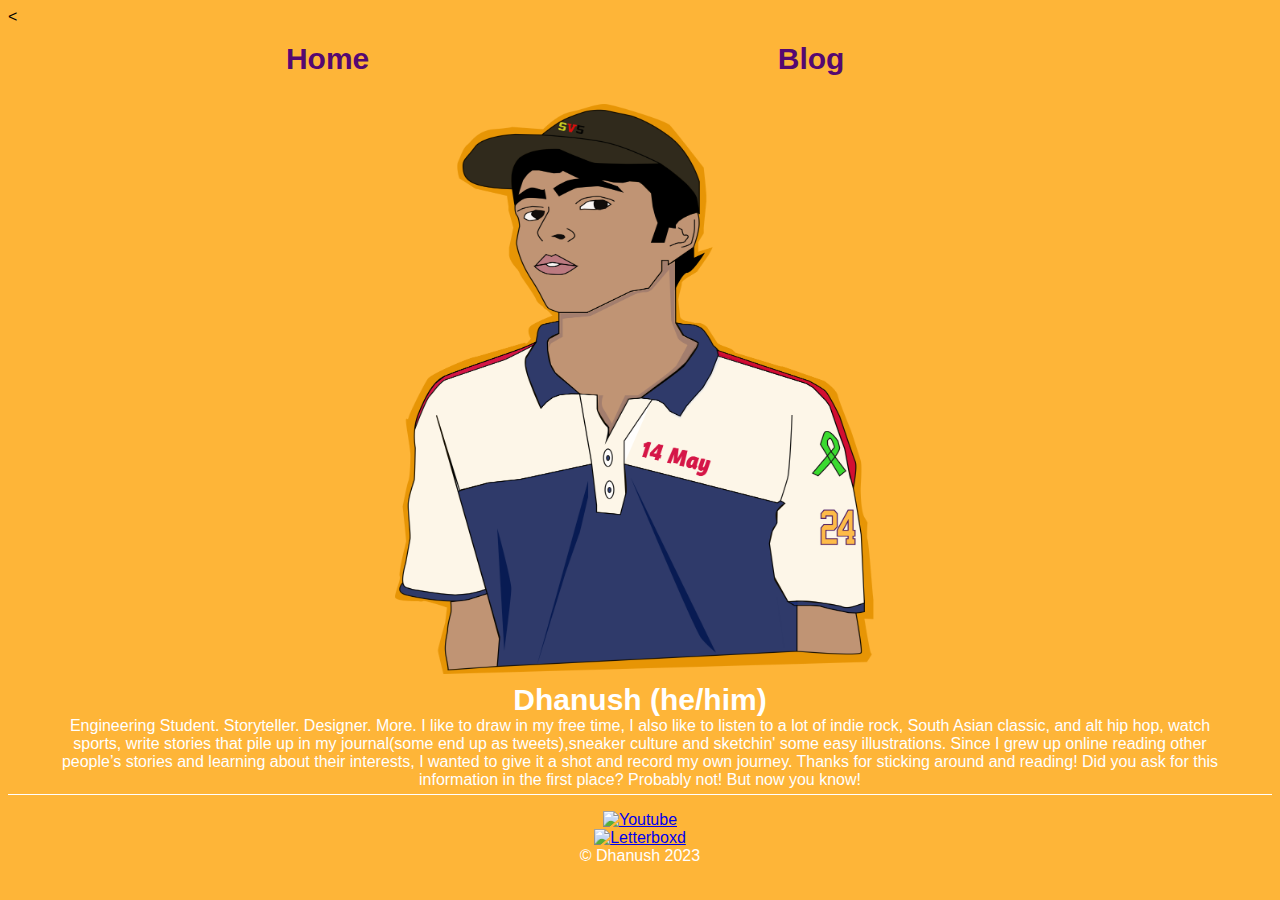
==== index.html @ 63a0d5e5 "Update index.html" ====
<!DOCTYPE html>
<html lang="en">

<head>
    <meta charset="UTF-8">
    <meta http-equiv="X-UA-Compatible" content="IE=edge">
    <meta name="viewport" content="width=device-width, initial-scale=1.0">
    <title>Dhanush</title>
    <link rel="icon" type="image/png" href="image/channels4_profile.ico">
    <link rel="stylesheet" href="style.css">
    <link rel="stylesheet" href="https://maxcdn.bootstrapcdn.com/font-awesome/4.7.0/css/font-awesome.min.css">
    <link href="https://fonts.googleapis.com/css?family=Inter&display=swap" rel="stylesheet">
</head>

<body>
	<head>

<script type="text/javascript" src="https://bam.nr-data.net/1/d36a4494bd?a=46837213&amp;sa=1&amp;v=1044.a6554e7&amp;t=Unnamed%20Transaction&amp;rst=2572&amp;ref=https://mitadmissions.org/&amp;be=1231&amp;fe=1868&amp;perf=%7B%22timing%22:%7B%22of%22:1696877696403,%22n%22:0,%22f%22:10,%22dn%22:10,%22dne%22:10,%22c%22:10,%22ce%22:10,%22rq%22:27,%22rp%22:454,%22rpe%22:475,%22dl%22:467,%22di%22:1164,%22ds%22:1164,%22de%22:1165,%22dc%22:1855,%22l%22:1855,%22le%22:1869%7D,%22navigation%22:%7B%7D%7D&amp;jsonp=NREUM.setToken"></script><script src="https://js-agent.newrelic.com/nr-1044.min.js"></script><script type="text/javascript" async="" src="https://www.google-analytics.com/analytics.js"></script><script type="text/javascript" async="" src="https://www.googletagmanager.com/gtag/js?id=G-R8TSBG6RMB&amp;l=dataLayer&amp;cx=c"></script><script type="text/javascript" async="" src="https://www.googletagmanager.com/gtag/js?id=UA-1592615-30&amp;l=dataLayer&amp;cx=c"></script><script type="text/javascript" async="" src="https://www.google-analytics.com/analytics.js"></script><script type="text/javascript" async="" src="https://www.googletagmanager.com/gtag/js?id=G-G61VQBBGXM&amp;l=dataLayer&amp;cx=c"></script><script src="/cdn-cgi/apps/head/VtiDxyjdETMEihI1SXbgN6xxpQk.js"></script><script src="/cdn-cgi/apps/body/8wsNXyDtbYzTSXokrlIF-szKKvM.js"></script><script async="" src="https://www.googletagmanager.com/gtag/js?id=UA-10864313-2"></script>
<script>
    window.dataLayer = window.dataLayer || [];
    function gtag(){dataLayer.push(arguments);}
    gtag('js', new Date());

    gtag('config', 'UA-10864313-2', {
      'groups': 'admissions'
    });

    gtag('config', 'UA-1592615-30');
  </script>
<meta charset="UTF-8">
<title>MIT Admissions</title>
<meta name="description" content="At MIT Admissions, we recruit and enroll a talented and diverse class of undergraduates who will learn to use science, technology, and other areas of scholarship to serve the nation and the world in the 21st century.">
<meta http-equiv="X-UA-Compatible" content="IE=edge"><script type="text/javascript">(window.NREUM||(NREUM={})).init={ajax:{deny_list:["bam.nr-data.net"]}};(window.NREUM||(NREUM={})).loader_config={licenseKey:"a4e8a8b9af",applicationID:"188032832"};;/*! For license information please see nr-loader-rum-1.243.1.min.js.LICENSE.txt */
(()=>{"use strict";var e,t,n={234:(e,t,n)=>{n.d(t,{P_:()=>h,Mt:()=>m,C5:()=>s,DL:()=>w,OP:()=>j,lF:()=>N,Yu:()=>_,Dg:()=>v,CX:()=>c,GE:()=>A,sU:()=>T});var r=n(8632),i=n(9567);const a={beacon:r.ce.beacon,errorBeacon:r.ce.errorBeacon,licenseKey:void 0,applicationID:void 0,sa:void 0,queueTime:void 0,applicationTime:void 0,ttGuid:void 0,user:void 0,account:void 0,product:void 0,extra:void 0,jsAttributes:{},userAttributes:void 0,atts:void 0,transactionName:void 0,tNamePlain:void 0},o={};function s(e){if(!e)throw new Error("All info objects require an agent identifier!");if(!o[e])throw new Error("Info for ".concat(e," was never set"));return o[e]}function c(e,t){if(!e)throw new Error("All info objects require an agent identifier!");o[e]=(0,i.D)(t,a),(0,r.Qy)(e,o[e],"info")}const d=e=>{if(!e||"string"!=typeof e)return!1;try{document.createDocumentFragment().querySelector(e)}catch{return!1}return!0};var u=n(7056),l=n(50);const f=()=>{const e={mask_selector:"*",block_selector:"[data-nr-block]",mask_input_options:{color:!1,date:!1,"datetime-local":!1,email:!1,month:!1,number:!1,range:!1,search:!1,tel:!1,text:!1,time:!1,url:!1,week:!1,textarea:!1,select:!1,password:!0}};return{proxy:{assets:void 0,beacon:void 0},privacy:{cookies_enabled:!0},ajax:{deny_list:void 0,block_internal:!0,enabled:!0,harvestTimeSeconds:10,autoStart:!0},distributed_tracing:{enabled:void 0,exclude_newrelic_header:void 0,cors_use_newrelic_header:void 0,cors_use_tracecontext_headers:void 0,allowed_origins:void 0},session:{domain:void 0,expiresMs:u.oD,inactiveMs:u.Hb},ssl:void 0,obfuscate:void 0,jserrors:{enabled:!0,harvestTimeSeconds:10,autoStart:!0},metrics:{enabled:!0,autoStart:!0},page_action:{enabled:!0,harvestTimeSeconds:30,autoStart:!0},page_view_event:{enabled:!0,autoStart:!0},page_view_timing:{enabled:!0,harvestTimeSeconds:30,long_task:!1,autoStart:!0},session_trace:{enabled:!0,harvestTimeSeconds:10,autoStart:!0},harvest:{tooManyRequestsDelay:60},session_replay:{autoStart:!0,enabled:!1,harvestTimeSeconds:60,sampling_rate:50,error_sampling_rate:50,mask_all_inputs:!0,get mask_text_selector(){return e.mask_selector},set mask_text_selector(t){d(t)?e.mask_selector=t+",[data-nr-mask]":null===t?e.mask_selector=t:(0,l.Z)("An invalid session_replay.mask_selector was provided and will not be used",t)},get block_class(){return"nr-block"},get ignore_class(){return"nr-ignore"},get mask_text_class(){return"nr-mask"},get block_selector(){return e.block_selector},set block_selector(t){d(t)?e.block_selector+=",".concat(t):""!==t&&(0,l.Z)("An invalid session_replay.block_selector was provided and will not be used",t)},get mask_input_options(){return e.mask_input_options},set mask_input_options(t){t&&"object"==typeof t?e.mask_input_options={...t,password:!0}:(0,l.Z)("An invalid session_replay.mask_input_option was provided and will not be used",t)}},spa:{enabled:!0,harvestTimeSeconds:10,autoStart:!0}}},g={},p="All configuration objects require an agent identifier!";function h(e){if(!e)throw new Error(p);if(!g[e])throw new Error("Configuration for ".concat(e," was never set"));return g[e]}function v(e,t){if(!e)throw new Error(p);g[e]=(0,i.D)(t,f()),(0,r.Qy)(e,g[e],"config")}function m(e,t){if(!e)throw new Error(p);var n=h(e);if(n){for(var r=t.split("."),i=0;i<r.length-1;i++)if("object"!=typeof(n=n[r[i]]))return;n=n[r[r.length-1]]}return n}const b={accountID:void 0,trustKey:void 0,agentID:void 0,licenseKey:void 0,applicationID:void 0,xpid:void 0},y={};function w(e){if(!e)throw new Error("All loader-config objects require an agent identifier!");if(!y[e])throw new Error("LoaderConfig for ".concat(e," was never set"));return y[e]}function A(e,t){if(!e)throw new Error("All loader-config objects require an agent identifier!");y[e]=(0,i.D)(t,b),(0,r.Qy)(e,y[e],"loader_config")}const _=(0,r.mF)().o;var x=n(385),D=n(6818);const k={buildEnv:D.Re,customTransaction:void 0,disabled:!1,distMethod:D.gF,isolatedBacklog:!1,loaderType:void 0,maxBytes:3e4,offset:Math.floor(x._A?.performance?.timeOrigin||x._A?.performance?.timing?.navigationStart||Date.now()),onerror:void 0,origin:""+x._A.location,ptid:void 0,releaseIds:{},session:void 0,xhrWrappable:"function"==typeof x._A.XMLHttpRequest?.prototype?.addEventListener,version:D.q4,denyList:void 0},E={};function j(e){if(!e)throw new Error("All runtime objects require an agent identifier!");if(!E[e])throw new Error("Runtime for ".concat(e," was never set"));return E[e]}function T(e,t){if(!e)throw new Error("All runtime objects require an agent identifier!");E[e]=(0,i.D)(t,k),(0,r.Qy)(e,E[e],"runtime")}function N(e){return function(e){try{const t=s(e);return!!t.licenseKey&&!!t.errorBeacon&&!!t.applicationID}catch(e){return!1}}(e)}},9567:(e,t,n)=>{n.d(t,{D:()=>i});var r=n(50);function i(e,t){try{if(!e||"object"!=typeof e)return(0,r.Z)("Setting a Configurable requires an object as input");if(!t||"object"!=typeof t)return(0,r.Z)("Setting a Configurable requires a model to set its initial properties");const n=Object.create(Object.getPrototypeOf(t),Object.getOwnPropertyDescriptors(t)),a=0===Object.keys(n).length?e:n;for(let o in a)if(void 0!==e[o])try{"object"==typeof e[o]&&"object"==typeof t[o]?n[o]=i(e[o],t[o]):n[o]=e[o]}catch(e){(0,r.Z)("An error occurred while setting a property of a Configurable",e)}return n}catch(e){(0,r.Z)("An error occured while setting a Configurable",e)}}},6818:(e,t,n)=>{n.d(t,{Re:()=>i,gF:()=>a,q4:()=>r});const r="1.243.1",i="PROD",a="CDN"},385:(e,t,n)=>{n.d(t,{Nk:()=>u,Tt:()=>s,_A:()=>a,cv:()=>l,iS:()=>o,il:()=>r,ux:()=>c,v6:()=>i,w1:()=>d});const r="undefined"!=typeof window&&!!window.document,i="undefined"!=typeof WorkerGlobalScope&&("undefined"!=typeof self&&self instanceof WorkerGlobalScope&&self.navigator instanceof WorkerNavigator||"undefined"!=typeof globalThis&&globalThis instanceof WorkerGlobalScope&&globalThis.navigator instanceof WorkerNavigator),a=r?window:"undefined"!=typeof WorkerGlobalScope&&("undefined"!=typeof self&&self instanceof WorkerGlobalScope&&self||"undefined"!=typeof globalThis&&globalThis instanceof WorkerGlobalScope&&globalThis),o=Boolean("hidden"===a?.document?.visibilityState),s=(a?.location,/iPad|iPhone|iPod/.test(a.navigator?.userAgent)),c=s&&"undefined"==typeof SharedWorker,d=((()=>{const e=a.navigator?.userAgent?.match(/Firefox[/\s](\d+\.\d+)/);Array.isArray(e)&&e.length>=2&&e[1]})(),Boolean(r&&window.document.documentMode)),u=!!a.navigator?.sendBeacon,l=Math.floor(a?.performance?.timeOrigin||a?.performance?.timing?.navigationStart||Date.now())},1117:(e,t,n)=>{n.d(t,{w:()=>a});var r=n(50);const i={agentIdentifier:"",ee:void 0};class a{constructor(e){try{if("object"!=typeof e)return(0,r.Z)("shared context requires an object as input");this.sharedContext={},Object.assign(this.sharedContext,i),Object.entries(e).forEach((e=>{let[t,n]=e;Object.keys(i).includes(t)&&(this.sharedContext[t]=n)}))}catch(e){(0,r.Z)("An error occured while setting SharedContext",e)}}}},8e3:(e,t,n)=>{n.d(t,{L:()=>u,R:()=>c});var r=n(8325),i=n(1284),a=n(4322),o=n(3325);const s={};function c(e,t){const n={staged:!1,priority:o.p[t]||0};d(e),s[e].get(t)||s[e].set(t,n)}function d(e){e&&(s[e]||(s[e]=new Map))}function u(){let e=arguments.length>0&&void 0!==arguments[0]?arguments[0]:"",t=arguments.length>1&&void 0!==arguments[1]?arguments[1]:"feature";if(d(e),!e||!s[e].get(t))return o(t);s[e].get(t).staged=!0;const n=[...s[e]];function o(t){const n=e?r.ee.get(e):r.ee,o=a.X.handlers;if(n.backlog&&o){var s=n.backlog[t],c=o[t];if(c){for(var d=0;s&&d<s.length;++d)l(s[d],c);(0,i.D)(c,(function(e,t){(0,i.D)(t,(function(t,n){n[0].on(e,n[1])}))}))}delete o[t],n.backlog[t]=null,n.emit("drain-"+t,[])}}n.every((e=>{let[t,n]=e;return n.staged}))&&(n.sort(((e,t)=>e[1].priority-t[1].priority)),n.forEach((t=>{let[n]=t;s[e].delete(n),o(n)})))}function l(e,t){var n=e[1];(0,i.D)(t[n],(function(t,n){var r=e[0];if(n[0]===r){var i=n[1],a=e[3],o=e[2];i.apply(a,o)}}))}},8325:(e,t,n)=>{n.d(t,{A:()=>c,ee:()=>d});var r=n(8632),i=n(2210),a=n(234);class o{constructor(e){this.contextId=e}}var s=n(3117);const c="nr@context:".concat(s.a),d=function e(t,n){var r={},s={},u={},f=!1;try{f=16===n.length&&(0,a.OP)(n).isolatedBacklog}catch(e){}var g={on:h,addEventListener:h,removeEventListener:function(e,t){var n=r[e];if(!n)return;for(var i=0;i<n.length;i++)n[i]===t&&n.splice(i,1)},emit:function(e,n,r,i,a){!1!==a&&(a=!0);if(d.aborted&&!i)return;t&&a&&t.emit(e,n,r);for(var o=p(r),c=v(e),u=c.length,l=0;l<u;l++)c[l].apply(o,n);var f=b()[s[e]];f&&f.push([g,e,n,o]);return o},get:m,listeners:v,context:p,buffer:function(e,t){const n=b();if(t=t||"feature",g.aborted)return;Object.entries(e||{}).forEach((e=>{let[r,i]=e;s[i]=t,t in n||(n[t]=[])}))},abort:l,aborted:!1,isBuffering:function(e){return!!b()[s[e]]},debugId:n,backlog:f?{}:t&&"object"==typeof t.backlog?t.backlog:{}};return g;function p(e){return e&&e instanceof o?e:e?(0,i.X)(e,c,(()=>new o(c))):new o(c)}function h(e,t){r[e]=v(e).concat(t)}function v(e){return r[e]||[]}function m(t){return u[t]=u[t]||e(g,t)}function b(){return g.backlog}}(void 0,"globalEE"),u=(0,r.fP)();function l(){d.aborted=!0,d.backlog={}}u.ee||(u.ee=d)},5546:(e,t,n)=>{n.d(t,{E:()=>r,p:()=>i});var r=n(8325).ee.get("handle");function i(e,t,n,i,a){a?(a.buffer([e],i),a.emit(e,t,n)):(r.buffer([e],i),r.emit(e,t,n))}},4322:(e,t,n)=>{n.d(t,{X:()=>a});var r=n(5546);a.on=o;var i=a.handlers={};function a(e,t,n,a){o(a||r.E,i,e,t,n)}function o(e,t,n,i,a){a||(a="feature"),e||(e=r.E);var o=t[a]=t[a]||{};(o[n]=o[n]||[]).push([e,i])}},3239:(e,t,n)=>{n.d(t,{bP:()=>s,iz:()=>c,m$:()=>o});var r=n(385);let i=!1,a=!1;try{const e={get passive(){return i=!0,!1},get signal(){return a=!0,!1}};r._A.addEventListener("test",null,e),r._A.removeEventListener("test",null,e)}catch(e){}function o(e,t){return i||a?{capture:!!e,passive:i,signal:t}:!!e}function s(e,t){let n=arguments.length>2&&void 0!==arguments[2]&&arguments[2],r=arguments.length>3?arguments[3]:void 0;window.addEventListener(e,t,o(n,r))}function c(e,t){let n=arguments.length>2&&void 0!==arguments[2]&&arguments[2],r=arguments.length>3?arguments[3]:void 0;document.addEventListener(e,t,o(n,r))}},3117:(e,t,n)=>{n.d(t,{a:()=>r});const r=(0,n(4402).Rl)()},4402:(e,t,n)=>{n.d(t,{Rl:()=>o,ky:()=>s});var r=n(385);const i="xxxxxxxx-xxxx-4xxx-yxxx-xxxxxxxxxxxx";function a(e,t){return e?15&e[t]:16*Math.random()|0}function o(){const e=r._A?.crypto||r._A?.msCrypto;let t,n=0;return e&&e.getRandomValues&&(t=e.getRandomValues(new Uint8Array(31))),i.split("").map((e=>"x"===e?a(t,++n).toString(16):"y"===e?(3&a()|8).toString(16):e)).join("")}function s(e){const t=r._A?.crypto||r._A?.msCrypto;let n,i=0;t&&t.getRandomValues&&(n=t.getRandomValues(new Uint8Array(31)));const o=[];for(var s=0;s<e;s++)o.push(a(n,++i).toString(16));return o.join("")}},7056:(e,t,n)=>{n.d(t,{Bq:()=>r,Hb:()=>a,oD:()=>i});const r="NRBA",i=144e5,a=18e5},7894:(e,t,n)=>{function r(){return Math.round(performance.now())}n.d(t,{z:()=>r})},50:(e,t,n)=>{function r(e,t){"function"==typeof console.warn&&(console.warn("New Relic: ".concat(e)),t&&console.warn(t))}n.d(t,{Z:()=>r})},2587:(e,t,n)=>{n.d(t,{N:()=>c,T:()=>d});var r=n(8325),i=n(5546),a=n(3325);const o={stn:[a.D.sessionTrace],err:[a.D.jserrors,a.D.metrics],ins:[a.D.pageAction],spa:[a.D.spa],sr:[a.D.sessionReplay,a.D.sessionTrace]},s=new Set;function c(e,t){const n=r.ee.get(t);e&&"object"==typeof e&&(s.has(t)||Object.entries(e).forEach((e=>{let[t,r]=e;o[t]?o[t].forEach((e=>{r?(0,i.p)("feat-"+t,[],void 0,e,n):(0,i.p)("block-"+t,[],void 0,e,n),(0,i.p)("rumresp-"+t,[Boolean(r)],void 0,e,n)})):r&&(0,i.p)("feat-"+t,[],void 0,void 0,n),d[t]=Boolean(r)})),Object.keys(o).forEach((e=>{void 0===d[e]&&(o[e]?.forEach((t=>(0,i.p)("rumresp-"+e,[!1],void 0,t,n))),d[e]=!1)})),s.add(t))}const d={}},2210:(e,t,n)=>{n.d(t,{X:()=>i});var r=Object.prototype.hasOwnProperty;function i(e,t,n){if(r.call(e,t))return e[t];var i=n();if(Object.defineProperty&&Object.keys)try{return Object.defineProperty(e,t,{value:i,writable:!0,enumerable:!1}),i}catch(e){}return e[t]=i,i}},1284:(e,t,n)=>{n.d(t,{D:()=>r});const r=(e,t)=>Object.entries(e||{}).map((e=>{let[n,r]=e;return t(n,r)}))},4351:(e,t,n)=>{n.d(t,{P:()=>a});var r=n(8325);const i=()=>{const e=new WeakSet;return(t,n)=>{if("object"==typeof n&&null!==n){if(e.has(n))return;e.add(n)}return n}};function a(e){try{return JSON.stringify(e,i())}catch(e){try{r.ee.emit("internal-error",[e])}catch(e){}}}},3960:(e,t,n)=>{n.d(t,{K:()=>o,b:()=>a});var r=n(3239);function i(){return"undefined"==typeof document||"complete"===document.readyState}function a(e,t){if(i())return e();(0,r.bP)("load",e,t)}function o(e){if(i())return e();(0,r.iz)("DOMContentLoaded",e)}},8632:(e,t,n)=>{n.d(t,{EZ:()=>d,Qy:()=>c,ce:()=>a,fP:()=>o,gG:()=>u,mF:()=>s});var r=n(7894),i=n(385);const a={beacon:"bam.nr-data.net",errorBeacon:"bam.nr-data.net"};function o(){return i._A.NREUM||(i._A.NREUM={}),void 0===i._A.newrelic&&(i._A.newrelic=i._A.NREUM),i._A.NREUM}function s(){let e=o();return e.o||(e.o={ST:i._A.setTimeout,SI:i._A.setImmediate,CT:i._A.clearTimeout,XHR:i._A.XMLHttpRequest,REQ:i._A.Request,EV:i._A.Event,PR:i._A.Promise,MO:i._A.MutationObserver,FETCH:i._A.fetch}),e}function c(e,t,n){let i=o();const a=i.initializedAgents||{},s=a[e]||{};return Object.keys(s).length||(s.initializedAt={ms:(0,r.z)(),date:new Date}),i.initializedAgents={...a,[e]:{...s,[n]:t}},i}function d(e,t){o()[e]=t}function u(){return function(){let e=o();const t=e.info||{};e.info={beacon:a.beacon,errorBeacon:a.errorBeacon,...t}}(),function(){let e=o();const t=e.init||{};e.init={...t}}(),s(),function(){let e=o();const t=e.loader_config||{};e.loader_config={...t}}(),o()}},7956:(e,t,n)=>{n.d(t,{N:()=>i});var r=n(3239);function i(e){let t=arguments.length>1&&void 0!==arguments[1]&&arguments[1],n=arguments.length>2?arguments[2]:void 0,i=arguments.length>3?arguments[3]:void 0;(0,r.iz)("visibilitychange",(function(){if(t)return void("hidden"===document.visibilityState&&e());e(document.visibilityState)}),n,i)}},3081:(e,t,n)=>{n.d(t,{gF:()=>a,mY:()=>i,t9:()=>r,vz:()=>s,xS:()=>o});const r=n(3325).D.metrics,i="sm",a="cm",o="storeSupportabilityMetrics",s="storeEventMetrics"},7633:(e,t,n)=>{n.d(t,{t:()=>r});const r=n(3325).D.pageViewEvent},9251:(e,t,n)=>{n.d(t,{t:()=>r});const r=n(3325).D.pageViewTiming},5938:(e,t,n)=>{n.d(t,{W:()=>i});var r=n(8325);class i{constructor(e,t,n){this.agentIdentifier=e,this.aggregator=t,this.ee=r.ee.get(e),this.featureName=n,this.blocked=!1}}},7530:(e,t,n)=>{n.d(t,{j:()=>b});var r=n(3325),i=n(234),a=n(5546),o=n(8325),s=n(7894),c=n(8e3),d=n(3960),u=n(385),l=n(50),f=n(3081),g=n(8632);function p(){const e=(0,g.gG)();["setErrorHandler","finished","addToTrace","addRelease","addPageAction","setCurrentRouteName","setPageViewName","setCustomAttribute","interaction","noticeError","setUserId","setApplicationVersion","start"].forEach((t=>{e[t]=function(){for(var n=arguments.length,r=new Array(n),i=0;i<n;i++)r[i]=arguments[i];return function(t){for(var n=arguments.length,r=new Array(n>1?n-1:0),i=1;i<n;i++)r[i-1]=arguments[i];let a=[];return Object.values(e.initializedAgents).forEach((e=>{e.exposed&&e.api[t]&&a.push(e.api[t](...r))})),a.length>1?a:a[0]}(t,...r)}}))}var h=n(2587);const v=e=>{const t=e.startsWith("http");e+="/",n.p=t?e:"https://"+e};let m=!1;function b(e){let t=arguments.length>1&&void 0!==arguments[1]?arguments[1]:{},b=arguments.length>2?arguments[2]:void 0,y=arguments.length>3?arguments[3]:void 0,{init:w,info:A,loader_config:_,runtime:x={loaderType:b},exposed:D=!0}=t;const k=(0,g.gG)();A||(w=k.init,A=k.info,_=k.loader_config),(0,i.Dg)(e,w||{}),(0,i.GE)(e,_||{}),A.jsAttributes??={},u.v6&&(A.jsAttributes.isWorker=!0),(0,i.CX)(e,A);const E=(0,i.P_)(e),j=[A.beacon,A.errorBeacon];m||(m=!0,E.proxy.assets&&(v(E.proxy.assets),j.push(E.proxy.assets)),E.proxy.beacon&&j.push(E.proxy.beacon)),x.denyList=[...E.ajax.deny_list||[],...E.ajax.block_internal?j:[]],(0,i.sU)(e,x),p();const T=function(e,t){t||(0,c.R)(e,"api");const g={};var p=o.ee.get(e),h=p.get("tracer"),v="api-",m=v+"ixn-";function b(t,n,r,a){const o=(0,i.C5)(e);return null===n?delete o.jsAttributes[t]:(0,i.CX)(e,{...o,jsAttributes:{...o.jsAttributes,[t]:n}}),A(v,r,!0,a||null===n?"session":void 0)(t,n)}function y(){}["setErrorHandler","finished","addToTrace","addRelease"].forEach((e=>{g[e]=A(v,e,!0,"api")})),g.addPageAction=A(v,"addPageAction",!0,r.D.pageAction),g.setCurrentRouteName=A(v,"routeName",!0,r.D.spa),g.setPageViewName=function(t,n){if("string"==typeof t)return"/"!==t.charAt(0)&&(t="/"+t),(0,i.OP)(e).customTransaction=(n||"http://custom.transaction")+t,A(v,"setPageViewName",!0)()},g.setCustomAttribute=function(e,t){let n=arguments.length>2&&void 0!==arguments[2]&&arguments[2];if("string"==typeof e){if(["string","number"].includes(typeof t)||null===t)return b(e,t,"setCustomAttribute",n);(0,l.Z)("Failed to execute setCustomAttribute.\nNon-null value must be a string or number type, but a type of <".concat(typeof t,"> was provided."))}else(0,l.Z)("Failed to execute setCustomAttribute.\nName must be a string type, but a type of <".concat(typeof e,"> was provided."))},g.setUserId=function(e){if("string"==typeof e||null===e)return b("enduser.id",e,"setUserId",!0);(0,l.Z)("Failed to execute setUserId.\nNon-null value must be a string type, but a type of <".concat(typeof e,"> was provided."))},g.setApplicationVersion=function(e){if("string"==typeof e||null===e)return b("application.version",e,"setApplicationVersion",!1);(0,l.Z)("Failed to execute setApplicationVersion. Expected <String | null>, but got <".concat(typeof e,">."))},g.start=e=>{try{const t=e?"defined":"undefined";(0,a.p)(f.xS,["API/start/".concat(t,"/called")],void 0,r.D.metrics,p);const n=Object.values(r.D);if(void 0===e)e=n;else{if((e=Array.isArray(e)&&e.length?e:[e]).some((e=>!n.includes(e))))return(0,l.Z)("Invalid feature name supplied. Acceptable feature names are: ".concat(n));e.includes(r.D.pageViewEvent)||e.push(r.D.pageViewEvent)}e.forEach((e=>{p.emit("".concat(e,"-opt-in"))}))}catch(e){(0,l.Z)("An unexpected issue occurred",e)}},g.interaction=function(){return(new y).get()};var w=y.prototype={createTracer:function(e,t){var n={},i=this,o="function"==typeof t;return(0,a.p)(m+"tracer",[(0,s.z)(),e,n],i,r.D.spa,p),function(){if(h.emit((o?"":"no-")+"fn-start",[(0,s.z)(),i,o],n),o)try{return t.apply(this,arguments)}catch(e){throw h.emit("fn-err",[arguments,this,e],n),e}finally{h.emit("fn-end",[(0,s.z)()],n)}}}};function A(e,t,n,i){return function(){return(0,a.p)(f.xS,["API/"+t+"/called"],void 0,r.D.metrics,p),i&&(0,a.p)(e+t,[(0,s.z)(),...arguments],n?null:this,i,p),n?void 0:this}}function _(){n.e(75).then(n.bind(n,7438)).then((t=>{let{setAPI:n}=t;n(e),(0,c.L)(e,"api")})).catch((()=>(0,l.Z)("Downloading runtime APIs failed...")))}return["actionText","setName","setAttribute","save","ignore","onEnd","getContext","end","get"].forEach((e=>{w[e]=A(m,e,void 0,r.D.spa)})),g.noticeError=function(e,t){"string"==typeof e&&(e=new Error(e)),(0,a.p)(f.xS,["API/noticeError/called"],void 0,r.D.metrics,p),(0,a.p)("err",[e,(0,s.z)(),!1,t],void 0,r.D.jserrors,p)},u.il?(0,d.b)((()=>_()),!0):_(),g}(e,y);return(0,g.Qy)(e,T,"api"),(0,g.Qy)(e,D,"exposed"),(0,g.EZ)("activatedFeatures",h.T),T}},3325:(e,t,n)=>{n.d(t,{D:()=>r,p:()=>i});const r={ajax:"ajax",jserrors:"jserrors",metrics:"metrics",pageAction:"page_action",pageViewEvent:"page_view_event",pageViewTiming:"page_view_timing",sessionReplay:"session_replay",sessionTrace:"session_trace",spa:"spa"},i={[r.pageViewEvent]:1,[r.pageViewTiming]:2,[r.metrics]:3,[r.jserrors]:4,[r.ajax]:5,[r.sessionTrace]:6,[r.pageAction]:7,[r.spa]:8,[r.sessionReplay]:9}}},r={};function i(e){var t=r[e];if(void 0!==t)return t.exports;var a=r[e]={exports:{}};return n[e](a,a.exports,i),a.exports}i.m=n,i.d=(e,t)=>{for(var n in t)i.o(t,n)&&!i.o(e,n)&&Object.defineProperty(e,n,{enumerable:!0,get:t[n]})},i.f={},i.e=e=>Promise.all(Object.keys(i.f).reduce(((t,n)=>(i.f[n](e,t),t)),[])),i.u=e=>"nr-rum-1.243.1.min.js",i.o=(e,t)=>Object.prototype.hasOwnProperty.call(e,t),e={},t="NRBA-1.243.1.PROD:",i.l=(n,r,a,o)=>{if(e[n])e[n].push(r);else{var s,c;if(void 0!==a)for(var d=document.getElementsByTagName("script"),u=0;u<d.length;u++){var l=d[u];if(l.getAttribute("src")==n||l.getAttribute("data-webpack")==t+a){s=l;break}}s||(c=!0,(s=document.createElement("script")).charset="utf-8",s.timeout=120,i.nc&&s.setAttribute("nonce",i.nc),s.setAttribute("data-webpack",t+a),s.src=n),e[n]=[r];var f=(t,r)=>{s.onerror=s.onload=null,clearTimeout(g);var i=e[n];if(delete e[n],s.parentNode&&s.parentNode.removeChild(s),i&&i.forEach((e=>e(r))),t)return t(r)},g=setTimeout(f.bind(null,void 0,{type:"timeout",target:s}),12e4);s.onerror=f.bind(null,s.onerror),s.onload=f.bind(null,s.onload),c&&document.head.appendChild(s)}},i.r=e=>{"undefined"!=typeof Symbol&&Symbol.toStringTag&&Object.defineProperty(e,Symbol.toStringTag,{value:"Module"}),Object.defineProperty(e,"__esModule",{value:!0})},i.p="https://js-agent.newrelic.com/",(()=>{var e={50:0,832:0};i.f.j=(t,n)=>{var r=i.o(e,t)?e[t]:void 0;if(0!==r)if(r)n.push(r[2]);else{var a=new Promise(((n,i)=>r=e[t]=[n,i]));n.push(r[2]=a);var o=i.p+i.u(t),s=new Error;i.l(o,(n=>{if(i.o(e,t)&&(0!==(r=e[t])&&(e[t]=void 0),r)){var a=n&&("load"===n.type?"missing":n.type),o=n&&n.target&&n.target.src;s.message="Loading chunk "+t+" failed.\n("+a+": "+o+")",s.name="ChunkLoadError",s.type=a,s.request=o,r[1](s)}}),"chunk-"+t,t)}};var t=(t,n)=>{var r,a,[o,s,c]=n,d=0;if(o.some((t=>0!==e[t]))){for(r in s)i.o(s,r)&&(i.m[r]=s[r]);if(c)c(i)}for(t&&t(n);d<o.length;d++)a=o[d],i.o(e,a)&&e[a]&&e[a][0](),e[a]=0},n=self["webpackChunk:NRBA-1.243.1.PROD"]=self["webpackChunk:NRBA-1.243.1.PROD"]||[];n.forEach(t.bind(null,0)),n.push=t.bind(null,n.push.bind(n))})(),(()=>{var e=i(50);class t{addPageAction(t,n){(0,e.Z)("Call to agent api addPageAction failed. The session trace feature is not currently initialized.")}setPageViewName(t,n){(0,e.Z)("Call to agent api setPageViewName failed. The page view feature is not currently initialized.")}setCustomAttribute(t,n,r){(0,e.Z)("Call to agent api setCustomAttribute failed. The js errors feature is not currently initialized.")}noticeError(t,n){(0,e.Z)("Call to agent api noticeError failed. The js errors feature is not currently initialized.")}setUserId(t){(0,e.Z)("Call to agent api setUserId failed. The js errors feature is not currently initialized.")}setApplicationVersion(t){(0,e.Z)("Call to agent api setApplicationVersion failed. The agent is not currently initialized.")}setErrorHandler(t){(0,e.Z)("Call to agent api setErrorHandler failed. The js errors feature is not currently initialized.")}finished(t){(0,e.Z)("Call to agent api finished failed. The page action feature is not currently initialized.")}addRelease(t,n){(0,e.Z)("Call to agent api addRelease failed. The agent is not currently initialized.")}start(t){(0,e.Z)("Call to agent api addRelease failed. The agent is not currently initialized.")}}var n=i(3325),r=i(234);const a=Object.values(n.D);function o(e){const t={};return a.forEach((n=>{t[n]=function(e,t){return!1!==(0,r.Mt)(t,"".concat(e,".enabled"))}(n,e)})),t}var s=i(7530);var c=i(8e3),d=i(5938),u=i(3960),l=i(385);class f extends d.W{constructor(e,t,n){let i=!(arguments.length>3&&void 0!==arguments[3])||arguments[3];super(e,t,n),this.auto=i,this.abortHandler=void 0,this.featAggregate=void 0,this.onAggregateImported=void 0,!1===(0,r.Mt)(this.agentIdentifier,"".concat(this.featureName,".autoStart"))&&(this.auto=!1),this.auto&&(0,c.R)(e,n)}importAggregator(){let t=arguments.length>0&&void 0!==arguments[0]?arguments[0]:{};if(this.featAggregate)return;if(!this.auto)return void this.ee.on("".concat(this.featureName,"-opt-in"),(()=>{(0,c.R)(this.agentIdentifier,this.featureName),this.auto=!0,this.importAggregator()}));const n=l.il&&!0===(0,r.Mt)(this.agentIdentifier,"privacy.cookies_enabled");let a;this.onAggregateImported=new Promise((e=>{a=e}));const o=async()=>{let r;try{if(n){const{setupAgentSession:e}=await i.e(75).then(i.bind(i,3228));r=e(this.agentIdentifier)}}catch(t){(0,e.Z)("A problem occurred when starting up session manager. This page will not start or extend any session.",t)}try{if(!this.shouldImportAgg(this.featureName,r))return(0,c.L)(this.agentIdentifier,this.featureName),void a(!1);const{lazyFeatureLoader:e}=await i.e(75).then(i.bind(i,8582)),{Aggregate:n}=await e(this.featureName,"aggregate");this.featAggregate=new n(this.agentIdentifier,this.aggregator,t),a(!0)}catch(t){(0,e.Z)("Downloading and initializing ".concat(this.featureName," failed..."),t),this.abortHandler?.(),(0,c.L)(this.agentIdentifier,this.featureName),a(!1)}};l.il?(0,u.b)((()=>o()),!0):o()}shouldImportAgg(e,t){return e!==n.D.sessionReplay||!!r.Yu.MO&&(!1!==(0,r.Mt)(this.agentIdentifier,"session_trace.enabled")&&(!!t?.isNew||!!t?.state.sessionReplay))}}var g=i(7633);class p extends f{static featureName=g.t;constructor(e,t){let n=!(arguments.length>2&&void 0!==arguments[2])||arguments[2];super(e,t,g.t,n),this.importAggregator()}}var h=i(1117),v=i(1284);class m extends h.w{constructor(e){super(e),this.aggregatedData={}}store(e,t,n,r,i){var a=this.getBucket(e,t,n,i);return a.metrics=function(e,t){t||(t={count:0});return t.count+=1,(0,v.D)(e,(function(e,n){t[e]=b(n,t[e])})),t}(r,a.metrics),a}merge(e,t,n,r,i){var a=this.getBucket(e,t,r,i);if(a.metrics){var o=a.metrics;o.count+=n.count,(0,v.D)(n,(function(e,t){if("count"!==e){var r=o[e],i=n[e];i&&!i.c?o[e]=b(i.t,r):o[e]=function(e,t){if(!t)return e;t.c||(t=y(t.t));return t.min=Math.min(e.min,t.min),t.max=Math.max(e.max,t.max),t.t+=e.t,t.sos+=e.sos,t.c+=e.c,t}(i,o[e])}}))}else a.metrics=n}storeMetric(e,t,n,r){var i=this.getBucket(e,t,n);return i.stats=b(r,i.stats),i}getBucket(e,t,n,r){this.aggregatedData[e]||(this.aggregatedData[e]={});var i=this.aggregatedData[e][t];return i||(i=this.aggregatedData[e][t]={params:n||{}},r&&(i.custom=r)),i}get(e,t){return t?this.aggregatedData[e]&&this.aggregatedData[e][t]:this.aggregatedData[e]}take(e){for(var t={},n="",r=!1,i=0;i<e.length;i++)t[n=e[i]]=w(this.aggregatedData[n]),t[n].length&&(r=!0),delete this.aggregatedData[n];return r?t:null}}function b(e,t){return null==e?function(e){e?e.c++:e={c:1};return e}(t):t?(t.c||(t=y(t.t)),t.c+=1,t.t+=e,t.sos+=e*e,e>t.max&&(t.max=e),e<t.min&&(t.min=e),t):{t:e}}function y(e){return{t:e,min:e,max:e,sos:e*e,c:1}}function w(e){return"object"!=typeof e?[]:(0,v.D)(e,A)}function A(e,t){return t}var _=i(8632),x=i(4402),D=i(4351);var k=i(5546),E=i(7956),j=i(3239),T=i(7894),N=i(9251);class S extends f{static featureName=N.t;constructor(e,t){let n=!(arguments.length>2&&void 0!==arguments[2])||arguments[2];super(e,t,N.t,n),l.il&&((0,E.N)((()=>(0,k.p)("docHidden",[(0,T.z)()],void 0,N.t,this.ee)),!0),(0,j.bP)("pagehide",(()=>(0,k.p)("winPagehide",[(0,T.z)()],void 0,N.t,this.ee))),this.importAggregator())}}var C=i(3081);class P extends f{static featureName=C.t9;constructor(e,t){let n=!(arguments.length>2&&void 0!==arguments[2])||arguments[2];super(e,t,C.t9,n),this.importAggregator()}}new class extends t{constructor(t){let n=arguments.length>1&&void 0!==arguments[1]?arguments[1]:(0,x.ky)(16);super(),l._A?(this.agentIdentifier=n,this.sharedAggregator=new m({agentIdentifier:this.agentIdentifier}),this.features={},this.desiredFeatures=new Set(t.features||[]),this.desiredFeatures.add(p),Object.assign(this,(0,s.j)(this.agentIdentifier,t,t.loaderType||"agent")),this.run()):(0,e.Z)("Failed to initial the agent. Could not determine the runtime environment.")}get config(){return{info:(0,r.C5)(this.agentIdentifier),init:(0,r.P_)(this.agentIdentifier),loader_config:(0,r.DL)(this.agentIdentifier),runtime:(0,r.OP)(this.agentIdentifier)}}run(){const t="features";try{const r=o(this.agentIdentifier),i=[...this.desiredFeatures];i.sort(((e,t)=>n.p[e.featureName]-n.p[t.featureName])),i.forEach((t=>{if(r[t.featureName]||t.featureName===n.D.pageViewEvent){const i=function(e){switch(e){case n.D.ajax:return[n.D.jserrors];case n.D.sessionTrace:return[n.D.ajax,n.D.pageViewEvent];case n.D.sessionReplay:return[n.D.sessionTrace];case n.D.pageViewTiming:return[n.D.pageViewEvent];default:return[]}}(t.featureName);i.every((e=>r[e]))||(0,e.Z)("".concat(t.featureName," is enabled but one or more dependent features has been disabled (").concat((0,D.P)(i),"). This may cause unintended consequences or missing data...")),this.features[t.featureName]=new t(this.agentIdentifier,this.sharedAggregator)}})),(0,_.Qy)(this.agentIdentifier,this.features,t)}catch(n){(0,e.Z)("Failed to initialize all enabled instrument classes (agent aborted) -",n);for(const e in this.features)this.features[e].abortHandler?.();const r=(0,_.fP)();return delete r.initializedAgents[this.agentIdentifier]?.api,delete r.initializedAgents[this.agentIdentifier]?.[t],delete this.sharedAggregator,r.ee?.abort(),delete r.ee?.get(this.agentIdentifier),!1}}addToTrace(t){(0,e.Z)("Call to agent api addToTrace failed. The page action feature is not currently initialized.")}setCurrentRouteName(t){(0,e.Z)("Call to agent api setCurrentRouteName failed. The spa feature is not currently initialized.")}interaction(){(0,e.Z)("Call to agent api interaction failed. The spa feature is not currently initialized.")}}({features:[p,S,P],loaderType:"lite"})})()})();</script>
<meta name="viewport" content="width=device-width, initial-scale=1.0">

<
<link rel="dns-prefetch" href="//mitadmissions.org">
<script type="text/javascript">
window._wpemojiSettings = {"baseUrl":"https:\/\/s.w.org\/images\/core\/emoji\/14.0.0\/72x72\/","ext":".png","svgUrl":"https:\/\/s.w.org\/images\/core\/emoji\/14.0.0\/svg\/","svgExt":".svg","source":{"concatemoji":"https:\/\/mitadmissions.org\/wp-includes\/js\/wp-emoji-release.min.js?ver=6.2.2"}};
/*! This file is auto-generated */
!function(e,a,t){var n,r,o,i=a.createElement("canvas"),p=i.getContext&&i.getContext("2d");function s(e,t){p.clearRect(0,0,i.width,i.height),p.fillText(e,0,0);e=i.toDataURL();return p.clearRect(0,0,i.width,i.height),p.fillText(t,0,0),e===i.toDataURL()}function c(e){var t=a.createElement("script");t.src=e,t.defer=t.type="text/javascript",a.getElementsByTagName("head")[0].appendChild(t)}for(o=Array("flag","emoji"),t.supports={everything:!0,everythingExceptFlag:!0},r=0;r<o.length;r++)t.supports[o[r]]=function(e){if(p&&p.fillText)switch(p.textBaseline="top",p.font="600 32px Arial",e){case"flag":return s("\ud83c\udff3\ufe0f\u200d\u26a7\ufe0f","\ud83c\udff3\ufe0f\u200b\u26a7\ufe0f")?!1:!s("\ud83c\uddfa\ud83c\uddf3","\ud83c\uddfa\u200b\ud83c\uddf3")&&!s("\ud83c\udff4\udb40\udc67\udb40\udc62\udb40\udc65\udb40\udc6e\udb40\udc67\udb40\udc7f","\ud83c\udff4\u200b\udb40\udc67\u200b\udb40\udc62\u200b\udb40\udc65\u200b\udb40\udc6e\u200b\udb40\udc67\u200b\udb40\udc7f");case"emoji":return!s("\ud83e\udef1\ud83c\udffb\u200d\ud83e\udef2\ud83c\udfff","\ud83e\udef1\ud83c\udffb\u200b\ud83e\udef2\ud83c\udfff")}return!1}(o[r]),t.supports.everything=t.supports.everything&&t.supports[o[r]],"flag"!==o[r]&&(t.supports.everythingExceptFlag=t.supports.everythingExceptFlag&&t.supports[o[r]]);t.supports.everythingExceptFlag=t.supports.everythingExceptFlag&&!t.supports.flag,t.DOMReady=!1,t.readyCallback=function(){t.DOMReady=!0},t.supports.everything||(n=function(){t.readyCallback()},a.addEventListener?(a.addEventListener("DOMContentLoaded",n,!1),e.addEventListener("load",n,!1)):(e.attachEvent("onload",n),a.attachEvent("onreadystatechange",function(){"complete"===a.readyState&&t.readyCallback()})),(e=t.source||{}).concatemoji?c(e.concatemoji):e.wpemoji&&e.twemoji&&(c(e.twemoji),c(e.wpemoji)))}(window,document,window._wpemojiSettings);
</script><script src="https://mitadmissions.org/wp-includes/js/wp-emoji-release.min.js?ver=6.2.2" type="text/javascript" defer=""></script>
<style type="text/css">
img.wp-smiley,
img.emoji {
	display: inline !important;
	border: none !important;
	box-shadow: none !important;
	height: 1em !important;
	width: 1em !important;
	margin: 0 0.07em !important;
	vertical-align: -0.1em !important;
	background: none !important;
	padding: 0 !important;
}
</style>
<link rel="stylesheet" id="wp-block-library-css" href="https://mitadmissions.org/wp-includes/css/dist/block-library/style.min.css?ver=6.2.2" type="text/css" media="all">
<link rel="stylesheet" id="classic-theme-styles-css" href="https://mitadmissions.org/wp-includes/css/classic-themes.min.css?ver=6.2.2" type="text/css" media="all">
<style id="global-styles-inline-css" type="text/css">
body{--wp--preset--color--black: #000000;--wp--preset--color--cyan-bluish-gray: #abb8c3;--wp--preset--color--white: #ffffff;--wp--preset--color--pale-pink: #f78da7;--wp--preset--color--vivid-red: #cf2e2e;--wp--preset--color--luminous-vivid-orange: #ff6900;--wp--preset--color--luminous-vivid-amber: #fcb900;--wp--preset--color--light-green-cyan: #7bdcb5;--wp--preset--color--vivid-green-cyan: #00d084;--wp--preset--color--pale-cyan-blue: #8ed1fc;--wp--preset--color--vivid-cyan-blue: #0693e3;--wp--preset--color--vivid-purple: #9b51e0;--wp--preset--gradient--vivid-cyan-blue-to-vivid-purple: linear-gradient(135deg,rgba(6,147,227,1) 0%,rgb(155,81,224) 100%);--wp--preset--gradient--light-green-cyan-to-vivid-green-cyan: linear-gradient(135deg,rgb(122,220,180) 0%,rgb(0,208,130) 100%);--wp--preset--gradient--luminous-vivid-amber-to-luminous-vivid-orange: linear-gradient(135deg,rgba(252,185,0,1) 0%,rgba(255,105,0,1) 100%);--wp--preset--gradient--luminous-vivid-orange-to-vivid-red: linear-gradient(135deg,rgba(255,105,0,1) 0%,rgb(207,46,46) 100%);--wp--preset--gradient--very-light-gray-to-cyan-bluish-gray: linear-gradient(135deg,rgb(238,238,238) 0%,rgb(169,184,195) 100%);--wp--preset--gradient--cool-to-warm-spectrum: linear-gradient(135deg,rgb(74,234,220) 0%,rgb(151,120,209) 20%,rgb(207,42,186) 40%,rgb(238,44,130) 60%,rgb(251,105,98) 80%,rgb(254,248,76) 100%);--wp--preset--gradient--blush-light-purple: linear-gradient(135deg,rgb(255,206,236) 0%,rgb(152,150,240) 100%);--wp--preset--gradient--blush-bordeaux: linear-gradient(135deg,rgb(254,205,165) 0%,rgb(254,45,45) 50%,rgb(107,0,62) 100%);--wp--preset--gradient--luminous-dusk: linear-gradient(135deg,rgb(255,203,112) 0%,rgb(199,81,192) 50%,rgb(65,88,208) 100%);--wp--preset--gradient--pale-ocean: linear-gradient(135deg,rgb(255,245,203) 0%,rgb(182,227,212) 50%,rgb(51,167,181) 100%);--wp--preset--gradient--electric-grass: linear-gradient(135deg,rgb(202,248,128) 0%,rgb(113,206,126) 100%);--wp--preset--gradient--midnight: linear-gradient(135deg,rgb(2,3,129) 0%,rgb(40,116,252) 100%);--wp--preset--duotone--dark-grayscale: url('#wp-duotone-dark-grayscale');--wp--preset--duotone--grayscale: url('#wp-duotone-grayscale');--wp--preset--duotone--purple-yellow: url('#wp-duotone-purple-yellow');--wp--preset--duotone--blue-red: url('#wp-duotone-blue-red');--wp--preset--duotone--midnight: url('#wp-duotone-midnight');--wp--preset--duotone--magenta-yellow: url('#wp-duotone-magenta-yellow');--wp--preset--duotone--purple-green: url('#wp-duotone-purple-green');--wp--preset--duotone--blue-orange: url('#wp-duotone-blue-orange');--wp--preset--font-size--small: 13px;--wp--preset--font-size--medium: 20px;--wp--preset--font-size--large: 36px;--wp--preset--font-size--x-large: 42px;--wp--preset--spacing--20: 0.44rem;--wp--preset--spacing--30: 0.67rem;--wp--preset--spacing--40: 1rem;--wp--preset--spacing--50: 1.5rem;--wp--preset--spacing--60: 2.25rem;--wp--preset--spacing--70: 3.38rem;--wp--preset--spacing--80: 5.06rem;--wp--preset--shadow--natural: 6px 6px 9px rgba(0, 0, 0, 0.2);--wp--preset--shadow--deep: 12px 12px 50px rgba(0, 0, 0, 0.4);--wp--preset--shadow--sharp: 6px 6px 0px rgba(0, 0, 0, 0.2);--wp--preset--shadow--outlined: 6px 6px 0px -3px rgba(255, 255, 255, 1), 6px 6px rgba(0, 0, 0, 1);--wp--preset--shadow--crisp: 6px 6px 0px rgba(0, 0, 0, 1);}:where(.is-layout-flex){gap: 0.5em;}body .is-layout-flow > .alignleft{float: left;margin-inline-start: 0;margin-inline-end: 2em;}body .is-layout-flow > .alignright{float: right;margin-inline-start: 2em;margin-inline-end: 0;}body .is-layout-flow > .aligncenter{margin-left: auto !important;margin-right: auto !important;}body .is-layout-constrained > .alignleft{float: left;margin-inline-start: 0;margin-inline-end: 2em;}body .is-layout-constrained > .alignright{float: right;margin-inline-start: 2em;margin-inline-end: 0;}body .is-layout-constrained > .aligncenter{margin-left: auto !important;margin-right: auto !important;}body .is-layout-constrained > :where(:not(.alignleft):not(.alignright):not(.alignfull)){max-width: var(--wp--style--global--content-size);margin-left: auto !important;margin-right: auto !important;}body .is-layout-constrained > .alignwide{max-width: var(--wp--style--global--wide-size);}body .is-layout-flex{display: flex;}body .is-layout-flex{flex-wrap: wrap;align-items: center;}body .is-layout-flex > *{margin: 0;}:where(.wp-block-columns.is-layout-flex){gap: 2em;}.has-black-color{color: var(--wp--preset--color--black) !important;}.has-cyan-bluish-gray-color{color: var(--wp--preset--color--cyan-bluish-gray) !important;}.has-white-color{color: var(--wp--preset--color--white) !important;}.has-pale-pink-color{color: var(--wp--preset--color--pale-pink) !important;}.has-vivid-red-color{color: var(--wp--preset--color--vivid-red) !important;}.has-luminous-vivid-orange-color{color: var(--wp--preset--color--luminous-vivid-orange) !important;}.has-luminous-vivid-amber-color{color: var(--wp--preset--color--luminous-vivid-amber) !important;}.has-light-green-cyan-color{color: var(--wp--preset--color--light-green-cyan) !important;}.has-vivid-green-cyan-color{color: var(--wp--preset--color--vivid-green-cyan) !important;}.has-pale-cyan-blue-color{color: var(--wp--preset--color--pale-cyan-blue) !important;}.has-vivid-cyan-blue-color{color: var(--wp--preset--color--vivid-cyan-blue) !important;}.has-vivid-purple-color{color: var(--wp--preset--color--vivid-purple) !important;}.has-black-background-color{background-color: var(--wp--preset--color--black) !important;}.has-cyan-bluish-gray-background-color{background-color: var(--wp--preset--color--cyan-bluish-gray) !important;}.has-white-background-color{background-color: var(--wp--preset--color--white) !important;}.has-pale-pink-background-color{background-color: var(--wp--preset--color--pale-pink) !important;}.has-vivid-red-background-color{background-color: var(--wp--preset--color--vivid-red) !important;}.has-luminous-vivid-orange-background-color{background-color: var(--wp--preset--color--luminous-vivid-orange) !important;}.has-luminous-vivid-amber-background-color{background-color: var(--wp--preset--color--luminous-vivid-amber) !important;}.has-light-green-cyan-background-color{background-color: var(--wp--preset--color--light-green-cyan) !important;}.has-vivid-green-cyan-background-color{background-color: var(--wp--preset--color--vivid-green-cyan) !important;}.has-pale-cyan-blue-background-color{background-color: var(--wp--preset--color--pale-cyan-blue) !important;}.has-vivid-cyan-blue-background-color{background-color: var(--wp--preset--color--vivid-cyan-blue) !important;}.has-vivid-purple-background-color{background-color: var(--wp--preset--color--vivid-purple) !important;}.has-black-border-color{border-color: var(--wp--preset--color--black) !important;}.has-cyan-bluish-gray-border-color{border-color: var(--wp--preset--color--cyan-bluish-gray) !important;}.has-white-border-color{border-color: var(--wp--preset--color--white) !important;}.has-pale-pink-border-color{border-color: var(--wp--preset--color--pale-pink) !important;}.has-vivid-red-border-color{border-color: var(--wp--preset--color--vivid-red) !important;}.has-luminous-vivid-orange-border-color{border-color: var(--wp--preset--color--luminous-vivid-orange) !important;}.has-luminous-vivid-amber-border-color{border-color: var(--wp--preset--color--luminous-vivid-amber) !important;}.has-light-green-cyan-border-color{border-color: var(--wp--preset--color--light-green-cyan) !important;}.has-vivid-green-cyan-border-color{border-color: var(--wp--preset--color--vivid-green-cyan) !important;}.has-pale-cyan-blue-border-color{border-color: var(--wp--preset--color--pale-cyan-blue) !important;}.has-vivid-cyan-blue-border-color{border-color: var(--wp--preset--color--vivid-cyan-blue) !important;}.has-vivid-purple-border-color{border-color: var(--wp--preset--color--vivid-purple) !important;}.has-vivid-cyan-blue-to-vivid-purple-gradient-background{background: var(--wp--preset--gradient--vivid-cyan-blue-to-vivid-purple) !important;}.has-light-green-cyan-to-vivid-green-cyan-gradient-background{background: var(--wp--preset--gradient--light-green-cyan-to-vivid-green-cyan) !important;}.has-luminous-vivid-amber-to-luminous-vivid-orange-gradient-background{background: var(--wp--preset--gradient--luminous-vivid-amber-to-luminous-vivid-orange) !important;}.has-luminous-vivid-orange-to-vivid-red-gradient-background{background: var(--wp--preset--gradient--luminous-vivid-orange-to-vivid-red) !important;}.has-very-light-gray-to-cyan-bluish-gray-gradient-background{background: var(--wp--preset--gradient--very-light-gray-to-cyan-bluish-gray) !important;}.has-cool-to-warm-spectrum-gradient-background{background: var(--wp--preset--gradient--cool-to-warm-spectrum) !important;}.has-blush-light-purple-gradient-background{background: var(--wp--preset--gradient--blush-light-purple) !important;}.has-blush-bordeaux-gradient-background{background: var(--wp--preset--gradient--blush-bordeaux) !important;}.has-luminous-dusk-gradient-background{background: var(--wp--preset--gradient--luminous-dusk) !important;}.has-pale-ocean-gradient-background{background: var(--wp--preset--gradient--pale-ocean) !important;}.has-electric-grass-gradient-background{background: var(--wp--preset--gradient--electric-grass) !important;}.has-midnight-gradient-background{background: var(--wp--preset--gradient--midnight) !important;}.has-small-font-size{font-size: var(--wp--preset--font-size--small) !important;}.has-medium-font-size{font-size: var(--wp--preset--font-size--medium) !important;}.has-large-font-size{font-size: var(--wp--preset--font-size--large) !important;}.has-x-large-font-size{font-size: var(--wp--preset--font-size--x-large) !important;}
.wp-block-navigation a:where(:not(.wp-element-button)){color: inherit;}
:where(.wp-block-columns.is-layout-flex){gap: 2em;}
.wp-block-pullquote{font-size: 1.5em;line-height: 1.6;}
</style>
<script type="text/javascript" src="https://mitadmissions.org/wp-includes/js/jquery/jquery.min.js?ver=3.6.4" id="jquery-core-js"></script>
<script type="text/javascript" src="https://mitadmissions.org/wp-includes/js/jquery/jquery-migrate.min.js?ver=3.4.0" id="jquery-migrate-js"></script>
<link rel="https://api.w.org/" href="https://mitadmissions.org/wp-json/"><link rel="alternate" type="application/json" href="https://mitadmissions.org/wp-json/wp/v2/pages/60"><link rel="EditURI" type="application/rsd+xml" title="RSD" href="https://mitadmissions.org/xmlrpc.php?rsd">
<link rel="wlwmanifest" type="application/wlwmanifest+xml" href="https://mitadmissions.org/wp-includes/wlwmanifest.xml">
<meta name="generator" content="WordPress 6.2.2">
<link rel="canonical" href="https://mitadmissions.org/">
<link rel="shortlink" href="https://mitadmissions.org/">
<link rel="alternate" type="application/json+oembed" href="https://mitadmissions.org/wp-json/oembed/1.0/embed?url=https%3A%2F%2Fmitadmissions.org%2F">
<link rel="alternate" type="text/xml+oembed" href="https://mitadmissions.org/wp-json/oembed/1.0/embed?url=https%3A%2F%2Fmitadmissions.org%2F&amp;format=xml">
<style type="text/css">.broken_link, a.broken_link {
	text-decoration: line-through;
}</style><link rel="preload" as="style" href="https://mitadmissions.org/wp-content/plugins/code-prettify/prettify/prettify.css">
<!--[if lt IE 9]>
  <script>
    // Add semantic html elements
    document.createElement('header');
    document.createElement('nav');
    document.createElement('section');
    document.createElement('article');
    document.createElement('aside');
    document.createElement('footer');
  </script>
  <![endif]-->
<link rel="stylesheet" type="text/css" href="https://mitadmissions.org/wp-content/plugins/code-prettify/prettify/prettify.css"><link rel="stylesheet" href="[data-uri]"><script src="https://mitadmissions.disqus.com/count-data.js?1=90970%20https%3A%2F%2Fmitadmissions.org%2F%3Fp%3D90970&amp;1=91841%20https%3A%2F%2Fmitadmissions.org%2F%3Fp%3D91841&amp;1=91886%20https%3A%2F%2Fmitadmissions.org%2F%3Fp%3D91886&amp;1=91920%20https%3A%2F%2Fmitadmissions.org%2F%3Fp%3D91920&amp;1=91981%20https%3A%2F%2Fmitadmissions.org%2F%3Fp%3D91981&amp;1=92005%20https%3A%2F%2Fmitadmissions.org%2F%3Fp%3D92005&amp;1=92013%20https%3A%2F%2Fmitadmissions.org%2F%3Fp%3D92013&amp;1=92026%20https%3A%2F%2Fmitadmissions.org%2F%3Fp%3D92026&amp;1=92107%20https%3A%2F%2Fmitadmissions.org%2F%3Fp%3D92107&amp;1=92108%20https%3A%2F%2Fmitadmissions.org%2F%3Fp%3D92108"></script><script src="https://mitadmissions.disqus.com/count-data.js?1=92307%20https%3A%2F%2Fmitadmissions.org%2F%3Fp%3D92307&amp;1=92397%20https%3A%2F%2Fmitadmissions.org%2F%3Fp%3D92397&amp;1=92544%20https%3A%2F%2Fmitadmissions.org%2F%3Fp%3D92544"></script></head>


    <nav>
        <ul class="nav-list">
            <li class="nav-item">
                <a href="./index.html">Home</a>
            </li>
            <li class="nav-item">
                <a href="./blog.html">Blog</a>
            </li>
            <li class="nav-item">
                <a href="mailto:itsdhanushhere@gmail.com">Contact</a>
            </li>
        </ul>
    </nav>

    <main>
        <div>
            <img src="myavi.png" alt="profile pic" width="490px" height="570">
        </div>
        <h2>Dhanush (he/him)</h2>
        <h3>Engineering Student. Storyteller. Designer. More. I like to draw in my free time, I also like to listen to a lot of indie rock, South Asian classic, and alt hip hop, watch sports, write stories that pile up in my journal(some end up as tweets),sneaker culture and sketchin' some easy illustrations. Since I grew up online reading other people’s stories and learning about their interests, I wanted to give it a shot and record my own journey. Thanks for sticking around and reading! Did you ask for this information in the first place? Probably not! But now you know!</h3>

        <div class="social-icons">
            <a href="https://www.youtube.com/channel/UCneEbRIowmgu3UCEYD56akQ" title="Youtube" target="_blank">
                <img src="https://www.freepnglogos.com/uploads/youtube-logo-hd-8.png" height="35px" width="35px" alt="Youtube">
            </a>
            <a href="https://letterboxd.com/itsdhanushhere/list/stand-up/" target="_blank">
                <img src="https://a.ltrbxd.com/logos/letterboxd-decal-dots-pos-rgb-500px.png" width="35" height="35" alt="Letterboxd" class="icon">
            </a>
        </div>
    </main>

    <footer>
        <div>© Dhanush 2023</div>
    </footer>

</body>

</html>
---- style.css ----
:root {
    /*   color variables */
    --clr-primary: #ffffff;
    --clr-primary-hover: #ffffff;
    --clr-primary-dark: #ffffff;
    --clr-gray100: #f0f7f8;
    --clr-gray200: #cfd8dc;
  
    /*   border radius */
    --radius: 0.2rem;
  }
  
  *,
  *:before,
  *:after {
    box-sizing: border-box;
  }
  
  body {
    font-family: Montserrat, sans-serif;
    background: var(--clr-gray100);
  }
 nav { 
    position: relative; 
    display: block; 
    max-width: 575px; 
    margin: 0 auto; 
    display: flex;
    justify-content: center;
     
}
@media (min-width: 450px) and (max-width: 1119px)
.page-topper__sub {
  font-size: calc(18px + (28 - 18) * (100vw - 450px)/(1120 - 450));
}
  .nav-space {
    width: 2px; /* Adjust the width as needed for the desired space */
    height: 1px; /* Set the height to create a horizontal space */
     /* Set background color to match the background */
}
.nav-list {
    font-size: 30px;
    padding: 1rem 0;
    border-radius: var(--radius);
    display: flex;
    justify-content: space-between;
     gap: 6px;/* Use space-between to equally space the items */
    align-items: center;
    margin: 0;
    font-weight: bold; 
    width: 100%; /* Add this line to ensure the items fill the available space */
}
  
.nav-item {
    list-style: none;
}
  
.nav-item a {
    text-decoration: none;
    color: #550871;
    transition: all 200ms ease-in;
    font-size: larger;
}

  .nav-item a:hover {
    color: var(--clr-primary-dark);
  }

  
  .btn-primary {
  
    font-size: 1rem;
    background: var(--clr-primary);
    border: none;
    outline: none;
    border-radius: var(--radius);
    padding: 0.5rem 1rem;
    cursor: pointer;
    transition: all 200ms ease-in;
  }
  
  .btn-primary:hover {
    background: var(--clr-primary-hover);
  }
  div
  {
    display: grid;
    place-items: center;
  }
html body {
    background-color:#feb538;
   
   
}
.d {
  list-style: none;
  margin-right: 2rem;
  padding: 1rem 0;
  border-radius: var(--radius);
  display: flex;
  justify-content: flex-end;
}
p { display: inline-block; }
h2
{
      color: #ffffff;
      font-size: larger;
      font-size: 30px;
      text-align: right;
      padding-right: 50;
      padding-left: 50;
      display: flex;
      justify-content: center;
      line-height: 1.5px;
}
p
{
  font-family:;
}

h3
{   
  

.post-tease__meta-list 
    font-family: messinasans,sans-serif;
    font-size: 13px;
    font-weight: 500;
   
margin-top: -8px;
    color:#ffffff;
    font-size: larger;
    font-size: 30px;
    text-align: center;
    padding-left: 50px;
    padding-right: 50px;
    display: flex;
    justify-content: center;
    line: height 1.6em;
    
      display: inline-block; 
    
}
i {
  padding: 5px;
  }
s 
{
    margin-top: -34px;
    margin-left: auto;
    margin-right: auto;
    font-size: 30px; 
    text-decoration: none;
    text-align: center;
    padding-left: 2em;
    padding-right: 2em;
    display: flex;
    justify-content: center;
    
}
s :hover
{
    color: rgb(255, 255, 255);
    
}

    

footer h6 {
  color: hsl(0, 0%, 100%);
  font-size: medium;
  position: relative;
  display: grid;
  justify-content: center;
  margin-left: auto;
  margin-right: auto;
  margin-bottom: 0px;
}

div {
  position: relative;
  display: grid;
  place-items: bottom;
  margin-left: auto;
  margin-right: auto;
}
.container {
  position: relative;
}

.footer {
  font-size: medium;
  position: absolute;
  bottom: 0;
  left: 0;
  right: 0;
  display: grid;
  justify-content: center;
  margin-bottom: 0;
}

.content {
  position: relative;
  display: grid;
  place-items: bottom;
  margin-left: auto;
  margin-right: auto;
  s
  /* Add any other styles for the content div */
}
.image-container {
  position: relative;
}

.image-overlay {
  position:absolute;
  bottom: 0;
  left: 0;
  right: 0;
  color: white;
  padding: 7.2px;
  font-size: 10px;
  text-align: center;
}
p {
  font-weight: 400;
}

r
 

*,
*:before,
*:after {
  box-sizing: border-box;
}


body {
  
h3
{
  padding-bottom: 5px;
    border-bottom: 1px solid;
    font-family: messinasans,sans-serif;
    font-size: 16px;
    font-weight: 400;
    .collapsed {
  overflow: hidden;
}

    position: relative;
    z-index: 1;
    position: relative;
}
.nav-list {

  font-size: 25px;
  padding: 1rem 0;
  border-radius: var(--radius);
  align-items: center;
  font-weight: bold; 
  justify-content: center;


}

.nav-list {
justify-content: center;
}

.nav-item {
  margin-right: 2rem;
  justify-content: center;
  align-items: center;
  text-align: center;
 display: block;
 padding-left: 70%;
 margin-bottom: 0.75rem;
 
 
}
.h2
{
   color: #feb308;
}

.nav-item:first-child {
  margin-right: auto;
  margin-left: 2rem;
  justify-content: center;
  
}

.nav-item a {
  text-decoration: none;
  color:#550871;
  transition: all 200ms ease-in;
  align-items: center;
  display:flex;
  flex-direction: row;

}

.nav-item a:hover {
  color: #feb308;
}

.nav-items-row {
  justify-content: center;
  align-items: center;
  margin-right: auto;
  margin-left: 2rem;

}


.btn-primary {
  font-family: Montserrat, sans-serif;
  font-size: 1rem;
  background: var(--clr-primary);
  border: none;
  outline: none;
  border-radius: var(--radius);
  padding: 0.5rem 1rem;
  cursor: pointer;
  transition: all 200ms ease-in;
}

.btn-primary:hover {
  background: var(--clr-primary-hover);
}


  
 
}
  
  
  .btn-primary:hover {
    background: var(--clr-primary-hover);
  }
  

   


/* CSS Styles for Blog Section */
.blog-section {
  padding: 0px 0;
}

.container {
  max-width: 1200px;
  margin: 0 auto;
  padding: 0 20px;
}

.section-title {
  text-align: center;
  margin-bottom: 30px;
}

.blog-list {
  display: grid;
  grid-template-columns: repeat(3, 1fr); /* Adjust the number of columns as needed */
  gap: 20px; /* Add spacing between blog items */
}

.blog-item {
    font-family: messinasans,sans-serif;
    font-size: 16px;
    font-weight: 400;
    line-height: 1.4;
}

.blog-image {
  width: 100%;
  height: auto;
  max-height: 200px;
  object-fit: cover;
  border-radius: 5px;
}

.blog-title {
  font-size: 18px;
  margin-bottom: 10px;
}

.blog-summary {
  font-size: 14px;
  margin-bottom: 15px;
}




#moreText {
  display: none;
}

div {
  color: #ffffff;
}
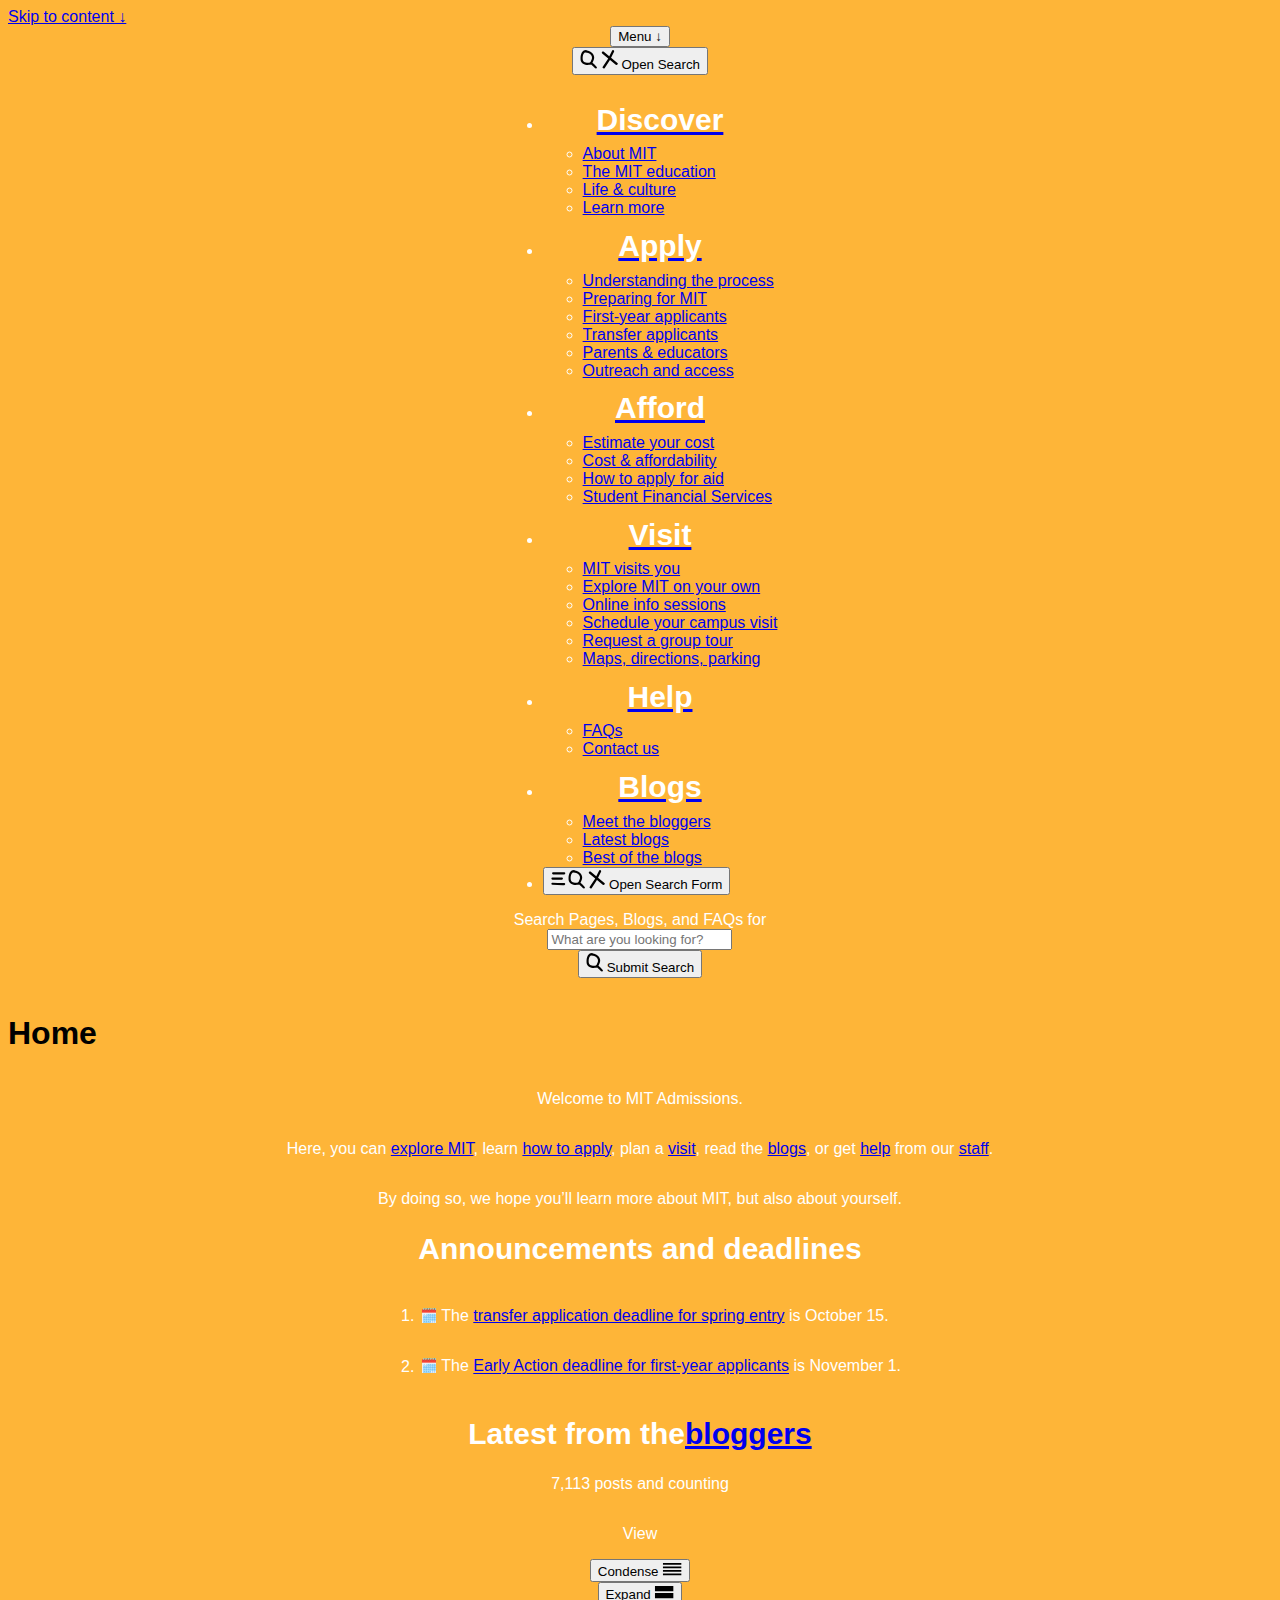
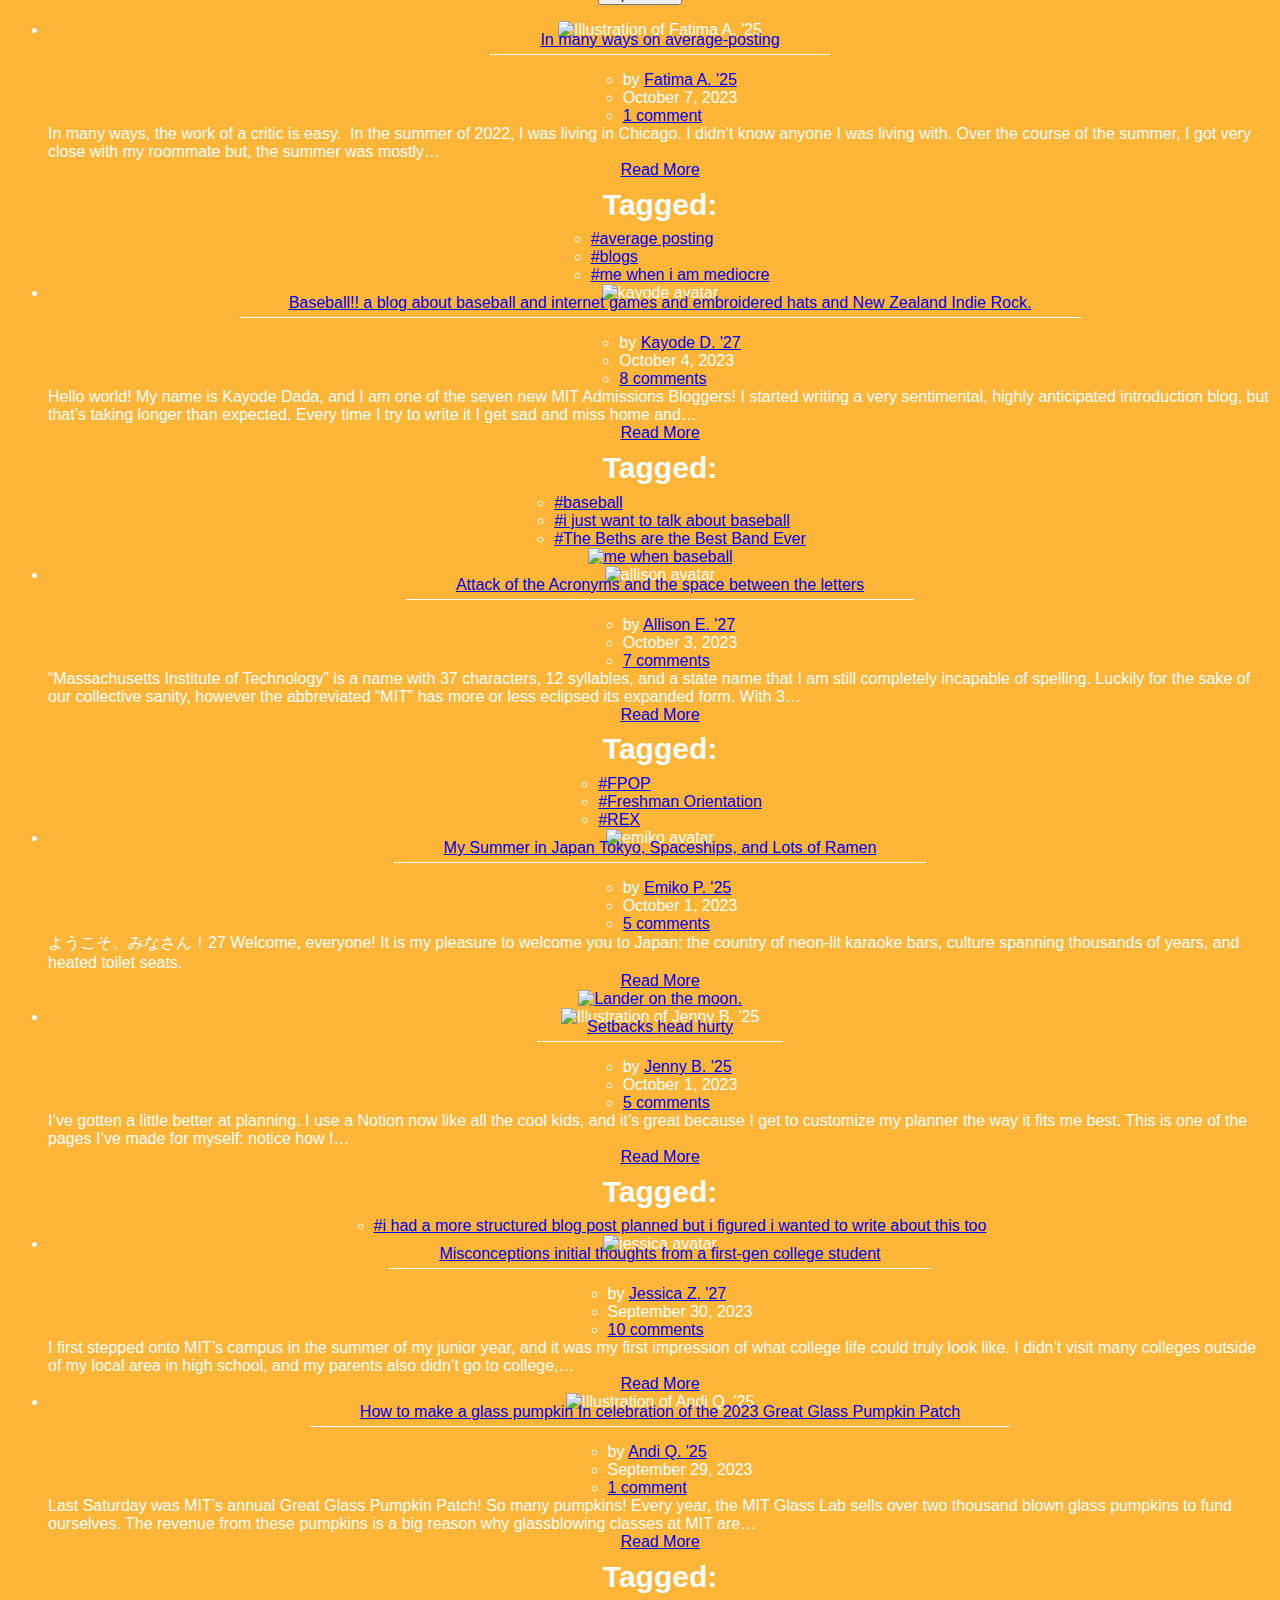
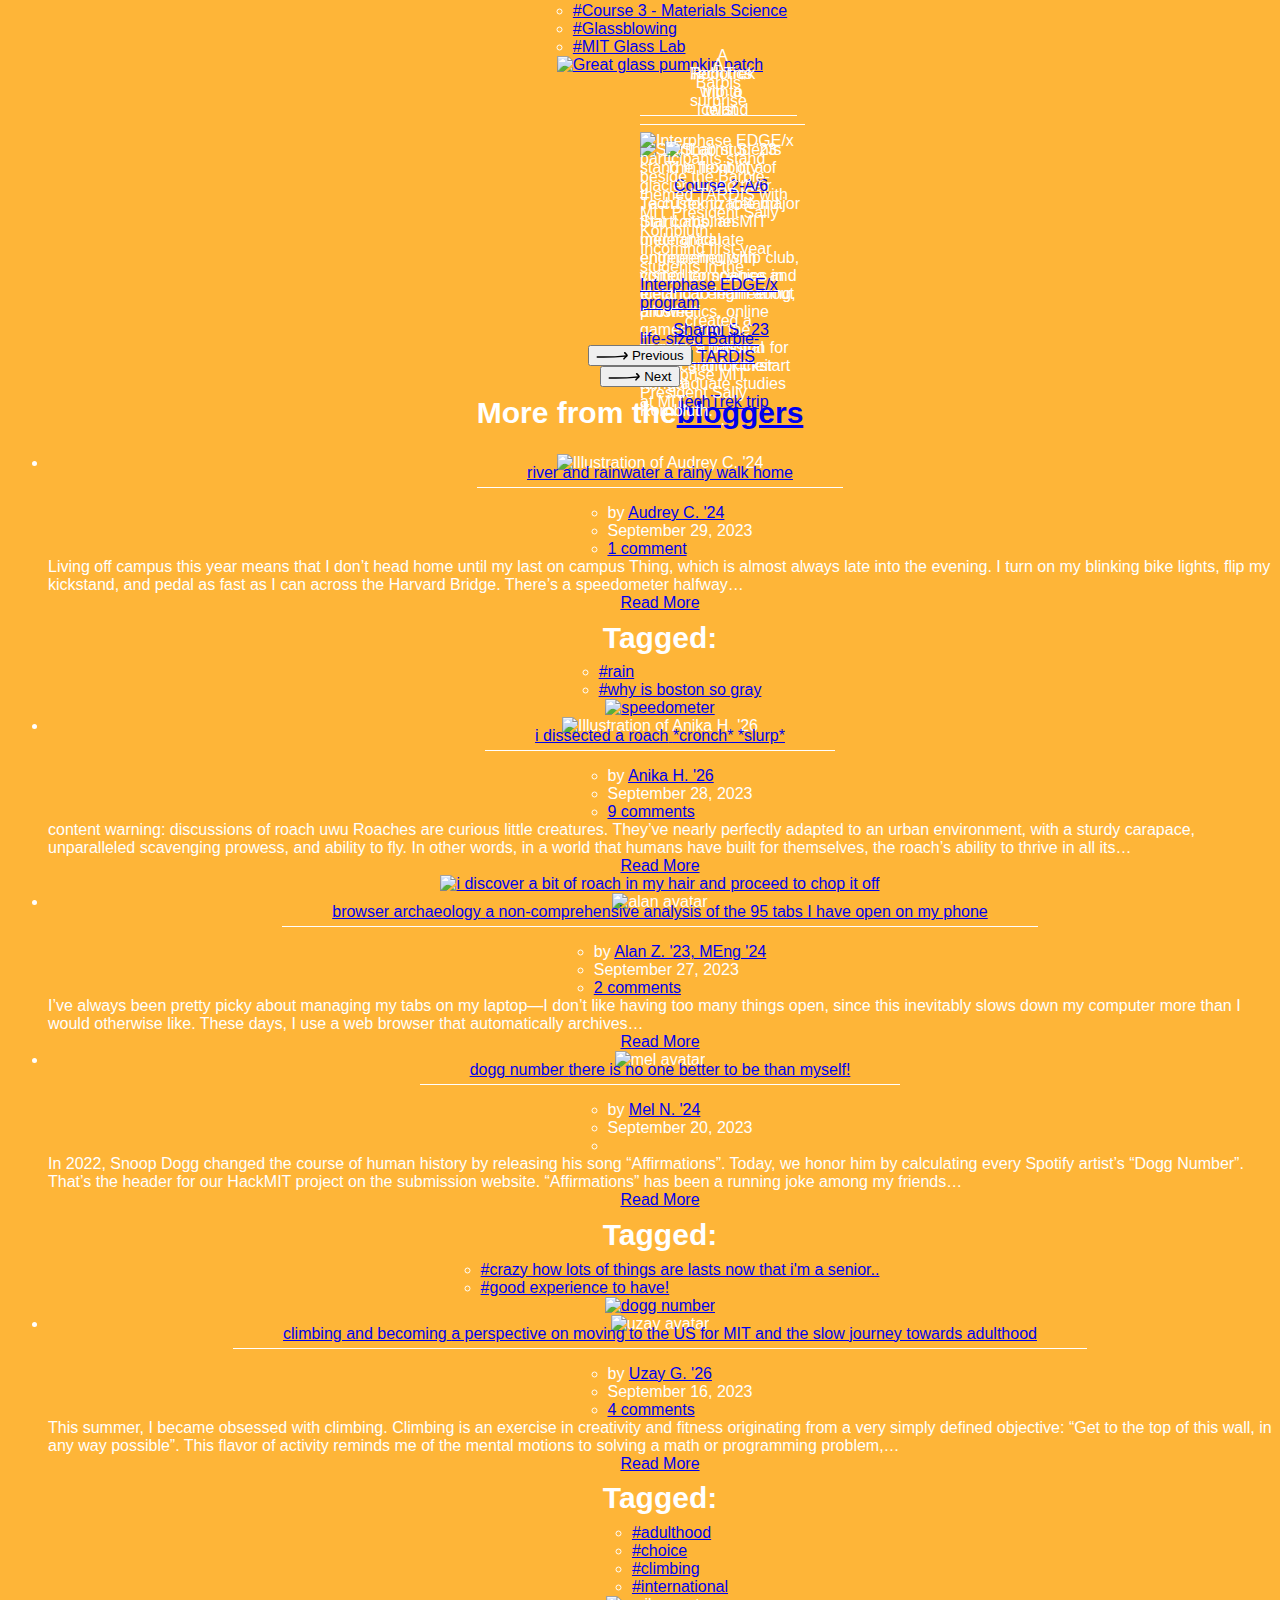
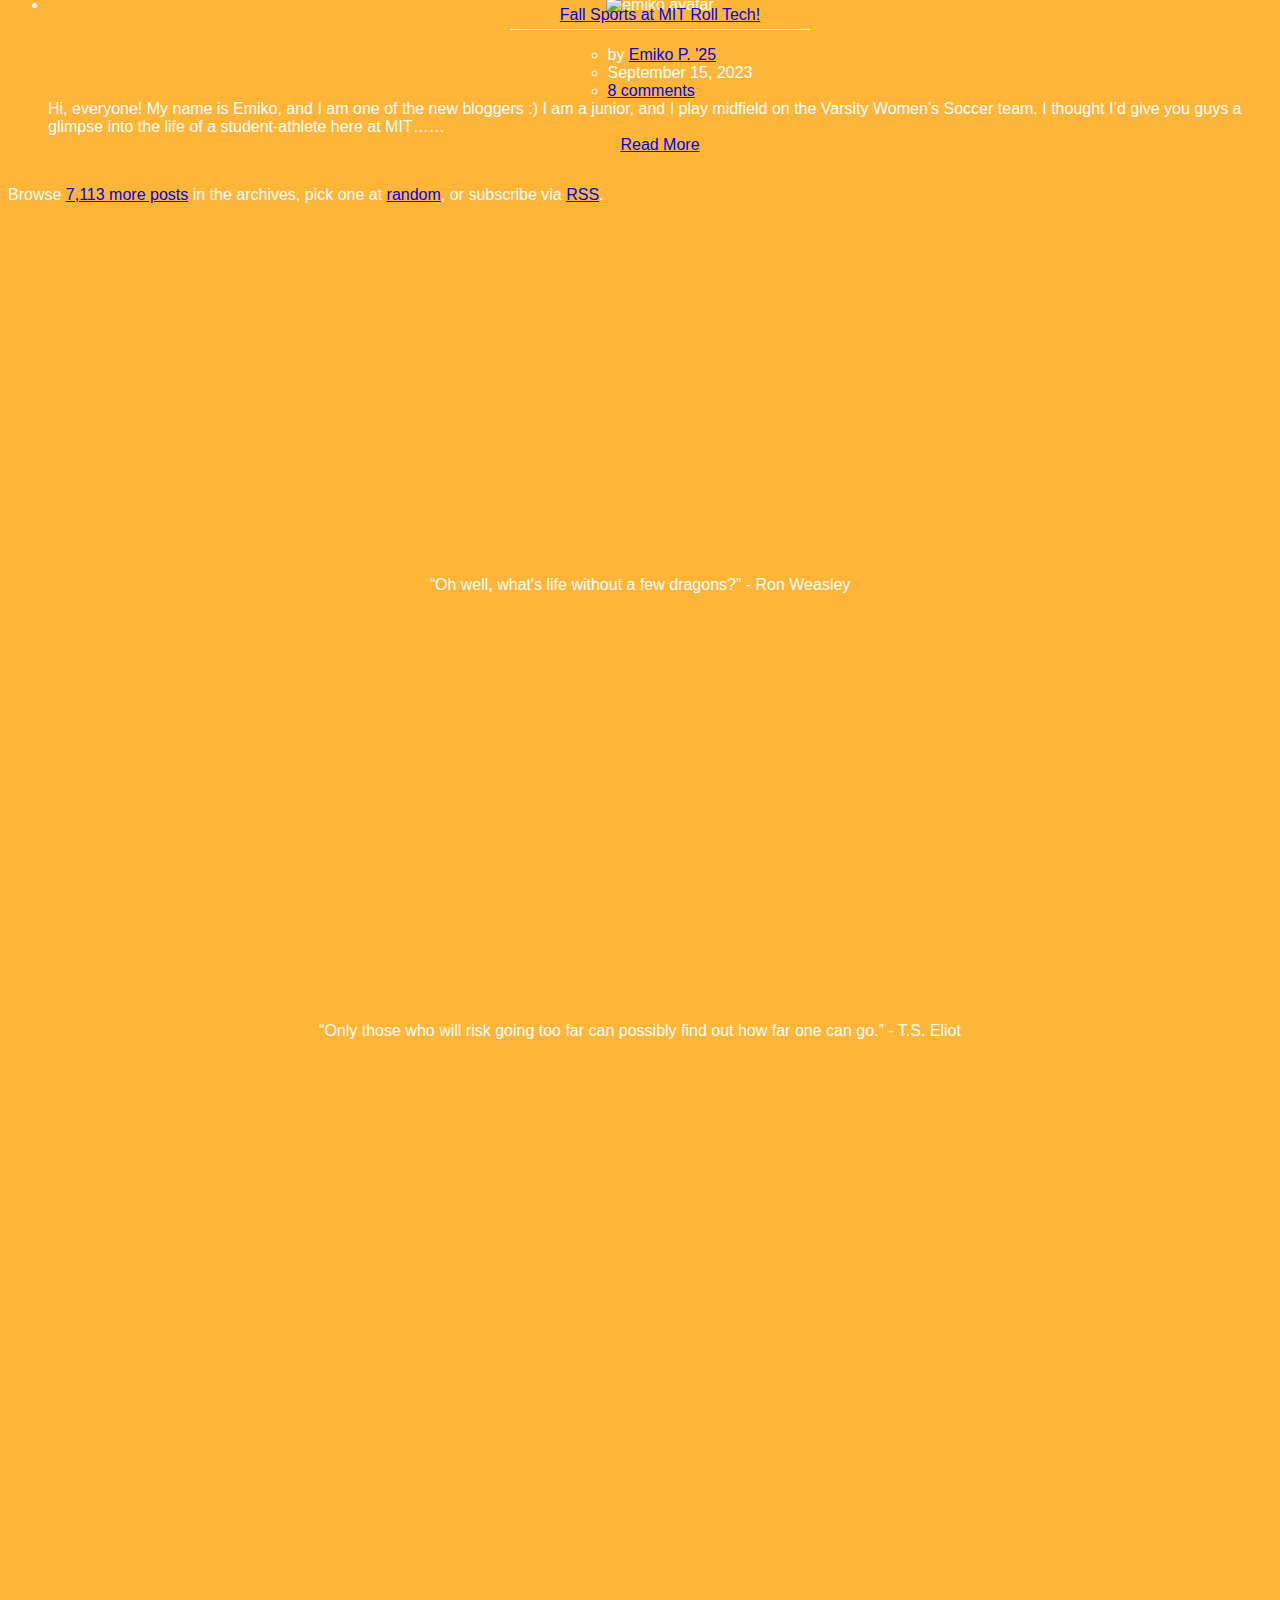
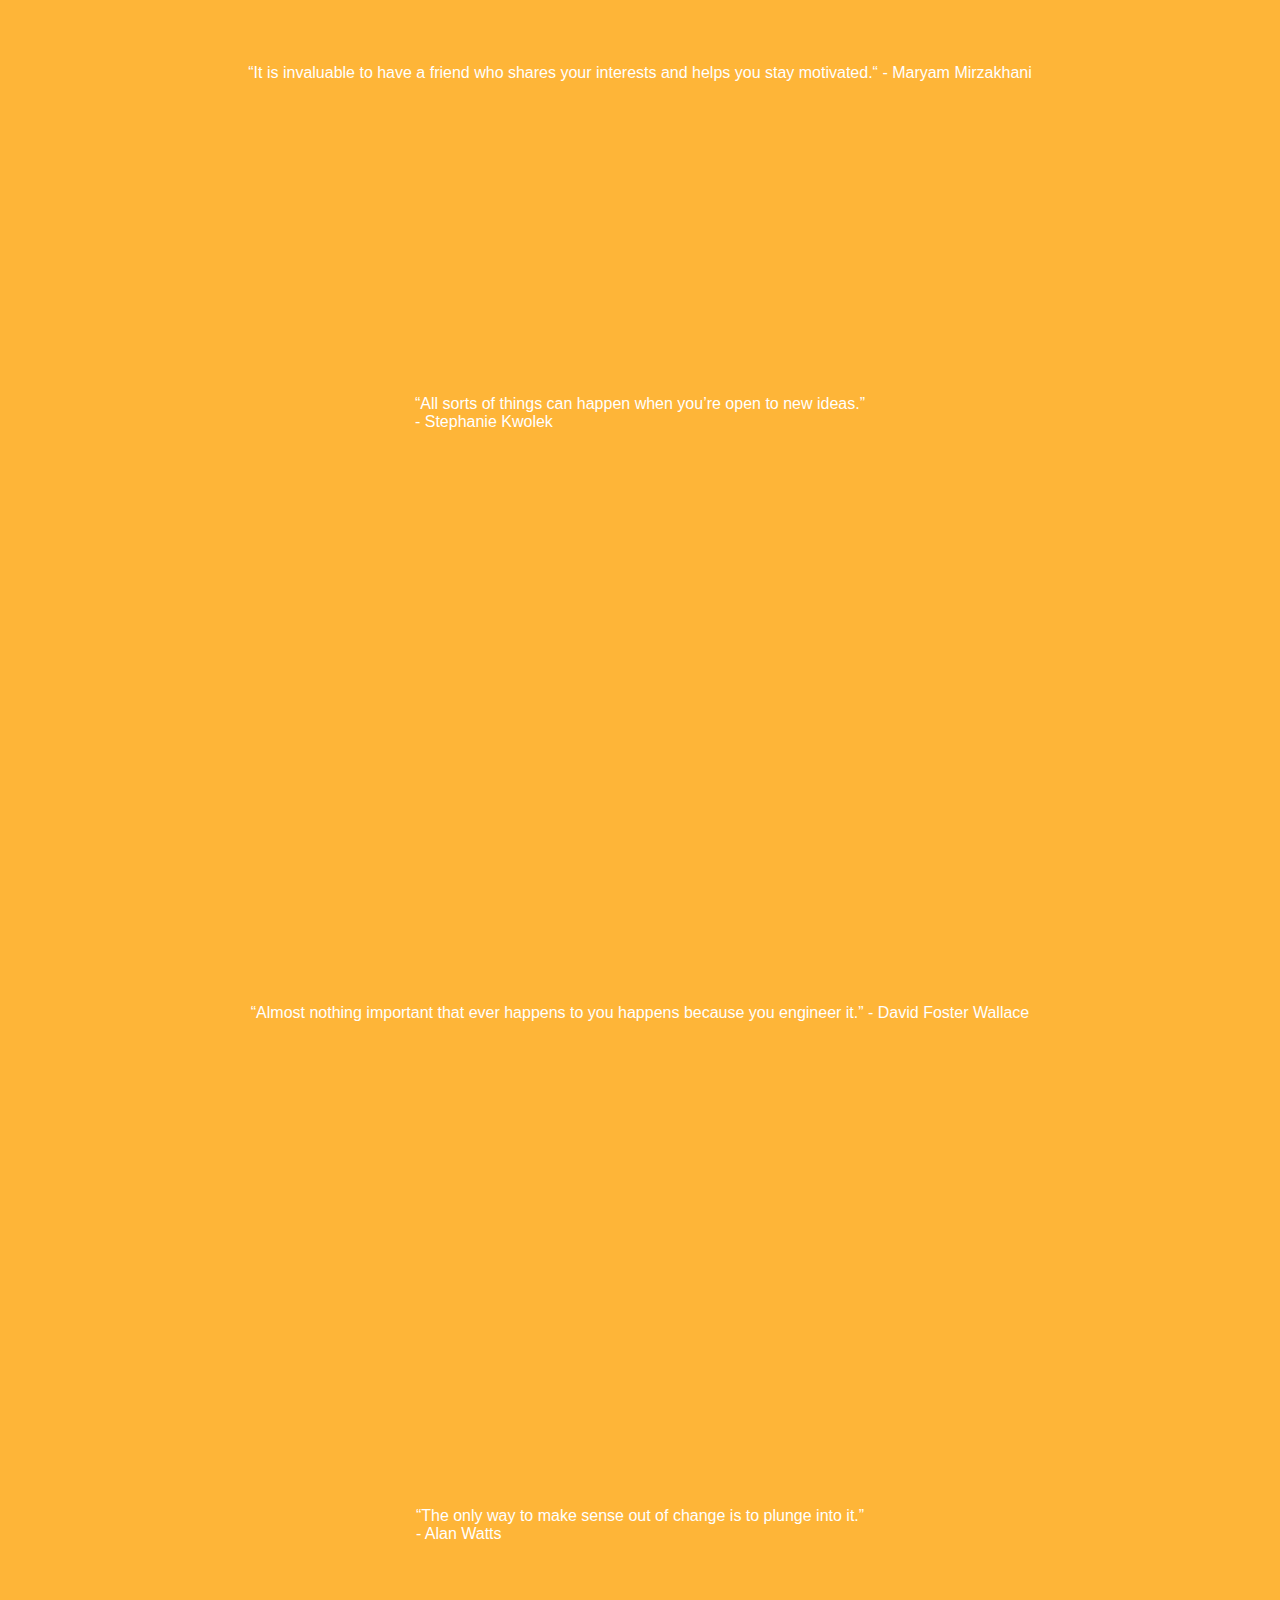
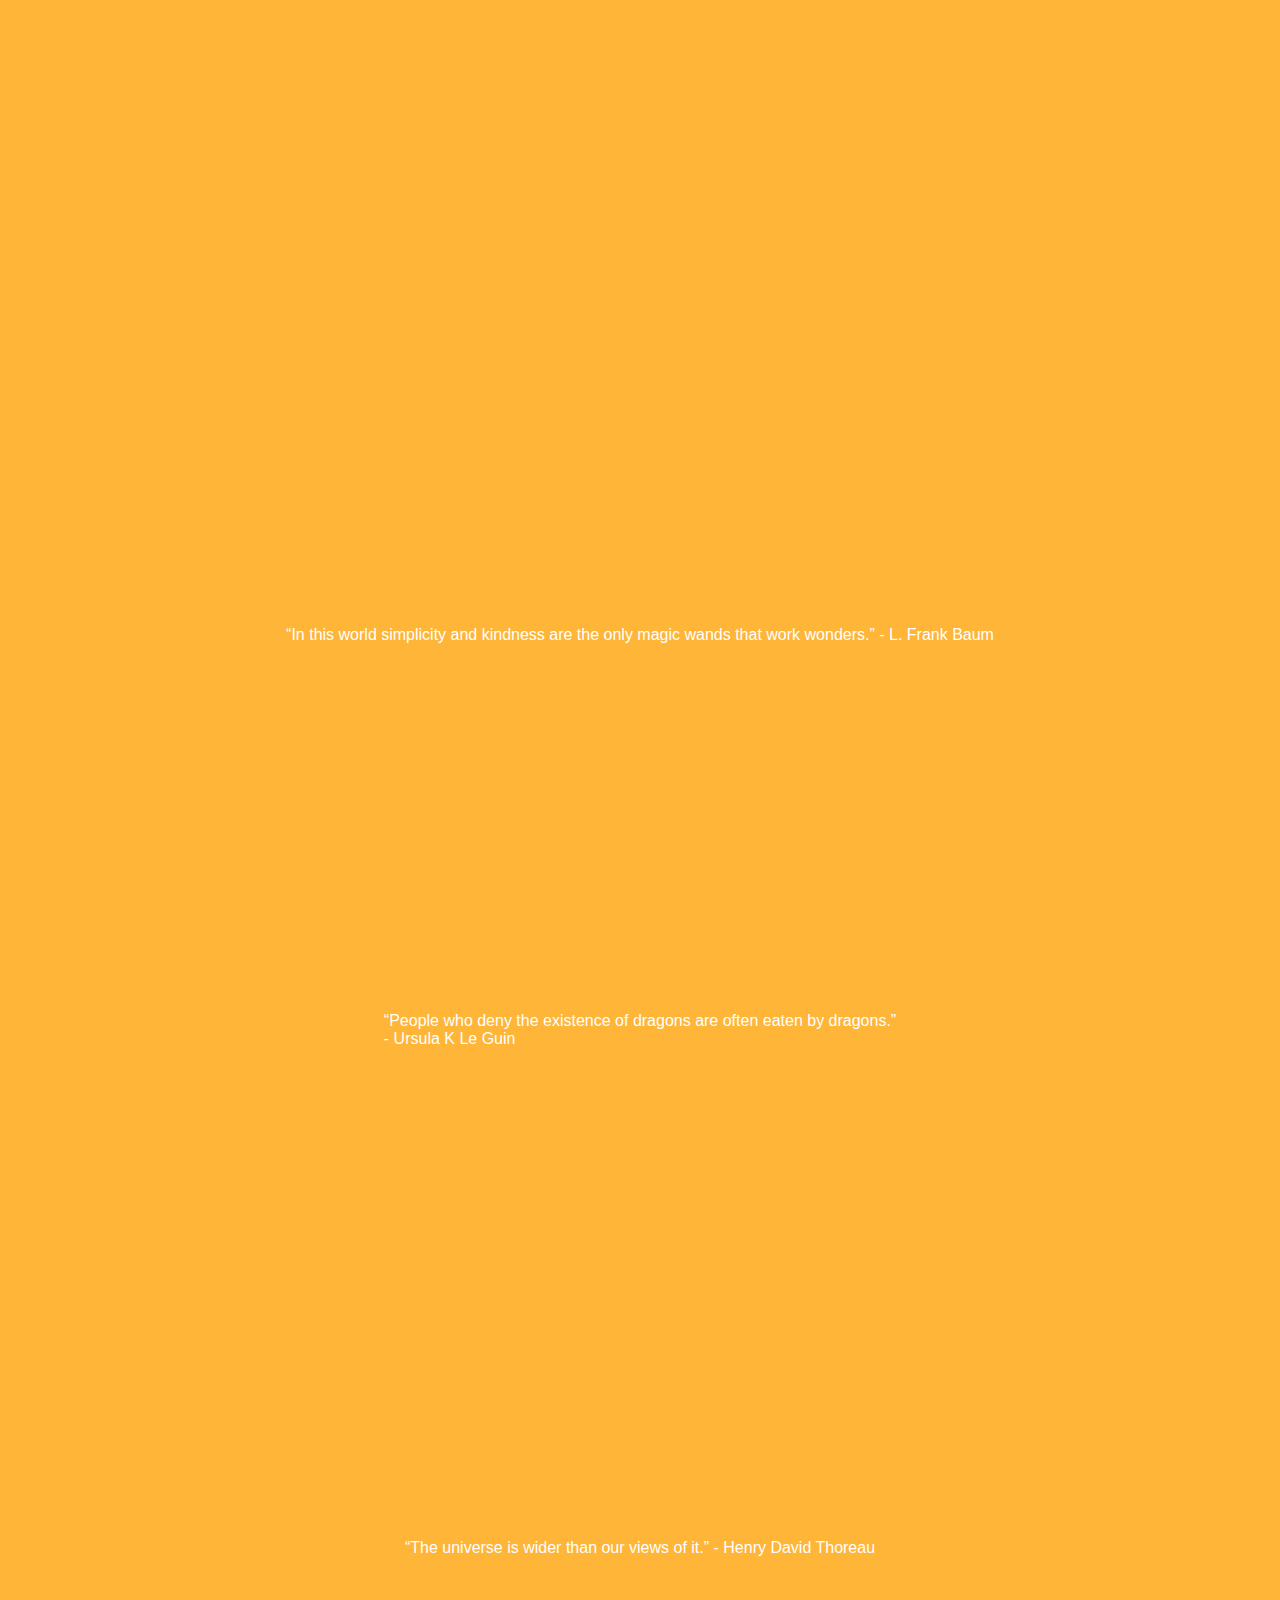
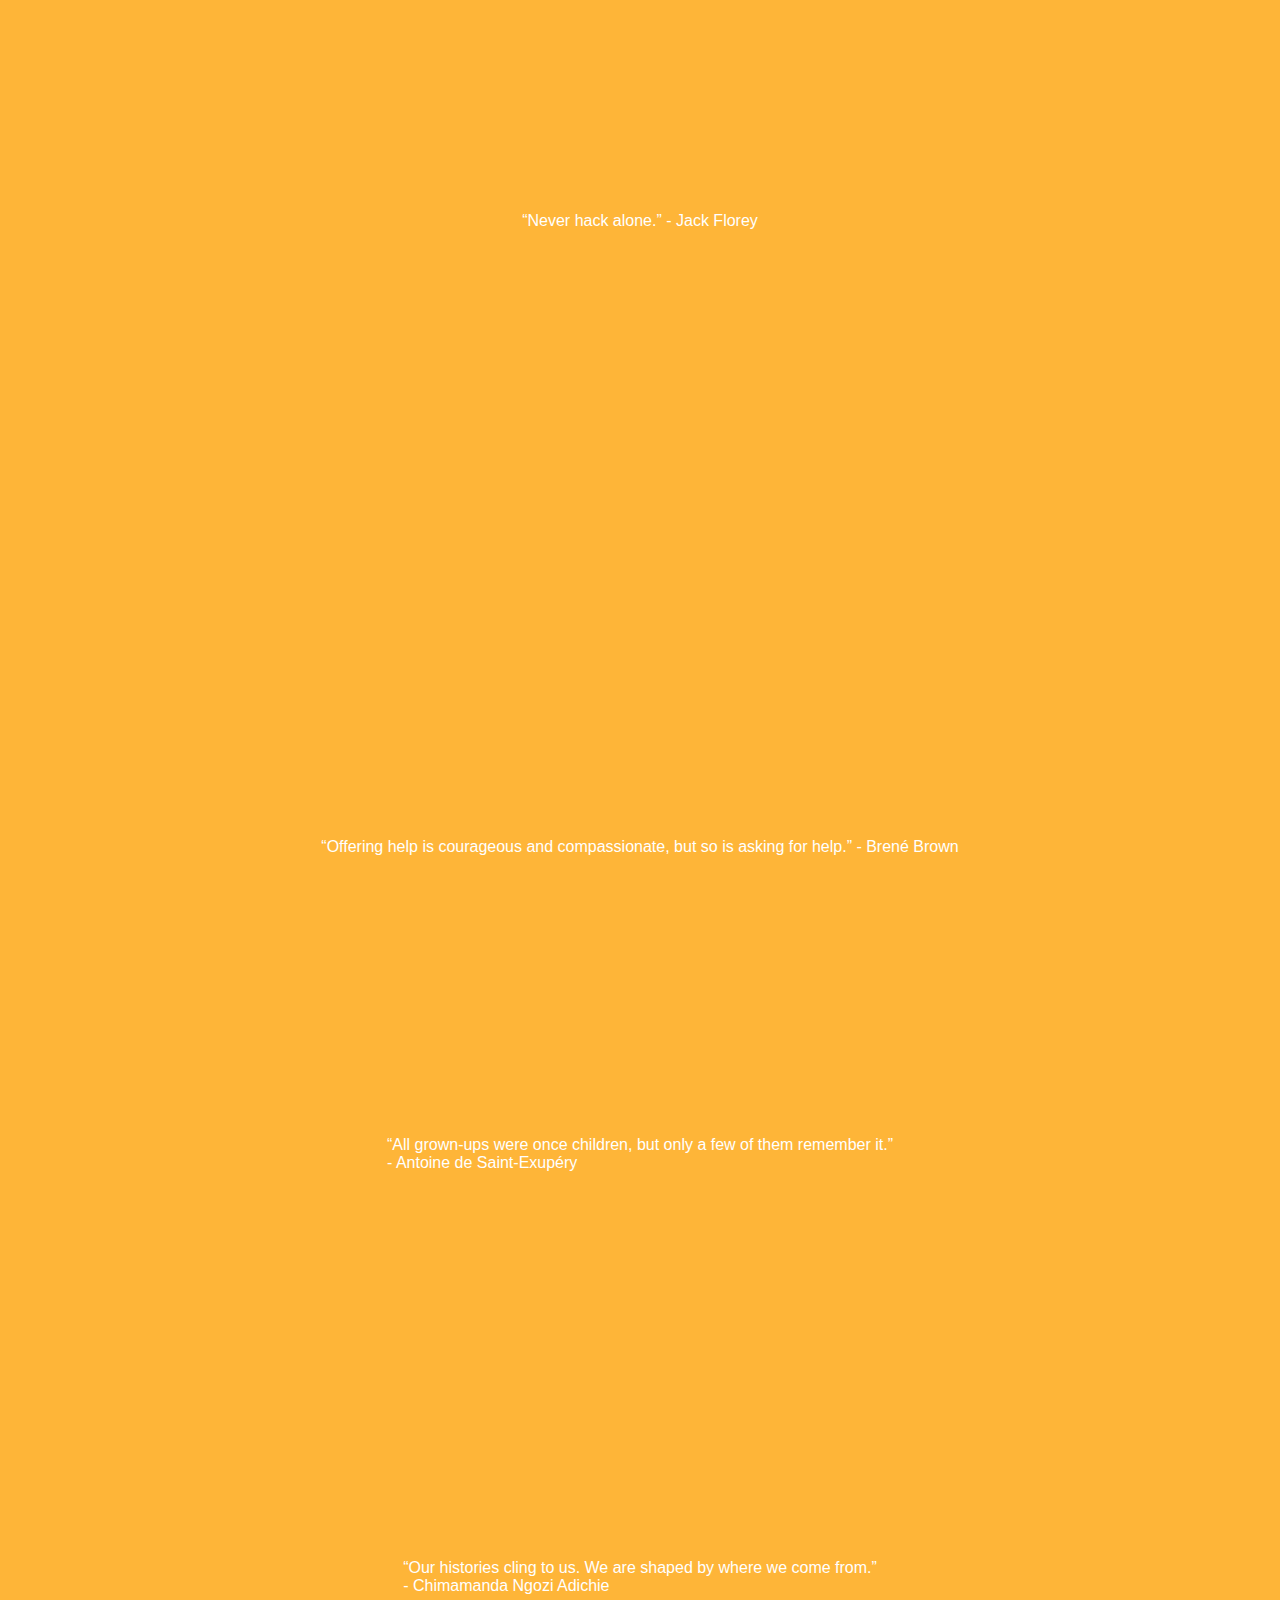
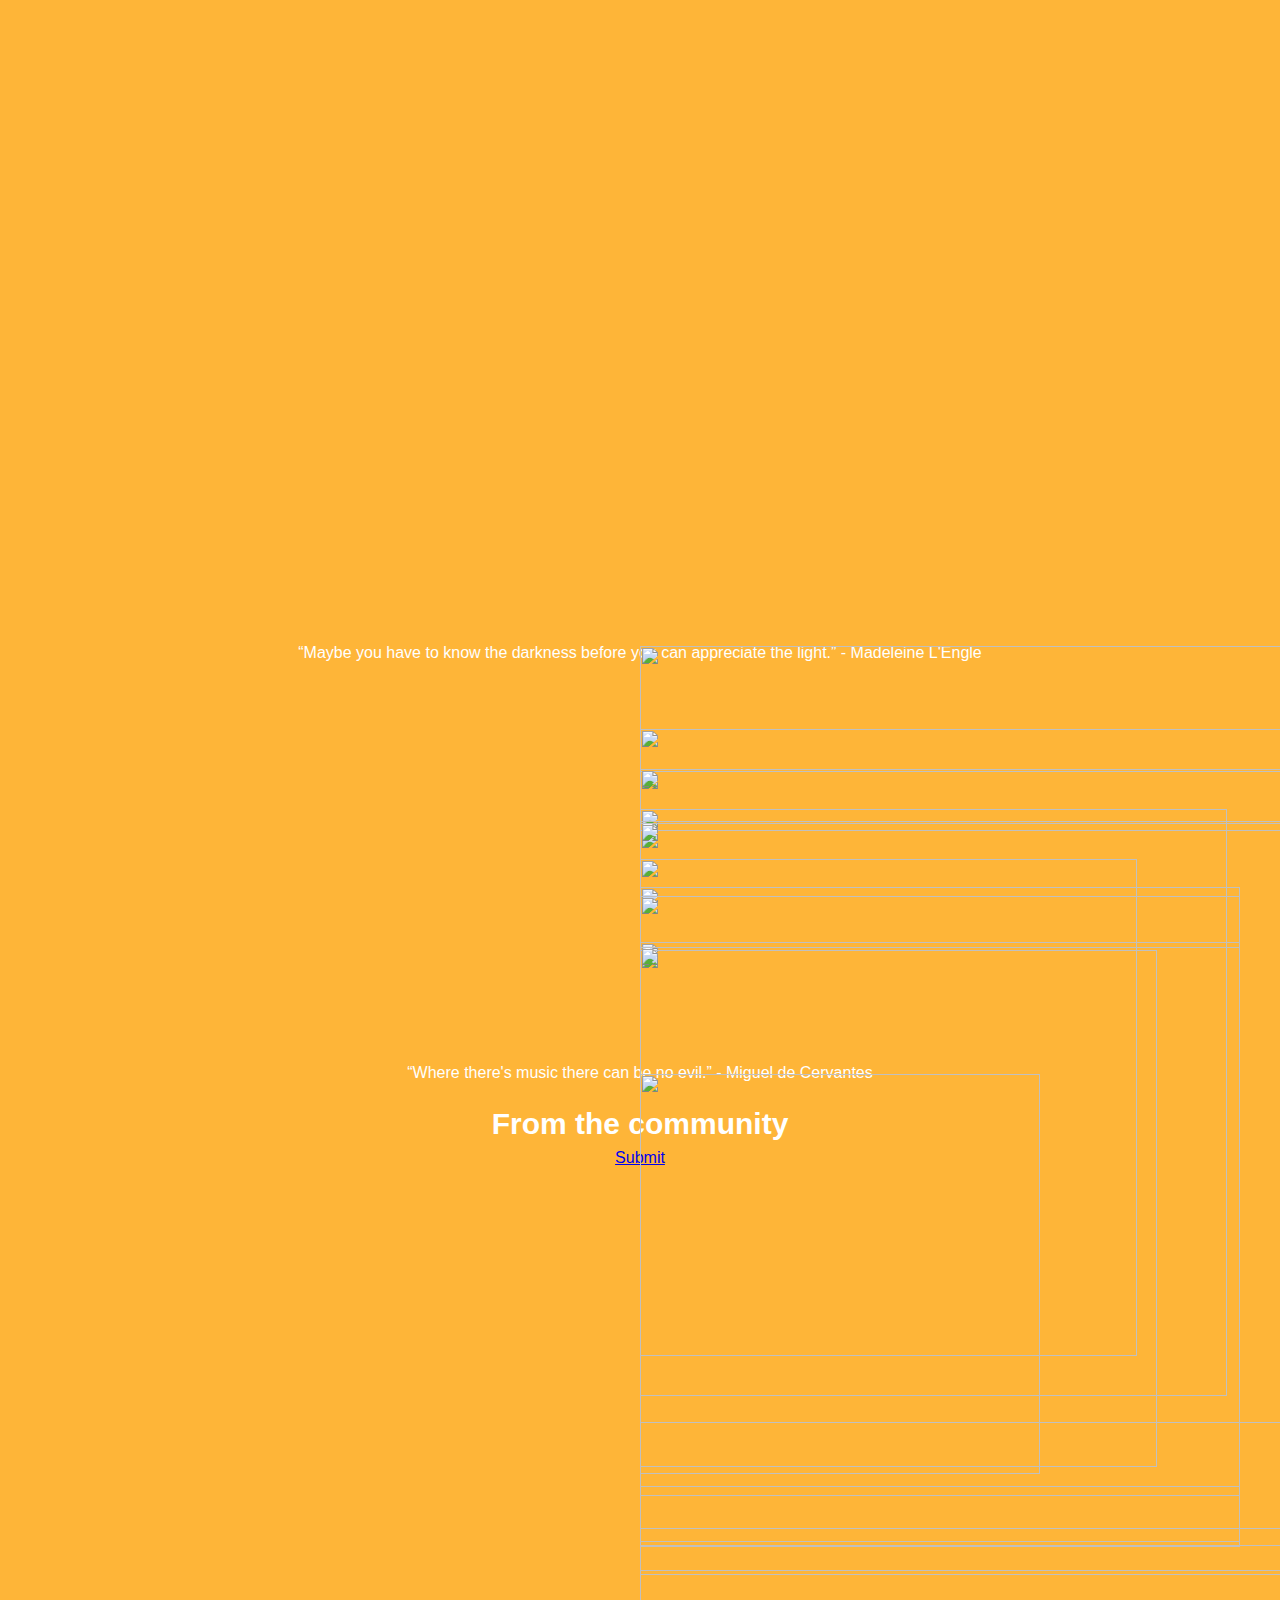
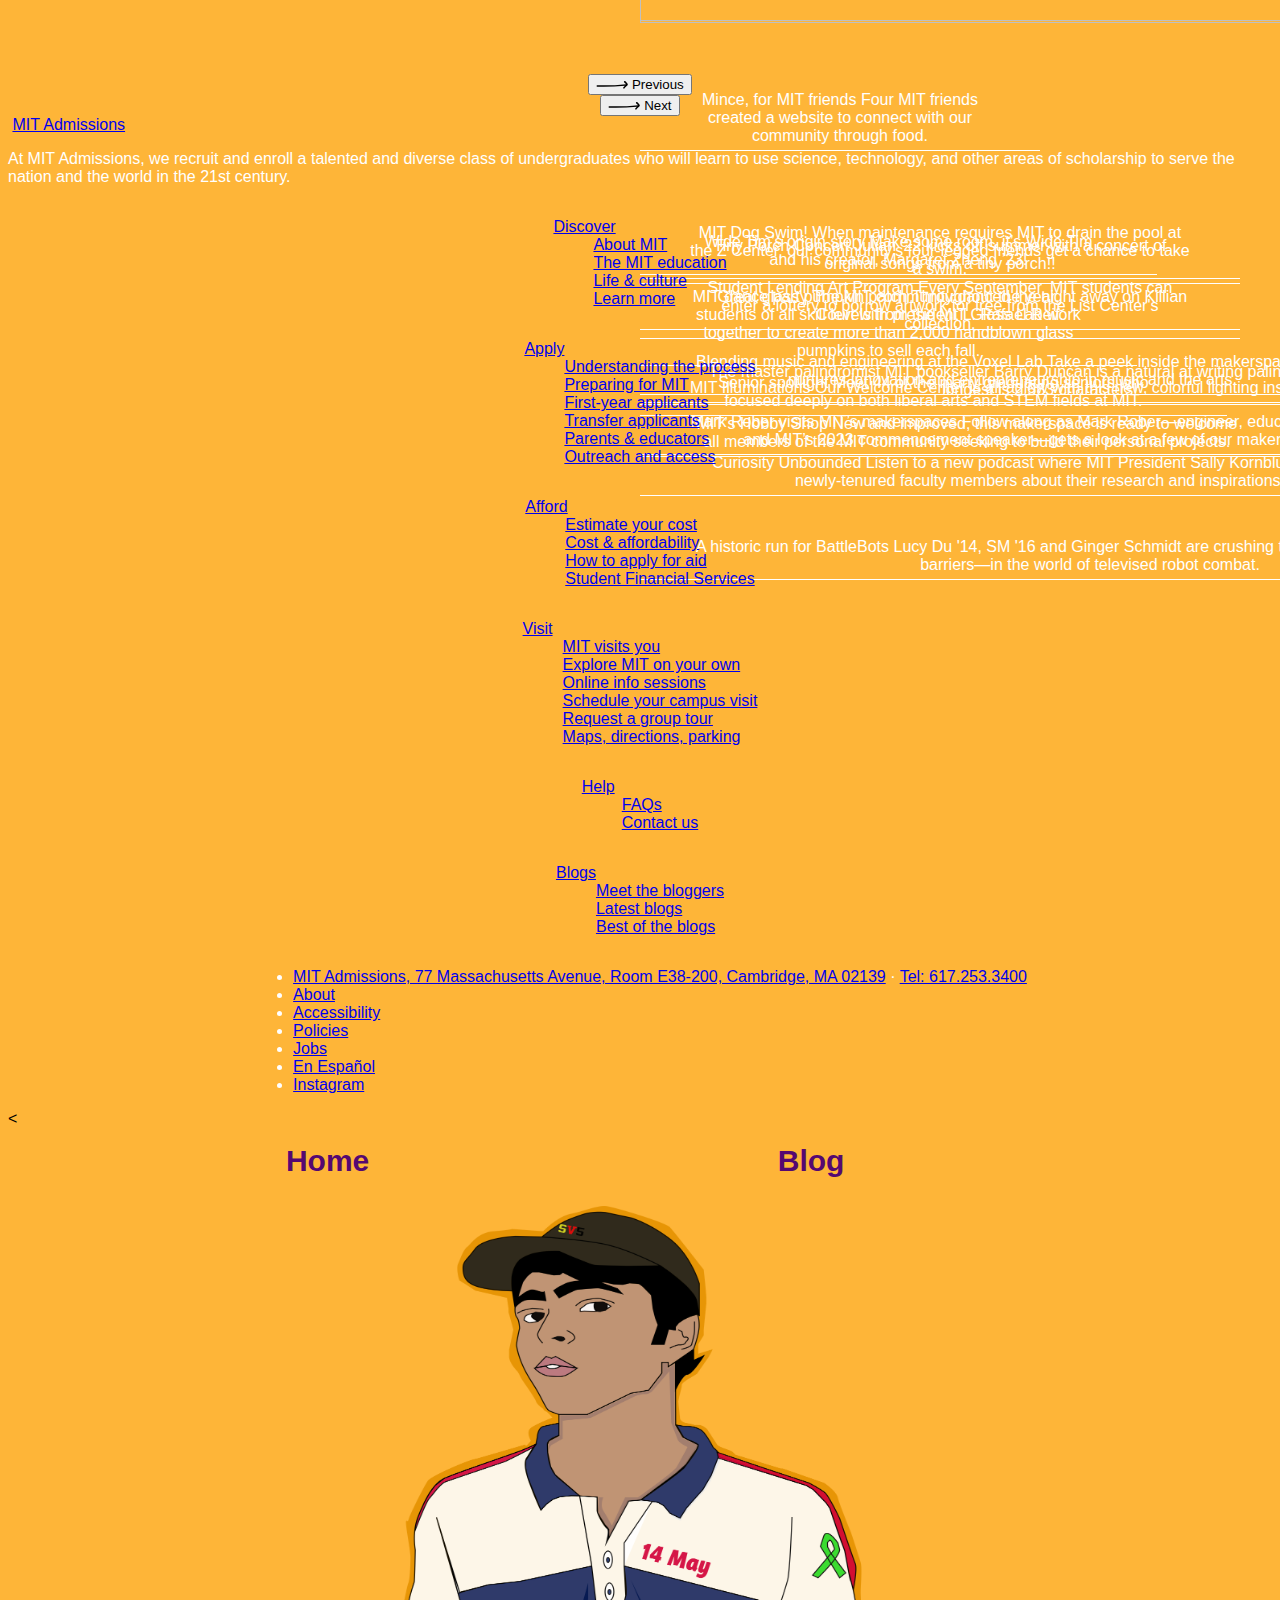
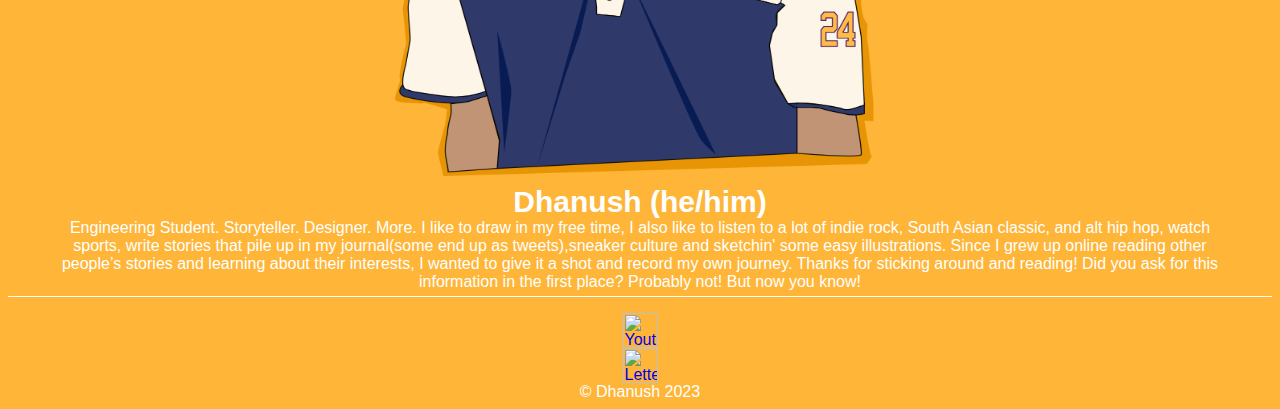
==== commit 48e4cbd3: "Update index.html" ====
--- a/index.html
+++ b/index.html
@@ -1,3 +1,1409 @@
+<html class="js gt-ie9 svg touchevents arrow cssanimations objectfit object-fit" lang="en-US"><!--<![endif]--><head>
+
+<script type="text/javascript" src="https://bam.nr-data.net/1/d36a4494bd?a=46837213&amp;sa=1&amp;v=1044.a6554e7&amp;t=Unnamed%20Transaction&amp;rst=2572&amp;ref=https://mitadmissions.org/&amp;be=1231&amp;fe=1868&amp;perf=%7B%22timing%22:%7B%22of%22:1696877696403,%22n%22:0,%22f%22:10,%22dn%22:10,%22dne%22:10,%22c%22:10,%22ce%22:10,%22rq%22:27,%22rp%22:454,%22rpe%22:475,%22dl%22:467,%22di%22:1164,%22ds%22:1164,%22de%22:1165,%22dc%22:1855,%22l%22:1855,%22le%22:1869%7D,%22navigation%22:%7B%7D%7D&amp;jsonp=NREUM.setToken"></script><script src="https://js-agent.newrelic.com/nr-1044.min.js"></script><script type="text/javascript" async="" src="https://www.google-analytics.com/analytics.js"></script><script type="text/javascript" async="" src="https://www.googletagmanager.com/gtag/js?id=G-R8TSBG6RMB&amp;l=dataLayer&amp;cx=c"></script><script type="text/javascript" async="" src="https://www.googletagmanager.com/gtag/js?id=UA-1592615-30&amp;l=dataLayer&amp;cx=c"></script><script type="text/javascript" async="" src="https://www.google-analytics.com/analytics.js"></script><script type="text/javascript" async="" src="https://www.googletagmanager.com/gtag/js?id=G-G61VQBBGXM&amp;l=dataLayer&amp;cx=c"></script><script src="/cdn-cgi/apps/head/VtiDxyjdETMEihI1SXbgN6xxpQk.js"></script><script src="/cdn-cgi/apps/body/8wsNXyDtbYzTSXokrlIF-szKKvM.js"></script><script async="" src="https://www.googletagmanager.com/gtag/js?id=UA-10864313-2"></script>
+<script>
+    window.dataLayer = window.dataLayer || [];
+    function gtag(){dataLayer.push(arguments);}
+    gtag('js', new Date());
+
+    gtag('config', 'UA-10864313-2', {
+      'groups': 'admissions'
+    });
+
+    gtag('config', 'UA-1592615-30');
+  </script>
+<meta charset="UTF-8">
+<title>MIT Admissions</title>
+<meta name="description" content="At MIT Admissions, we recruit and enroll a talented and diverse class of undergraduates who will learn to use science, technology, and other areas of scholarship to serve the nation and the world in the 21st century.">
+<meta http-equiv="X-UA-Compatible" content="IE=edge"><script type="text/javascript">(window.NREUM||(NREUM={})).init={ajax:{deny_list:["bam.nr-data.net"]}};(window.NREUM||(NREUM={})).loader_config={licenseKey:"a4e8a8b9af",applicationID:"188032832"};;/*! For license information please see nr-loader-rum-1.243.1.min.js.LICENSE.txt */
+(()=>{"use strict";var e,t,n={234:(e,t,n)=>{n.d(t,{P_:()=>h,Mt:()=>m,C5:()=>s,DL:()=>w,OP:()=>j,lF:()=>N,Yu:()=>_,Dg:()=>v,CX:()=>c,GE:()=>A,sU:()=>T});var r=n(8632),i=n(9567);const a={beacon:r.ce.beacon,errorBeacon:r.ce.errorBeacon,licenseKey:void 0,applicationID:void 0,sa:void 0,queueTime:void 0,applicationTime:void 0,ttGuid:void 0,user:void 0,account:void 0,product:void 0,extra:void 0,jsAttributes:{},userAttributes:void 0,atts:void 0,transactionName:void 0,tNamePlain:void 0},o={};function s(e){if(!e)throw new Error("All info objects require an agent identifier!");if(!o[e])throw new Error("Info for ".concat(e," was never set"));return o[e]}function c(e,t){if(!e)throw new Error("All info objects require an agent identifier!");o[e]=(0,i.D)(t,a),(0,r.Qy)(e,o[e],"info")}const d=e=>{if(!e||"string"!=typeof e)return!1;try{document.createDocumentFragment().querySelector(e)}catch{return!1}return!0};var u=n(7056),l=n(50);const f=()=>{const e={mask_selector:"*",block_selector:"[data-nr-block]",mask_input_options:{color:!1,date:!1,"datetime-local":!1,email:!1,month:!1,number:!1,range:!1,search:!1,tel:!1,text:!1,time:!1,url:!1,week:!1,textarea:!1,select:!1,password:!0}};return{proxy:{assets:void 0,beacon:void 0},privacy:{cookies_enabled:!0},ajax:{deny_list:void 0,block_internal:!0,enabled:!0,harvestTimeSeconds:10,autoStart:!0},distributed_tracing:{enabled:void 0,exclude_newrelic_header:void 0,cors_use_newrelic_header:void 0,cors_use_tracecontext_headers:void 0,allowed_origins:void 0},session:{domain:void 0,expiresMs:u.oD,inactiveMs:u.Hb},ssl:void 0,obfuscate:void 0,jserrors:{enabled:!0,harvestTimeSeconds:10,autoStart:!0},metrics:{enabled:!0,autoStart:!0},page_action:{enabled:!0,harvestTimeSeconds:30,autoStart:!0},page_view_event:{enabled:!0,autoStart:!0},page_view_timing:{enabled:!0,harvestTimeSeconds:30,long_task:!1,autoStart:!0},session_trace:{enabled:!0,harvestTimeSeconds:10,autoStart:!0},harvest:{tooManyRequestsDelay:60},session_replay:{autoStart:!0,enabled:!1,harvestTimeSeconds:60,sampling_rate:50,error_sampling_rate:50,mask_all_inputs:!0,get mask_text_selector(){return e.mask_selector},set mask_text_selector(t){d(t)?e.mask_selector=t+",[data-nr-mask]":null===t?e.mask_selector=t:(0,l.Z)("An invalid session_replay.mask_selector was provided and will not be used",t)},get block_class(){return"nr-block"},get ignore_class(){return"nr-ignore"},get mask_text_class(){return"nr-mask"},get block_selector(){return e.block_selector},set block_selector(t){d(t)?e.block_selector+=",".concat(t):""!==t&&(0,l.Z)("An invalid session_replay.block_selector was provided and will not be used",t)},get mask_input_options(){return e.mask_input_options},set mask_input_options(t){t&&"object"==typeof t?e.mask_input_options={...t,password:!0}:(0,l.Z)("An invalid session_replay.mask_input_option was provided and will not be used",t)}},spa:{enabled:!0,harvestTimeSeconds:10,autoStart:!0}}},g={},p="All configuration objects require an agent identifier!";function h(e){if(!e)throw new Error(p);if(!g[e])throw new Error("Configuration for ".concat(e," was never set"));return g[e]}function v(e,t){if(!e)throw new Error(p);g[e]=(0,i.D)(t,f()),(0,r.Qy)(e,g[e],"config")}function m(e,t){if(!e)throw new Error(p);var n=h(e);if(n){for(var r=t.split("."),i=0;i<r.length-1;i++)if("object"!=typeof(n=n[r[i]]))return;n=n[r[r.length-1]]}return n}const b={accountID:void 0,trustKey:void 0,agentID:void 0,licenseKey:void 0,applicationID:void 0,xpid:void 0},y={};function w(e){if(!e)throw new Error("All loader-config objects require an agent identifier!");if(!y[e])throw new Error("LoaderConfig for ".concat(e," was never set"));return y[e]}function A(e,t){if(!e)throw new Error("All loader-config objects require an agent identifier!");y[e]=(0,i.D)(t,b),(0,r.Qy)(e,y[e],"loader_config")}const _=(0,r.mF)().o;var x=n(385),D=n(6818);const k={buildEnv:D.Re,customTransaction:void 0,disabled:!1,distMethod:D.gF,isolatedBacklog:!1,loaderType:void 0,maxBytes:3e4,offset:Math.floor(x._A?.performance?.timeOrigin||x._A?.performance?.timing?.navigationStart||Date.now()),onerror:void 0,origin:""+x._A.location,ptid:void 0,releaseIds:{},session:void 0,xhrWrappable:"function"==typeof x._A.XMLHttpRequest?.prototype?.addEventListener,version:D.q4,denyList:void 0},E={};function j(e){if(!e)throw new Error("All runtime objects require an agent identifier!");if(!E[e])throw new Error("Runtime for ".concat(e," was never set"));return E[e]}function T(e,t){if(!e)throw new Error("All runtime objects require an agent identifier!");E[e]=(0,i.D)(t,k),(0,r.Qy)(e,E[e],"runtime")}function N(e){return function(e){try{const t=s(e);return!!t.licenseKey&&!!t.errorBeacon&&!!t.applicationID}catch(e){return!1}}(e)}},9567:(e,t,n)=>{n.d(t,{D:()=>i});var r=n(50);function i(e,t){try{if(!e||"object"!=typeof e)return(0,r.Z)("Setting a Configurable requires an object as input");if(!t||"object"!=typeof t)return(0,r.Z)("Setting a Configurable requires a model to set its initial properties");const n=Object.create(Object.getPrototypeOf(t),Object.getOwnPropertyDescriptors(t)),a=0===Object.keys(n).length?e:n;for(let o in a)if(void 0!==e[o])try{"object"==typeof e[o]&&"object"==typeof t[o]?n[o]=i(e[o],t[o]):n[o]=e[o]}catch(e){(0,r.Z)("An error occurred while setting a property of a Configurable",e)}return n}catch(e){(0,r.Z)("An error occured while setting a Configurable",e)}}},6818:(e,t,n)=>{n.d(t,{Re:()=>i,gF:()=>a,q4:()=>r});const r="1.243.1",i="PROD",a="CDN"},385:(e,t,n)=>{n.d(t,{Nk:()=>u,Tt:()=>s,_A:()=>a,cv:()=>l,iS:()=>o,il:()=>r,ux:()=>c,v6:()=>i,w1:()=>d});const r="undefined"!=typeof window&&!!window.document,i="undefined"!=typeof WorkerGlobalScope&&("undefined"!=typeof self&&self instanceof WorkerGlobalScope&&self.navigator instanceof WorkerNavigator||"undefined"!=typeof globalThis&&globalThis instanceof WorkerGlobalScope&&globalThis.navigator instanceof WorkerNavigator),a=r?window:"undefined"!=typeof WorkerGlobalScope&&("undefined"!=typeof self&&self instanceof WorkerGlobalScope&&self||"undefined"!=typeof globalThis&&globalThis instanceof WorkerGlobalScope&&globalThis),o=Boolean("hidden"===a?.document?.visibilityState),s=(a?.location,/iPad|iPhone|iPod/.test(a.navigator?.userAgent)),c=s&&"undefined"==typeof SharedWorker,d=((()=>{const e=a.navigator?.userAgent?.match(/Firefox[/\s](\d+\.\d+)/);Array.isArray(e)&&e.length>=2&&e[1]})(),Boolean(r&&window.document.documentMode)),u=!!a.navigator?.sendBeacon,l=Math.floor(a?.performance?.timeOrigin||a?.performance?.timing?.navigationStart||Date.now())},1117:(e,t,n)=>{n.d(t,{w:()=>a});var r=n(50);const i={agentIdentifier:"",ee:void 0};class a{constructor(e){try{if("object"!=typeof e)return(0,r.Z)("shared context requires an object as input");this.sharedContext={},Object.assign(this.sharedContext,i),Object.entries(e).forEach((e=>{let[t,n]=e;Object.keys(i).includes(t)&&(this.sharedContext[t]=n)}))}catch(e){(0,r.Z)("An error occured while setting SharedContext",e)}}}},8e3:(e,t,n)=>{n.d(t,{L:()=>u,R:()=>c});var r=n(8325),i=n(1284),a=n(4322),o=n(3325);const s={};function c(e,t){const n={staged:!1,priority:o.p[t]||0};d(e),s[e].get(t)||s[e].set(t,n)}function d(e){e&&(s[e]||(s[e]=new Map))}function u(){let e=arguments.length>0&&void 0!==arguments[0]?arguments[0]:"",t=arguments.length>1&&void 0!==arguments[1]?arguments[1]:"feature";if(d(e),!e||!s[e].get(t))return o(t);s[e].get(t).staged=!0;const n=[...s[e]];function o(t){const n=e?r.ee.get(e):r.ee,o=a.X.handlers;if(n.backlog&&o){var s=n.backlog[t],c=o[t];if(c){for(var d=0;s&&d<s.length;++d)l(s[d],c);(0,i.D)(c,(function(e,t){(0,i.D)(t,(function(t,n){n[0].on(e,n[1])}))}))}delete o[t],n.backlog[t]=null,n.emit("drain-"+t,[])}}n.every((e=>{let[t,n]=e;return n.staged}))&&(n.sort(((e,t)=>e[1].priority-t[1].priority)),n.forEach((t=>{let[n]=t;s[e].delete(n),o(n)})))}function l(e,t){var n=e[1];(0,i.D)(t[n],(function(t,n){var r=e[0];if(n[0]===r){var i=n[1],a=e[3],o=e[2];i.apply(a,o)}}))}},8325:(e,t,n)=>{n.d(t,{A:()=>c,ee:()=>d});var r=n(8632),i=n(2210),a=n(234);class o{constructor(e){this.contextId=e}}var s=n(3117);const c="nr@context:".concat(s.a),d=function e(t,n){var r={},s={},u={},f=!1;try{f=16===n.length&&(0,a.OP)(n).isolatedBacklog}catch(e){}var g={on:h,addEventListener:h,removeEventListener:function(e,t){var n=r[e];if(!n)return;for(var i=0;i<n.length;i++)n[i]===t&&n.splice(i,1)},emit:function(e,n,r,i,a){!1!==a&&(a=!0);if(d.aborted&&!i)return;t&&a&&t.emit(e,n,r);for(var o=p(r),c=v(e),u=c.length,l=0;l<u;l++)c[l].apply(o,n);var f=b()[s[e]];f&&f.push([g,e,n,o]);return o},get:m,listeners:v,context:p,buffer:function(e,t){const n=b();if(t=t||"feature",g.aborted)return;Object.entries(e||{}).forEach((e=>{let[r,i]=e;s[i]=t,t in n||(n[t]=[])}))},abort:l,aborted:!1,isBuffering:function(e){return!!b()[s[e]]},debugId:n,backlog:f?{}:t&&"object"==typeof t.backlog?t.backlog:{}};return g;function p(e){return e&&e instanceof o?e:e?(0,i.X)(e,c,(()=>new o(c))):new o(c)}function h(e,t){r[e]=v(e).concat(t)}function v(e){return r[e]||[]}function m(t){return u[t]=u[t]||e(g,t)}function b(){return g.backlog}}(void 0,"globalEE"),u=(0,r.fP)();function l(){d.aborted=!0,d.backlog={}}u.ee||(u.ee=d)},5546:(e,t,n)=>{n.d(t,{E:()=>r,p:()=>i});var r=n(8325).ee.get("handle");function i(e,t,n,i,a){a?(a.buffer([e],i),a.emit(e,t,n)):(r.buffer([e],i),r.emit(e,t,n))}},4322:(e,t,n)=>{n.d(t,{X:()=>a});var r=n(5546);a.on=o;var i=a.handlers={};function a(e,t,n,a){o(a||r.E,i,e,t,n)}function o(e,t,n,i,a){a||(a="feature"),e||(e=r.E);var o=t[a]=t[a]||{};(o[n]=o[n]||[]).push([e,i])}},3239:(e,t,n)=>{n.d(t,{bP:()=>s,iz:()=>c,m$:()=>o});var r=n(385);let i=!1,a=!1;try{const e={get passive(){return i=!0,!1},get signal(){return a=!0,!1}};r._A.addEventListener("test",null,e),r._A.removeEventListener("test",null,e)}catch(e){}function o(e,t){return i||a?{capture:!!e,passive:i,signal:t}:!!e}function s(e,t){let n=arguments.length>2&&void 0!==arguments[2]&&arguments[2],r=arguments.length>3?arguments[3]:void 0;window.addEventListener(e,t,o(n,r))}function c(e,t){let n=arguments.length>2&&void 0!==arguments[2]&&arguments[2],r=arguments.length>3?arguments[3]:void 0;document.addEventListener(e,t,o(n,r))}},3117:(e,t,n)=>{n.d(t,{a:()=>r});const r=(0,n(4402).Rl)()},4402:(e,t,n)=>{n.d(t,{Rl:()=>o,ky:()=>s});var r=n(385);const i="xxxxxxxx-xxxx-4xxx-yxxx-xxxxxxxxxxxx";function a(e,t){return e?15&e[t]:16*Math.random()|0}function o(){const e=r._A?.crypto||r._A?.msCrypto;let t,n=0;return e&&e.getRandomValues&&(t=e.getRandomValues(new Uint8Array(31))),i.split("").map((e=>"x"===e?a(t,++n).toString(16):"y"===e?(3&a()|8).toString(16):e)).join("")}function s(e){const t=r._A?.crypto||r._A?.msCrypto;let n,i=0;t&&t.getRandomValues&&(n=t.getRandomValues(new Uint8Array(31)));const o=[];for(var s=0;s<e;s++)o.push(a(n,++i).toString(16));return o.join("")}},7056:(e,t,n)=>{n.d(t,{Bq:()=>r,Hb:()=>a,oD:()=>i});const r="NRBA",i=144e5,a=18e5},7894:(e,t,n)=>{function r(){return Math.round(performance.now())}n.d(t,{z:()=>r})},50:(e,t,n)=>{function r(e,t){"function"==typeof console.warn&&(console.warn("New Relic: ".concat(e)),t&&console.warn(t))}n.d(t,{Z:()=>r})},2587:(e,t,n)=>{n.d(t,{N:()=>c,T:()=>d});var r=n(8325),i=n(5546),a=n(3325);const o={stn:[a.D.sessionTrace],err:[a.D.jserrors,a.D.metrics],ins:[a.D.pageAction],spa:[a.D.spa],sr:[a.D.sessionReplay,a.D.sessionTrace]},s=new Set;function c(e,t){const n=r.ee.get(t);e&&"object"==typeof e&&(s.has(t)||Object.entries(e).forEach((e=>{let[t,r]=e;o[t]?o[t].forEach((e=>{r?(0,i.p)("feat-"+t,[],void 0,e,n):(0,i.p)("block-"+t,[],void 0,e,n),(0,i.p)("rumresp-"+t,[Boolean(r)],void 0,e,n)})):r&&(0,i.p)("feat-"+t,[],void 0,void 0,n),d[t]=Boolean(r)})),Object.keys(o).forEach((e=>{void 0===d[e]&&(o[e]?.forEach((t=>(0,i.p)("rumresp-"+e,[!1],void 0,t,n))),d[e]=!1)})),s.add(t))}const d={}},2210:(e,t,n)=>{n.d(t,{X:()=>i});var r=Object.prototype.hasOwnProperty;function i(e,t,n){if(r.call(e,t))return e[t];var i=n();if(Object.defineProperty&&Object.keys)try{return Object.defineProperty(e,t,{value:i,writable:!0,enumerable:!1}),i}catch(e){}return e[t]=i,i}},1284:(e,t,n)=>{n.d(t,{D:()=>r});const r=(e,t)=>Object.entries(e||{}).map((e=>{let[n,r]=e;return t(n,r)}))},4351:(e,t,n)=>{n.d(t,{P:()=>a});var r=n(8325);const i=()=>{const e=new WeakSet;return(t,n)=>{if("object"==typeof n&&null!==n){if(e.has(n))return;e.add(n)}return n}};function a(e){try{return JSON.stringify(e,i())}catch(e){try{r.ee.emit("internal-error",[e])}catch(e){}}}},3960:(e,t,n)=>{n.d(t,{K:()=>o,b:()=>a});var r=n(3239);function i(){return"undefined"==typeof document||"complete"===document.readyState}function a(e,t){if(i())return e();(0,r.bP)("load",e,t)}function o(e){if(i())return e();(0,r.iz)("DOMContentLoaded",e)}},8632:(e,t,n)=>{n.d(t,{EZ:()=>d,Qy:()=>c,ce:()=>a,fP:()=>o,gG:()=>u,mF:()=>s});var r=n(7894),i=n(385);const a={beacon:"bam.nr-data.net",errorBeacon:"bam.nr-data.net"};function o(){return i._A.NREUM||(i._A.NREUM={}),void 0===i._A.newrelic&&(i._A.newrelic=i._A.NREUM),i._A.NREUM}function s(){let e=o();return e.o||(e.o={ST:i._A.setTimeout,SI:i._A.setImmediate,CT:i._A.clearTimeout,XHR:i._A.XMLHttpRequest,REQ:i._A.Request,EV:i._A.Event,PR:i._A.Promise,MO:i._A.MutationObserver,FETCH:i._A.fetch}),e}function c(e,t,n){let i=o();const a=i.initializedAgents||{},s=a[e]||{};return Object.keys(s).length||(s.initializedAt={ms:(0,r.z)(),date:new Date}),i.initializedAgents={...a,[e]:{...s,[n]:t}},i}function d(e,t){o()[e]=t}function u(){return function(){let e=o();const t=e.info||{};e.info={beacon:a.beacon,errorBeacon:a.errorBeacon,...t}}(),function(){let e=o();const t=e.init||{};e.init={...t}}(),s(),function(){let e=o();const t=e.loader_config||{};e.loader_config={...t}}(),o()}},7956:(e,t,n)=>{n.d(t,{N:()=>i});var r=n(3239);function i(e){let t=arguments.length>1&&void 0!==arguments[1]&&arguments[1],n=arguments.length>2?arguments[2]:void 0,i=arguments.length>3?arguments[3]:void 0;(0,r.iz)("visibilitychange",(function(){if(t)return void("hidden"===document.visibilityState&&e());e(document.visibilityState)}),n,i)}},3081:(e,t,n)=>{n.d(t,{gF:()=>a,mY:()=>i,t9:()=>r,vz:()=>s,xS:()=>o});const r=n(3325).D.metrics,i="sm",a="cm",o="storeSupportabilityMetrics",s="storeEventMetrics"},7633:(e,t,n)=>{n.d(t,{t:()=>r});const r=n(3325).D.pageViewEvent},9251:(e,t,n)=>{n.d(t,{t:()=>r});const r=n(3325).D.pageViewTiming},5938:(e,t,n)=>{n.d(t,{W:()=>i});var r=n(8325);class i{constructor(e,t,n){this.agentIdentifier=e,this.aggregator=t,this.ee=r.ee.get(e),this.featureName=n,this.blocked=!1}}},7530:(e,t,n)=>{n.d(t,{j:()=>b});var r=n(3325),i=n(234),a=n(5546),o=n(8325),s=n(7894),c=n(8e3),d=n(3960),u=n(385),l=n(50),f=n(3081),g=n(8632);function p(){const e=(0,g.gG)();["setErrorHandler","finished","addToTrace","addRelease","addPageAction","setCurrentRouteName","setPageViewName","setCustomAttribute","interaction","noticeError","setUserId","setApplicationVersion","start"].forEach((t=>{e[t]=function(){for(var n=arguments.length,r=new Array(n),i=0;i<n;i++)r[i]=arguments[i];return function(t){for(var n=arguments.length,r=new Array(n>1?n-1:0),i=1;i<n;i++)r[i-1]=arguments[i];let a=[];return Object.values(e.initializedAgents).forEach((e=>{e.exposed&&e.api[t]&&a.push(e.api[t](...r))})),a.length>1?a:a[0]}(t,...r)}}))}var h=n(2587);const v=e=>{const t=e.startsWith("http");e+="/",n.p=t?e:"https://"+e};let m=!1;function b(e){let t=arguments.length>1&&void 0!==arguments[1]?arguments[1]:{},b=arguments.length>2?arguments[2]:void 0,y=arguments.length>3?arguments[3]:void 0,{init:w,info:A,loader_config:_,runtime:x={loaderType:b},exposed:D=!0}=t;const k=(0,g.gG)();A||(w=k.init,A=k.info,_=k.loader_config),(0,i.Dg)(e,w||{}),(0,i.GE)(e,_||{}),A.jsAttributes??={},u.v6&&(A.jsAttributes.isWorker=!0),(0,i.CX)(e,A);const E=(0,i.P_)(e),j=[A.beacon,A.errorBeacon];m||(m=!0,E.proxy.assets&&(v(E.proxy.assets),j.push(E.proxy.assets)),E.proxy.beacon&&j.push(E.proxy.beacon)),x.denyList=[...E.ajax.deny_list||[],...E.ajax.block_internal?j:[]],(0,i.sU)(e,x),p();const T=function(e,t){t||(0,c.R)(e,"api");const g={};var p=o.ee.get(e),h=p.get("tracer"),v="api-",m=v+"ixn-";function b(t,n,r,a){const o=(0,i.C5)(e);return null===n?delete o.jsAttributes[t]:(0,i.CX)(e,{...o,jsAttributes:{...o.jsAttributes,[t]:n}}),A(v,r,!0,a||null===n?"session":void 0)(t,n)}function y(){}["setErrorHandler","finished","addToTrace","addRelease"].forEach((e=>{g[e]=A(v,e,!0,"api")})),g.addPageAction=A(v,"addPageAction",!0,r.D.pageAction),g.setCurrentRouteName=A(v,"routeName",!0,r.D.spa),g.setPageViewName=function(t,n){if("string"==typeof t)return"/"!==t.charAt(0)&&(t="/"+t),(0,i.OP)(e).customTransaction=(n||"http://custom.transaction")+t,A(v,"setPageViewName",!0)()},g.setCustomAttribute=function(e,t){let n=arguments.length>2&&void 0!==arguments[2]&&arguments[2];if("string"==typeof e){if(["string","number"].includes(typeof t)||null===t)return b(e,t,"setCustomAttribute",n);(0,l.Z)("Failed to execute setCustomAttribute.\nNon-null value must be a string or number type, but a type of <".concat(typeof t,"> was provided."))}else(0,l.Z)("Failed to execute setCustomAttribute.\nName must be a string type, but a type of <".concat(typeof e,"> was provided."))},g.setUserId=function(e){if("string"==typeof e||null===e)return b("enduser.id",e,"setUserId",!0);(0,l.Z)("Failed to execute setUserId.\nNon-null value must be a string type, but a type of <".concat(typeof e,"> was provided."))},g.setApplicationVersion=function(e){if("string"==typeof e||null===e)return b("application.version",e,"setApplicationVersion",!1);(0,l.Z)("Failed to execute setApplicationVersion. Expected <String | null>, but got <".concat(typeof e,">."))},g.start=e=>{try{const t=e?"defined":"undefined";(0,a.p)(f.xS,["API/start/".concat(t,"/called")],void 0,r.D.metrics,p);const n=Object.values(r.D);if(void 0===e)e=n;else{if((e=Array.isArray(e)&&e.length?e:[e]).some((e=>!n.includes(e))))return(0,l.Z)("Invalid feature name supplied. Acceptable feature names are: ".concat(n));e.includes(r.D.pageViewEvent)||e.push(r.D.pageViewEvent)}e.forEach((e=>{p.emit("".concat(e,"-opt-in"))}))}catch(e){(0,l.Z)("An unexpected issue occurred",e)}},g.interaction=function(){return(new y).get()};var w=y.prototype={createTracer:function(e,t){var n={},i=this,o="function"==typeof t;return(0,a.p)(m+"tracer",[(0,s.z)(),e,n],i,r.D.spa,p),function(){if(h.emit((o?"":"no-")+"fn-start",[(0,s.z)(),i,o],n),o)try{return t.apply(this,arguments)}catch(e){throw h.emit("fn-err",[arguments,this,e],n),e}finally{h.emit("fn-end",[(0,s.z)()],n)}}}};function A(e,t,n,i){return function(){return(0,a.p)(f.xS,["API/"+t+"/called"],void 0,r.D.metrics,p),i&&(0,a.p)(e+t,[(0,s.z)(),...arguments],n?null:this,i,p),n?void 0:this}}function _(){n.e(75).then(n.bind(n,7438)).then((t=>{let{setAPI:n}=t;n(e),(0,c.L)(e,"api")})).catch((()=>(0,l.Z)("Downloading runtime APIs failed...")))}return["actionText","setName","setAttribute","save","ignore","onEnd","getContext","end","get"].forEach((e=>{w[e]=A(m,e,void 0,r.D.spa)})),g.noticeError=function(e,t){"string"==typeof e&&(e=new Error(e)),(0,a.p)(f.xS,["API/noticeError/called"],void 0,r.D.metrics,p),(0,a.p)("err",[e,(0,s.z)(),!1,t],void 0,r.D.jserrors,p)},u.il?(0,d.b)((()=>_()),!0):_(),g}(e,y);return(0,g.Qy)(e,T,"api"),(0,g.Qy)(e,D,"exposed"),(0,g.EZ)("activatedFeatures",h.T),T}},3325:(e,t,n)=>{n.d(t,{D:()=>r,p:()=>i});const r={ajax:"ajax",jserrors:"jserrors",metrics:"metrics",pageAction:"page_action",pageViewEvent:"page_view_event",pageViewTiming:"page_view_timing",sessionReplay:"session_replay",sessionTrace:"session_trace",spa:"spa"},i={[r.pageViewEvent]:1,[r.pageViewTiming]:2,[r.metrics]:3,[r.jserrors]:4,[r.ajax]:5,[r.sessionTrace]:6,[r.pageAction]:7,[r.spa]:8,[r.sessionReplay]:9}}},r={};function i(e){var t=r[e];if(void 0!==t)return t.exports;var a=r[e]={exports:{}};return n[e](a,a.exports,i),a.exports}i.m=n,i.d=(e,t)=>{for(var n in t)i.o(t,n)&&!i.o(e,n)&&Object.defineProperty(e,n,{enumerable:!0,get:t[n]})},i.f={},i.e=e=>Promise.all(Object.keys(i.f).reduce(((t,n)=>(i.f[n](e,t),t)),[])),i.u=e=>"nr-rum-1.243.1.min.js",i.o=(e,t)=>Object.prototype.hasOwnProperty.call(e,t),e={},t="NRBA-1.243.1.PROD:",i.l=(n,r,a,o)=>{if(e[n])e[n].push(r);else{var s,c;if(void 0!==a)for(var d=document.getElementsByTagName("script"),u=0;u<d.length;u++){var l=d[u];if(l.getAttribute("src")==n||l.getAttribute("data-webpack")==t+a){s=l;break}}s||(c=!0,(s=document.createElement("script")).charset="utf-8",s.timeout=120,i.nc&&s.setAttribute("nonce",i.nc),s.setAttribute("data-webpack",t+a),s.src=n),e[n]=[r];var f=(t,r)=>{s.onerror=s.onload=null,clearTimeout(g);var i=e[n];if(delete e[n],s.parentNode&&s.parentNode.removeChild(s),i&&i.forEach((e=>e(r))),t)return t(r)},g=setTimeout(f.bind(null,void 0,{type:"timeout",target:s}),12e4);s.onerror=f.bind(null,s.onerror),s.onload=f.bind(null,s.onload),c&&document.head.appendChild(s)}},i.r=e=>{"undefined"!=typeof Symbol&&Symbol.toStringTag&&Object.defineProperty(e,Symbol.toStringTag,{value:"Module"}),Object.defineProperty(e,"__esModule",{value:!0})},i.p="https://js-agent.newrelic.com/",(()=>{var e={50:0,832:0};i.f.j=(t,n)=>{var r=i.o(e,t)?e[t]:void 0;if(0!==r)if(r)n.push(r[2]);else{var a=new Promise(((n,i)=>r=e[t]=[n,i]));n.push(r[2]=a);var o=i.p+i.u(t),s=new Error;i.l(o,(n=>{if(i.o(e,t)&&(0!==(r=e[t])&&(e[t]=void 0),r)){var a=n&&("load"===n.type?"missing":n.type),o=n&&n.target&&n.target.src;s.message="Loading chunk "+t+" failed.\n("+a+": "+o+")",s.name="ChunkLoadError",s.type=a,s.request=o,r[1](s)}}),"chunk-"+t,t)}};var t=(t,n)=>{var r,a,[o,s,c]=n,d=0;if(o.some((t=>0!==e[t]))){for(r in s)i.o(s,r)&&(i.m[r]=s[r]);if(c)c(i)}for(t&&t(n);d<o.length;d++)a=o[d],i.o(e,a)&&e[a]&&e[a][0](),e[a]=0},n=self["webpackChunk:NRBA-1.243.1.PROD"]=self["webpackChunk:NRBA-1.243.1.PROD"]||[];n.forEach(t.bind(null,0)),n.push=t.bind(null,n.push.bind(n))})(),(()=>{var e=i(50);class t{addPageAction(t,n){(0,e.Z)("Call to agent api addPageAction failed. The session trace feature is not currently initialized.")}setPageViewName(t,n){(0,e.Z)("Call to agent api setPageViewName failed. The page view feature is not currently initialized.")}setCustomAttribute(t,n,r){(0,e.Z)("Call to agent api setCustomAttribute failed. The js errors feature is not currently initialized.")}noticeError(t,n){(0,e.Z)("Call to agent api noticeError failed. The js errors feature is not currently initialized.")}setUserId(t){(0,e.Z)("Call to agent api setUserId failed. The js errors feature is not currently initialized.")}setApplicationVersion(t){(0,e.Z)("Call to agent api setApplicationVersion failed. The agent is not currently initialized.")}setErrorHandler(t){(0,e.Z)("Call to agent api setErrorHandler failed. The js errors feature is not currently initialized.")}finished(t){(0,e.Z)("Call to agent api finished failed. The page action feature is not currently initialized.")}addRelease(t,n){(0,e.Z)("Call to agent api addRelease failed. The agent is not currently initialized.")}start(t){(0,e.Z)("Call to agent api addRelease failed. The agent is not currently initialized.")}}var n=i(3325),r=i(234);const a=Object.values(n.D);function o(e){const t={};return a.forEach((n=>{t[n]=function(e,t){return!1!==(0,r.Mt)(t,"".concat(e,".enabled"))}(n,e)})),t}var s=i(7530);var c=i(8e3),d=i(5938),u=i(3960),l=i(385);class f extends d.W{constructor(e,t,n){let i=!(arguments.length>3&&void 0!==arguments[3])||arguments[3];super(e,t,n),this.auto=i,this.abortHandler=void 0,this.featAggregate=void 0,this.onAggregateImported=void 0,!1===(0,r.Mt)(this.agentIdentifier,"".concat(this.featureName,".autoStart"))&&(this.auto=!1),this.auto&&(0,c.R)(e,n)}importAggregator(){let t=arguments.length>0&&void 0!==arguments[0]?arguments[0]:{};if(this.featAggregate)return;if(!this.auto)return void this.ee.on("".concat(this.featureName,"-opt-in"),(()=>{(0,c.R)(this.agentIdentifier,this.featureName),this.auto=!0,this.importAggregator()}));const n=l.il&&!0===(0,r.Mt)(this.agentIdentifier,"privacy.cookies_enabled");let a;this.onAggregateImported=new Promise((e=>{a=e}));const o=async()=>{let r;try{if(n){const{setupAgentSession:e}=await i.e(75).then(i.bind(i,3228));r=e(this.agentIdentifier)}}catch(t){(0,e.Z)("A problem occurred when starting up session manager. This page will not start or extend any session.",t)}try{if(!this.shouldImportAgg(this.featureName,r))return(0,c.L)(this.agentIdentifier,this.featureName),void a(!1);const{lazyFeatureLoader:e}=await i.e(75).then(i.bind(i,8582)),{Aggregate:n}=await e(this.featureName,"aggregate");this.featAggregate=new n(this.agentIdentifier,this.aggregator,t),a(!0)}catch(t){(0,e.Z)("Downloading and initializing ".concat(this.featureName," failed..."),t),this.abortHandler?.(),(0,c.L)(this.agentIdentifier,this.featureName),a(!1)}};l.il?(0,u.b)((()=>o()),!0):o()}shouldImportAgg(e,t){return e!==n.D.sessionReplay||!!r.Yu.MO&&(!1!==(0,r.Mt)(this.agentIdentifier,"session_trace.enabled")&&(!!t?.isNew||!!t?.state.sessionReplay))}}var g=i(7633);class p extends f{static featureName=g.t;constructor(e,t){let n=!(arguments.length>2&&void 0!==arguments[2])||arguments[2];super(e,t,g.t,n),this.importAggregator()}}var h=i(1117),v=i(1284);class m extends h.w{constructor(e){super(e),this.aggregatedData={}}store(e,t,n,r,i){var a=this.getBucket(e,t,n,i);return a.metrics=function(e,t){t||(t={count:0});return t.count+=1,(0,v.D)(e,(function(e,n){t[e]=b(n,t[e])})),t}(r,a.metrics),a}merge(e,t,n,r,i){var a=this.getBucket(e,t,r,i);if(a.metrics){var o=a.metrics;o.count+=n.count,(0,v.D)(n,(function(e,t){if("count"!==e){var r=o[e],i=n[e];i&&!i.c?o[e]=b(i.t,r):o[e]=function(e,t){if(!t)return e;t.c||(t=y(t.t));return t.min=Math.min(e.min,t.min),t.max=Math.max(e.max,t.max),t.t+=e.t,t.sos+=e.sos,t.c+=e.c,t}(i,o[e])}}))}else a.metrics=n}storeMetric(e,t,n,r){var i=this.getBucket(e,t,n);return i.stats=b(r,i.stats),i}getBucket(e,t,n,r){this.aggregatedData[e]||(this.aggregatedData[e]={});var i=this.aggregatedData[e][t];return i||(i=this.aggregatedData[e][t]={params:n||{}},r&&(i.custom=r)),i}get(e,t){return t?this.aggregatedData[e]&&this.aggregatedData[e][t]:this.aggregatedData[e]}take(e){for(var t={},n="",r=!1,i=0;i<e.length;i++)t[n=e[i]]=w(this.aggregatedData[n]),t[n].length&&(r=!0),delete this.aggregatedData[n];return r?t:null}}function b(e,t){return null==e?function(e){e?e.c++:e={c:1};return e}(t):t?(t.c||(t=y(t.t)),t.c+=1,t.t+=e,t.sos+=e*e,e>t.max&&(t.max=e),e<t.min&&(t.min=e),t):{t:e}}function y(e){return{t:e,min:e,max:e,sos:e*e,c:1}}function w(e){return"object"!=typeof e?[]:(0,v.D)(e,A)}function A(e,t){return t}var _=i(8632),x=i(4402),D=i(4351);var k=i(5546),E=i(7956),j=i(3239),T=i(7894),N=i(9251);class S extends f{static featureName=N.t;constructor(e,t){let n=!(arguments.length>2&&void 0!==arguments[2])||arguments[2];super(e,t,N.t,n),l.il&&((0,E.N)((()=>(0,k.p)("docHidden",[(0,T.z)()],void 0,N.t,this.ee)),!0),(0,j.bP)("pagehide",(()=>(0,k.p)("winPagehide",[(0,T.z)()],void 0,N.t,this.ee))),this.importAggregator())}}var C=i(3081);class P extends f{static featureName=C.t9;constructor(e,t){let n=!(arguments.length>2&&void 0!==arguments[2])||arguments[2];super(e,t,C.t9,n),this.importAggregator()}}new class extends t{constructor(t){let n=arguments.length>1&&void 0!==arguments[1]?arguments[1]:(0,x.ky)(16);super(),l._A?(this.agentIdentifier=n,this.sharedAggregator=new m({agentIdentifier:this.agentIdentifier}),this.features={},this.desiredFeatures=new Set(t.features||[]),this.desiredFeatures.add(p),Object.assign(this,(0,s.j)(this.agentIdentifier,t,t.loaderType||"agent")),this.run()):(0,e.Z)("Failed to initial the agent. Could not determine the runtime environment.")}get config(){return{info:(0,r.C5)(this.agentIdentifier),init:(0,r.P_)(this.agentIdentifier),loader_config:(0,r.DL)(this.agentIdentifier),runtime:(0,r.OP)(this.agentIdentifier)}}run(){const t="features";try{const r=o(this.agentIdentifier),i=[...this.desiredFeatures];i.sort(((e,t)=>n.p[e.featureName]-n.p[t.featureName])),i.forEach((t=>{if(r[t.featureName]||t.featureName===n.D.pageViewEvent){const i=function(e){switch(e){case n.D.ajax:return[n.D.jserrors];case n.D.sessionTrace:return[n.D.ajax,n.D.pageViewEvent];case n.D.sessionReplay:return[n.D.sessionTrace];case n.D.pageViewTiming:return[n.D.pageViewEvent];default:return[]}}(t.featureName);i.every((e=>r[e]))||(0,e.Z)("".concat(t.featureName," is enabled but one or more dependent features has been disabled (").concat((0,D.P)(i),"). This may cause unintended consequences or missing data...")),this.features[t.featureName]=new t(this.agentIdentifier,this.sharedAggregator)}})),(0,_.Qy)(this.agentIdentifier,this.features,t)}catch(n){(0,e.Z)("Failed to initialize all enabled instrument classes (agent aborted) -",n);for(const e in this.features)this.features[e].abortHandler?.();const r=(0,_.fP)();return delete r.initializedAgents[this.agentIdentifier]?.api,delete r.initializedAgents[this.agentIdentifier]?.[t],delete this.sharedAggregator,r.ee?.abort(),delete r.ee?.get(this.agentIdentifier),!1}}addToTrace(t){(0,e.Z)("Call to agent api addToTrace failed. The page action feature is not currently initialized.")}setCurrentRouteName(t){(0,e.Z)("Call to agent api setCurrentRouteName failed. The spa feature is not currently initialized.")}interaction(){(0,e.Z)("Call to agent api interaction failed. The spa feature is not currently initialized.")}}({features:[p,S,P],loaderType:"lite"})})()})();</script>
+<meta name="viewport" content="width=device-width, initial-scale=1.0">
+
+<meta property="og:site_name" content="MIT Admissions">
+<meta property="og:site" content="https://mitadmissions.org">
+<meta property="og:locale" content="en_us">
+<meta property="og:type" content="website">
+<meta property="og:title" content="MIT Admissions">
+<meta property="og:url" content="https://mitadmissions.org">
+<meta property="og:image" content="https://mitadmissions.org/wp-content/themes/mit-admissions-theme/static/img/mit-admissions-share.jpg">
+<meta property="og:description" content="At MIT Admissions, we recruit and enroll a talented and diverse class of undergraduates who will learn to use science, technology, and other areas of scholarship to serve the nation and the world in the 21st century.">
+
+<meta name="twitter:card" content="summary_large_image">
+<meta name="twitter:site" content="@MIT">
+<meta name="twitter:title" content="MIT Admissions">
+<meta name="twitter:description" content="At MIT Admissions, we recruit and enroll a talented and diverse class of undergraduates who will learn to use science, technology, and other areas of scholarship to serve the nation and the world in the 21st century.">
+<meta name="twitter:image" content="https://mitadmissions.org/wp-content/themes/mit-admissions-theme/static/img/mit-admissions-share.jpg">
+<link rel="apple-touch-icon" sizes="57x57" href="https://mitadmissions.org/wp-content/themes/mit-admissions-theme/static/img/favicon/apple-icon-57x57.png?v=1.3.8">
+<link rel="apple-touch-icon" sizes="60x60" href="https://mitadmissions.org/wp-content/themes/mit-admissions-theme/static/img/favicon/apple-icon-60x60.png?v=1.3.8">
+<link rel="apple-touch-icon" sizes="72x72" href="https://mitadmissions.org/wp-content/themes/mit-admissions-theme/static/img/favicon/apple-icon-72x72.png?v=1.3.8">
+<link rel="apple-touch-icon" sizes="76x76" href="https://mitadmissions.org/wp-content/themes/mit-admissions-theme/static/img/favicon/apple-icon-76x76.png?v=1.3.8">
+<link rel="apple-touch-icon" sizes="114x114" href="https://mitadmissions.org/wp-content/themes/mit-admissions-theme/static/img/favicon/apple-icon-114x114.png?v=1.3.8">
+<link rel="apple-touch-icon" sizes="120x120" href="https://mitadmissions.org/wp-content/themes/mit-admissions-theme/static/img/favicon/apple-icon-120x120.png?v=1.3.8">
+<link rel="apple-touch-icon" sizes="144x144" href="https://mitadmissions.org/wp-content/themes/mit-admissions-theme/static/img/favicon/apple-icon-144x144.png?v=1.3.8">
+<link rel="apple-touch-icon" sizes="152x152" href="https://mitadmissions.org/wp-content/themes/mit-admissions-theme/static/img/favicon/apple-icon-152x152.png?v=1.3.8">
+<link rel="apple-touch-icon" sizes="180x180" href="https://mitadmissions.org/wp-content/themes/mit-admissions-theme/static/img/favicon/apple-icon-180x180.png?v=1.3.8">
+<link rel="icon" type="image/png" sizes="192x192" href="https://mitadmissions.org/wp-content/themes/mit-admissions-theme/static/img/favicon/android-icon-192x192.png?v=1.3.8">
+<link rel="icon" type="image/png" sizes="32x32" href="https://mitadmissions.org/wp-content/themes/mit-admissions-theme/static/img/favicon/favicon-32x32.png?v=1.3.8">
+<link rel="icon" type="image/png" sizes="96x96" href="https://mitadmissions.org/wp-content/themes/mit-admissions-theme/static/img/favicon/favicon-96x96.png?v=1.3.8">
+<link rel="icon" type="image/png" sizes="16x16" href="https://mitadmissions.org/wp-content/themes/mit-admissions-theme/static/img/favicon/favicon-16x16.png?v=1.3.8">
+<meta name="msapplication-TileColor" content="#ffffff">
+<meta name="msapplication-TileImage" content="https://mitadmissions.org/wp-content/themes/mit-admissions-theme/static/img/favicon/ms-icon-144x144.png">
+<meta name="theme-color" content="#ffffff">
+<!--[if gt IE 8]><!--><link rel="stylesheet" type="text/css" href="https://mitadmissions.org/wp-content/themes/mit-admissions-theme/static/dist/style.css?v=1.3.8" media="screen, print"> <!--<![endif]-->
+<!--[if lt IE 9]><link rel="stylesheet" type="text/css" href="https://mitadmissions.org/wp-content/themes/mit-admissions-theme/static/dist/ie-7-8.css"  media="screen, print" /> <![endif]-->
+<meta name="robots" content="max-image-preview:large">
+<link rel="dns-prefetch" href="//mitadmissions.org">
+<script type="text/javascript">
+window._wpemojiSettings = {"baseUrl":"https:\/\/s.w.org\/images\/core\/emoji\/14.0.0\/72x72\/","ext":".png","svgUrl":"https:\/\/s.w.org\/images\/core\/emoji\/14.0.0\/svg\/","svgExt":".svg","source":{"concatemoji":"https:\/\/mitadmissions.org\/wp-includes\/js\/wp-emoji-release.min.js?ver=6.2.2"}};
+/*! This file is auto-generated */
+!function(e,a,t){var n,r,o,i=a.createElement("canvas"),p=i.getContext&&i.getContext("2d");function s(e,t){p.clearRect(0,0,i.width,i.height),p.fillText(e,0,0);e=i.toDataURL();return p.clearRect(0,0,i.width,i.height),p.fillText(t,0,0),e===i.toDataURL()}function c(e){var t=a.createElement("script");t.src=e,t.defer=t.type="text/javascript",a.getElementsByTagName("head")[0].appendChild(t)}for(o=Array("flag","emoji"),t.supports={everything:!0,everythingExceptFlag:!0},r=0;r<o.length;r++)t.supports[o[r]]=function(e){if(p&&p.fillText)switch(p.textBaseline="top",p.font="600 32px Arial",e){case"flag":return s("\ud83c\udff3\ufe0f\u200d\u26a7\ufe0f","\ud83c\udff3\ufe0f\u200b\u26a7\ufe0f")?!1:!s("\ud83c\uddfa\ud83c\uddf3","\ud83c\uddfa\u200b\ud83c\uddf3")&&!s("\ud83c\udff4\udb40\udc67\udb40\udc62\udb40\udc65\udb40\udc6e\udb40\udc67\udb40\udc7f","\ud83c\udff4\u200b\udb40\udc67\u200b\udb40\udc62\u200b\udb40\udc65\u200b\udb40\udc6e\u200b\udb40\udc67\u200b\udb40\udc7f");case"emoji":return!s("\ud83e\udef1\ud83c\udffb\u200d\ud83e\udef2\ud83c\udfff","\ud83e\udef1\ud83c\udffb\u200b\ud83e\udef2\ud83c\udfff")}return!1}(o[r]),t.supports.everything=t.supports.everything&&t.supports[o[r]],"flag"!==o[r]&&(t.supports.everythingExceptFlag=t.supports.everythingExceptFlag&&t.supports[o[r]]);t.supports.everythingExceptFlag=t.supports.everythingExceptFlag&&!t.supports.flag,t.DOMReady=!1,t.readyCallback=function(){t.DOMReady=!0},t.supports.everything||(n=function(){t.readyCallback()},a.addEventListener?(a.addEventListener("DOMContentLoaded",n,!1),e.addEventListener("load",n,!1)):(e.attachEvent("onload",n),a.attachEvent("onreadystatechange",function(){"complete"===a.readyState&&t.readyCallback()})),(e=t.source||{}).concatemoji?c(e.concatemoji):e.wpemoji&&e.twemoji&&(c(e.twemoji),c(e.wpemoji)))}(window,document,window._wpemojiSettings);
+</script><script src="https://mitadmissions.org/wp-includes/js/wp-emoji-release.min.js?ver=6.2.2" type="text/javascript" defer=""></script>
+<style type="text/css">
+img.wp-smiley,
+img.emoji {
+	display: inline !important;
+	border: none !important;
+	box-shadow: none !important;
+	height: 1em !important;
+	width: 1em !important;
+	margin: 0 0.07em !important;
+	vertical-align: -0.1em !important;
+	background: none !important;
+	padding: 0 !important;
+}
+</style>
+<link rel="stylesheet" id="wp-block-library-css" href="https://mitadmissions.org/wp-includes/css/dist/block-library/style.min.css?ver=6.2.2" type="text/css" media="all">
+<link rel="stylesheet" id="classic-theme-styles-css" href="https://mitadmissions.org/wp-includes/css/classic-themes.min.css?ver=6.2.2" type="text/css" media="all">
+<style id="global-styles-inline-css" type="text/css">
+body{--wp--preset--color--black: #000000;--wp--preset--color--cyan-bluish-gray: #abb8c3;--wp--preset--color--white: #ffffff;--wp--preset--color--pale-pink: #f78da7;--wp--preset--color--vivid-red: #cf2e2e;--wp--preset--color--luminous-vivid-orange: #ff6900;--wp--preset--color--luminous-vivid-amber: #fcb900;--wp--preset--color--light-green-cyan: #7bdcb5;--wp--preset--color--vivid-green-cyan: #00d084;--wp--preset--color--pale-cyan-blue: #8ed1fc;--wp--preset--color--vivid-cyan-blue: #0693e3;--wp--preset--color--vivid-purple: #9b51e0;--wp--preset--gradient--vivid-cyan-blue-to-vivid-purple: linear-gradient(135deg,rgba(6,147,227,1) 0%,rgb(155,81,224) 100%);--wp--preset--gradient--light-green-cyan-to-vivid-green-cyan: linear-gradient(135deg,rgb(122,220,180) 0%,rgb(0,208,130) 100%);--wp--preset--gradient--luminous-vivid-amber-to-luminous-vivid-orange: linear-gradient(135deg,rgba(252,185,0,1) 0%,rgba(255,105,0,1) 100%);--wp--preset--gradient--luminous-vivid-orange-to-vivid-red: linear-gradient(135deg,rgba(255,105,0,1) 0%,rgb(207,46,46) 100%);--wp--preset--gradient--very-light-gray-to-cyan-bluish-gray: linear-gradient(135deg,rgb(238,238,238) 0%,rgb(169,184,195) 100%);--wp--preset--gradient--cool-to-warm-spectrum: linear-gradient(135deg,rgb(74,234,220) 0%,rgb(151,120,209) 20%,rgb(207,42,186) 40%,rgb(238,44,130) 60%,rgb(251,105,98) 80%,rgb(254,248,76) 100%);--wp--preset--gradient--blush-light-purple: linear-gradient(135deg,rgb(255,206,236) 0%,rgb(152,150,240) 100%);--wp--preset--gradient--blush-bordeaux: linear-gradient(135deg,rgb(254,205,165) 0%,rgb(254,45,45) 50%,rgb(107,0,62) 100%);--wp--preset--gradient--luminous-dusk: linear-gradient(135deg,rgb(255,203,112) 0%,rgb(199,81,192) 50%,rgb(65,88,208) 100%);--wp--preset--gradient--pale-ocean: linear-gradient(135deg,rgb(255,245,203) 0%,rgb(182,227,212) 50%,rgb(51,167,181) 100%);--wp--preset--gradient--electric-grass: linear-gradient(135deg,rgb(202,248,128) 0%,rgb(113,206,126) 100%);--wp--preset--gradient--midnight: linear-gradient(135deg,rgb(2,3,129) 0%,rgb(40,116,252) 100%);--wp--preset--duotone--dark-grayscale: url('#wp-duotone-dark-grayscale');--wp--preset--duotone--grayscale: url('#wp-duotone-grayscale');--wp--preset--duotone--purple-yellow: url('#wp-duotone-purple-yellow');--wp--preset--duotone--blue-red: url('#wp-duotone-blue-red');--wp--preset--duotone--midnight: url('#wp-duotone-midnight');--wp--preset--duotone--magenta-yellow: url('#wp-duotone-magenta-yellow');--wp--preset--duotone--purple-green: url('#wp-duotone-purple-green');--wp--preset--duotone--blue-orange: url('#wp-duotone-blue-orange');--wp--preset--font-size--small: 13px;--wp--preset--font-size--medium: 20px;--wp--preset--font-size--large: 36px;--wp--preset--font-size--x-large: 42px;--wp--preset--spacing--20: 0.44rem;--wp--preset--spacing--30: 0.67rem;--wp--preset--spacing--40: 1rem;--wp--preset--spacing--50: 1.5rem;--wp--preset--spacing--60: 2.25rem;--wp--preset--spacing--70: 3.38rem;--wp--preset--spacing--80: 5.06rem;--wp--preset--shadow--natural: 6px 6px 9px rgba(0, 0, 0, 0.2);--wp--preset--shadow--deep: 12px 12px 50px rgba(0, 0, 0, 0.4);--wp--preset--shadow--sharp: 6px 6px 0px rgba(0, 0, 0, 0.2);--wp--preset--shadow--outlined: 6px 6px 0px -3px rgba(255, 255, 255, 1), 6px 6px rgba(0, 0, 0, 1);--wp--preset--shadow--crisp: 6px 6px 0px rgba(0, 0, 0, 1);}:where(.is-layout-flex){gap: 0.5em;}body .is-layout-flow > .alignleft{float: left;margin-inline-start: 0;margin-inline-end: 2em;}body .is-layout-flow > .alignright{float: right;margin-inline-start: 2em;margin-inline-end: 0;}body .is-layout-flow > .aligncenter{margin-left: auto !important;margin-right: auto !important;}body .is-layout-constrained > .alignleft{float: left;margin-inline-start: 0;margin-inline-end: 2em;}body .is-layout-constrained > .alignright{float: right;margin-inline-start: 2em;margin-inline-end: 0;}body .is-layout-constrained > .aligncenter{margin-left: auto !important;margin-right: auto !important;}body .is-layout-constrained > :where(:not(.alignleft):not(.alignright):not(.alignfull)){max-width: var(--wp--style--global--content-size);margin-left: auto !important;margin-right: auto !important;}body .is-layout-constrained > .alignwide{max-width: var(--wp--style--global--wide-size);}body .is-layout-flex{display: flex;}body .is-layout-flex{flex-wrap: wrap;align-items: center;}body .is-layout-flex > *{margin: 0;}:where(.wp-block-columns.is-layout-flex){gap: 2em;}.has-black-color{color: var(--wp--preset--color--black) !important;}.has-cyan-bluish-gray-color{color: var(--wp--preset--color--cyan-bluish-gray) !important;}.has-white-color{color: var(--wp--preset--color--white) !important;}.has-pale-pink-color{color: var(--wp--preset--color--pale-pink) !important;}.has-vivid-red-color{color: var(--wp--preset--color--vivid-red) !important;}.has-luminous-vivid-orange-color{color: var(--wp--preset--color--luminous-vivid-orange) !important;}.has-luminous-vivid-amber-color{color: var(--wp--preset--color--luminous-vivid-amber) !important;}.has-light-green-cyan-color{color: var(--wp--preset--color--light-green-cyan) !important;}.has-vivid-green-cyan-color{color: var(--wp--preset--color--vivid-green-cyan) !important;}.has-pale-cyan-blue-color{color: var(--wp--preset--color--pale-cyan-blue) !important;}.has-vivid-cyan-blue-color{color: var(--wp--preset--color--vivid-cyan-blue) !important;}.has-vivid-purple-color{color: var(--wp--preset--color--vivid-purple) !important;}.has-black-background-color{background-color: var(--wp--preset--color--black) !important;}.has-cyan-bluish-gray-background-color{background-color: var(--wp--preset--color--cyan-bluish-gray) !important;}.has-white-background-color{background-color: var(--wp--preset--color--white) !important;}.has-pale-pink-background-color{background-color: var(--wp--preset--color--pale-pink) !important;}.has-vivid-red-background-color{background-color: var(--wp--preset--color--vivid-red) !important;}.has-luminous-vivid-orange-background-color{background-color: var(--wp--preset--color--luminous-vivid-orange) !important;}.has-luminous-vivid-amber-background-color{background-color: var(--wp--preset--color--luminous-vivid-amber) !important;}.has-light-green-cyan-background-color{background-color: var(--wp--preset--color--light-green-cyan) !important;}.has-vivid-green-cyan-background-color{background-color: var(--wp--preset--color--vivid-green-cyan) !important;}.has-pale-cyan-blue-background-color{background-color: var(--wp--preset--color--pale-cyan-blue) !important;}.has-vivid-cyan-blue-background-color{background-color: var(--wp--preset--color--vivid-cyan-blue) !important;}.has-vivid-purple-background-color{background-color: var(--wp--preset--color--vivid-purple) !important;}.has-black-border-color{border-color: var(--wp--preset--color--black) !important;}.has-cyan-bluish-gray-border-color{border-color: var(--wp--preset--color--cyan-bluish-gray) !important;}.has-white-border-color{border-color: var(--wp--preset--color--white) !important;}.has-pale-pink-border-color{border-color: var(--wp--preset--color--pale-pink) !important;}.has-vivid-red-border-color{border-color: var(--wp--preset--color--vivid-red) !important;}.has-luminous-vivid-orange-border-color{border-color: var(--wp--preset--color--luminous-vivid-orange) !important;}.has-luminous-vivid-amber-border-color{border-color: var(--wp--preset--color--luminous-vivid-amber) !important;}.has-light-green-cyan-border-color{border-color: var(--wp--preset--color--light-green-cyan) !important;}.has-vivid-green-cyan-border-color{border-color: var(--wp--preset--color--vivid-green-cyan) !important;}.has-pale-cyan-blue-border-color{border-color: var(--wp--preset--color--pale-cyan-blue) !important;}.has-vivid-cyan-blue-border-color{border-color: var(--wp--preset--color--vivid-cyan-blue) !important;}.has-vivid-purple-border-color{border-color: var(--wp--preset--color--vivid-purple) !important;}.has-vivid-cyan-blue-to-vivid-purple-gradient-background{background: var(--wp--preset--gradient--vivid-cyan-blue-to-vivid-purple) !important;}.has-light-green-cyan-to-vivid-green-cyan-gradient-background{background: var(--wp--preset--gradient--light-green-cyan-to-vivid-green-cyan) !important;}.has-luminous-vivid-amber-to-luminous-vivid-orange-gradient-background{background: var(--wp--preset--gradient--luminous-vivid-amber-to-luminous-vivid-orange) !important;}.has-luminous-vivid-orange-to-vivid-red-gradient-background{background: var(--wp--preset--gradient--luminous-vivid-orange-to-vivid-red) !important;}.has-very-light-gray-to-cyan-bluish-gray-gradient-background{background: var(--wp--preset--gradient--very-light-gray-to-cyan-bluish-gray) !important;}.has-cool-to-warm-spectrum-gradient-background{background: var(--wp--preset--gradient--cool-to-warm-spectrum) !important;}.has-blush-light-purple-gradient-background{background: var(--wp--preset--gradient--blush-light-purple) !important;}.has-blush-bordeaux-gradient-background{background: var(--wp--preset--gradient--blush-bordeaux) !important;}.has-luminous-dusk-gradient-background{background: var(--wp--preset--gradient--luminous-dusk) !important;}.has-pale-ocean-gradient-background{background: var(--wp--preset--gradient--pale-ocean) !important;}.has-electric-grass-gradient-background{background: var(--wp--preset--gradient--electric-grass) !important;}.has-midnight-gradient-background{background: var(--wp--preset--gradient--midnight) !important;}.has-small-font-size{font-size: var(--wp--preset--font-size--small) !important;}.has-medium-font-size{font-size: var(--wp--preset--font-size--medium) !important;}.has-large-font-size{font-size: var(--wp--preset--font-size--large) !important;}.has-x-large-font-size{font-size: var(--wp--preset--font-size--x-large) !important;}
+.wp-block-navigation a:where(:not(.wp-element-button)){color: inherit;}
+:where(.wp-block-columns.is-layout-flex){gap: 2em;}
+.wp-block-pullquote{font-size: 1.5em;line-height: 1.6;}
+</style>
+<script type="text/javascript" src="https://mitadmissions.org/wp-includes/js/jquery/jquery.min.js?ver=3.6.4" id="jquery-core-js"></script>
+<script type="text/javascript" src="https://mitadmissions.org/wp-includes/js/jquery/jquery-migrate.min.js?ver=3.4.0" id="jquery-migrate-js"></script>
+<link rel="https://api.w.org/" href="https://mitadmissions.org/wp-json/"><link rel="alternate" type="application/json" href="https://mitadmissions.org/wp-json/wp/v2/pages/60"><link rel="EditURI" type="application/rsd+xml" title="RSD" href="https://mitadmissions.org/xmlrpc.php?rsd">
+<link rel="wlwmanifest" type="application/wlwmanifest+xml" href="https://mitadmissions.org/wp-includes/wlwmanifest.xml">
+<meta name="generator" content="WordPress 6.2.2">
+<link rel="canonical" href="https://mitadmissions.org/">
+<link rel="shortlink" href="https://mitadmissions.org/">
+<link rel="alternate" type="application/json+oembed" href="https://mitadmissions.org/wp-json/oembed/1.0/embed?url=https%3A%2F%2Fmitadmissions.org%2F">
+<link rel="alternate" type="text/xml+oembed" href="https://mitadmissions.org/wp-json/oembed/1.0/embed?url=https%3A%2F%2Fmitadmissions.org%2F&amp;format=xml">
+<style type="text/css">.broken_link, a.broken_link {
+	text-decoration: line-through;
+}</style><link rel="preload" as="style" href="https://mitadmissions.org/wp-content/plugins/code-prettify/prettify/prettify.css">
+<!--[if lt IE 9]>
+  <script>
+    // Add semantic html elements
+    document.createElement('header');
+    document.createElement('nav');
+    document.createElement('section');
+    document.createElement('article');
+    document.createElement('aside');
+    document.createElement('footer');
+  </script>
+  <![endif]-->
+<link rel="stylesheet" type="text/css" href="https://mitadmissions.org/wp-content/plugins/code-prettify/prettify/prettify.css"><link rel="stylesheet" href="[data-uri]"><script src="https://mitadmissions.disqus.com/count-data.js?1=90970%20https%3A%2F%2Fmitadmissions.org%2F%3Fp%3D90970&amp;1=91841%20https%3A%2F%2Fmitadmissions.org%2F%3Fp%3D91841&amp;1=91886%20https%3A%2F%2Fmitadmissions.org%2F%3Fp%3D91886&amp;1=91920%20https%3A%2F%2Fmitadmissions.org%2F%3Fp%3D91920&amp;1=91981%20https%3A%2F%2Fmitadmissions.org%2F%3Fp%3D91981&amp;1=92005%20https%3A%2F%2Fmitadmissions.org%2F%3Fp%3D92005&amp;1=92013%20https%3A%2F%2Fmitadmissions.org%2F%3Fp%3D92013&amp;1=92026%20https%3A%2F%2Fmitadmissions.org%2F%3Fp%3D92026&amp;1=92107%20https%3A%2F%2Fmitadmissions.org%2F%3Fp%3D92107&amp;1=92108%20https%3A%2F%2Fmitadmissions.org%2F%3Fp%3D92108"></script><script src="https://mitadmissions.disqus.com/count-data.js?1=92307%20https%3A%2F%2Fmitadmissions.org%2F%3Fp%3D92307&amp;1=92397%20https%3A%2F%2Fmitadmissions.org%2F%3Fp%3D92397&amp;1=92544%20https%3A%2F%2Fmitadmissions.org%2F%3Fp%3D92544"></script></head>
+<body class="theme--blue home" data-template="layouts/base.twig" data-new-gr-c-s-check-loaded="14.1130.0" data-gr-ext-installed="">
+<header>
+<a href="#main-landmark" class="skip-to-content">Skip to content ↓</a>
+<div class="site-nav-mod">
+<nav class="site-nav" aria-label="site">
+<div class="site-nav--width js-site-nav-links">
+<div class="site-nav__name">
+<a class="site-nav__name-link js-site-nav-link" href="https://mitadmissions.org" rel="home" aria-label="MIT Admissions Home">
+<span class="site-nav__logo-mod">
+<svg version="1.1" xmlns="http://www.w3.org/2000/svg" xmlns:xlink="http://www.w3.org/1999/xlink" x="0px" y="0px" class="mit-logo site-nav__logo" viewBox="0 0 3638.03 726.29" xml:space="preserve">
+<title>MIT logo</title>
+<g id="Artwork">
+<g>
+<path d="M720,720h160V240H720V720z M960,160h400V0H960V160z M720,0h160v160H720V0z M480,720h160V0H480V720z M240,560h160V0H240
+			V560z M0,720h160V0H0V720z M960,720h160V240H960V720z"></path>
+<g>
+<path d="M1625.74,420h62.94l105.74,300h-63.36l-20.14-63.78h-108.25L1582.94,720h-61.68L1625.74,420z M1616.92,609.65h79.3
+				l-26.85-86.43c-5.04-15.94-12.17-46.15-12.17-46.15h-0.84c0,0-7.55,30.21-12.59,46.15L1616.92,609.65z"></path>
+<path d="M1796.09,612.59c0-67.13,38.18-113.71,91.89-113.71c30.21,0,49.09,13.85,60.84,31.89h1.26V420h57.06v300h-54.97v-28.11
+				h-0.84c-12.59,20.56-33.99,34.41-64.2,34.41C1833.01,726.29,1796.09,682.24,1796.09,612.59z M1951.33,613.84
+				c0-41.12-13.43-68.81-49.93-68.81c-31.47,0-47.41,27.69-47.41,67.55c0,41.54,16.36,65.88,45.74,65.88
+				C1933.71,678.46,1951.33,653.29,1951.33,613.84z"></path>
+<path d="M2044.06,504.75h54.97v28.95h1.26c11.75-19.72,32.73-34.83,62.52-34.83c27.27,0,49.09,15.11,59.58,37.76h0.84
+				c14.69-23.5,37.34-37.76,64.62-37.76c45.32,0,70.91,29.37,70.91,76.36V720h-57.06V584.89c0-24.34-12.17-36.92-33.15-36.92
+				c-23.92,0-38.6,18.46-38.6,46.99V720h-57.06V584.89c0-24.34-12.17-36.92-33.15-36.92c-23.08,0-38.6,18.46-38.6,46.99V720h-57.06
+				V504.75z"></path>
+<path d="M2393.99,420h57.06v51.19h-57.06V420z M2393.99,504.75h57.06V720h-57.06V504.75z"></path>
+<path d="M2474.55,650.35h52.87c3.78,24.76,21.4,35.67,46.99,35.67c25.17,0,39.44-9.65,39.44-24.76
+				c0-20.56-27.27-22.66-56.64-28.53c-38.6-7.55-76.36-18.04-76.36-65.04c0-46.57,38.6-68.81,87.69-68.81
+				c56.64,0,88.11,28.11,92.31,71.33h-51.61c-2.52-23.08-17.2-31.47-41.54-31.47c-22.24,0-36.92,8.39-36.92,23.92
+				c0,18.46,28.53,20.14,59.16,26.43c36.08,7.55,75.95,17.62,75.95,67.97c0,43.22-36.92,69.23-90.63,69.23
+				C2512.73,726.29,2477.9,696.08,2474.55,650.35z"></path>
+<path d="M2678.04,650.35h52.87c3.78,24.76,21.4,35.67,46.99,35.67c25.17,0,39.44-9.65,39.44-24.76
+				c0-20.56-27.27-22.66-56.64-28.53c-38.6-7.55-76.36-18.04-76.36-65.04c0-46.57,38.6-68.81,87.69-68.81
+				c56.64,0,88.11,28.11,92.31,71.33h-51.61c-2.52-23.08-17.2-31.47-41.54-31.47c-22.24,0-36.92,8.39-36.92,23.92
+				c0,18.46,28.53,20.14,59.16,26.43c36.08,7.55,75.95,17.62,75.95,67.97c0,43.22-36.92,69.23-90.63,69.23
+				C2716.22,726.29,2681.39,696.08,2678.04,650.35z"></path>
+<path d="M2894.95,420h57.06v51.19h-57.06V420z M2894.95,504.75h57.06V720h-57.06V504.75z"></path>
+<path d="M2978.45,612.59c0-64.2,45.74-113.71,112.45-113.71c66.71,0,112.45,49.51,112.45,113.71
+				c0,64.2-45.73,113.71-112.45,113.71C3024.18,726.29,2978.45,676.78,2978.45,612.59z M3145.44,612.59
+				c0-41.96-19.72-70.49-54.55-70.49c-35.25,0-54.55,28.53-54.55,70.49c0,41.96,19.3,70.07,54.55,70.07
+				C3125.72,682.66,3145.44,654.54,3145.44,612.59z"></path>
+<path d="M3285.58,534.12h1.26c14.69-23.08,34.41-35.25,63.78-35.25c44.48,0,74.27,33.57,74.27,80.56V720h-57.06V587.83
+				c0-23.08-13.43-39.44-37.34-39.44c-25.17,0-43.64,20.14-43.64,49.51V720h-57.06V504.75h55.8V534.12z"></path>
+<path d="M3446.7,650.35h52.87c3.78,24.76,21.4,35.67,46.99,35.67c25.17,0,39.44-9.65,39.44-24.76
+				c0-20.56-27.27-22.66-56.64-28.53c-38.6-7.55-76.36-18.04-76.36-65.04c0-46.57,38.6-68.81,87.69-68.81
+				c56.64,0,88.11,28.11,92.31,71.33h-51.61c-2.52-23.08-17.2-31.47-41.54-31.47c-22.24,0-36.92,8.39-36.92,23.92
+				c0,18.46,28.53,20.14,59.16,26.43c36.08,7.55,75.95,17.62,75.95,67.97c0,43.22-36.92,69.23-90.63,69.23
+				C3484.88,726.29,3450.05,696.08,3446.7,650.35z"></path>
+</g>
+</g>
+</g>
+<g id="Guides">
+</g>
+</svg>
+</span>
+</a>
+</div>
+<div class="site-nav__menu-button">
+<button class="site-nav__menu-trigger js-nav-trigger">
+<span class="site-nav__menu-trigger-text">Menu</span>
+<span class="site-nav__menu-trigger-arrow">↓</span>
+</button>
+<button class="site-nav__link--mag site-nav__link--mag--mobile js-search-trigger">
+<svg width="17px" height="19px" viewBox="0 0 17 19" version="1.1" xmlns="http://www.w3.org/2000/svg" xmlns:xlink="http://www.w3.org/1999/xlink" class="icon--mag-plus site-nav__mag">
+<g stroke="none" stroke-width="1" fill="none" fill-rule="evenodd">
+<g transform="translate(-1156.000000, -34.000000)" fill="currentColor">
+<g transform="translate(1139.392578, 34.091053)">
+<path d="M22.4490518,12.5173339 C20.9570084,12.1811904 19.8223614,11.3332412 19.4441457,9.81560749 C18.9431834,7.80742107 19.3487243,3.72251834 21.4076575,2.51413662 C24.021336,2.41090803 26.9078329,3.13524309 28.153082,5.69817474 C28.8704773,7.17373633 28.6653213,8.49835864 27.9813235,9.89931806 C27.755782,10.3608106 27.4786263,11.1853381 27.1034467,11.8016735 C26.8037368,11.9187816 26.5673521,12.185094 26.4558825,12.4991171 C26.4407019,12.507358 26.4263886,12.5173339 26.411208,12.5247073 C25.4942952,12.9458626 23.3707357,12.7250923 22.4490518,12.5173339 M33.3171138,16.8351515 C32.1026598,15.2281687 30.6995317,13.8363177 29.089079,12.6617672 C29.1111994,12.6088517 29.1337536,12.5581048 29.155874,12.5025869 C29.9565461,10.4878945 31.1033377,8.87267071 30.6986643,6.59643695 C30.0450278,2.92444858 26.9230136,0.939250039 23.5338195,0.455203378 C23.3659646,0.186288567 23.0762306,-0.00542166959 22.6585452,0.000216866783 C18.0002466,0.0609395662 16.9592861,5.572392 17.1796227,9.30119948 C17.4602484,14.0531844 22.0860168,15.0937113 26.0555464,14.7233028 C26.7586286,14.657809 27.2895184,14.5467732 27.7171797,14.3364125 C29.1315849,15.3400719 30.3941833,16.5402127 31.4442523,17.9298951 C32.2757195,19.0294096 34.1594244,17.9494131 33.3171138,16.8351515"></path>
+</g>
+</g>
+</g>
+</svg>
+<svg width="17" height="19" viewBox="0 0 17 19" xmlns="http://www.w3.org/2000/svg" class="icon--close site-nav__close">
+<g fill="currentColor" fill-rule="evenodd">
+<path d="M1.169 3.387L14.755 14.63c1.153.954 2.819-.694 1.656-1.656L2.825 1.73C1.672.776.007 2.425 1.17 3.387"></path>
+<path d="M11.037.684a74.454 74.454 0 0 1-9.271 16.014c-.91 1.202 1.122 2.37 2.022 1.183A74.468 74.468 0 0 0 13.06 1.866C13.64.494 11.624-.7 11.037.684"></path>
+</g>
+</svg>
+<span class="visually-hidden js-search-trigger-text">Open Search</span>
+</button>
+</div>
+<ul class="site-nav__links">
+<li class="site-nav__link-item  menu-item menu-item-type-post_type menu-item-object-page menu-item-130 menu-item-has-children theme--discover">
+<a id="discover" class="site-nav__link js-site-nav-link" href="https://mitadmissions.org/discover/" data-children="1"><h2 class="site-nav__heading">Discover</h2></a>
+<ul class="site-nav__sub-nav-list" aria-labelledby="discover">
+<li class="site-nav__sub-nav-item  menu-item menu-item-type-post_type menu-item-object-page menu-item-22425">
+<a class="site-nav__sub-nav-link js-site-sub-nav-link" href="https://mitadmissions.org/discover/about-mit/">About MIT</a>
+</li>
+<li class="site-nav__sub-nav-item  menu-item menu-item-type-post_type menu-item-object-page menu-item-22426">
+<a class="site-nav__sub-nav-link js-site-sub-nav-link" href="https://mitadmissions.org/discover/the-mit-education/">The MIT education</a>
+</li>
+<li class="site-nav__sub-nav-item  menu-item menu-item-type-post_type menu-item-object-page menu-item-22427">
+<a class="site-nav__sub-nav-link js-site-sub-nav-link" href="https://mitadmissions.org/discover/life-culture/">Life &amp; culture</a>
+</li>
+<li class="site-nav__sub-nav-item  menu-item menu-item-type-post_type menu-item-object-page menu-item-29382">
+<a class="site-nav__sub-nav-link js-site-sub-nav-link" href="https://mitadmissions.org/discover/learn-more/">Learn more</a>
+</li>
+</ul>
+</li>
+<li class="site-nav__link-item  menu-item menu-item-type-post_type menu-item-object-page menu-item-131 menu-item-has-children theme--apply">
+<a id="apply" class="site-nav__link js-site-nav-link" href="https://mitadmissions.org/apply/" data-children="1"><h2 class="site-nav__heading">Apply</h2></a>
+<ul class="site-nav__sub-nav-list" aria-labelledby="apply">
+<li class="site-nav__sub-nav-item  menu-item menu-item-type-post_type menu-item-object-page menu-item-147">
+<a class="site-nav__sub-nav-link js-site-sub-nav-link" href="https://mitadmissions.org/apply/process/">Understanding the process</a>
+</li>
+<li class="site-nav__sub-nav-item  menu-item menu-item-type-post_type menu-item-object-page menu-item-143">
+<a class="site-nav__sub-nav-link js-site-sub-nav-link" href="https://mitadmissions.org/apply/prepare/">Preparing for MIT</a>
+</li>
+<li class="site-nav__sub-nav-item  menu-item menu-item-type-post_type menu-item-object-page menu-item-144">
+<a class="site-nav__sub-nav-link js-site-sub-nav-link" href="https://mitadmissions.org/apply/firstyear/">First-year applicants</a>
+</li>
+<li class="site-nav__sub-nav-item  menu-item menu-item-type-post_type menu-item-object-page menu-item-146">
+<a class="site-nav__sub-nav-link js-site-sub-nav-link" href="https://mitadmissions.org/apply/transfer/">Transfer applicants</a>
+</li>
+<li class="site-nav__sub-nav-item  menu-item menu-item-type-post_type menu-item-object-page menu-item-25988">
+<a class="site-nav__sub-nav-link js-site-sub-nav-link" href="https://mitadmissions.org/apply/parents-educators/">Parents &amp; educators</a>
+</li>
+<li class="site-nav__sub-nav-item  menu-item menu-item-type-post_type menu-item-object-page menu-item-89905">
+<a class="site-nav__sub-nav-link js-site-sub-nav-link" href="https://mitadmissions.org/apply/outreach-and-access/">Outreach and access</a>
+</li>
+</ul>
+</li>
+<li class="site-nav__link-item  menu-item menu-item-type-post_type menu-item-object-page menu-item-132 menu-item-has-children theme--afford">
+<a id="afford" class="site-nav__link js-site-nav-link" href="https://mitadmissions.org/afford/" data-children="1"><h2 class="site-nav__heading">Afford</h2></a>
+<ul class="site-nav__sub-nav-list" aria-labelledby="afford">
+<li class="site-nav__sub-nav-item  menu-item menu-item-type-post_type menu-item-object-page menu-item-29336">
+<a class="site-nav__sub-nav-link js-site-sub-nav-link" href="https://mitadmissions.org/afford/cost-aid-basics/financial-aid-calculators/">Estimate your cost</a>
+</li>
+<li class="site-nav__sub-nav-item  menu-item menu-item-type-post_type menu-item-object-page menu-item-48395">
+<a class="site-nav__sub-nav-link js-site-sub-nav-link" href="https://mitadmissions.org/afford/cost-aid-basics/access-affordability/">Cost &amp; affordability</a>
+</li>
+<li class="site-nav__sub-nav-item  menu-item menu-item-type-post_type menu-item-object-page menu-item-48390">
+<a class="site-nav__sub-nav-link js-site-sub-nav-link" href="https://mitadmissions.org/afford/cost-aid-basics/how-to-apply-for-aid/">How to apply for aid</a>
+</li>
+<li class="site-nav__sub-nav-item  menu-item menu-item-type-custom menu-item-object-custom menu-item-24">
+<a class="site-nav__sub-nav-link js-site-sub-nav-link" href="https://sfs.mit.edu">Student Financial Services</a>
+</li>
+</ul>
+</li>
+<li class="site-nav__link-item  menu-item menu-item-type-post_type menu-item-object-page menu-item-52806 menu-item-has-children theme--visit">
+<a id="visit" class="site-nav__link js-site-nav-link" href="https://mitadmissions.org/visit/" data-children="1"><h2 class="site-nav__heading">Visit</h2></a>
+<ul class="site-nav__sub-nav-list" aria-labelledby="visit">
+<li class="site-nav__sub-nav-item  menu-item menu-item-type-post_type menu-item-object-page menu-item-91548">
+<a class="site-nav__sub-nav-link js-site-sub-nav-link" href="https://mitadmissions.org/mit-visits-you/">MIT visits you</a>
+</li>
+<li class="site-nav__sub-nav-item  menu-item menu-item-type-post_type menu-item-object-page menu-item-52807">
+<a class="site-nav__sub-nav-link js-site-sub-nav-link" href="https://mitadmissions.org/explore-on-your-own/">Explore MIT on your own</a>
+</li>
+<li class="site-nav__sub-nav-item  menu-item menu-item-type-post_type menu-item-object-page menu-item-52808">
+<a class="site-nav__sub-nav-link js-site-sub-nav-link" href="https://mitadmissions.org/online-info-sessions/">Online info sessions</a>
+</li>
+<li class="site-nav__sub-nav-item  menu-item menu-item-type-post_type menu-item-object-page menu-item-72001">
+<a class="site-nav__sub-nav-link js-site-sub-nav-link" href="https://mitadmissions.org/schedule-your-visit/">Schedule your campus visit</a>
+</li>
+<li class="site-nav__sub-nav-item  menu-item menu-item-type-post_type menu-item-object-page menu-item-79946">
+<a class="site-nav__sub-nav-link js-site-sub-nav-link" href="https://mitadmissions.org/group-tours/">Request a group tour</a>
+</li>
+<li class="site-nav__sub-nav-item  menu-item menu-item-type-post_type menu-item-object-page menu-item-74537">
+<a class="site-nav__sub-nav-link js-site-sub-nav-link" href="https://mitadmissions.org/maps-directions-parking/">Maps, directions, parking</a>
+</li>
+</ul>
+</li>
+<li class="site-nav__link-item  menu-item menu-item-type-post_type menu-item-object-page menu-item-35772 menu-item-has-children theme--help">
+<a id="help" class="site-nav__link js-site-nav-link" href="https://mitadmissions.org/help/" data-children="1"><h2 class="site-nav__heading">Help</h2></a>
+<ul class="site-nav__sub-nav-list" aria-labelledby="help">
+<li class="site-nav__sub-nav-item  menu-item menu-item-type-custom menu-item-object-custom menu-item-35774">
+<a class="site-nav__sub-nav-link js-site-sub-nav-link" href="/help/faq/">FAQs</a>
+</li>
+<li class="site-nav__sub-nav-item  menu-item menu-item-type-post_type menu-item-object-page menu-item-35773">
+<a class="site-nav__sub-nav-link js-site-sub-nav-link" href="https://mitadmissions.org/help/contact/">Contact us</a>
+</li>
+</ul>
+</li>
+<li class="site-nav__link-item  menu-item menu-item-type-custom menu-item-object-custom menu-item-35754 menu-item-has-children theme--blogs">
+<a id="blogs" class="site-nav__link js-site-nav-link" href="https://mitadmissions.org/blogs/landing/" data-children="1"><h2 class="site-nav__heading">Blogs</h2></a>
+<ul class="site-nav__sub-nav-list" aria-labelledby="blogs">
+<li class="site-nav__sub-nav-item  menu-item menu-item-type-post_type menu-item-object-page menu-item-155">
+<a class="site-nav__sub-nav-link js-site-sub-nav-link" href="https://mitadmissions.org/blogs/bloggers/student-bloggers/">Meet the bloggers</a>
+</li>
+<li class="site-nav__sub-nav-item  menu-item menu-item-type-custom menu-item-object-custom menu-item-34245">
+<a class="site-nav__sub-nav-link js-site-sub-nav-link" href="/blogs">Latest blogs</a>
+</li>
+<li class="site-nav__sub-nav-item  menu-item menu-item-type-taxonomy menu-item-object-category menu-item-23877">
+<a class="site-nav__sub-nav-link js-site-sub-nav-link" href="https://mitadmissions.org/blogs/category/best-of-the-blogs/">Best of the blogs</a>
+</li>
+</ul>
+</li>
+<li class="site-nav__link-item site-nav__link-item--mag">
+<button class="site-nav__link--mag js-search-trigger js-site-nav-link">
+<svg width="34px" height="19px" viewBox="0 0 34 19" version="1.1" xmlns="http://www.w3.org/2000/svg" xmlns:xlink="http://www.w3.org/1999/xlink" class="icon--mag-plus site-nav__mag">
+<title>Magnifying glass icon next to a menu icon</title>
+<g stroke="none" stroke-width="1" fill="none" fill-rule="evenodd">
+<g transform="translate(-1139.000000, -34.000000)">
+<g transform="translate(1139.392578, 34.091053)">
+<path d="M22.4490518,12.5173339 C20.9570084,12.1811904 19.8223614,11.3332412 19.4441457,9.81560749 C18.9431834,7.80742107 19.3487243,3.72251834 21.4076575,2.51413662 C24.021336,2.41090803 26.9078329,3.13524309 28.153082,5.69817474 C28.8704773,7.17373633 28.6653213,8.49835864 27.9813235,9.89931806 C27.755782,10.3608106 27.4786263,11.1853381 27.1034467,11.8016735 C26.8037368,11.9187816 26.5673521,12.185094 26.4558825,12.4991171 C26.4407019,12.507358 26.4263886,12.5173339 26.411208,12.5247073 C25.4942952,12.9458626 23.3707357,12.7250923 22.4490518,12.5173339 M33.3171138,16.8351515 C32.1026598,15.2281687 30.6995317,13.8363177 29.089079,12.6617672 C29.1111994,12.6088517 29.1337536,12.5581048 29.155874,12.5025869 C29.9565461,10.4878945 31.1033377,8.87267071 30.6986643,6.59643695 C30.0450278,2.92444858 26.9230136,0.939250039 23.5338195,0.455203378 C23.3659646,0.186288567 23.0762306,-0.00542166959 22.6585452,0.000216866783 C18.0002466,0.0609395662 16.9592861,5.572392 17.1796227,9.30119948 C17.4602484,14.0531844 22.0860168,15.0937113 26.0555464,14.7233028 C26.7586286,14.657809 27.2895184,14.5467732 27.7171797,14.3364125 C29.1315849,15.3400719 30.3941833,16.5402127 31.4442523,17.9298951 C32.2757195,19.0294096 34.1594244,17.9494131 33.3171138,16.8351515" fill="currentColor"></path>
+<path d="M12.8573376,2.28330362 L1.72209575,2.28330362 C0.326774869,2.28330362 0.324172468,4.45197145 1.72209575,4.45197145 L12.8573376,4.45197145 C14.2530922,4.45197145 14.2552609,2.28330362 12.8573376,2.28330362" fill="currentColor"></path>
+<polygon points="0 7.48958111 11.5429083 7.48958111 11.5429083 9.65824895 0 9.65824895"></polygon>
+<path d="M1.04742319,9.65824895 L10.4954415,9.65824895 C11.8907624,9.65824895 11.8933648,7.48958111 10.4954415,7.48958111 L1.04742319,7.48958111 C-0.347897694,7.48958111 -0.350500095,9.65824895 1.04742319,9.65824895" fill="currentColor"></path>
+<path d="M12.8116221,12.9402675 C8.89153812,12.9710626 4.96581561,12.8795448 1.05527377,12.5967505 C-0.337444715,12.4961243 -0.331372445,14.6652259 1.05527377,14.7654183 C4.96581561,15.0482126 8.89153812,15.1397304 12.8116221,15.1089353 C14.2065093,15.098092 14.2099791,12.9294241 12.8116221,12.9402675" fill="currentColor"></path>
+</g>
+</g>
+</g>
+</svg>
+<svg width="17" height="19" viewBox="0 0 17 19" xmlns="http://www.w3.org/2000/svg" class="icon--close site-nav__close">
+<g fill="currentColor" fill-rule="evenodd">
+<path d="M1.169 3.387L14.755 14.63c1.153.954 2.819-.694 1.656-1.656L2.825 1.73C1.672.776.007 2.425 1.17 3.387"></path>
+<path d="M11.037.684a74.454 74.454 0 0 1-9.271 16.014c-.91 1.202 1.122 2.37 2.022 1.183A74.468 74.468 0 0 0 13.06 1.866C13.64.494 11.624-.7 11.037.684"></path>
+</g>
+</svg>
+<span class="visually-hidden js-search-trigger-text">Open Search Form</span>
+</button>
+</li>
+</ul>
+</div>
+</nav>
+</div>
+<div class="search__topper" id="search__topper">
+<form class="search__form" role="search" method="get" action="https://mitadmissions.org">
+<label class="search__label" for="search-input">Search Pages, Blogs, and FAQs <span class="visually-hidden">for </span></label>
+<div class="search__field-mod">
+<input class="search__field" id="search-input" type="text" name="s" value="" placeholder="What are you looking for?" autocomplete="off">
+<button type="submit" class="search__button">
+<svg width="17px" height="19px" viewBox="0 0 17 19" version="1.1" xmlns="http://www.w3.org/2000/svg" xmlns:xlink="http://www.w3.org/1999/xlink" class="icon--mag-plus search__mag">
+<g stroke="none" stroke-width="1" fill="none" fill-rule="evenodd">
+<g transform="translate(-1156.000000, -34.000000)" fill="currentColor">
+<g transform="translate(1139.392578, 34.091053)">
+<path d="M22.4490518,12.5173339 C20.9570084,12.1811904 19.8223614,11.3332412 19.4441457,9.81560749 C18.9431834,7.80742107 19.3487243,3.72251834 21.4076575,2.51413662 C24.021336,2.41090803 26.9078329,3.13524309 28.153082,5.69817474 C28.8704773,7.17373633 28.6653213,8.49835864 27.9813235,9.89931806 C27.755782,10.3608106 27.4786263,11.1853381 27.1034467,11.8016735 C26.8037368,11.9187816 26.5673521,12.185094 26.4558825,12.4991171 C26.4407019,12.507358 26.4263886,12.5173339 26.411208,12.5247073 C25.4942952,12.9458626 23.3707357,12.7250923 22.4490518,12.5173339 M33.3171138,16.8351515 C32.1026598,15.2281687 30.6995317,13.8363177 29.089079,12.6617672 C29.1111994,12.6088517 29.1337536,12.5581048 29.155874,12.5025869 C29.9565461,10.4878945 31.1033377,8.87267071 30.6986643,6.59643695 C30.0450278,2.92444858 26.9230136,0.939250039 23.5338195,0.455203378 C23.3659646,0.186288567 23.0762306,-0.00542166959 22.6585452,0.000216866783 C18.0002466,0.0609395662 16.9592861,5.572392 17.1796227,9.30119948 C17.4602484,14.0531844 22.0860168,15.0937113 26.0555464,14.7233028 C26.7586286,14.657809 27.2895184,14.5467732 27.7171797,14.3364125 C29.1315849,15.3400719 30.3941833,16.5402127 31.4442523,17.9298951 C32.2757195,19.0294096 34.1594244,17.9494131 33.3171138,16.8351515"></path>
+</g>
+</g>
+</g>
+</svg>
+<span class="visually-hidden">Submit Search</span>
+</button>
+</div>
+</form>
+</div>
+</header>
+<main class="main" id="main-landmark">
+<h1 class="visually-hidden">Home</h1>
+<div class="hp-outer">
+
+<div class="hp__topper">
+<div class="hp__topper__width">
+<section class="hp__section hp__section--intro">
+<div class="hp__intro__width">
+<div class="hp__intro-text">
+<p class="hp__intro-text__lead">Welcome to MIT Admissions. </p>
+<img src="https://mitadmissions.org/wp-content/uploads/2018/08/hand.jpg" alt="" ""="" class="hp__intro-text__image">
+<p>Here, you can&nbsp;<a href="https://mitadmissions.org/discover/">explore MIT</a>, learn <a href="https://mitadmissions.org/apply/">how to apply</a>, plan&nbsp;a <a href="https://mitadmissions.org/visit/">visit</a>, read the <a href="https://mitadmissions.org/blogs/">blogs</a>, or get <a href="https://mitadmissions.org/help/">help</a>&nbsp;from our <a href="https://mitadmissions.org/about/meet-the-admissions-officers/">staff</a>.</p>
+<p>By doing so, we hope you’ll learn more about MIT, but also about yourself.</p>
+</div>
+<div class="hp__announcements">
+<h2 class="hp__section-h hp__section-h--announcements">Announcements and deadlines</h2>
+<ol class="announcements-list">
+<li class="announcements-item"><p><img draggable="false" role="img" class="emoji" alt="🗓️" src="https://s.w.org/images/core/emoji/14.0.0/svg/1f5d3.svg"> The <a href="https://mitadmissions.org/apply/transfer/deadlines/" target="_blank" rel="noopener">transfer application deadline for spring entry</a> is October 15.</p>
+</li>
+<li class="announcements-item"><p><img draggable="false" role="img" class="emoji" alt="🗓️" src="https://s.w.org/images/core/emoji/14.0.0/svg/1f5d3.svg"> The <a href="https://mitadmissions.org/apply/firstyear/deadlines-requirements/" target="_blank" rel="noopener">Early Action deadline for first-year applicants</a> is November 1.</p>
+</li>
+</ol>
+</div>
+</div>
+</section>
+<section class="hp__section hp__section--bloggers">
+<div class="hp__bloggers-topper-mod">
+<div class="hp__bloggers-hgroup">
+<h2 class="hp__bloggers-h">Latest from the <a href="/blogs">bloggers</a></h2>
+<p class="hp__bloggers-desc">7,113 posts and counting</p>
+</div>
+<div class="hp__bloggers-toggle-mod">
+<p class="hp__bloggers-toggle__h">View</p>
+<button class="hp__bloggers__toggle hp__bloggers__toggle--close
+               js-tease-close" data-set-state="close">
+<span class="visually-hidden">Condense</span>
+<svg width="20px" height="14px" viewBox="0 0 20 14" version="1.1" xmlns="http://www.w3.org/2000/svg" xmlns:xlink="http://www.w3.org/1999/xlink">
+<g stroke="none" stroke-width="1" fill="none" fill-rule="evenodd">
+<g transform="translate(-712.000000, -118.000000)" fill="currentColor">
+<path d="M731.326786,127.757138 L712.96143,127.757138 L712.96143,126.009941 L731.326786,126.009941 L731.326786,127.757138 Z M731.326786,129.519834 L731.326786,131.267031 L712.96143,131.267031 L712.96143,129.519834 L731.326786,129.519834 Z M731.326786,124.247244 L712.96143,124.247244 L712.96143,122.500048 L731.326786,122.500048 L731.326786,124.247244 Z M731.326786,120.737351 L712.96143,120.737351 L712.96143,118.990155 L731.326786,118.990155 L731.326786,120.737351 Z"></path>
+</g>
+</g>
+</svg>
+</button>
+<button class="hp__bloggers__toggle hp__bloggers__toggle--expand js-tease-expand" data-set-state="open">
+<span class="visually-hidden">Expand</span>
+<svg width="20px" height="14px" viewBox="0 0 20 14" version="1.1" xmlns="http://www.w3.org/2000/svg" xmlns:xlink="http://www.w3.org/1999/xlink">
+<g stroke="none" stroke-width="1" fill="none" fill-rule="evenodd">
+<g transform="translate(-739.000000, -118.000000)" fill="currentColor">
+<path d="M758.332414,124.247244 L739.967057,124.247244 L739.967057,118.990155 L758.332414,118.990155 L758.332414,124.247244 Z M758.332414,126.009941 L758.332414,131.267031 L739.967057,131.267031 L739.967057,126.009941 L758.332414,126.009941 Z"></path>
+</g>
+</g>
+</svg>
+</button>
+</div>
+</div>
+<div class="tease-feed-mod tease-feed-mod--small">
+<ul class="tease-feed">
+<li class="tease-feed-item">
+<article class="tease tease--post post-tease--headshot tease--image">
+<div class="tease__inner">
+<div class="post-tease__author-mug-mod">
+<img src="https://mitadmissions.org/wp-content/uploads/2022/09/Fatima-Abbasi-25-400x400.jpg" class="post-tease__author-mug" alt="Illustration of Fatima A. '25">
+</div>
+<div class="post-tease__hgroup">
+<h3 class="post-tease__h">
+<a class="post-tease__h__link" href="https://mitadmissions.org/blogs/entry/in-many-ways/">
+<span class="post-tease__title">In many ways</span> <span class="post-tease__subtitle">on average-posting</span> </a>
+</h3>
+<ul class="post-tease__meta-list">
+<li class="post-tease__meta-item post-tease__meta-item--author">by <a href="https://mitadmissions.org/blogs/author/fabbasi/">Fatima A. '25</a></li>
+<li class="post-tease__meta-item tease__meta-item--date">October 7, 2023</li>
+<li class="post-tease__meta-item tease__meta-item--comments">
+<span class="tease__comment-text">
+<a href="https://mitadmissions.org/blogs/entry/in-many-ways/#disqus_thread" data-disqus-identifier="92544 https://mitadmissions.org/?p=92544" aria-label="Comment count for In many ways. Follow link to see comments.">1 comment</a>
+</span>
+</li>
+</ul>
+<div class="tease__expanded-content">
+<div class="tease__preview">In many ways, the work of a critic is easy.&nbsp; In the summer of 2022, I was living in Chicago. I didn’t know anyone I was living with. Over the course of the summer, I got very close with my roommate but, the summer was mostly… <a href="https://mitadmissions.org/blogs/entry/in-many-ways/" class="read-more">Read More</a></div>
+<div class="tease__tags-mod">
+<h2 class="tease__tags-h">Tagged:</h2>
+<ul class="tease__tags">
+<li class="tease__tag"><a href="/blogs/tag/average-posting/" class="tease__tag-link">#average posting</a></li>
+<li class="tease__tag"><a href="/blogs/tag/blogs/" class="tease__tag-link">#blogs</a></li>
+<li class="tease__tag"><a href="/blogs/tag/me-when-i-am-mediocre/" class="tease__tag-link">#me when i am mediocre</a></li>
+</ul>
+</div>
+</div>
+</div>
+</div>
+</article>
+</li>
+<li class="tease-feed-item">
+<article class="tease tease--post post-tease--headshot tease--image">
+<div class="tease__inner">
+<div class="post-tease__author-mug-mod">
+<img src="https://mitadmissions.org/wp-content/uploads/2023/09/Kayode2-150x150.jpg" class="post-tease__author-mug" alt="kayode avatar">
+</div>
+<div class="post-tease__hgroup">
+<h3 class="post-tease__h">
+<a class="post-tease__h__link" href="https://mitadmissions.org/blogs/entry/baseball/">
+<span class="post-tease__title">Baseball!!</span> <span class="post-tease__subtitle">a blog about baseball and internet games and embroidered hats and New Zealand Indie Rock.</span> </a>
+</h3>
+<ul class="post-tease__meta-list">
+<li class="post-tease__meta-item post-tease__meta-item--author">by <a href="https://mitadmissions.org/blogs/author/dada/">Kayode D. '27</a></li>
+<li class="post-tease__meta-item tease__meta-item--date">October 4, 2023</li>
+<li class="post-tease__meta-item tease__meta-item--comments">
+<span class="tease__comment-text">
+<a href="https://mitadmissions.org/blogs/entry/baseball/#disqus_thread" data-disqus-identifier="92307 https://mitadmissions.org/?p=92307" aria-label="Comment count for Baseball!!. Follow link to see comments.">8 comments</a>
+</span>
+</li>
+</ul>
+<div class="tease__expanded-content">
+<div class="tease__preview">Hello world! My name is Kayode Dada, and I am one of the seven new MIT Admissions Bloggers! I started writing a very sentimental, highly anticipated introduction blog, but that’s taking longer than expected. Every time I try to write it I get sad and miss home and… <a href="https://mitadmissions.org/blogs/entry/baseball/" class="read-more">Read More</a></div>
+<div class="tease__tags-mod">
+<h2 class="tease__tags-h">Tagged:</h2>
+<ul class="tease__tags">
+<li class="tease__tag"><a href="/blogs/tag/baseball/" class="tease__tag-link">#baseball</a></li>
+<li class="tease__tag"><a href="/blogs/tag/i-just-want-to-talk-about-baseball/" class="tease__tag-link">#i just want to talk about baseball</a></li>
+<li class="tease__tag"><a href="/blogs/tag/the-beths-are-the-best-band-ever/" class="tease__tag-link">#The Beths are the Best Band Ever</a></li>
+</ul>
+</div>
+</div>
+</div>
+<a class="post-tease__img-link" href="https://mitadmissions.org/blogs/entry/baseball/" aria-hidden="true" tabindex="-1">
+<img src="https://mitadmissions.org/wp-content/uploads/2023/10/Screaming-Baseball-200x200-c-default.png" class="post-tease__img" alt="me when baseball">
+</a>
+</div>
+</article>
+</li>
+<li class="tease-feed-item">
+<article class="tease tease--post post-tease--headshot tease--image">
+<div class="tease__inner">
+<div class="post-tease__author-mug-mod">
+<img src="https://mitadmissions.org/wp-content/uploads/2023/09/Allison-150x150.jpg" class="post-tease__author-mug" alt="allison avatar">
+</div>
+<div class="post-tease__hgroup">
+<h3 class="post-tease__h">
+<a class="post-tease__h__link" href="https://mitadmissions.org/blogs/entry/attack-of-the-acronyms/">
+<span class="post-tease__title">Attack of the Acronyms</span> <span class="post-tease__subtitle">and the space between the letters</span> </a>
+</h3>
+<ul class="post-tease__meta-list">
+<li class="post-tease__meta-item post-tease__meta-item--author">by <a href="https://mitadmissions.org/blogs/author/allisone/">Allison E. '27</a></li>
+<li class="post-tease__meta-item tease__meta-item--date">October 3, 2023</li>
+<li class="post-tease__meta-item tease__meta-item--comments">
+<span class="tease__comment-text">
+<a href="https://mitadmissions.org/blogs/entry/attack-of-the-acronyms/#disqus_thread" data-disqus-identifier="92397 https://mitadmissions.org/?p=92397" aria-label="Comment count for Attack of the Acronyms. Follow link to see comments.">7 comments</a>
+</span>
+</li>
+</ul>
+<div class="tease__expanded-content">
+<div class="tease__preview">“Massachusetts Institute of Technology” is a name with 37 characters, 12 syllables, and a state name that I am still completely incapable of spelling. Luckily for the sake of our collective sanity, however the abbreviated “MIT” has more or less eclipsed its expanded form. With 3… <a href="https://mitadmissions.org/blogs/entry/attack-of-the-acronyms/" class="read-more">Read More</a></div>
+<div class="tease__tags-mod">
+<h2 class="tease__tags-h">Tagged:</h2>
+<ul class="tease__tags">
+<li class="tease__tag"><a href="/blogs/tag/fpop/" class="tease__tag-link">#FPOP</a></li>
+<li class="tease__tag"><a href="/blogs/tag/freshman-orientation/" class="tease__tag-link">#Freshman Orientation</a></li>
+<li class="tease__tag"><a href="/blogs/tag/rex/" class="tease__tag-link">#REX</a></li>
+</ul>
+</div>
+</div>
+</div>
+</div>
+</article>
+</li>
+<li class="tease-feed-item">
+<article class="tease tease--post post-tease--headshot tease--image">
+<div class="tease__inner">
+<div class="post-tease__author-mug-mod">
+<img src="https://mitadmissions.org/wp-content/uploads/2023/09/Emiko-150x150.jpg" class="post-tease__author-mug" alt="emiko avatar">
+</div>
+<div class="post-tease__hgroup">
+<h3 class="post-tease__h">
+<a class="post-tease__h__link" href="https://mitadmissions.org/blogs/entry/my-summer-in-japan/">
+<span class="post-tease__title">My Summer in Japan</span> <span class="post-tease__subtitle">Tokyo, Spaceships, and Lots of Ramen</span> </a>
+</h3>
+<ul class="post-tease__meta-list">
+<li class="post-tease__meta-item post-tease__meta-item--author">by <a href="https://mitadmissions.org/blogs/author/emipope/">Emiko P. '25</a></li>
+<li class="post-tease__meta-item tease__meta-item--date">October 1, 2023</li>
+<li class="post-tease__meta-item tease__meta-item--comments">
+<span class="tease__comment-text">
+<a href="https://mitadmissions.org/blogs/entry/my-summer-in-japan/#disqus_thread" data-disqus-identifier="92107 https://mitadmissions.org/?p=92107" aria-label="Comment count for My Summer in Japan. Follow link to see comments.">5 comments</a>
+</span>
+</li>
+</ul>
+<div class="tease__expanded-content">
+<div class="tease__preview">ようこそ、みなさん！⁠27 Welcome, everyone! It is my pleasure to welcome you to Japan: the country of neon-lit karaoke bars, culture spanning thousands of years, and heated toilet seats. <a href="https://mitadmissions.org/blogs/entry/my-summer-in-japan/" class="read-more">Read More</a></div>
+</div>
+</div>
+<a class="post-tease__img-link" href="https://mitadmissions.org/blogs/entry/my-summer-in-japan/" aria-hidden="true" tabindex="-1">
+<img src="https://mitadmissions.org/wp-content/uploads/2023/10/Screen-Shot-2023-10-01-at-3.00.03-PM-200x200-c-default.png" class="post-tease__img" alt="Lander on the moon.">
+</a>
+</div>
+</article>
+</li>
+<li class="tease-feed-item">
+<article class="tease tease--post post-tease--headshot tease--image">
+<div class="tease__inner">
+<div class="post-tease__author-mug-mod">
+<img src="https://mitadmissions.org/wp-content/uploads/2023/04/blogger-pic-150x150.jpeg" class="post-tease__author-mug" alt="Illustration of Jenny B. '25">
+</div>
+<div class="post-tease__hgroup">
+<h3 class="post-tease__h">
+<a class="post-tease__h__link" href="https://mitadmissions.org/blogs/entry/setbacks/">
+<span class="post-tease__title">Setbacks</span> <span class="post-tease__subtitle">head hurty</span> </a>
+</h3>
+<ul class="post-tease__meta-list">
+<li class="post-tease__meta-item post-tease__meta-item--author">by <a href="https://mitadmissions.org/blogs/author/jennyb/">Jenny B. '25</a></li>
+<li class="post-tease__meta-item tease__meta-item--date">October 1, 2023</li>
+<li class="post-tease__meta-item tease__meta-item--comments">
+<span class="tease__comment-text">
+<a href="https://mitadmissions.org/blogs/entry/setbacks/#disqus_thread" data-disqus-identifier="92013 https://mitadmissions.org/?p=92013" aria-label="Comment count for Setbacks. Follow link to see comments.">5 comments</a>
+</span>
+</li>
+</ul>
+<div class="tease__expanded-content">
+<div class="tease__preview">I’ve gotten a little better at planning. I use a Notion now like all the cool kids, and it’s great because I get to customize my planner the way it fits me best. This is one of the pages I’ve made for myself: notice how I… <a href="https://mitadmissions.org/blogs/entry/setbacks/" class="read-more">Read More</a></div>
+<div class="tease__tags-mod">
+<h2 class="tease__tags-h">Tagged:</h2>
+<ul class="tease__tags">
+<li class="tease__tag"><a href="/blogs/tag/i-had-a-more-structured-blog-post-planned-but-i-figured-i-wanted-to-write-about-this-too/" class="tease__tag-link">#i had a more structured blog post planned but i figured i wanted to write about this too</a></li>
+</ul>
+</div>
+</div>
+</div>
+</div>
+</article>
+</li>
+<li class="tease-feed-item">
+<article class="tease tease--post post-tease--headshot tease--image">
+<div class="tease__inner">
+<div class="post-tease__author-mug-mod">
+<img src="https://mitadmissions.org/wp-content/uploads/2023/09/Jessica-150x150.jpg" class="post-tease__author-mug" alt="jessica avatar">
+</div>
+<div class="post-tease__hgroup">
+<h3 class="post-tease__h">
+<a class="post-tease__h__link" href="https://mitadmissions.org/blogs/entry/misconceptions/">
+<span class="post-tease__title">Misconceptions</span> <span class="post-tease__subtitle">initial thoughts from a first-gen college student</span> </a>
+</h3>
+<ul class="post-tease__meta-list">
+<li class="post-tease__meta-item post-tease__meta-item--author">by <a href="https://mitadmissions.org/blogs/author/j_zheng/">Jessica Z. '27</a></li>
+<li class="post-tease__meta-item tease__meta-item--date">September 30, 2023</li>
+<li class="post-tease__meta-item tease__meta-item--comments">
+<span class="tease__comment-text">
+<a href="https://mitadmissions.org/blogs/entry/misconceptions/#disqus_thread" data-disqus-identifier="91920 https://mitadmissions.org/?p=91920" aria-label="Comment count for Misconceptions. Follow link to see comments.">10 comments</a>
+</span>
+</li>
+</ul>
+<div class="tease__expanded-content">
+<div class="tease__preview">I first stepped onto MIT’s campus in the summer of my junior year, and it was my first impression of what college life could truly look like. I didn’t visit many colleges outside of my local area in high school, and my parents also didn’t go to college,… <a href="https://mitadmissions.org/blogs/entry/misconceptions/" class="read-more">Read More</a></div>
+</div>
+</div>
+</div>
+</article>
+</li>
+<li class="tease-feed-item">
+<article class="tease tease--post post-tease--headshot tease--image">
+<div class="tease__inner">
+<div class="post-tease__author-mug-mod">
+<img src="https://mitadmissions.org/wp-content/uploads/2022/09/Andi-Qu-25-150x150.jpg" class="post-tease__author-mug" alt="Illustration of Andi Q. '25">
+</div>
+<div class="post-tease__hgroup">
+<h3 class="post-tease__h">
+<a class="post-tease__h__link" href="https://mitadmissions.org/blogs/entry/how-to-make-a-glass-pumpkin/">
+<span class="post-tease__title">How to make a glass pumpkin</span> <span class="post-tease__subtitle">In celebration of the 2023 Great Glass Pumpkin Patch</span> </a>
+</h3>
+<ul class="post-tease__meta-list">
+<li class="post-tease__meta-item post-tease__meta-item--author">by <a href="https://mitadmissions.org/blogs/author/andiqu/">Andi Q. '25</a></li>
+<li class="post-tease__meta-item tease__meta-item--date">September 29, 2023</li>
+<li class="post-tease__meta-item tease__meta-item--comments">
+<span class="tease__comment-text">
+<a href="https://mitadmissions.org/blogs/entry/how-to-make-a-glass-pumpkin/#disqus_thread" data-disqus-identifier="92108 https://mitadmissions.org/?p=92108" aria-label="Comment count for How to make a glass pumpkin. Follow link to see comments.">1 comment</a>
+</span>
+</li>
+</ul>
+<div class="tease__expanded-content">
+<div class="tease__preview">Last Saturday was MIT’s annual Great Glass Pumpkin Patch! So many pumpkins! Every year, the MIT Glass Lab sells over two thousand blown glass pumpkins to fund ourselves. The revenue from these pumpkins is a big reason why glassblowing classes at MIT are… <a href="https://mitadmissions.org/blogs/entry/how-to-make-a-glass-pumpkin/" class="read-more">Read More</a></div>
+<div class="tease__tags-mod">
+<h2 class="tease__tags-h">Tagged:</h2>
+<ul class="tease__tags">
+<li class="tease__tag"><a href="/blogs/tag/course-3-materials-science/" class="tease__tag-link">#Course 3 - Materials Science</a></li>
+<li class="tease__tag"><a href="/blogs/tag/glassblowing/" class="tease__tag-link">#Glassblowing</a></li>
+<li class="tease__tag"><a href="/blogs/tag/mit-glass-lab/" class="tease__tag-link">#MIT Glass Lab</a></li>
+</ul>
+</div>
+</div>
+</div>
+<a class="post-tease__img-link" href="https://mitadmissions.org/blogs/entry/how-to-make-a-glass-pumpkin/" aria-hidden="true" tabindex="-1">
+<img src="https://mitadmissions.org/wp-content/uploads/2023/09/glass-pumpkin-patch-200x200-c-default.jpeg" class="post-tease__img" alt="Great glass pumpkin patch">
+</a>
+</div>
+</article>
+</li>
+</ul>
+</div>
+</section>
+<section class="hp__section hp__section--admissions">
+<div class="hp__highlights-mod">
+<h2 class="hp__section-h hp__section-h--highlights"></h2>
+<div class="hp__highlight-scroll">
+<div class="hp__highlight-list">
+<div class="js-carousel-mod carousel-mod carousel-mod--hp-highlights " data-wrap-around="false" data-disable-transition="" data-adaptive-height="false" data-lazy-load="false" data-max-width="950">
+<div class="js-carousel flickity-enabled is-draggable" id="carousel_highlights" tabindex="0">
+
+
+
+<div class="flickity-viewport" style="height: 204.6px; touch-action: pan-y;"><div class="flickity-slider" style="left: 0px; transform: translateX(0%);"><div class="hp__highlight-item js-slide is-selected" style="position: absolute; left: 0%;">
+<article class="hp__highlight-tease hp__highlight-tease--image hp__highlight-tease--image hp__highlight-tease--emphasized">
+<h3 class="hp__highlight-tease__h">A TechTrek trip to Iceland</h3>
+<div class="hp__highlight-tease__img-mod">
+<img src="https://mitadmissions.org/wp-content/uploads/2023/10/TechTrek-2-400x225.png" alt="StartLab students stand in front of a glacier during their TechTrek to Iceland." class="hp__highlight-tease__img">
+</div>
+<div class="hp__highlight-tease__text">StartLabs, an MIT undergraduate entrepreneurship club, visited companies in Iceland to learn about prosthetics, online games, and the country's national power grid for their annual <a href="https://www.technologyreview.com/2023/08/22/1076879/why-i-became-a-techtrekker/" target="_blank" rel="noopener">TechTrek trip</a>.</div>
+</article>
+</div><div class="hp__highlight-item js-slide" aria-hidden="true" style="position: absolute; left: 100%;">
+<article class="hp__highlight-tease hp__highlight-tease--image hp__highlight-tease--profile">
+<h3 class="hp__highlight-tease__h">Robotics with a twist</h3>
+<div class="hp__highlight-tease__img-mod">
+<img src="https://mitadmissions.org/wp-content/uploads/2023/10/Sharmi-Shah_03-150x150.jpeg" alt="Sharmi S. '23" class="hp__highlight-tease__img">
+</div>
+<div class="hp__highlight-tease__text">The flexibility of <a href="https://meche.mit.edu/education/undergraduate/course-2a" target="_blank" rel="noopener">Course 2-A/6</a>, a customizable major that combines mechanical engineering with computer science and electrical engineering, allowed <a href="https://news.mit.edu/2023/mechanical-engineering-twist-pursuing-passion-robotics-customized-major-0918" target="_blank" rel="noopener">Sharmi S. '23</a> to grow a passion for robotics and kickstart her graduate studies at MIT.</div>
+</article>
+</div><div class="hp__highlight-item js-slide" aria-hidden="true" style="position: absolute; left: 200%;">
+<article class="hp__highlight-tease hp__highlight-tease--image hp__highlight-tease--image">
+<h3 class="hp__highlight-tease__h">A “Barbis” surprise</h3>
+<div class="hp__highlight-tease__img-mod">
+<img src="https://mitadmissions.org/wp-content/uploads/2023/10/Barbie-themed-TARDIS-2-150x150.png" alt="Interphase EDGE/x participants stand beside the Barbie-themed TARDIS with MIT President Sally Kornbluth" class="hp__highlight-tease__img">
+</div>
+<div class="hp__highlight-tease__text">Incoming first-year students in the <a href="https://ome.mit.edu/interphase-edge/" target="_blank" rel="noopener">Interphase EDGE/x program</a> created a <a href="https://news.mit.edu/2023/incoming-mit-students-surprise-president-kornbluth-with-barbis-0829" target="_blank" rel="noopener">life-sized Barbie-themed TARDIS</a> to surprise MIT President Sally Kornbluth.</div>
+</article>
+</div></div></div></div>
+<div class="carousel-nav carousel-nav--hp-highlights" aria-controls="carousel_highlights">
+<button class="js-carousel-prev carousel-nav__button carousel-nav__button--prev carousel-nav__button--hp-highlights">
+<svg width="32px" height="9px" viewBox="0 0 32 9" version="1.1" xmlns="http://www.w3.org/2000/svg" xmlns:xlink="http://www.w3.org/1999/xlink" class="icon--arrow-right">
+<title>An arrow pointing right</title>
+<defs></defs>
+<g stroke="none" stroke-width="1" fill="none" fill-rule="evenodd">
+<g transform="translate(-396.000000, -1107.000000)" fill="currentColor">
+<g transform="translate(173.500000, 1099.562500)">
+<g transform="translate(238.877327, 11.495980) rotate(10.000000) translate(-238.877327, -11.495980) translate(222.877327, 5.995980)">
+<path d="M28.6919623,5.00931715 C19.7847167,7.52678157 10.7237199,9.45274432 1.56089964,10.7764289 C0.619350428,10.9123038 0.360548168,9.45660299 1.30439849,9.32053458 C10.8383422,7.94323659 20.2616477,5.9139544 29.5169985,3.24461967 C29.3928225,3.01726262 29.0565085,2.87736963 28.7052641,2.63054785 C28.2107251,2.28318507 27.7159439,1.93565271 27.2214049,1.58828993 C26.4416564,1.04049947 27.2908033,-0.169630546 28.0693408,0.377311972 C28.8578083,0.931207565 29.6812321,1.4557995 30.4437045,2.04527348 C30.9148912,2.40949146 31.2939565,2.81351745 31.2520855,3.4465273 C31.2062329,4.14605 30.6061224,4.75669793 30.2228559,5.3004509 C29.652656,6.10962587 29.0824562,6.91880083 28.5118446,7.72804841 C27.9630127,8.50670673 26.7527131,7.65780206 27.3008666,6.88011252 C27.7370761,6.26133215 28.2365225,5.64419033 28.6919623,5.00931715 Z"></path>
+</g>
+</g>
+</g>
+</g>
+</svg>
+<span class="visually-hidden">Previous</span>
+</button>
+<button class="js-carousel-next carousel-nav__button carousel-nav__button--next carousel-nav__button--hp-highlights">
+<svg width="32px" height="9px" viewBox="0 0 32 9" version="1.1" xmlns="http://www.w3.org/2000/svg" xmlns:xlink="http://www.w3.org/1999/xlink" class="icon--arrow-right">
+<title>An arrow pointing right</title>
+<defs></defs>
+<g stroke="none" stroke-width="1" fill="none" fill-rule="evenodd">
+<g transform="translate(-396.000000, -1107.000000)" fill="currentColor">
+<g transform="translate(173.500000, 1099.562500)">
+<g transform="translate(238.877327, 11.495980) rotate(10.000000) translate(-238.877327, -11.495980) translate(222.877327, 5.995980)">
+<path d="M28.6919623,5.00931715 C19.7847167,7.52678157 10.7237199,9.45274432 1.56089964,10.7764289 C0.619350428,10.9123038 0.360548168,9.45660299 1.30439849,9.32053458 C10.8383422,7.94323659 20.2616477,5.9139544 29.5169985,3.24461967 C29.3928225,3.01726262 29.0565085,2.87736963 28.7052641,2.63054785 C28.2107251,2.28318507 27.7159439,1.93565271 27.2214049,1.58828993 C26.4416564,1.04049947 27.2908033,-0.169630546 28.0693408,0.377311972 C28.8578083,0.931207565 29.6812321,1.4557995 30.4437045,2.04527348 C30.9148912,2.40949146 31.2939565,2.81351745 31.2520855,3.4465273 C31.2062329,4.14605 30.6061224,4.75669793 30.2228559,5.3004509 C29.652656,6.10962587 29.0824562,6.91880083 28.5118446,7.72804841 C27.9630127,8.50670673 26.7527131,7.65780206 27.3008666,6.88011252 C27.7370761,6.26133215 28.2365225,5.64419033 28.6919623,5.00931715 Z"></path>
+</g>
+</g>
+</g>
+</g>
+</svg>
+<span class="visually-hidden">Next</span>
+</button>
+</div>
+</div>
+</div>
+</div>
+</div>
+</section>
+<section class="hp__section hp__section--more-bloggers">
+<h2 class="visually-hidden">More from the <a href="/blogs">bloggers</a></h2>
+<div class="tease-feed-mod tease-feed-mod--small">
+<ul class="tease-feed">
+<li class="tease-feed-item">
+<article class="tease tease--post post-tease--headshot tease--image">
+<div class="tease__inner">
+<div class="post-tease__author-mug-mod">
+<img src="https://mitadmissions.org/wp-content/uploads/2021/09/Audrey_2021-150x150.jpeg" class="post-tease__author-mug" alt="Illustration of Audrey C. '24">
+</div>
+<div class="post-tease__hgroup">
+<h3 class="post-tease__h">
+<a class="post-tease__h__link" href="https://mitadmissions.org/blogs/entry/rivers-and-rainwater/">
+<span class="post-tease__title">river and rainwater</span> <span class="post-tease__subtitle">a rainy walk home</span> </a>
+</h3>
+<ul class="post-tease__meta-list">
+<li class="post-tease__meta-item post-tease__meta-item--author">by <a href="https://mitadmissions.org/blogs/author/audcui/">Audrey C. '24</a></li>
+<li class="post-tease__meta-item tease__meta-item--date">September 29, 2023</li>
+<li class="post-tease__meta-item tease__meta-item--comments">
+<span class="tease__comment-text">
+<a href="https://mitadmissions.org/blogs/entry/rivers-and-rainwater/#disqus_thread" data-disqus-identifier="92026 https://mitadmissions.org/?p=92026" aria-label="Comment count for river and rainwater. Follow link to see comments.">1 comment</a>
+</span>
+</li>
+</ul>
+<div class="tease__expanded-content">
+<div class="tease__preview">Living off campus this year means that I don’t head home until my last on campus Thing, which is almost always late into the evening. I turn on my blinking bike lights, flip my kickstand, and pedal as fast as I can across the Harvard Bridge. There’s a speedometer halfway… <a href="https://mitadmissions.org/blogs/entry/rivers-and-rainwater/" class="read-more">Read More</a></div>
+<div class="tease__tags-mod">
+<h2 class="tease__tags-h">Tagged:</h2>
+<ul class="tease__tags">
+<li class="tease__tag"><a href="/blogs/tag/rain/" class="tease__tag-link">#rain</a></li>
+<li class="tease__tag"><a href="/blogs/tag/why-is-boston-so-gray/" class="tease__tag-link">#why is boston so gray</a></li>
+</ul>
+</div>
+</div>
+</div>
+<a class="post-tease__img-link" href="https://mitadmissions.org/blogs/entry/rivers-and-rainwater/" aria-hidden="true" tabindex="-1">
+<img src="https://mitadmissions.org/wp-content/uploads/2023/09/IMG_8360-rotated-200x200-c-default.jpg" class="post-tease__img" alt="speedometer">
+</a>
+</div>
+</article>
+</li>
+<li class="tease-feed-item">
+<article class="tease tease--post post-tease--headshot tease--image">
+<div class="tease__inner">
+<div class="post-tease__author-mug-mod">
+<img src="https://mitadmissions.org/wp-content/uploads/2022/09/Anika-Huang-26-150x150.jpg" class="post-tease__author-mug" alt="Illustration of Anika H. '26">
+</div>
+<div class="post-tease__hgroup">
+<h3 class="post-tease__h">
+<a class="post-tease__h__link" href="https://mitadmissions.org/blogs/entry/i-dissected-a-roach/">
+<span class="post-tease__title">i dissected a roach</span> <span class="post-tease__subtitle">*cronch* *slurp*</span> </a>
+</h3>
+<ul class="post-tease__meta-list">
+<li class="post-tease__meta-item post-tease__meta-item--author">by <a href="https://mitadmissions.org/blogs/author/kn6oqk/">Anika H. '26</a></li>
+<li class="post-tease__meta-item tease__meta-item--date">September 28, 2023</li>
+<li class="post-tease__meta-item tease__meta-item--comments">
+<span class="tease__comment-text">
+<a href="https://mitadmissions.org/blogs/entry/i-dissected-a-roach/#disqus_thread" data-disqus-identifier="90970 https://mitadmissions.org/?p=90970" aria-label="Comment count for i dissected a roach. Follow link to see comments.">9 comments</a>
+</span>
+</li>
+</ul>
+<div class="tease__expanded-content">
+<div class="tease__preview">content warning: discussions of roach uwu Roaches are curious little creatures. They’ve nearly perfectly adapted to an urban environment, with a sturdy carapace, unparalleled scavenging prowess, and ability to fly. In other words, in a world that humans have built for themselves, the roach’s ability to thrive in all its… <a href="https://mitadmissions.org/blogs/entry/i-dissected-a-roach/" class="read-more">Read More</a></div>
+</div>
+</div>
+<a class="post-tease__img-link" href="https://mitadmissions.org/blogs/entry/i-dissected-a-roach/" aria-hidden="true" tabindex="-1">
+<img src="https://mitadmissions.org/wp-content/uploads/2023/09/roach-comic-200x200-c-default.jpg" class="post-tease__img" alt="i discover a bit of roach in my hair and proceed to chop it off">
+</a>
+</div>
+</article>
+</li>
+<li class="tease-feed-item">
+<article class="tease tease--post post-tease--headshot tease--image">
+<div class="tease__inner">
+<div class="post-tease__author-mug-mod">
+<img src="https://mitadmissions.org/wp-content/uploads/2020/09/Alan_Y_Zhu-150x150.jpg" class="post-tease__author-mug" alt="alan avatar">
+</div>
+<div class="post-tease__hgroup">
+<h3 class="post-tease__h">
+<a class="post-tease__h__link" href="https://mitadmissions.org/blogs/entry/browser-archaeology/">
+<span class="post-tease__title">browser archaeology</span> <span class="post-tease__subtitle">a non-comprehensive analysis of the 95 tabs I have open on my phone</span> </a>
+</h3>
+<ul class="post-tease__meta-list">
+<li class="post-tease__meta-item post-tease__meta-item--author">by <a href="https://mitadmissions.org/blogs/author/alanyzhu/">Alan Z. '23, MEng '24</a></li>
+<li class="post-tease__meta-item tease__meta-item--date">September 27, 2023</li>
+<li class="post-tease__meta-item tease__meta-item--comments">
+<span class="tease__comment-text">
+<a href="https://mitadmissions.org/blogs/entry/browser-archaeology/#disqus_thread" data-disqus-identifier="92005 https://mitadmissions.org/?p=92005" aria-label="Comment count for browser archaeology. Follow link to see comments.">2 comments</a>
+</span>
+</li>
+</ul>
+<div class="tease__expanded-content">
+<div class="tease__preview">I’ve always been pretty picky about managing my tabs on my laptop—I don’t like having too many things open, since this inevitably slows down my computer more than I would otherwise like. These days, I use a web browser that automatically archives… <a href="https://mitadmissions.org/blogs/entry/browser-archaeology/" class="read-more">Read More</a></div>
+</div>
+</div>
+</div>
+</article>
+</li>
+<li class="tease-feed-item">
+<article class="tease tease--post post-tease--headshot tease--image">
+<div class="tease__inner">
+<div class="post-tease__author-mug-mod">
+<img src="https://mitadmissions.org/wp-content/uploads/2020/09/Melissa_2020-150x150.jpg" class="post-tease__author-mug" alt="mel avatar">
+</div>
+<div class="post-tease__hgroup">
+<h3 class="post-tease__h">
+<a class="post-tease__h__link" href="https://mitadmissions.org/blogs/entry/dogg-number/">
+<span class="post-tease__title">dogg number</span> <span class="post-tease__subtitle">there is no one better to be than myself!</span> </a>
+</h3>
+<ul class="post-tease__meta-list">
+<li class="post-tease__meta-item post-tease__meta-item--author">by <a href="https://mitadmissions.org/blogs/author/mnie/">Mel N. '24</a></li>
+<li class="post-tease__meta-item tease__meta-item--date">September 20, 2023</li>
+<li class="post-tease__meta-item tease__meta-item--comments">
+<span class="tease__comment-text">
+<a href="https://mitadmissions.org/blogs/entry/dogg-number/#disqus_thread" data-disqus-identifier="91981 https://mitadmissions.org/?p=91981" aria-label="Comment count for dogg number. Follow link to see comments."> </a>
+</span>
+</li>
+</ul>
+<div class="tease__expanded-content">
+<div class="tease__preview">In 2022, Snoop Dogg changed the course of human history by releasing his song “Affirmations”. Today, we honor him by calculating every Spotify artist’s “Dogg Number”. That’s the header for our HackMIT project on the submission website. “Affirmations” has been a running joke among my friends… <a href="https://mitadmissions.org/blogs/entry/dogg-number/" class="read-more">Read More</a></div>
+<div class="tease__tags-mod">
+<h2 class="tease__tags-h">Tagged:</h2>
+<ul class="tease__tags">
+<li class="tease__tag"><a href="/blogs/tag/crazy-how-lots-of-things-are-lasts-now-that-im-a-senior/" class="tease__tag-link">#crazy how lots of things are lasts now that i'm a senior..</a></li>
+<li class="tease__tag"><a href="/blogs/tag/good-experience-to-have/" class="tease__tag-link">#good experience to have!</a></li>
+</ul>
+</div>
+</div>
+</div>
+<a class="post-tease__img-link" href="https://mitadmissions.org/blogs/entry/dogg-number/" aria-hidden="true" tabindex="-1">
+<img src="https://mitadmissions.org/wp-content/uploads/2023/09/Screen-Shot-2023-09-20-at-10.45.53-AM-200x200-c-default.png" class="post-tease__img" alt="dogg number">
+</a>
+</div>
+</article>
+</li>
+<li class="tease-feed-item">
+<article class="tease tease--post post-tease--headshot tease--image">
+<div class="tease__inner">
+<div class="post-tease__author-mug-mod">
+<img src="https://mitadmissions.org/wp-content/uploads/2023/09/Uzay-150x150.jpg" class="post-tease__author-mug" alt="uzay avatar">
+</div>
+<div class="post-tease__hgroup">
+<h3 class="post-tease__h">
+<a class="post-tease__h__link" href="https://mitadmissions.org/blogs/entry/climbing-and-becoming/">
+<span class="post-tease__title">climbing and becoming</span> <span class="post-tease__subtitle">a perspective on moving to the US for MIT and the slow journey towards adulthood</span> </a>
+</h3>
+<ul class="post-tease__meta-list">
+<li class="post-tease__meta-item post-tease__meta-item--author">by <a href="https://mitadmissions.org/blogs/author/halcyon/">Uzay G. '26</a></li>
+<li class="post-tease__meta-item tease__meta-item--date">September 16, 2023</li>
+<li class="post-tease__meta-item tease__meta-item--comments">
+<span class="tease__comment-text">
+<a href="https://mitadmissions.org/blogs/entry/climbing-and-becoming/#disqus_thread" data-disqus-identifier="91841 https://mitadmissions.org/?p=91841" aria-label="Comment count for climbing and becoming. Follow link to see comments.">4 comments</a>
+</span>
+</li>
+</ul>
+<div class="tease__expanded-content">
+<div class="tease__preview">This summer, I became obsessed with climbing. Climbing is an exercise in creativity and fitness originating from a very simply defined objective: “Get to the top of this wall, in any way possible”. This flavor of activity reminds me of the mental motions to solving a math or programming problem,… <a href="https://mitadmissions.org/blogs/entry/climbing-and-becoming/" class="read-more">Read More</a></div>
+<div class="tease__tags-mod">
+<h2 class="tease__tags-h">Tagged:</h2>
+<ul class="tease__tags">
+<li class="tease__tag"><a href="/blogs/tag/adulthood/" class="tease__tag-link">#adulthood</a></li>
+<li class="tease__tag"><a href="/blogs/tag/choice/" class="tease__tag-link">#choice</a></li>
+<li class="tease__tag"><a href="/blogs/tag/climbing/" class="tease__tag-link">#climbing</a></li>
+<li class="tease__tag"><a href="/blogs/tag/international/" class="tease__tag-link">#international</a></li>
+</ul>
+</div>
+</div>
+</div>
+</div>
+</article>
+</li>
+<li class="tease-feed-item">
+<article class="tease tease--post post-tease--headshot tease--image">
+<div class="tease__inner">
+<div class="post-tease__author-mug-mod">
+<img src="https://mitadmissions.org/wp-content/uploads/2023/09/Emiko-150x150.jpg" class="post-tease__author-mug" alt="emiko avatar">
+</div>
+<div class="post-tease__hgroup">
+<h3 class="post-tease__h">
+<a class="post-tease__h__link" href="https://mitadmissions.org/blogs/entry/fall-sports-at-mit/">
+<span class="post-tease__title">Fall Sports at MIT</span> <span class="post-tease__subtitle">Roll Tech!</span> </a>
+</h3>
+<ul class="post-tease__meta-list">
+<li class="post-tease__meta-item post-tease__meta-item--author">by <a href="https://mitadmissions.org/blogs/author/emipope/">Emiko P. '25</a></li>
+<li class="post-tease__meta-item tease__meta-item--date">September 15, 2023</li>
+<li class="post-tease__meta-item tease__meta-item--comments">
+<span class="tease__comment-text">
+<a href="https://mitadmissions.org/blogs/entry/fall-sports-at-mit/#disqus_thread" data-disqus-identifier="91886 https://mitadmissions.org/?p=91886" aria-label="Comment count for Fall Sports at MIT. Follow link to see comments.">8 comments</a>
+</span>
+</li>
+</ul>
+<div class="tease__expanded-content">
+<div class="tease__preview">Hi, everyone! My name is Emiko, and I am one of the new bloggers :) I am a junior, and I play midfield on the Varsity Women’s Soccer team. I thought I’d give you guys a glimpse into the life of a student-athlete here at MIT…… <a href="https://mitadmissions.org/blogs/entry/fall-sports-at-mit/" class="read-more">Read More</a></div>
+</div>
+</div>
+</div>
+</article>
+</li>
+</ul>
+</div>
+<p class="hp__bloggers-more">Browse <a href="/blogs">7,113 more posts</a> in the archives, pick one at <a href="https://mitadmissions.org/?post_type=post&amp;p=50401">random</a>, or subscribe via <a href="/feed">RSS</a>.</p>
+</section>
+<div class="hp__whitespace-illo-outer" style="height: auto;">
+<figure class="hp__whitespace-illo-figure js-whitespace-figure" aria-hidden="true">
+<div class="hp__whitespace-illo-mod" style="padding-top">
+<img class="hp__whitespace-illo" data-src="https://mitadmissions.org/wp-content/uploads/2018/07/dragon-300x242.png" alt="">
+<div class="hp__whitespace-illo__placeholder" style="padding-top: 80.794701986755%;"></div>
+</div>
+<figcaption class="hp__whitespace-illo__caption">“Oh well, what's life without a few dragons?”
+- Ron Weasley</figcaption>
+</figure>
+<figure class="hp__whitespace-illo-figure js-whitespace-figure" aria-hidden="true">
+<div class="hp__whitespace-illo-mod" style="padding-top">
+<img class="hp__whitespace-illo" data-src="https://mitadmissions.org/wp-content/uploads/2018/07/Bitmap-300x185.png" alt="">
+<div class="hp__whitespace-illo__placeholder" style="padding-top: 61.751152073733%;"></div>
+</div>
+<figcaption class="hp__whitespace-illo__caption">“Only those who will risk going too far can possibly find out how far one can go.”
+- T.S. Eliot</figcaption>
+</figure>
+<figure class="hp__whitespace-illo-figure js-whitespace-figure" aria-hidden="true">
+<div class="hp__whitespace-illo-mod" style="padding-top">
+<img class="hp__whitespace-illo" data-src="https://mitadmissions.org/wp-content/uploads/2018/08/sickdragon_446-400x302.jpg" alt="">
+<div class="hp__whitespace-illo__placeholder" style="padding-top: 75.560538116592%;"></div>
+</div>
+<figcaption class="hp__whitespace-illo__caption">“It is invaluable to have a friend who shares your interests and helps you stay motivated.“ - Maryam Mirzakhani</figcaption>
+</figure>
+<figure class="hp__whitespace-illo-figure js-whitespace-figure" aria-hidden="true">
+<div class="hp__whitespace-illo-mod" style="padding-top">
+<img class="hp__whitespace-illo" data-src="https://mitadmissions.org/wp-content/uploads/2018/08/moon_cows1-400x249.jpg" alt="">
+<div class="hp__whitespace-illo__placeholder" style="padding-top: 62.333333333333%;"></div>
+</div>
+<figcaption class="hp__whitespace-illo__caption">“All sorts of things can happen when you’re open to new ideas.” <br>
+- Stephanie Kwolek</figcaption>
+</figure>
+<figure class="hp__whitespace-illo-figure js-whitespace-figure" aria-hidden="true">
+<div class="hp__whitespace-illo-mod" style="padding-top">
+<img class="hp__whitespace-illo" data-src="https://mitadmissions.org/wp-content/uploads/2018/08/img043-e1534796912851-400x278.jpg" alt="">
+<div class="hp__whitespace-illo__placeholder" style="padding-top: 69.545957918051%;"></div>
+</div>
+<figcaption class="hp__whitespace-illo__caption">“Almost nothing important that ever happens to you happens because you engineer it.”
+- David Foster Wallace </figcaption>
+</figure>
+<figure class="hp__whitespace-illo-figure js-whitespace-figure" aria-hidden="true">
+<div class="hp__whitespace-illo-mod" style="padding-top">
+<img class="hp__whitespace-illo" data-src="https://mitadmissions.org/wp-content/uploads/2018/08/img027-e1534796865926-400x404.jpg" alt="">
+<div class="hp__whitespace-illo__placeholder" style="padding-top: 101.11448834853%;"></div>
+</div>
+<figcaption class="hp__whitespace-illo__caption">“The only way to make sense out of change is to plunge into it.” <br>
+- Alan Watts </figcaption>
+</figure>
+<figure class="hp__whitespace-illo-figure js-whitespace-figure" aria-hidden="true">
+<div class="hp__whitespace-illo-mod" style="padding-top">
+<img class="hp__whitespace-illo" data-src="https://mitadmissions.org/wp-content/uploads/2018/08/cow001b-400x367.jpg" alt="">
+<div class="hp__whitespace-illo__placeholder" style="padding-top: 91.873589164786%;"></div>
+</div>
+<figcaption class="hp__whitespace-illo__caption">“In this world simplicity and kindness are the only magic wands that work wonders.”
+- L. Frank Baum </figcaption>
+</figure>
+<figure class="hp__whitespace-illo-figure js-whitespace-figure" aria-hidden="true">
+<div class="hp__whitespace-illo-mod" style="padding-top">
+<img class="hp__whitespace-illo" data-src="https://mitadmissions.org/wp-content/uploads/2018/08/castledragon_518-400x263.jpg" alt="">
+<div class="hp__whitespace-illo__placeholder" style="padding-top: 65.637065637066%;"></div>
+</div>
+<figcaption class="hp__whitespace-illo__caption">“People who deny the existence of dragons are often eaten by dragons.” <br>
+- Ursula K Le Guin</figcaption>
+</figure>
+<figure class="hp__whitespace-illo-figure js-whitespace-figure active-illustration" aria-hidden="true">
+<div class="hp__whitespace-illo-mod" style="padding-top">
+<img class="hp__whitespace-illo" data-src="https://mitadmissions.org/wp-content/uploads/2018/08/0cow005-400x390.jpg" alt="" src="https://mitadmissions.org/wp-content/uploads/2018/08/0cow005-400x390.jpg">
+<div class="hp__whitespace-illo__placeholder" style="padding-top: 97.586980920314%;"></div>
+</div>
+<figcaption class="hp__whitespace-illo__caption">“The universe is wider than our views of it.”
+- Henry David Thoreau </figcaption>
+</figure>
+<figure class="hp__whitespace-illo-figure js-whitespace-figure" aria-hidden="true">
+<div class="hp__whitespace-illo-mod" style="padding-top">
+<img class="hp__whitespace-illo" data-src="https://mitadmissions.org/wp-content/uploads/2018/08/img005-e1535380390213-400x379.jpg" alt="">
+<div class="hp__whitespace-illo__placeholder" style="padding-top: 94.640122511485%;"></div>
+</div>
+<figcaption class="hp__whitespace-illo__caption">“Never hack alone.” - Jack Florey</figcaption>
+</figure>
+<figure class="hp__whitespace-illo-figure js-whitespace-figure" aria-hidden="true">
+<div class="hp__whitespace-illo-mod" style="padding-top">
+<img class="hp__whitespace-illo" data-src="https://mitadmissions.org/wp-content/uploads/2018/08/img059-edited-400x362.png" alt="">
+<div class="hp__whitespace-illo__placeholder" style="padding-top: 90.461215932914%;"></div>
+</div>
+<figcaption class="hp__whitespace-illo__caption">“Offering help is courageous and compassionate, but so is asking for help.” - Brené Brown</figcaption>
+</figure>
+<figure class="hp__whitespace-illo-figure js-whitespace-figure" aria-hidden="true">
+<div class="hp__whitespace-illo-mod" style="padding-top">
+<img class="hp__whitespace-illo" data-src="https://mitadmissions.org/wp-content/uploads/2018/09/img133_cropped-400x196.jpg" alt="">
+<div class="hp__whitespace-illo__placeholder" style="padding-top: 48.986889153754%;"></div>
+</div>
+<figcaption class="hp__whitespace-illo__caption">“All grown-ups were once children, but only a few of them remember it.” <br>
+- Antoine de Saint-Exupéry</figcaption>
+</figure>
+<figure class="hp__whitespace-illo-figure js-whitespace-figure" aria-hidden="true">
+<div class="hp__whitespace-illo-mod" style="padding-top">
+<img class="hp__whitespace-illo" data-src="https://mitadmissions.org/wp-content/uploads/2018/08/img078-e1535379938790-400x300.jpg" alt="">
+<div class="hp__whitespace-illo__placeholder" style="padding-top: 75.031847133758%;"></div>
+</div>
+<figcaption class="hp__whitespace-illo__caption">“Our histories cling to us. We are shaped by where we come from.” <br>
+- Chimamanda Ngozi Adichie</figcaption>
+</figure>
+<figure class="hp__whitespace-illo-figure js-whitespace-figure" aria-hidden="true">
+<div class="hp__whitespace-illo-mod" style="padding-top">
+<img class="hp__whitespace-illo" data-src="https://mitadmissions.org/wp-content/uploads/2018/08/0cow0071-400x361.jpg" alt="">
+<div class="hp__whitespace-illo__placeholder" style="padding-top: 90.285714285714%;"></div>
+</div>
+<figcaption class="hp__whitespace-illo__caption">“Maybe you have to know the darkness before you can appreciate the light.” - Madeleine L'Engle</figcaption>
+</figure>
+<figure class="hp__whitespace-illo-figure js-whitespace-figure" aria-hidden="true">
+<div class="hp__whitespace-illo-mod" style="padding-top">
+<img class="hp__whitespace-illo" data-src="https://mitadmissions.org/wp-content/uploads/2018/09/don-quixote-400x317.png" alt="">
+<div class="hp__whitespace-illo__placeholder" style="padding-top: 79.357021996616%;"></div>
+</div>
+<figcaption class="hp__whitespace-illo__caption">“Where there's music there can be no evil.” - Miguel de Cervantes</figcaption>
+</figure>
+</div>
+</div>
+</div>
+<section class="hp__section hp__section--community">
+<div class="hp__section-h hp__section-h--community">
+<h2 class="hp__section-h--community__title">From the community</h2>
+<a class="hp__section-h--community__link" href="https://goo.gl/forms/JnJ2iOG9H9fM1PH53" target="">Submit</a>
+</div>
+<div class="hp__community-teases">
+<div class="js-carousel-mod carousel-mod carousel-mod--hp-gallery " data-wrap-around="false" data-disable-transition="" data-adaptive-height="false" data-lazy-load="5" data-max-width="false">
+<div class="js-carousel flickity-enabled is-draggable" id="carousel_community" tabindex="0">
+
+
+
+
+
+
+
+
+
+
+
+
+
+
+
+<div class="flickity-viewport" style="height: 507.025px; touch-action: pan-y;"><div class="flickity-slider" style="left: 0px; transform: translateX(0%);"><div class="js-slide hp__community-tease is-selected" style="position: absolute; left: 0%;">
+<a class="hp__community-link js-absolute-tip" href="https://youtu.be/q2-e3MURK3I?si=PfziL09dx1TkQq3c" target="_blank">
+<div class="hp__community-img-mod">
+<img sizes="(min-width: 600px) 25vw, 100vw" width="800" alt="" class="hp__community-img flickity-lazyloaded" src="https://mitadmissions.org/wp-content/uploads/2023/10/Mark_Rober_MIT_Toy_Lab.jpg" srcset="https://mitadmissions.org/wp-content/uploads/2023/10/Mark_Rober_MIT_Toy_Lab-400x225.jpg 300w, https://mitadmissions.org/wp-content/uploads/2023/10/Mark_Rober_MIT_Toy_Lab.jpg 768w, https://mitadmissions.org/wp-content/uploads/2023/10/Mark_Rober_MIT_Toy_Lab.jpg 800w, https://mitadmissions.org/wp-content/uploads/2023/10/Mark_Rober_MIT_Toy_Lab.jpg 800w">
+<div class="image__placeholder" style="padding-top: 56.25%;"></div>
+</div>
+<h3 class="hp__community-text">
+<span class="hp__community-title">Mark Rober visits MIT’s makerspaces</span>
+<span class="hp__community-source">Follow along as Mark Rober—engineer, educator, YouTuber, and MIT’s 2023 commencement speaker—gets a look at a few of our makerspaces.</span>
+</h3>
+</a>
+</div><div class="js-slide hp__community-tease" style="position: absolute; left: 100.27%;" aria-hidden="true">
+<a class="hp__community-link js-absolute-tip" href="https://news.mit.edu/2023/expanded-mit-hobby-shop-0905" target="_blank">
+<div class="hp__community-img-mod">
+<img sizes="(min-width: 600px) 25vw, 100vw" width="654" alt="" class="hp__community-img flickity-lazyloaded" src="https://mitadmissions.org/wp-content/uploads/2023/09/MITHobbyShop.jpg" srcset="https://mitadmissions.org/wp-content/uploads/2023/09/MITHobbyShop-400x367.jpg 300w, https://mitadmissions.org/wp-content/uploads/2023/09/MITHobbyShop.jpg 654w, https://mitadmissions.org/wp-content/uploads/2023/09/MITHobbyShop.jpg 654w, https://mitadmissions.org/wp-content/uploads/2023/09/MITHobbyShop.jpg 654w">
+<div class="image__placeholder" style="padding-top: 91.743119266055%;"></div>
+</div>
+<h3 class="hp__community-text">
+<span class="hp__community-title">MIT’s Hobby Shop</span>
+<span class="hp__community-source">New and improved, this makerspace is ready to welcome all members of the MIT community seeking to build their personal projects.</span>
+</h3>
+</a>
+</div><div class="js-slide hp__community-tease" style="position: absolute; left: 200.53%;" aria-hidden="true">
+<a class="hp__community-link js-absolute-tip" href="https://listart.mit.edu/exhibitions/2023-student-lending-art-program-exhibition-lottery" target="_blank">
+<div class="hp__community-img-mod">
+<img sizes="(min-width: 600px) 25vw, 100vw" width="600" alt="" class="hp__community-img flickity-lazyloaded" src="https://mitadmissions.org/wp-content/uploads/2023/08/List-Student-Lending-Art-Collection.jpg" srcset="https://mitadmissions.org/wp-content/uploads/2023/08/List-Student-Lending-Art-Collection-400x267.jpg 300w, https://mitadmissions.org/wp-content/uploads/2023/08/List-Student-Lending-Art-Collection.jpg 600w, https://mitadmissions.org/wp-content/uploads/2023/08/List-Student-Lending-Art-Collection.jpg 600w, https://mitadmissions.org/wp-content/uploads/2023/08/List-Student-Lending-Art-Collection.jpg 600w">
+<div class="image__placeholder" style="padding-top: 66.666666666667%;"></div>
+</div>
+<h3 class="hp__community-text">
+<span class="hp__community-title">Student Lending Art Program</span>
+<span class="hp__community-source">Every September, MIT students can enter a lottery to borrow artwork for free from the List Center's collection.</span>
+</h3>
+</a>
+</div><div class="js-slide hp__community-tease" style="position: absolute; left: 300.8%;" aria-hidden="true">
+<a class="hp__community-link js-absolute-tip" href="https://youtu.be/NQ-dl0t0S44" target="_blank">
+<div class="hp__community-img-mod">
+<img sizes="(min-width: 600px) 25vw, 100vw" width="745" alt="" class="hp__community-img flickity-lazyloaded" src="https://mitadmissions.org/wp-content/uploads/2023/07/MIT_Voxel_Lab.jpg" srcset="https://mitadmissions.org/wp-content/uploads/2023/07/MIT_Voxel_Lab-400x207.jpg 300w, https://mitadmissions.org/wp-content/uploads/2023/07/MIT_Voxel_Lab.jpg 745w, https://mitadmissions.org/wp-content/uploads/2023/07/MIT_Voxel_Lab.jpg 745w, https://mitadmissions.org/wp-content/uploads/2023/07/MIT_Voxel_Lab.jpg 745w">
+<div class="image__placeholder" style="padding-top: 51.812080536913%;"></div>
+</div>
+<h3 class="hp__community-text">
+<span class="hp__community-title">Blending music and engineering at the Voxel Lab</span>
+<span class="hp__community-source">Take a peek inside the makerspace that nurtures innovation and entrepreneurship in music and the arts. </span>
+</h3>
+</a>
+</div><div class="js-slide hp__community-tease" aria-hidden="true" style="position: absolute; left: 401.06%;">
+<a class="hp__community-link js-absolute-tip" href="https://shass.mit.edu/news/news-salute-seniors-bilinguals-2023" target="_blank">
+<div class="hp__community-img-mod">
+<img sizes="(min-width: 600px) 25vw, 100vw" width="587" alt="" class="hp__community-img flickity-lazyloaded" src="https://mitadmissions.org/wp-content/uploads/2023/06/2023SeniorSpotlight.jpg" srcset="https://mitadmissions.org/wp-content/uploads/2023/06/2023SeniorSpotlight-400x399.jpg 300w, https://mitadmissions.org/wp-content/uploads/2023/06/2023SeniorSpotlight.jpg 587w, https://mitadmissions.org/wp-content/uploads/2023/06/2023SeniorSpotlight.jpg 587w, https://mitadmissions.org/wp-content/uploads/2023/06/2023SeniorSpotlight.jpg 587w">
+<div class="image__placeholder" style="padding-top: 99.829642248722%;"></div>
+</div>
+<h3 class="hp__community-text">
+<span class="hp__community-title">Senior spotlight</span>
+<span class="hp__community-source">Meet 44 of the many graduating seniors who focused deeply on both liberal arts and STEM fields at MIT.</span>
+</h3>
+</a>
+</div><div class="js-slide hp__community-tease" aria-hidden="true" style="position: absolute; left: 501.33%;">
+<a class="hp__community-link js-absolute-tip" href="https://news.mit.edu/2023/curiosity-unbounded-podcast-desiree-plata-0419" target="_blank">
+<div class="hp__community-img-mod">
+<img sizes="(min-width: 600px) 25vw, 100vw" width="800" alt="" class="hp__community-img flickity-lazyloaded" src="https://mitadmissions.org/wp-content/uploads/2023/05/Curiosity-Unbounded-2023.jpg" srcset="https://mitadmissions.org/wp-content/uploads/2023/05/Curiosity-Unbounded-2023-400x267.jpg 300w, https://mitadmissions.org/wp-content/uploads/2023/05/Curiosity-Unbounded-2023.jpg 768w, https://mitadmissions.org/wp-content/uploads/2023/05/Curiosity-Unbounded-2023.jpg 800w, https://mitadmissions.org/wp-content/uploads/2023/05/Curiosity-Unbounded-2023.jpg 800w">
+<div class="image__placeholder" style="padding-top: 66.625%;"></div>
+</div>
+<h3 class="hp__community-text">
+<span class="hp__community-title">Curiosity Unbounded</span>
+<span class="hp__community-source">Listen to a new podcast where MIT President Sally Kornbluth talks with newly-tenured faculty members about their research and inspirations!</span>
+</h3>
+</a>
+</div><div class="js-slide hp__community-tease" aria-hidden="true" style="position: absolute; left: 601.6%;">
+<a class="hp__community-link js-absolute-tip" href="https://youtu.be/PDLmZNqai6w" target="_blank">
+<div class="hp__community-img-mod">
+<img sizes="(min-width: 600px) 25vw, 100vw" width="800" alt="" class="hp__community-img flickity-lazyloaded" src="https://mitadmissions.org/wp-content/uploads/2023/03/palindrome-definition.png" srcset="https://mitadmissions.org/wp-content/uploads/2023/03/palindrome-definition-400x175.png 300w, https://mitadmissions.org/wp-content/uploads/2023/03/palindrome-definition.png 768w, https://mitadmissions.org/wp-content/uploads/2023/03/palindrome-definition.png 800w, https://mitadmissions.org/wp-content/uploads/2023/03/palindrome-definition.png 800w">
+<div class="image__placeholder" style="padding-top: 43.75%;"></div>
+</div>
+<h3 class="hp__community-text">
+<span class="hp__community-title">The master palindromist</span>
+<span class="hp__community-source">MIT bookseller Barry Duncan is a natural at writing palindromes—his longest is 2,583 characters!</span>
+</h3>
+</a>
+</div><div class="js-slide hp__community-tease" aria-hidden="true" style="position: absolute; left: 701.86%;">
+<a class="hp__community-link js-absolute-tip" href="https://news.mit.edu/2023/mit-women-historic-battlebots-runs-0208" target="_blank">
+<div class="hp__community-img-mod">
+<img sizes="(min-width: 600px) 25vw, 100vw" width="900" alt="" class="hp__community-img flickity-lazyloaded" src="https://mitadmissions.org/wp-content/uploads/2023/03/MIT-Battlebots-01-PRESS_0.jpg" srcset="https://mitadmissions.org/wp-content/uploads/2023/03/MIT-Battlebots-01-PRESS_0-400x267.jpg 300w, https://mitadmissions.org/wp-content/uploads/2023/03/MIT-Battlebots-01-PRESS_0-800x533.jpg 768w, https://mitadmissions.org/wp-content/uploads/2023/03/MIT-Battlebots-01-PRESS_0.jpg 900w, https://mitadmissions.org/wp-content/uploads/2023/03/MIT-Battlebots-01-PRESS_0.jpg 900w">
+<div class="image__placeholder" style="padding-top: 66.666666666667%;"></div>
+</div>
+<h3 class="hp__community-text">
+<span class="hp__community-title">A historic run for BattleBots</span>
+<span class="hp__community-source">Lucy Du '14, SM '16 and Ginger Schmidt are&nbsp;crushing the competition—and gender barriers—in the world of televised robot combat.</span>
+</h3>
+</a>
+</div><div class="js-slide hp__community-tease" aria-hidden="true" style="position: absolute; left: 802.13%;">
+<a class="hp__community-link js-absolute-tip" href="https://youtu.be/RlrPei_TAvs" target="_blank">
+<div class="hp__community-img-mod">
+<img sizes="(min-width: 600px) 25vw, 100vw" width="600" alt="" class="hp__community-img flickity-lazyloaded" src="https://mitadmissions.org/wp-content/uploads/2023/01/MIT-Dog-Swim.png" srcset="https://mitadmissions.org/wp-content/uploads/2023/01/MIT-Dog-Swim-400x193.png 300w, https://mitadmissions.org/wp-content/uploads/2023/01/MIT-Dog-Swim.png 600w, https://mitadmissions.org/wp-content/uploads/2023/01/MIT-Dog-Swim.png 600w, https://mitadmissions.org/wp-content/uploads/2023/01/MIT-Dog-Swim.png 600w">
+<div class="image__placeholder" style="padding-top: 48.333333333333%;"></div>
+</div>
+<h3 class="hp__community-text">
+<span class="hp__community-title">MIT Dog Swim!</span>
+<span class="hp__community-source">When maintenance requires MIT to drain the pool at the Z Center, our community’s four-legged friends get a chance to take a swim.</span>
+</h3>
+</a>
+</div><div class="js-slide hp__community-tease" aria-hidden="true" style="position: absolute; left: 902.4%;">
+<a class="hp__community-link js-absolute-tip" href="https://youtu.be/0_BXlbTborU" target="_blank">
+<div class="hp__community-img-mod">
+<img sizes="(min-width: 600px) 25vw, 100vw" width="800" alt="" class="hp__community-img flickity-lazyloaded" src="https://mitadmissions.org/wp-content/uploads/2022/12/MIT-Illuminations.png" srcset="https://mitadmissions.org/wp-content/uploads/2022/12/MIT-Illuminations-400x182.png 300w, https://mitadmissions.org/wp-content/uploads/2022/12/MIT-Illuminations.png 768w, https://mitadmissions.org/wp-content/uploads/2022/12/MIT-Illuminations.png 800w, https://mitadmissions.org/wp-content/uploads/2022/12/MIT-Illuminations.png 800w">
+<div class="image__placeholder" style="padding-top: 45.5%;"></div>
+</div>
+<h3 class="hp__community-text">
+<span class="hp__community-title">MIT Illuminations</span>
+<span class="hp__community-source">Our Welcome Center is all aglow with this new, colorful lighting installation.</span>
+</h3>
+</a>
+</div><div class="js-slide hp__community-tease" aria-hidden="true" style="position: absolute; left: 1002.66%;">
+<a class="hp__community-link js-absolute-tip" href="https://studentlife.mit.edu/news/mit-senior-creates-wide-tim-spread-joy" target="_blank">
+<div class="hp__community-img-mod">
+<img sizes="(min-width: 600px) 25vw, 100vw" width="517" alt="" class="hp__community-img flickity-lazyloaded" src="https://mitadmissions.org/wp-content/uploads/2022/11/Margaret-and-Wide-Tim.jpg" srcset="https://mitadmissions.org/wp-content/uploads/2022/11/Margaret-and-Wide-Tim-400x289.jpg 300w, https://mitadmissions.org/wp-content/uploads/2022/11/Margaret-and-Wide-Tim.jpg 517w, https://mitadmissions.org/wp-content/uploads/2022/11/Margaret-and-Wide-Tim.jpg 517w, https://mitadmissions.org/wp-content/uploads/2022/11/Margaret-and-Wide-Tim.jpg 517w">
+<div class="image__placeholder" style="padding-top: 72.340425531915%;"></div>
+</div>
+<h3 class="hp__community-text">
+<span class="hp__community-title">Wide Tim’s origin story</span>
+<span class="hp__community-source">Make some room, it’s Wide Tim and his creator, Margaret Zheng ’23!</span>
+</h3>
+</a>
+</div><div class="js-slide hp__community-tease" aria-hidden="true" style="position: absolute; left: 1102.93%;">
+<a class="hp__community-link js-absolute-tip" href="http://glasslab.scripts.mit.edu/pumpkin/" target="_blank">
+<div class="hp__community-img-mod">
+<img sizes="(min-width: 600px) 25vw, 100vw" width="497" alt="" class="hp__community-img flickity-lazyloaded" src="https://mitadmissions.org/wp-content/uploads/2022/09/MITglasspumpkins.jpg" srcset="https://mitadmissions.org/wp-content/uploads/2022/09/MITglasspumpkins-400x435.jpg 276w, https://mitadmissions.org/wp-content/uploads/2022/09/MITglasspumpkins.jpg 497w, https://mitadmissions.org/wp-content/uploads/2022/09/MITglasspumpkins.jpg 497w, https://mitadmissions.org/wp-content/uploads/2022/09/MITglasspumpkins.jpg 497w">
+<div class="image__placeholder" style="padding-top: 108.65191146881%;"></div>
+</div>
+<h3 class="hp__community-text">
+<span class="hp__community-title">Great glass pumpkin patch</span>
+<span class="hp__community-source">Throughout the year, students of all skill levels from the MIT Glass Lab work together to create more than 2,000 handblown glass pumpkins to sell each fall.</span>
+</h3>
+</a>
+</div><div class="js-slide hp__community-tease" aria-hidden="true" style="position: absolute; left: 1203.19%;">
+<a class="hp__community-link js-absolute-tip" href="https://news.mit.edu/2022/dance-party-reif-0919" target="_blank">
+<div class="hp__community-img-mod">
+<img sizes="(min-width: 600px) 25vw, 100vw" width="600" alt="" class="hp__community-img flickity-lazyloaded" src="https://mitadmissions.org/wp-content/uploads/2022/09/MIT_Dance_Party_for_Reif.jpeg" srcset="https://mitadmissions.org/wp-content/uploads/2022/09/MIT_Dance_Party_for_Reif-400x267.jpeg 300w, https://mitadmissions.org/wp-content/uploads/2022/09/MIT_Dance_Party_for_Reif.jpeg 600w, https://mitadmissions.org/wp-content/uploads/2022/09/MIT_Dance_Party_for_Reif.jpeg 600w, https://mitadmissions.org/wp-content/uploads/2022/09/MIT_Dance_Party_for_Reif.jpeg 600w">
+<div class="image__placeholder" style="padding-top: 66.666666666667%;"></div>
+</div>
+<h3 class="hp__community-text">
+<span class="hp__community-title">MIT dance party</span>
+<span class="hp__community-source">The MIT community danced the night away on Killian Court with president L. Rafael Reif. </span>
+</h3>
+</a>
+</div><div class="js-slide hp__community-tease" aria-hidden="true" style="position: absolute; left: 1303.46%;">
+<a class="hp__community-link js-absolute-tip" href="https://www.mitmince.com/our-story" target="_blank">
+<div class="hp__community-img-mod">
+<img sizes="(min-width: 600px) 25vw, 100vw" width="400" alt="" class="hp__community-img flickity-lazyloaded" src="https://mitadmissions.org/wp-content/uploads/2022/08/Audrey-C.-Minced-logo.png" srcset="https://mitadmissions.org/wp-content/uploads/2022/08/Audrey-C.-Minced-logo.png 300w, https://mitadmissions.org/wp-content/uploads/2022/08/Audrey-C.-Minced-logo.png 400w, https://mitadmissions.org/wp-content/uploads/2022/08/Audrey-C.-Minced-logo.png 400w, https://mitadmissions.org/wp-content/uploads/2022/08/Audrey-C.-Minced-logo.png 400w">
+<div class="image__placeholder" style="padding-top: 56.25%;"></div>
+</div>
+<h3 class="hp__community-text">
+<span class="hp__community-title">Mince, for MIT friends</span>
+<span class="hp__community-source">Four MIT friends created a website to connect with our community through food. </span>
+</h3>
+</a>
+</div><div class="js-slide hp__community-tease" aria-hidden="true" style="position: absolute; left: 1403.73%;">
+<a class="hp__community-link js-absolute-tip" href="https://www.youtube.com/watch?v=Muwc4lbtyG0" target="_blank">
+<div class="hp__community-img-mod">
+<img sizes="(min-width: 600px) 25vw, 100vw" width="600" alt="" class="hp__community-img flickity-lazyloaded" src="https://mitadmissions.org/wp-content/uploads/2022/06/tpcjwln.png" srcset="https://mitadmissions.org/wp-content/uploads/2022/06/tpcjwln-400x199.png 300w, https://mitadmissions.org/wp-content/uploads/2022/06/tpcjwln.png 600w, https://mitadmissions.org/wp-content/uploads/2022/06/tpcjwln.png 600w, https://mitadmissions.org/wp-content/uploads/2022/06/tpcjwln.png 600w">
+<div class="image__placeholder" style="padding-top: 49.666666666667%;"></div>
+</div>
+<h3 class="hp__community-text">
+<span class="hp__community-title">Tiny Porch Concert</span>
+<span class="hp__community-source">Julian '22 kicks off summer with a concert of original songs from a tiny porch!!</span>
+</h3>
+</a>
+</div></div></div></div>
+<div class="carousel-nav carousel-nav--hp-gallery" aria-controls="carousel_community">
+<button class="js-carousel-prev carousel-nav__button carousel-nav__button--prev carousel-nav__button--hp-gallery">
+<svg width="32px" height="9px" viewBox="0 0 32 9" version="1.1" xmlns="http://www.w3.org/2000/svg" xmlns:xlink="http://www.w3.org/1999/xlink" class="icon--arrow-right">
+<title>An arrow pointing right</title>
+<defs></defs>
+<g stroke="none" stroke-width="1" fill="none" fill-rule="evenodd">
+<g transform="translate(-396.000000, -1107.000000)" fill="currentColor">
+<g transform="translate(173.500000, 1099.562500)">
+<g transform="translate(238.877327, 11.495980) rotate(10.000000) translate(-238.877327, -11.495980) translate(222.877327, 5.995980)">
+<path d="M28.6919623,5.00931715 C19.7847167,7.52678157 10.7237199,9.45274432 1.56089964,10.7764289 C0.619350428,10.9123038 0.360548168,9.45660299 1.30439849,9.32053458 C10.8383422,7.94323659 20.2616477,5.9139544 29.5169985,3.24461967 C29.3928225,3.01726262 29.0565085,2.87736963 28.7052641,2.63054785 C28.2107251,2.28318507 27.7159439,1.93565271 27.2214049,1.58828993 C26.4416564,1.04049947 27.2908033,-0.169630546 28.0693408,0.377311972 C28.8578083,0.931207565 29.6812321,1.4557995 30.4437045,2.04527348 C30.9148912,2.40949146 31.2939565,2.81351745 31.2520855,3.4465273 C31.2062329,4.14605 30.6061224,4.75669793 30.2228559,5.3004509 C29.652656,6.10962587 29.0824562,6.91880083 28.5118446,7.72804841 C27.9630127,8.50670673 26.7527131,7.65780206 27.3008666,6.88011252 C27.7370761,6.26133215 28.2365225,5.64419033 28.6919623,5.00931715 Z"></path>
+</g>
+</g>
+</g>
+</g>
+</svg>
+<span class="visually-hidden">Previous</span>
+</button>
+<button class="js-carousel-next carousel-nav__button carousel-nav__button--next carousel-nav__button--hp-gallery">
+<svg width="32px" height="9px" viewBox="0 0 32 9" version="1.1" xmlns="http://www.w3.org/2000/svg" xmlns:xlink="http://www.w3.org/1999/xlink" class="icon--arrow-right">
+<title>An arrow pointing right</title>
+<defs></defs>
+<g stroke="none" stroke-width="1" fill="none" fill-rule="evenodd">
+<g transform="translate(-396.000000, -1107.000000)" fill="currentColor">
+<g transform="translate(173.500000, 1099.562500)">
+<g transform="translate(238.877327, 11.495980) rotate(10.000000) translate(-238.877327, -11.495980) translate(222.877327, 5.995980)">
+<path d="M28.6919623,5.00931715 C19.7847167,7.52678157 10.7237199,9.45274432 1.56089964,10.7764289 C0.619350428,10.9123038 0.360548168,9.45660299 1.30439849,9.32053458 C10.8383422,7.94323659 20.2616477,5.9139544 29.5169985,3.24461967 C29.3928225,3.01726262 29.0565085,2.87736963 28.7052641,2.63054785 C28.2107251,2.28318507 27.7159439,1.93565271 27.2214049,1.58828993 C26.4416564,1.04049947 27.2908033,-0.169630546 28.0693408,0.377311972 C28.8578083,0.931207565 29.6812321,1.4557995 30.4437045,2.04527348 C30.9148912,2.40949146 31.2939565,2.81351745 31.2520855,3.4465273 C31.2062329,4.14605 30.6061224,4.75669793 30.2228559,5.3004509 C29.652656,6.10962587 29.0824562,6.91880083 28.5118446,7.72804841 C27.9630127,8.50670673 26.7527131,7.65780206 27.3008666,6.88011252 C27.7370761,6.26133215 28.2365225,5.64419033 28.6919623,5.00931715 Z"></path>
+</g>
+</g>
+</g>
+</g>
+</svg>
+<span class="visually-hidden">Next</span>
+</button>
+</div>
+</div>
+</div>
+</section>
+</div>
+</main>
+<div class="site-footer-mod">
+<footer class="site-footer">
+<img src="https://mitadmissions.org/wp-content/uploads/2018/09/Dome-Inverted-1-e1537802370803-400x222.png" alt="" ""="" class="site-footer__image">
+<a class="site-footer__name-link" href="/">MIT Admissions</a>
+<p class="site-footer__text">At MIT Admissions, we recruit and enroll a talented and diverse class of undergraduates who will learn to use science, technology, and other areas of scholarship to serve the nation and the world in the 21st century.</p>
+<div class="site-footer__links-mod">
+<dl class="site-footer__links">
+<dt class="site-footer__item-label  menu-item menu-item-type-post_type menu-item-object-page menu-item-130 menu-item-has-children"><a class="site-footer__label-link" href="https://mitadmissions.org/discover/">Discover</a></dt>
+<dd class="site-footer__item  menu-item menu-item-type-post_type menu-item-object-page menu-item-22425"><a class="site-footer__link" href="https://mitadmissions.org/discover/about-mit/">About MIT</a></dd>
+<dd class="site-footer__item  menu-item menu-item-type-post_type menu-item-object-page menu-item-22426"><a class="site-footer__link" href="https://mitadmissions.org/discover/the-mit-education/">The MIT education</a></dd>
+<dd class="site-footer__item  menu-item menu-item-type-post_type menu-item-object-page menu-item-22427"><a class="site-footer__link" href="https://mitadmissions.org/discover/life-culture/">Life &amp; culture</a></dd>
+<dd class="site-footer__item  menu-item menu-item-type-post_type menu-item-object-page menu-item-29382"><a class="site-footer__link" href="https://mitadmissions.org/discover/learn-more/">Learn more</a></dd>
+</dl>
+<dl class="site-footer__links">
+<dt class="site-footer__item-label  menu-item menu-item-type-post_type menu-item-object-page menu-item-131 menu-item-has-children"><a class="site-footer__label-link" href="https://mitadmissions.org/apply/">Apply</a></dt>
+<dd class="site-footer__item  menu-item menu-item-type-post_type menu-item-object-page menu-item-147"><a class="site-footer__link" href="https://mitadmissions.org/apply/process/">Understanding the process</a></dd>
+<dd class="site-footer__item  menu-item menu-item-type-post_type menu-item-object-page menu-item-143"><a class="site-footer__link" href="https://mitadmissions.org/apply/prepare/">Preparing for MIT</a></dd>
+<dd class="site-footer__item  menu-item menu-item-type-post_type menu-item-object-page menu-item-144"><a class="site-footer__link" href="https://mitadmissions.org/apply/firstyear/">First-year applicants</a></dd>
+<dd class="site-footer__item  menu-item menu-item-type-post_type menu-item-object-page menu-item-146"><a class="site-footer__link" href="https://mitadmissions.org/apply/transfer/">Transfer applicants</a></dd>
+<dd class="site-footer__item  menu-item menu-item-type-post_type menu-item-object-page menu-item-25988"><a class="site-footer__link" href="https://mitadmissions.org/apply/parents-educators/">Parents &amp; educators</a></dd>
+<dd class="site-footer__item  menu-item menu-item-type-post_type menu-item-object-page menu-item-89905"><a class="site-footer__link" href="https://mitadmissions.org/apply/outreach-and-access/">Outreach and access</a></dd>
+</dl>
+<dl class="site-footer__links">
+<dt class="site-footer__item-label  menu-item menu-item-type-post_type menu-item-object-page menu-item-132 menu-item-has-children"><a class="site-footer__label-link" href="https://mitadmissions.org/afford/">Afford</a></dt>
+<dd class="site-footer__item  menu-item menu-item-type-post_type menu-item-object-page menu-item-29336"><a class="site-footer__link" href="https://mitadmissions.org/afford/cost-aid-basics/financial-aid-calculators/">Estimate your cost</a></dd>
+<dd class="site-footer__item  menu-item menu-item-type-post_type menu-item-object-page menu-item-48395"><a class="site-footer__link" href="https://mitadmissions.org/afford/cost-aid-basics/access-affordability/">Cost &amp; affordability</a></dd>
+<dd class="site-footer__item  menu-item menu-item-type-post_type menu-item-object-page menu-item-48390"><a class="site-footer__link" href="https://mitadmissions.org/afford/cost-aid-basics/how-to-apply-for-aid/">How to apply for aid</a></dd>
+<dd class="site-footer__item  menu-item menu-item-type-custom menu-item-object-custom menu-item-24"><a class="site-footer__link" href="https://sfs.mit.edu">Student Financial Services</a></dd>
+</dl>
+<dl class="site-footer__links">
+<dt class="site-footer__item-label  menu-item menu-item-type-post_type menu-item-object-page menu-item-52806 menu-item-has-children"><a class="site-footer__label-link" href="https://mitadmissions.org/visit/">Visit</a></dt>
+<dd class="site-footer__item  menu-item menu-item-type-post_type menu-item-object-page menu-item-91548"><a class="site-footer__link" href="https://mitadmissions.org/mit-visits-you/">MIT visits you</a></dd>
+<dd class="site-footer__item  menu-item menu-item-type-post_type menu-item-object-page menu-item-52807"><a class="site-footer__link" href="https://mitadmissions.org/explore-on-your-own/">Explore MIT on your own</a></dd>
+<dd class="site-footer__item  menu-item menu-item-type-post_type menu-item-object-page menu-item-52808"><a class="site-footer__link" href="https://mitadmissions.org/online-info-sessions/">Online info sessions</a></dd>
+<dd class="site-footer__item  menu-item menu-item-type-post_type menu-item-object-page menu-item-72001"><a class="site-footer__link" href="https://mitadmissions.org/schedule-your-visit/">Schedule your campus visit</a></dd>
+<dd class="site-footer__item  menu-item menu-item-type-post_type menu-item-object-page menu-item-79946"><a class="site-footer__link" href="https://mitadmissions.org/group-tours/">Request a group tour</a></dd>
+<dd class="site-footer__item  menu-item menu-item-type-post_type menu-item-object-page menu-item-74537"><a class="site-footer__link" href="https://mitadmissions.org/maps-directions-parking/">Maps, directions, parking</a></dd>
+</dl>
+<dl class="site-footer__links">
+<dt class="site-footer__item-label  menu-item menu-item-type-post_type menu-item-object-page menu-item-35772 menu-item-has-children"><a class="site-footer__label-link" href="https://mitadmissions.org/help/">Help</a></dt>
+<dd class="site-footer__item  menu-item menu-item-type-custom menu-item-object-custom menu-item-35774"><a class="site-footer__link" href="/help/faq/">FAQs</a></dd>
+<dd class="site-footer__item  menu-item menu-item-type-post_type menu-item-object-page menu-item-35773"><a class="site-footer__link" href="https://mitadmissions.org/help/contact/">Contact us</a></dd>
+</dl>
+<dl class="site-footer__links">
+<dt class="site-footer__item-label  menu-item menu-item-type-custom menu-item-object-custom menu-item-35754 menu-item-has-children"><a class="site-footer__label-link" href="https://mitadmissions.org/blogs/landing/">Blogs</a></dt>
+<dd class="site-footer__item  menu-item menu-item-type-post_type menu-item-object-page menu-item-155"><a class="site-footer__link" href="https://mitadmissions.org/blogs/bloggers/student-bloggers/">Meet the bloggers</a></dd>
+<dd class="site-footer__item  menu-item menu-item-type-custom menu-item-object-custom menu-item-34245"><a class="site-footer__link" href="/blogs">Latest blogs</a></dd>
+<dd class="site-footer__item  menu-item menu-item-type-taxonomy menu-item-object-category menu-item-23877"><a class="site-footer__link" href="https://mitadmissions.org/blogs/category/best-of-the-blogs/">Best of the blogs</a></dd>
+</dl>
+</div>
+<div class="site-footer__utility">
+<a class="site-footer__mit-logo-link" href="http://web.mit.edu/" target="_blank">
+<svg version="1.1" xmlns="http://www.w3.org/2000/svg" xmlns:xlink="http://www.w3.org/1999/xlink" x="0px" y="0px" class="mit-logo site-footer__mit-logo" viewBox="0 0 3638.03 726.29" xml:space="preserve">
+<title>MIT logo</title>
+<g id="Artwork">
+<g>
+<path d="M720,720h160V240H720V720z M960,160h400V0H960V160z M720,0h160v160H720V0z M480,720h160V0H480V720z M240,560h160V0H240
+			V560z M0,720h160V0H0V720z M960,720h160V240H960V720z"></path>
+<g>
+<path d="M1625.74,420h62.94l105.74,300h-63.36l-20.14-63.78h-108.25L1582.94,720h-61.68L1625.74,420z M1616.92,609.65h79.3
+				l-26.85-86.43c-5.04-15.94-12.17-46.15-12.17-46.15h-0.84c0,0-7.55,30.21-12.59,46.15L1616.92,609.65z"></path>
+<path d="M1796.09,612.59c0-67.13,38.18-113.71,91.89-113.71c30.21,0,49.09,13.85,60.84,31.89h1.26V420h57.06v300h-54.97v-28.11
+				h-0.84c-12.59,20.56-33.99,34.41-64.2,34.41C1833.01,726.29,1796.09,682.24,1796.09,612.59z M1951.33,613.84
+				c0-41.12-13.43-68.81-49.93-68.81c-31.47,0-47.41,27.69-47.41,67.55c0,41.54,16.36,65.88,45.74,65.88
+				C1933.71,678.46,1951.33,653.29,1951.33,613.84z"></path>
+<path d="M2044.06,504.75h54.97v28.95h1.26c11.75-19.72,32.73-34.83,62.52-34.83c27.27,0,49.09,15.11,59.58,37.76h0.84
+				c14.69-23.5,37.34-37.76,64.62-37.76c45.32,0,70.91,29.37,70.91,76.36V720h-57.06V584.89c0-24.34-12.17-36.92-33.15-36.92
+				c-23.92,0-38.6,18.46-38.6,46.99V720h-57.06V584.89c0-24.34-12.17-36.92-33.15-36.92c-23.08,0-38.6,18.46-38.6,46.99V720h-57.06
+				V504.75z"></path>
+<path d="M2393.99,420h57.06v51.19h-57.06V420z M2393.99,504.75h57.06V720h-57.06V504.75z"></path>
+<path d="M2474.55,650.35h52.87c3.78,24.76,21.4,35.67,46.99,35.67c25.17,0,39.44-9.65,39.44-24.76
+				c0-20.56-27.27-22.66-56.64-28.53c-38.6-7.55-76.36-18.04-76.36-65.04c0-46.57,38.6-68.81,87.69-68.81
+				c56.64,0,88.11,28.11,92.31,71.33h-51.61c-2.52-23.08-17.2-31.47-41.54-31.47c-22.24,0-36.92,8.39-36.92,23.92
+				c0,18.46,28.53,20.14,59.16,26.43c36.08,7.55,75.95,17.62,75.95,67.97c0,43.22-36.92,69.23-90.63,69.23
+				C2512.73,726.29,2477.9,696.08,2474.55,650.35z"></path>
+<path d="M2678.04,650.35h52.87c3.78,24.76,21.4,35.67,46.99,35.67c25.17,0,39.44-9.65,39.44-24.76
+				c0-20.56-27.27-22.66-56.64-28.53c-38.6-7.55-76.36-18.04-76.36-65.04c0-46.57,38.6-68.81,87.69-68.81
+				c56.64,0,88.11,28.11,92.31,71.33h-51.61c-2.52-23.08-17.2-31.47-41.54-31.47c-22.24,0-36.92,8.39-36.92,23.92
+				c0,18.46,28.53,20.14,59.16,26.43c36.08,7.55,75.95,17.62,75.95,67.97c0,43.22-36.92,69.23-90.63,69.23
+				C2716.22,726.29,2681.39,696.08,2678.04,650.35z"></path>
+<path d="M2894.95,420h57.06v51.19h-57.06V420z M2894.95,504.75h57.06V720h-57.06V504.75z"></path>
+<path d="M2978.45,612.59c0-64.2,45.74-113.71,112.45-113.71c66.71,0,112.45,49.51,112.45,113.71
+				c0,64.2-45.73,113.71-112.45,113.71C3024.18,726.29,2978.45,676.78,2978.45,612.59z M3145.44,612.59
+				c0-41.96-19.72-70.49-54.55-70.49c-35.25,0-54.55,28.53-54.55,70.49c0,41.96,19.3,70.07,54.55,70.07
+				C3125.72,682.66,3145.44,654.54,3145.44,612.59z"></path>
+<path d="M3285.58,534.12h1.26c14.69-23.08,34.41-35.25,63.78-35.25c44.48,0,74.27,33.57,74.27,80.56V720h-57.06V587.83
+				c0-23.08-13.43-39.44-37.34-39.44c-25.17,0-43.64,20.14-43.64,49.51V720h-57.06V504.75h55.8V534.12z"></path>
+<path d="M3446.7,650.35h52.87c3.78,24.76,21.4,35.67,46.99,35.67c25.17,0,39.44-9.65,39.44-24.76
+				c0-20.56-27.27-22.66-56.64-28.53c-38.6-7.55-76.36-18.04-76.36-65.04c0-46.57,38.6-68.81,87.69-68.81
+				c56.64,0,88.11,28.11,92.31,71.33h-51.61c-2.52-23.08-17.2-31.47-41.54-31.47c-22.24,0-36.92,8.39-36.92,23.92
+				c0,18.46,28.53,20.14,59.16,26.43c36.08,7.55,75.95,17.62,75.95,67.97c0,43.22-36.92,69.23-90.63,69.23
+				C3484.88,726.29,3450.05,696.08,3446.7,650.35z"></path>
+</g>
+</g>
+</g>
+<g id="Guides">
+</g>
+</svg>
+</a>
+<ul class="site-footer__utility-list">
+<li class="site-footer__utility-item site-footer__utility-item--address">
+<a class="site-footer__utility-link" target="_blank" href="https://goo.gl/maps/PUApvY4k6mkjhvPP8">MIT Admissions, 77 Massachusetts Avenue, Room E38-200, Cambridge, MA 02139</a> · <a class="site-footer__utility-link" href="tel:617-253-3400">Tel:&nbsp;617.253.3400</a>
+</li>
+<li class="site-footer__utility-item  menu-item menu-item-type-post_type menu-item-object-page menu-item-34222">
+<a class="site-footer__utility-link" href="https://mitadmissions.org/about/">About</a>
+</li>
+<li class="site-footer__utility-item  menu-item menu-item-type-custom menu-item-object-custom menu-item-56734">
+<a class="site-footer__utility-link" href="https://accessibility.mit.edu/">Accessibility</a>
+</li>
+<li class="site-footer__utility-item  menu-item menu-item-type-post_type menu-item-object-page menu-item-privacy-policy menu-item-141">
+<a class="site-footer__utility-link" href="https://mitadmissions.org/policies/">Policies</a>
+</li>
+<li class="site-footer__utility-item  menu-item menu-item-type-post_type menu-item-object-page menu-item-75902">
+<a class="site-footer__utility-link" href="https://mitadmissions.org/jobs/">Jobs</a>
+</li>
+<li class="site-footer__utility-item  menu-item menu-item-type-post_type menu-item-object-page menu-item-142">
+<a class="site-footer__utility-link" href="https://mitadmissions.org/en-espanol/">En Español</a>
+</li>
+<li class="site-footer__utility-item  menu-item menu-item-type-custom menu-item-object-custom menu-item-34790">
+<a class="site-footer__utility-link" href="https://instagram.com/mitadmissions">Instagram</a>
+</li>
+</ul>
+</div>
+</footer>
+</div>
+<script type="text/javascript" id="code-prettify-js-before">
+var codePrettifyLoaderBaseUrl = "https:\/\/mitadmissions.org\/wp-content\/plugins\/code-prettify\/prettify";
+</script>
+
+<!--[if gt IE 8]><!-->
+<script src="https://mitadmissions.org/wp-content/themes/mit-admissions-theme/static/dist/modernizr.js?v=1.3.8"></script>
+<script src="https://mitadmissions.org/wp-content/themes/mit-admissions-theme/static/dist/bundle.js?v=1.3.8"></script>
+
+<!--<![endif]-->
+<script id="dsq-count-scr" src="//mitadmissions.disqus.com/count.js?v=1.3.8" async=""></script><!--[if lt IE 9]>
+  <script>
+    (function(){ console.log('javascript in IE8'); }());
+  </script>
+<![endif]-->
+<script type="text/javascript">window.NREUM||(NREUM={});NREUM.info={"beacon":"bam.nr-data.net","licenseKey":"a4e8a8b9af","applicationID":"188032832","transactionName":"blNQZhQADxdXVxdbWVcZc1ESCA4KGUQCVVMUXl1fAw==","queueTime":0,"applicationTime":1123,"atts":"QhRTEFwaHBk=","errorBeacon":"bam.nr-data.net","agent":""}</script>
+
+</body><grammarly-desktop-integration data-grammarly-shadow-root="true"></grammarly-desktop-integration></html>
 <!DOCTYPE html>
 <html lang="en">
 
@@ -124,6 +1530,11 @@
         <div>© Dhanush 2023</div>
     </footer>
 
+
+	<script type="text/javascript" id="code-prettify-js-before">
+var codePrettifyLoaderBaseUrl = "https:\/\/mitadmissions.org\/wp-content\/plugins\/code-prettify\/prettify";
+</script>
+<script type="text/javascript">window.NREUM||(NREUM={});NREUM.info={"beacon":"bam.nr-data.net","licenseKey":"a4e8a8b9af","applicationID":"188032832","transactionName":"blNQZhQADxdXVxdbWVcZc1ESCA4KGUQCVVMUXl1fAw==","queueTime":0,"applicationTime":1123,"atts":"QhRTEFwaHBk=","errorBeacon":"bam.nr-data.net","agent":""}</script>
 </body>
 
 </html>
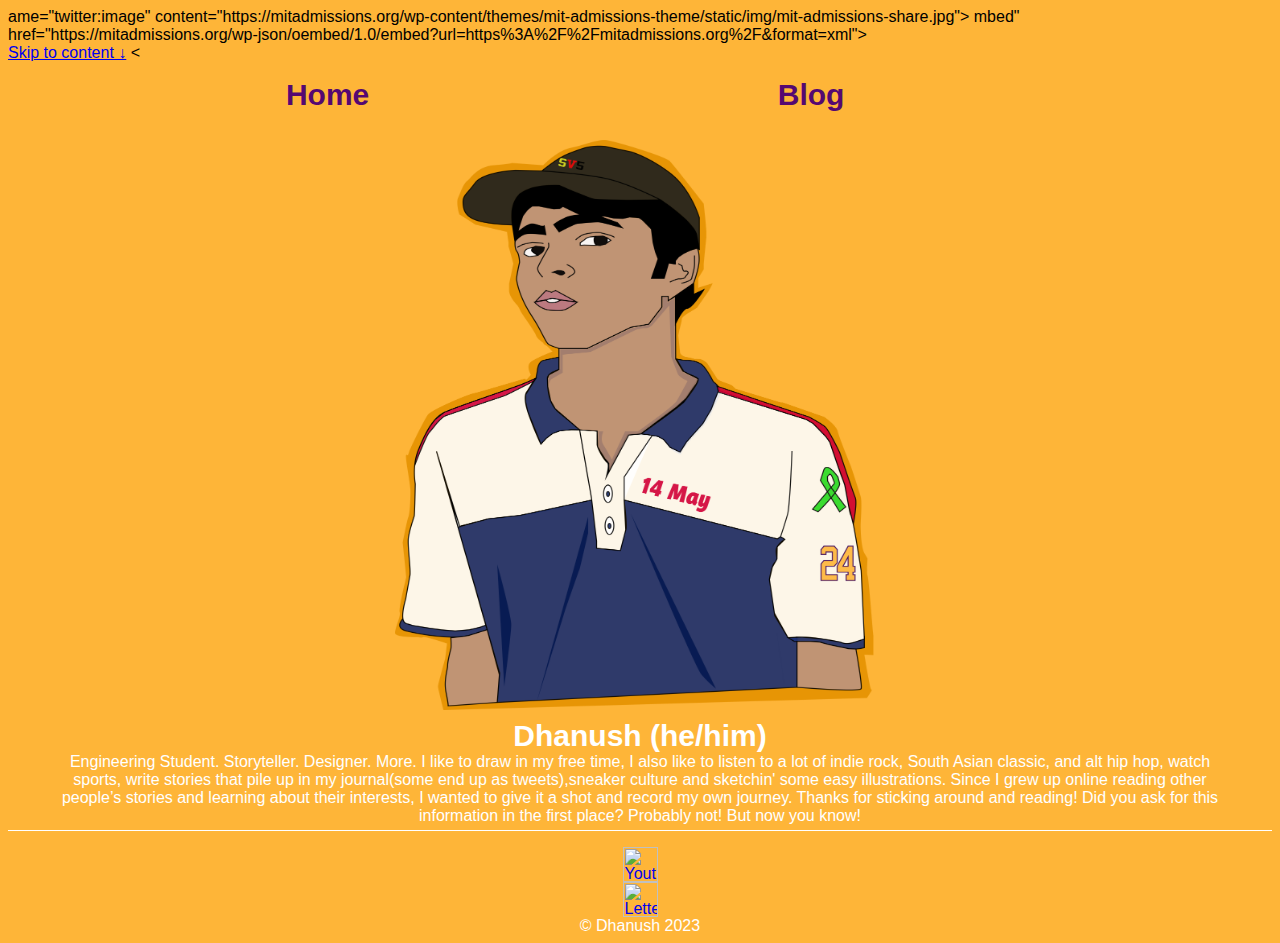
==== commit 22e3c378: "Update index.html" ====
--- a/index.html
+++ b/index.html
@@ -24,29 +24,11 @@
 <meta property="og:locale" content="en_us">
 <meta property="og:type" content="website">
 <meta property="og:title" content="MIT Admissions">
-<meta property="og:url" content="https://mitadmissions.org">
-<meta property="og:image" content="https://mitadmissions.org/wp-content/themes/mit-admissions-theme/static/img/mit-admissions-share.jpg">
-<meta property="og:description" content="At MIT Admissions, we recruit and enroll a talented and diverse class of undergraduates who will learn to use science, technology, and other areas of scholarship to serve the nation and the world in the 21st century.">
 
 <meta name="twitter:card" content="summary_large_image">
 <meta name="twitter:site" content="@MIT">
-<meta name="twitter:title" content="MIT Admissions">
-<meta name="twitter:description" content="At MIT Admissions, we recruit and enroll a talented and diverse class of undergraduates who will learn to use science, technology, and other areas of scholarship to serve the nation and the world in the 21st century.">
-<meta name="twitter:image" content="https://mitadmissions.org/wp-content/themes/mit-admissions-theme/static/img/mit-admissions-share.jpg">
-<link rel="apple-touch-icon" sizes="57x57" href="https://mitadmissions.org/wp-content/themes/mit-admissions-theme/static/img/favicon/apple-icon-57x57.png?v=1.3.8">
-<link rel="apple-touch-icon" sizes="60x60" href="https://mitadmissions.org/wp-content/themes/mit-admissions-theme/static/img/favicon/apple-icon-60x60.png?v=1.3.8">
-<link rel="apple-touch-icon" sizes="72x72" href="https://mitadmissions.org/wp-content/themes/mit-admissions-theme/static/img/favicon/apple-icon-72x72.png?v=1.3.8">
-<link rel="apple-touch-icon" sizes="76x76" href="https://mitadmissions.org/wp-content/themes/mit-admissions-theme/static/img/favicon/apple-icon-76x76.png?v=1.3.8">
-<link rel="apple-touch-icon" sizes="114x114" href="https://mitadmissions.org/wp-content/themes/mit-admissions-theme/static/img/favicon/apple-icon-114x114.png?v=1.3.8">
-<link rel="apple-touch-icon" sizes="120x120" href="https://mitadmissions.org/wp-content/themes/mit-admissions-theme/static/img/favicon/apple-icon-120x120.png?v=1.3.8">
-<link rel="apple-touch-icon" sizes="144x144" href="https://mitadmissions.org/wp-content/themes/mit-admissions-theme/static/img/favicon/apple-icon-144x144.png?v=1.3.8">
-<link rel="apple-touch-icon" sizes="152x152" href="https://mitadmissions.org/wp-content/themes/mit-admissions-theme/static/img/favicon/apple-icon-152x152.png?v=1.3.8">
-<link rel="apple-touch-icon" sizes="180x180" href="https://mitadmissions.org/wp-content/themes/mit-admissions-theme/static/img/favicon/apple-icon-180x180.png?v=1.3.8">
-<link rel="icon" type="image/png" sizes="192x192" href="https://mitadmissions.org/wp-content/themes/mit-admissions-theme/static/img/favicon/android-icon-192x192.png?v=1.3.8">
-<link rel="icon" type="image/png" sizes="32x32" href="https://mitadmissions.org/wp-content/themes/mit-admissions-theme/static/img/favicon/favicon-32x32.png?v=1.3.8">
-<link rel="icon" type="image/png" sizes="96x96" href="https://mitadmissions.org/wp-content/themes/mit-admissions-theme/static/img/favicon/favicon-96x96.png?v=1.3.8">
-<link rel="icon" type="image/png" sizes="16x16" href="https://mitadmissions.org/wp-content/themes/mit-admissions-theme/static/img/favicon/favicon-16x16.png?v=1.3.8">
-<meta name="msapplication-TileColor" content="#ffffff">
+ame="twitter:image" content="https://mitadmissions.org/wp-content/themes/mit-admissions-theme/static/img/mit-admissions-share.jpg">
+
 <meta name="msapplication-TileImage" content="https://mitadmissions.org/wp-content/themes/mit-admissions-theme/static/img/favicon/ms-icon-144x144.png">
 <meta name="theme-color" content="#ffffff">
 <!--[if gt IE 8]><!--><link rel="stylesheet" type="text/css" href="https://mitadmissions.org/wp-content/themes/mit-admissions-theme/static/dist/style.css?v=1.3.8" media="screen, print"> <!--<![endif]-->
@@ -80,6 +62,108 @@
 :where(.wp-block-columns.is-layout-flex){gap: 2em;}
 .wp-block-pullquote{font-size: 1.5em;line-height: 1.6;}
 </style>
+mbed" href="https://mitadmissions.org/wp-json/oembed/1.0/embed?url=https%3A%2F%2Fmitadmissions.org%2F&amp;format=xml">
+<style type="text/css">.broken_link, a.broken_link {
+	text-decoration: line-through;
+}</style><link rel="preload" as="style" href="https://mitadmissions.org/wp-content/plugins/code-prettify/prettify/prettify.css">
+<!--[if lt IE 9]>
+  <script>
+    // Add semantic html elements
+    document.createElement('header');
+    document.createElement('nav');
+    document.createElement('section');
+    document.createElement('article');
+    document.createElement('aside');
+    document.createElement('footer');
+  </script>
+  <![endif]-->
+<link rel="stylesheet" type="text/css" href="https://mitadmissions.org/wp-content/plugins/code-prettify/prettify/prettify.css"><link rel="stylesheet" href="[data-uri]"><script src="https://mitadmissions.disqus.com/count-data.js?1=90970%20https%3A%2F%2Fmitadmissions.org%2F%3Fp%3D90970&amp;1=91841%20https%3A%2F%2Fmitadmissions.org%2F%3Fp%3D91841&amp;1=91886%20https%3A%2F%2Fmitadmissions.org%2F%3Fp%3D91886&amp;1=91920%20https%3A%2F%2Fmitadmissions.org%2F%3Fp%3D91920&amp;1=91981%20https%3A%2F%2Fmitadmissions.org%2F%3Fp%3D91981&amp;1=92005%20https%3A%2F%2Fmitadmissions.org%2F%3Fp%3D92005&amp;1=92013%20https%3A%2F%2Fmitadmissions.org%2F%3Fp%3D92013&amp;1=92026%20https%3A%2F%2Fmitadmissions.org%2F%3Fp%3D92026&amp;1=92107%20https%3A%2F%2Fmitadmissions.org%2F%3Fp%3D92107&amp;1=92108%20https%3A%2F%2Fmitadmissions.org%2F%3Fp%3D92108"></script><script src="https://mitadmissions.disqus.com/count-data.js?1=92307%20https%3A%2F%2Fmitadmissions.org%2F%3Fp%3D92307&amp;1=92397%20https%3A%2F%2Fmitadmissions.org%2F%3Fp%3D92397&amp;1=92544%20https%3A%2F%2Fmitadmissions.org%2F%3Fp%3D92544"></script></head>
+<body class="theme--blue home" data-template="layouts/base.twig" data-new-gr-c-s-check-loaded="14.1130.0" data-gr-ext-installed="">
+<header>
+<a href="#main-landmark" class="skip-to-content">Skip to content ↓</a>
+
+<script type="text/javascript" id="code-prettify-js-before">
+var codePrettifyLoaderBaseUrl = "https:\/\/mitadmissions.org\/wp-content\/plugins\/code-prettify\/prettify";
+</script>
+
+<!--[if gt IE 8]><!-->
+<script src="https://mitadmissions.org/wp-content/themes/mit-admissions-theme/static/dist/modernizr.js?v=1.3.8"></script>
+<script src="https://mitadmissions.org/wp-content/themes/mit-admissions-theme/static/dist/bundle.js?v=1.3.8"></script>
+
+<!--<![endif]-->
+<script id="dsq-count-scr" src="//mitadmissions.disqus.com/count.js?v=1.3.8" async=""></script><!--[if lt IE 9]>
+  <script>
+    (function(){ console.log('javascript in IE8'); }());
+  </script>
+<![endif]-->
+<script type="text/javascript">window.NREUM||(NREUM={});NREUM.info={"beacon":"bam.nr-data.net","licenseKey":"a4e8a8b9af","applicationID":"188032832","transactionName":"blNQZhQADxdXVxdbWVcZc1ESCA4KGUQCVVMUXl1fAw==","queueTime":0,"applicationTime":1123,"atts":"QhRTEFwaHBk=","errorBeacon":"bam.nr-data.net","agent":""}</script>
+
+</body><grammarly-desktop-integration data-grammarly-shadow-root="true"></grammarly-desktop-integration></html>
+<!DOCTYPE html>
+<html lang="en">
+
+<head>
+    <meta charset="UTF-8">
+    <meta http-equiv="X-UA-Compatible" content="IE=edge">
+    <meta name="viewport" content="width=device-width, initial-scale=1.0">
+    <title>Dhanush</title>
+    <link rel="icon" type="image/png" href="image/channels4_profile.ico">
+    <link rel="stylesheet" href="style.css">
+    <link rel="stylesheet" href="https://maxcdn.bootstrapcdn.com/font-awesome/4.7.0/css/font-awesome.min.css">
+    <link href="https://fonts.googleapis.com/css?family=Inter&display=swap" rel="stylesheet">
+</head>
+
+<body>
+	<head>
+
+<script type="text/javascript" src="https://bam.nr-data.net/1/d36a4494bd?a=46837213&amp;sa=1&amp;v=1044.a6554e7&amp;t=Unnamed%20Transaction&amp;rst=2572&amp;ref=https://mitadmissions.org/&amp;be=1231&amp;fe=1868&amp;perf=%7B%22timing%22:%7B%22of%22:1696877696403,%22n%22:0,%22f%22:10,%22dn%22:10,%22dne%22:10,%22c%22:10,%22ce%22:10,%22rq%22:27,%22rp%22:454,%22rpe%22:475,%22dl%22:467,%22di%22:1164,%22ds%22:1164,%22de%22:1165,%22dc%22:1855,%22l%22:1855,%22le%22:1869%7D,%22navigation%22:%7B%7D%7D&amp;jsonp=NREUM.setToken"></script><script src="https://js-agent.newrelic.com/nr-1044.min.js"></script><script type="text/javascript" async="" src="https://www.google-analytics.com/analytics.js"></script><script type="text/javascript" async="" src="https://www.googletagmanager.com/gtag/js?id=G-R8TSBG6RMB&amp;l=dataLayer&amp;cx=c"></script><script type="text/javascript" async="" src="https://www.googletagmanager.com/gtag/js?id=UA-1592615-30&amp;l=dataLayer&amp;cx=c"></script><script type="text/javascript" async="" src="https://www.google-analytics.com/analytics.js"></script><script type="text/javascript" async="" src="https://www.googletagmanager.com/gtag/js?id=G-G61VQBBGXM&amp;l=dataLayer&amp;cx=c"></script><script src="/cdn-cgi/apps/head/VtiDxyjdETMEihI1SXbgN6xxpQk.js"></script><script src="/cdn-cgi/apps/body/8wsNXyDtbYzTSXokrlIF-szKKvM.js"></script><script async="" src="https://www.googletagmanager.com/gtag/js?id=UA-10864313-2"></script>
+<script>
+    window.dataLayer = window.dataLayer || [];
+    function gtag(){dataLayer.push(arguments);}
+    gtag('js', new Date());
+
+    gtag('config', 'UA-10864313-2', {
+      'groups': 'admissions'
+    });
+
+    gtag('config', 'UA-1592615-30');
+  </script>
+<meta charset="UTF-8">
+<title>MIT Admissions</title>
+<meta name="description" content="At MIT Admissions, we recruit and enroll a talented and diverse class of undergraduates who will learn to use science, technology, and other areas of scholarship to serve the nation and the world in the 21st century.">
+<meta http-equiv="X-UA-Compatible" content="IE=edge"><script type="text/javascript">(window.NREUM||(NREUM={})).init={ajax:{deny_list:["bam.nr-data.net"]}};(window.NREUM||(NREUM={})).loader_config={licenseKey:"a4e8a8b9af",applicationID:"188032832"};;/*! For license information please see nr-loader-rum-1.243.1.min.js.LICENSE.txt */
+(()=>{"use strict";var e,t,n={234:(e,t,n)=>{n.d(t,{P_:()=>h,Mt:()=>m,C5:()=>s,DL:()=>w,OP:()=>j,lF:()=>N,Yu:()=>_,Dg:()=>v,CX:()=>c,GE:()=>A,sU:()=>T});var r=n(8632),i=n(9567);const a={beacon:r.ce.beacon,errorBeacon:r.ce.errorBeacon,licenseKey:void 0,applicationID:void 0,sa:void 0,queueTime:void 0,applicationTime:void 0,ttGuid:void 0,user:void 0,account:void 0,product:void 0,extra:void 0,jsAttributes:{},userAttributes:void 0,atts:void 0,transactionName:void 0,tNamePlain:void 0},o={};function s(e){if(!e)throw new Error("All info objects require an agent identifier!");if(!o[e])throw new Error("Info for ".concat(e," was never set"));return o[e]}function c(e,t){if(!e)throw new Error("All info objects require an agent identifier!");o[e]=(0,i.D)(t,a),(0,r.Qy)(e,o[e],"info")}const d=e=>{if(!e||"string"!=typeof e)return!1;try{document.createDocumentFragment().querySelector(e)}catch{return!1}return!0};var u=n(7056),l=n(50);const f=()=>{const e={mask_selector:"*",block_selector:"[data-nr-block]",mask_input_options:{color:!1,date:!1,"datetime-local":!1,email:!1,month:!1,number:!1,range:!1,search:!1,tel:!1,text:!1,time:!1,url:!1,week:!1,textarea:!1,select:!1,password:!0}};return{proxy:{assets:void 0,beacon:void 0},privacy:{cookies_enabled:!0},ajax:{deny_list:void 0,block_internal:!0,enabled:!0,harvestTimeSeconds:10,autoStart:!0},distributed_tracing:{enabled:void 0,exclude_newrelic_header:void 0,cors_use_newrelic_header:void 0,cors_use_tracecontext_headers:void 0,allowed_origins:void 0},session:{domain:void 0,expiresMs:u.oD,inactiveMs:u.Hb},ssl:void 0,obfuscate:void 0,jserrors:{enabled:!0,harvestTimeSeconds:10,autoStart:!0},metrics:{enabled:!0,autoStart:!0},page_action:{enabled:!0,harvestTimeSeconds:30,autoStart:!0},page_view_event:{enabled:!0,autoStart:!0},page_view_timing:{enabled:!0,harvestTimeSeconds:30,long_task:!1,autoStart:!0},session_trace:{enabled:!0,harvestTimeSeconds:10,autoStart:!0},harvest:{tooManyRequestsDelay:60},session_replay:{autoStart:!0,enabled:!1,harvestTimeSeconds:60,sampling_rate:50,error_sampling_rate:50,mask_all_inputs:!0,get mask_text_selector(){return e.mask_selector},set mask_text_selector(t){d(t)?e.mask_selector=t+",[data-nr-mask]":null===t?e.mask_selector=t:(0,l.Z)("An invalid session_replay.mask_selector was provided and will not be used",t)},get block_class(){return"nr-block"},get ignore_class(){return"nr-ignore"},get mask_text_class(){return"nr-mask"},get block_selector(){return e.block_selector},set block_selector(t){d(t)?e.block_selector+=",".concat(t):""!==t&&(0,l.Z)("An invalid session_replay.block_selector was provided and will not be used",t)},get mask_input_options(){return e.mask_input_options},set mask_input_options(t){t&&"object"==typeof t?e.mask_input_options={...t,password:!0}:(0,l.Z)("An invalid session_replay.mask_input_option was provided and will not be used",t)}},spa:{enabled:!0,harvestTimeSeconds:10,autoStart:!0}}},g={},p="All configuration objects require an agent identifier!";function h(e){if(!e)throw new Error(p);if(!g[e])throw new Error("Configuration for ".concat(e," was never set"));return g[e]}function v(e,t){if(!e)throw new Error(p);g[e]=(0,i.D)(t,f()),(0,r.Qy)(e,g[e],"config")}function m(e,t){if(!e)throw new Error(p);var n=h(e);if(n){for(var r=t.split("."),i=0;i<r.length-1;i++)if("object"!=typeof(n=n[r[i]]))return;n=n[r[r.length-1]]}return n}const b={accountID:void 0,trustKey:void 0,agentID:void 0,licenseKey:void 0,applicationID:void 0,xpid:void 0},y={};function w(e){if(!e)throw new Error("All loader-config objects require an agent identifier!");if(!y[e])throw new Error("LoaderConfig for ".concat(e," was never set"));return y[e]}function A(e,t){if(!e)throw new Error("All loader-config objects require an agent identifier!");y[e]=(0,i.D)(t,b),(0,r.Qy)(e,y[e],"loader_config")}const _=(0,r.mF)().o;var x=n(385),D=n(6818);const k={buildEnv:D.Re,customTransaction:void 0,disabled:!1,distMethod:D.gF,isolatedBacklog:!1,loaderType:void 0,maxBytes:3e4,offset:Math.floor(x._A?.performance?.timeOrigin||x._A?.performance?.timing?.navigationStart||Date.now()),onerror:void 0,origin:""+x._A.location,ptid:void 0,releaseIds:{},session:void 0,xhrWrappable:"function"==typeof x._A.XMLHttpRequest?.prototype?.addEventListener,version:D.q4,denyList:void 0},E={};function j(e){if(!e)throw new Error("All runtime objects require an agent identifier!");if(!E[e])throw new Error("Runtime for ".concat(e," was never set"));return E[e]}function T(e,t){if(!e)throw new Error("All runtime objects require an agent identifier!");E[e]=(0,i.D)(t,k),(0,r.Qy)(e,E[e],"runtime")}function N(e){return function(e){try{const t=s(e);return!!t.licenseKey&&!!t.errorBeacon&&!!t.applicationID}catch(e){return!1}}(e)}},9567:(e,t,n)=>{n.d(t,{D:()=>i});var r=n(50);function i(e,t){try{if(!e||"object"!=typeof e)return(0,r.Z)("Setting a Configurable requires an object as input");if(!t||"object"!=typeof t)return(0,r.Z)("Setting a Configurable requires a model to set its initial properties");const n=Object.create(Object.getPrototypeOf(t),Object.getOwnPropertyDescriptors(t)),a=0===Object.keys(n).length?e:n;for(let o in a)if(void 0!==e[o])try{"object"==typeof e[o]&&"object"==typeof t[o]?n[o]=i(e[o],t[o]):n[o]=e[o]}catch(e){(0,r.Z)("An error occurred while setting a property of a Configurable",e)}return n}catch(e){(0,r.Z)("An error occured while setting a Configurable",e)}}},6818:(e,t,n)=>{n.d(t,{Re:()=>i,gF:()=>a,q4:()=>r});const r="1.243.1",i="PROD",a="CDN"},385:(e,t,n)=>{n.d(t,{Nk:()=>u,Tt:()=>s,_A:()=>a,cv:()=>l,iS:()=>o,il:()=>r,ux:()=>c,v6:()=>i,w1:()=>d});const r="undefined"!=typeof window&&!!window.document,i="undefined"!=typeof WorkerGlobalScope&&("undefined"!=typeof self&&self instanceof WorkerGlobalScope&&self.navigator instanceof WorkerNavigator||"undefined"!=typeof globalThis&&globalThis instanceof WorkerGlobalScope&&globalThis.navigator instanceof WorkerNavigator),a=r?window:"undefined"!=typeof WorkerGlobalScope&&("undefined"!=typeof self&&self instanceof WorkerGlobalScope&&self||"undefined"!=typeof globalThis&&globalThis instanceof WorkerGlobalScope&&globalThis),o=Boolean("hidden"===a?.document?.visibilityState),s=(a?.location,/iPad|iPhone|iPod/.test(a.navigator?.userAgent)),c=s&&"undefined"==typeof SharedWorker,d=((()=>{const e=a.navigator?.userAgent?.match(/Firefox[/\s](\d+\.\d+)/);Array.isArray(e)&&e.length>=2&&e[1]})(),Boolean(r&&window.document.documentMode)),u=!!a.navigator?.sendBeacon,l=Math.floor(a?.performance?.timeOrigin||a?.performance?.timing?.navigationStart||Date.now())},1117:(e,t,n)=>{n.d(t,{w:()=>a});var r=n(50);const i={agentIdentifier:"",ee:void 0};class a{constructor(e){try{if("object"!=typeof e)return(0,r.Z)("shared context requires an object as input");this.sharedContext={},Object.assign(this.sharedContext,i),Object.entries(e).forEach((e=>{let[t,n]=e;Object.keys(i).includes(t)&&(this.sharedContext[t]=n)}))}catch(e){(0,r.Z)("An error occured while setting SharedContext",e)}}}},8e3:(e,t,n)=>{n.d(t,{L:()=>u,R:()=>c});var r=n(8325),i=n(1284),a=n(4322),o=n(3325);const s={};function c(e,t){const n={staged:!1,priority:o.p[t]||0};d(e),s[e].get(t)||s[e].set(t,n)}function d(e){e&&(s[e]||(s[e]=new Map))}function u(){let e=arguments.length>0&&void 0!==arguments[0]?arguments[0]:"",t=arguments.length>1&&void 0!==arguments[1]?arguments[1]:"feature";if(d(e),!e||!s[e].get(t))return o(t);s[e].get(t).staged=!0;const n=[...s[e]];function o(t){const n=e?r.ee.get(e):r.ee,o=a.X.handlers;if(n.backlog&&o){var s=n.backlog[t],c=o[t];if(c){for(var d=0;s&&d<s.length;++d)l(s[d],c);(0,i.D)(c,(function(e,t){(0,i.D)(t,(function(t,n){n[0].on(e,n[1])}))}))}delete o[t],n.backlog[t]=null,n.emit("drain-"+t,[])}}n.every((e=>{let[t,n]=e;return n.staged}))&&(n.sort(((e,t)=>e[1].priority-t[1].priority)),n.forEach((t=>{let[n]=t;s[e].delete(n),o(n)})))}function l(e,t){var n=e[1];(0,i.D)(t[n],(function(t,n){var r=e[0];if(n[0]===r){var i=n[1],a=e[3],o=e[2];i.apply(a,o)}}))}},8325:(e,t,n)=>{n.d(t,{A:()=>c,ee:()=>d});var r=n(8632),i=n(2210),a=n(234);class o{constructor(e){this.contextId=e}}var s=n(3117);const c="nr@context:".concat(s.a),d=function e(t,n){var r={},s={},u={},f=!1;try{f=16===n.length&&(0,a.OP)(n).isolatedBacklog}catch(e){}var g={on:h,addEventListener:h,removeEventListener:function(e,t){var n=r[e];if(!n)return;for(var i=0;i<n.length;i++)n[i]===t&&n.splice(i,1)},emit:function(e,n,r,i,a){!1!==a&&(a=!0);if(d.aborted&&!i)return;t&&a&&t.emit(e,n,r);for(var o=p(r),c=v(e),u=c.length,l=0;l<u;l++)c[l].apply(o,n);var f=b()[s[e]];f&&f.push([g,e,n,o]);return o},get:m,listeners:v,context:p,buffer:function(e,t){const n=b();if(t=t||"feature",g.aborted)return;Object.entries(e||{}).forEach((e=>{let[r,i]=e;s[i]=t,t in n||(n[t]=[])}))},abort:l,aborted:!1,isBuffering:function(e){return!!b()[s[e]]},debugId:n,backlog:f?{}:t&&"object"==typeof t.backlog?t.backlog:{}};return g;function p(e){return e&&e instanceof o?e:e?(0,i.X)(e,c,(()=>new o(c))):new o(c)}function h(e,t){r[e]=v(e).concat(t)}function v(e){return r[e]||[]}function m(t){return u[t]=u[t]||e(g,t)}function b(){return g.backlog}}(void 0,"globalEE"),u=(0,r.fP)();function l(){d.aborted=!0,d.backlog={}}u.ee||(u.ee=d)},5546:(e,t,n)=>{n.d(t,{E:()=>r,p:()=>i});var r=n(8325).ee.get("handle");function i(e,t,n,i,a){a?(a.buffer([e],i),a.emit(e,t,n)):(r.buffer([e],i),r.emit(e,t,n))}},4322:(e,t,n)=>{n.d(t,{X:()=>a});var r=n(5546);a.on=o;var i=a.handlers={};function a(e,t,n,a){o(a||r.E,i,e,t,n)}function o(e,t,n,i,a){a||(a="feature"),e||(e=r.E);var o=t[a]=t[a]||{};(o[n]=o[n]||[]).push([e,i])}},3239:(e,t,n)=>{n.d(t,{bP:()=>s,iz:()=>c,m$:()=>o});var r=n(385);let i=!1,a=!1;try{const e={get passive(){return i=!0,!1},get signal(){return a=!0,!1}};r._A.addEventListener("test",null,e),r._A.removeEventListener("test",null,e)}catch(e){}function o(e,t){return i||a?{capture:!!e,passive:i,signal:t}:!!e}function s(e,t){let n=arguments.length>2&&void 0!==arguments[2]&&arguments[2],r=arguments.length>3?arguments[3]:void 0;window.addEventListener(e,t,o(n,r))}function c(e,t){let n=arguments.length>2&&void 0!==arguments[2]&&arguments[2],r=arguments.length>3?arguments[3]:void 0;document.addEventListener(e,t,o(n,r))}},3117:(e,t,n)=>{n.d(t,{a:()=>r});const r=(0,n(4402).Rl)()},4402:(e,t,n)=>{n.d(t,{Rl:()=>o,ky:()=>s});var r=n(385);const i="xxxxxxxx-xxxx-4xxx-yxxx-xxxxxxxxxxxx";function a(e,t){return e?15&e[t]:16*Math.random()|0}function o(){const e=r._A?.crypto||r._A?.msCrypto;let t,n=0;return e&&e.getRandomValues&&(t=e.getRandomValues(new Uint8Array(31))),i.split("").map((e=>"x"===e?a(t,++n).toString(16):"y"===e?(3&a()|8).toString(16):e)).join("")}function s(e){const t=r._A?.crypto||r._A?.msCrypto;let n,i=0;t&&t.getRandomValues&&(n=t.getRandomValues(new Uint8Array(31)));const o=[];for(var s=0;s<e;s++)o.push(a(n,++i).toString(16));return o.join("")}},7056:(e,t,n)=>{n.d(t,{Bq:()=>r,Hb:()=>a,oD:()=>i});const r="NRBA",i=144e5,a=18e5},7894:(e,t,n)=>{function r(){return Math.round(performance.now())}n.d(t,{z:()=>r})},50:(e,t,n)=>{function r(e,t){"function"==typeof console.warn&&(console.warn("New Relic: ".concat(e)),t&&console.warn(t))}n.d(t,{Z:()=>r})},2587:(e,t,n)=>{n.d(t,{N:()=>c,T:()=>d});var r=n(8325),i=n(5546),a=n(3325);const o={stn:[a.D.sessionTrace],err:[a.D.jserrors,a.D.metrics],ins:[a.D.pageAction],spa:[a.D.spa],sr:[a.D.sessionReplay,a.D.sessionTrace]},s=new Set;function c(e,t){const n=r.ee.get(t);e&&"object"==typeof e&&(s.has(t)||Object.entries(e).forEach((e=>{let[t,r]=e;o[t]?o[t].forEach((e=>{r?(0,i.p)("feat-"+t,[],void 0,e,n):(0,i.p)("block-"+t,[],void 0,e,n),(0,i.p)("rumresp-"+t,[Boolean(r)],void 0,e,n)})):r&&(0,i.p)("feat-"+t,[],void 0,void 0,n),d[t]=Boolean(r)})),Object.keys(o).forEach((e=>{void 0===d[e]&&(o[e]?.forEach((t=>(0,i.p)("rumresp-"+e,[!1],void 0,t,n))),d[e]=!1)})),s.add(t))}const d={}},2210:(e,t,n)=>{n.d(t,{X:()=>i});var r=Object.prototype.hasOwnProperty;function i(e,t,n){if(r.call(e,t))return e[t];var i=n();if(Object.defineProperty&&Object.keys)try{return Object.defineProperty(e,t,{value:i,writable:!0,enumerable:!1}),i}catch(e){}return e[t]=i,i}},1284:(e,t,n)=>{n.d(t,{D:()=>r});const r=(e,t)=>Object.entries(e||{}).map((e=>{let[n,r]=e;return t(n,r)}))},4351:(e,t,n)=>{n.d(t,{P:()=>a});var r=n(8325);const i=()=>{const e=new WeakSet;return(t,n)=>{if("object"==typeof n&&null!==n){if(e.has(n))return;e.add(n)}return n}};function a(e){try{return JSON.stringify(e,i())}catch(e){try{r.ee.emit("internal-error",[e])}catch(e){}}}},3960:(e,t,n)=>{n.d(t,{K:()=>o,b:()=>a});var r=n(3239);function i(){return"undefined"==typeof document||"complete"===document.readyState}function a(e,t){if(i())return e();(0,r.bP)("load",e,t)}function o(e){if(i())return e();(0,r.iz)("DOMContentLoaded",e)}},8632:(e,t,n)=>{n.d(t,{EZ:()=>d,Qy:()=>c,ce:()=>a,fP:()=>o,gG:()=>u,mF:()=>s});var r=n(7894),i=n(385);const a={beacon:"bam.nr-data.net",errorBeacon:"bam.nr-data.net"};function o(){return i._A.NREUM||(i._A.NREUM={}),void 0===i._A.newrelic&&(i._A.newrelic=i._A.NREUM),i._A.NREUM}function s(){let e=o();return e.o||(e.o={ST:i._A.setTimeout,SI:i._A.setImmediate,CT:i._A.clearTimeout,XHR:i._A.XMLHttpRequest,REQ:i._A.Request,EV:i._A.Event,PR:i._A.Promise,MO:i._A.MutationObserver,FETCH:i._A.fetch}),e}function c(e,t,n){let i=o();const a=i.initializedAgents||{},s=a[e]||{};return Object.keys(s).length||(s.initializedAt={ms:(0,r.z)(),date:new Date}),i.initializedAgents={...a,[e]:{...s,[n]:t}},i}function d(e,t){o()[e]=t}function u(){return function(){let e=o();const t=e.info||{};e.info={beacon:a.beacon,errorBeacon:a.errorBeacon,...t}}(),function(){let e=o();const t=e.init||{};e.init={...t}}(),s(),function(){let e=o();const t=e.loader_config||{};e.loader_config={...t}}(),o()}},7956:(e,t,n)=>{n.d(t,{N:()=>i});var r=n(3239);function i(e){let t=arguments.length>1&&void 0!==arguments[1]&&arguments[1],n=arguments.length>2?arguments[2]:void 0,i=arguments.length>3?arguments[3]:void 0;(0,r.iz)("visibilitychange",(function(){if(t)return void("hidden"===document.visibilityState&&e());e(document.visibilityState)}),n,i)}},3081:(e,t,n)=>{n.d(t,{gF:()=>a,mY:()=>i,t9:()=>r,vz:()=>s,xS:()=>o});const r=n(3325).D.metrics,i="sm",a="cm",o="storeSupportabilityMetrics",s="storeEventMetrics"},7633:(e,t,n)=>{n.d(t,{t:()=>r});const r=n(3325).D.pageViewEvent},9251:(e,t,n)=>{n.d(t,{t:()=>r});const r=n(3325).D.pageViewTiming},5938:(e,t,n)=>{n.d(t,{W:()=>i});var r=n(8325);class i{constructor(e,t,n){this.agentIdentifier=e,this.aggregator=t,this.ee=r.ee.get(e),this.featureName=n,this.blocked=!1}}},7530:(e,t,n)=>{n.d(t,{j:()=>b});var r=n(3325),i=n(234),a=n(5546),o=n(8325),s=n(7894),c=n(8e3),d=n(3960),u=n(385),l=n(50),f=n(3081),g=n(8632);function p(){const e=(0,g.gG)();["setErrorHandler","finished","addToTrace","addRelease","addPageAction","setCurrentRouteName","setPageViewName","setCustomAttribute","interaction","noticeError","setUserId","setApplicationVersion","start"].forEach((t=>{e[t]=function(){for(var n=arguments.length,r=new Array(n),i=0;i<n;i++)r[i]=arguments[i];return function(t){for(var n=arguments.length,r=new Array(n>1?n-1:0),i=1;i<n;i++)r[i-1]=arguments[i];let a=[];return Object.values(e.initializedAgents).forEach((e=>{e.exposed&&e.api[t]&&a.push(e.api[t](...r))})),a.length>1?a:a[0]}(t,...r)}}))}var h=n(2587);const v=e=>{const t=e.startsWith("http");e+="/",n.p=t?e:"https://"+e};let m=!1;function b(e){let t=arguments.length>1&&void 0!==arguments[1]?arguments[1]:{},b=arguments.length>2?arguments[2]:void 0,y=arguments.length>3?arguments[3]:void 0,{init:w,info:A,loader_config:_,runtime:x={loaderType:b},exposed:D=!0}=t;const k=(0,g.gG)();A||(w=k.init,A=k.info,_=k.loader_config),(0,i.Dg)(e,w||{}),(0,i.GE)(e,_||{}),A.jsAttributes??={},u.v6&&(A.jsAttributes.isWorker=!0),(0,i.CX)(e,A);const E=(0,i.P_)(e),j=[A.beacon,A.errorBeacon];m||(m=!0,E.proxy.assets&&(v(E.proxy.assets),j.push(E.proxy.assets)),E.proxy.beacon&&j.push(E.proxy.beacon)),x.denyList=[...E.ajax.deny_list||[],...E.ajax.block_internal?j:[]],(0,i.sU)(e,x),p();const T=function(e,t){t||(0,c.R)(e,"api");const g={};var p=o.ee.get(e),h=p.get("tracer"),v="api-",m=v+"ixn-";function b(t,n,r,a){const o=(0,i.C5)(e);return null===n?delete o.jsAttributes[t]:(0,i.CX)(e,{...o,jsAttributes:{...o.jsAttributes,[t]:n}}),A(v,r,!0,a||null===n?"session":void 0)(t,n)}function y(){}["setErrorHandler","finished","addToTrace","addRelease"].forEach((e=>{g[e]=A(v,e,!0,"api")})),g.addPageAction=A(v,"addPageAction",!0,r.D.pageAction),g.setCurrentRouteName=A(v,"routeName",!0,r.D.spa),g.setPageViewName=function(t,n){if("string"==typeof t)return"/"!==t.charAt(0)&&(t="/"+t),(0,i.OP)(e).customTransaction=(n||"http://custom.transaction")+t,A(v,"setPageViewName",!0)()},g.setCustomAttribute=function(e,t){let n=arguments.length>2&&void 0!==arguments[2]&&arguments[2];if("string"==typeof e){if(["string","number"].includes(typeof t)||null===t)return b(e,t,"setCustomAttribute",n);(0,l.Z)("Failed to execute setCustomAttribute.\nNon-null value must be a string or number type, but a type of <".concat(typeof t,"> was provided."))}else(0,l.Z)("Failed to execute setCustomAttribute.\nName must be a string type, but a type of <".concat(typeof e,"> was provided."))},g.setUserId=function(e){if("string"==typeof e||null===e)return b("enduser.id",e,"setUserId",!0);(0,l.Z)("Failed to execute setUserId.\nNon-null value must be a string type, but a type of <".concat(typeof e,"> was provided."))},g.setApplicationVersion=function(e){if("string"==typeof e||null===e)return b("application.version",e,"setApplicationVersion",!1);(0,l.Z)("Failed to execute setApplicationVersion. Expected <String | null>, but got <".concat(typeof e,">."))},g.start=e=>{try{const t=e?"defined":"undefined";(0,a.p)(f.xS,["API/start/".concat(t,"/called")],void 0,r.D.metrics,p);const n=Object.values(r.D);if(void 0===e)e=n;else{if((e=Array.isArray(e)&&e.length?e:[e]).some((e=>!n.includes(e))))return(0,l.Z)("Invalid feature name supplied. Acceptable feature names are: ".concat(n));e.includes(r.D.pageViewEvent)||e.push(r.D.pageViewEvent)}e.forEach((e=>{p.emit("".concat(e,"-opt-in"))}))}catch(e){(0,l.Z)("An unexpected issue occurred",e)}},g.interaction=function(){return(new y).get()};var w=y.prototype={createTracer:function(e,t){var n={},i=this,o="function"==typeof t;return(0,a.p)(m+"tracer",[(0,s.z)(),e,n],i,r.D.spa,p),function(){if(h.emit((o?"":"no-")+"fn-start",[(0,s.z)(),i,o],n),o)try{return t.apply(this,arguments)}catch(e){throw h.emit("fn-err",[arguments,this,e],n),e}finally{h.emit("fn-end",[(0,s.z)()],n)}}}};function A(e,t,n,i){return function(){return(0,a.p)(f.xS,["API/"+t+"/called"],void 0,r.D.metrics,p),i&&(0,a.p)(e+t,[(0,s.z)(),...arguments],n?null:this,i,p),n?void 0:this}}function _(){n.e(75).then(n.bind(n,7438)).then((t=>{let{setAPI:n}=t;n(e),(0,c.L)(e,"api")})).catch((()=>(0,l.Z)("Downloading runtime APIs failed...")))}return["actionText","setName","setAttribute","save","ignore","onEnd","getContext","end","get"].forEach((e=>{w[e]=A(m,e,void 0,r.D.spa)})),g.noticeError=function(e,t){"string"==typeof e&&(e=new Error(e)),(0,a.p)(f.xS,["API/noticeError/called"],void 0,r.D.metrics,p),(0,a.p)("err",[e,(0,s.z)(),!1,t],void 0,r.D.jserrors,p)},u.il?(0,d.b)((()=>_()),!0):_(),g}(e,y);return(0,g.Qy)(e,T,"api"),(0,g.Qy)(e,D,"exposed"),(0,g.EZ)("activatedFeatures",h.T),T}},3325:(e,t,n)=>{n.d(t,{D:()=>r,p:()=>i});const r={ajax:"ajax",jserrors:"jserrors",metrics:"metrics",pageAction:"page_action",pageViewEvent:"page_view_event",pageViewTiming:"page_view_timing",sessionReplay:"session_replay",sessionTrace:"session_trace",spa:"spa"},i={[r.pageViewEvent]:1,[r.pageViewTiming]:2,[r.metrics]:3,[r.jserrors]:4,[r.ajax]:5,[r.sessionTrace]:6,[r.pageAction]:7,[r.spa]:8,[r.sessionReplay]:9}}},r={};function i(e){var t=r[e];if(void 0!==t)return t.exports;var a=r[e]={exports:{}};return n[e](a,a.exports,i),a.exports}i.m=n,i.d=(e,t)=>{for(var n in t)i.o(t,n)&&!i.o(e,n)&&Object.defineProperty(e,n,{enumerable:!0,get:t[n]})},i.f={},i.e=e=>Promise.all(Object.keys(i.f).reduce(((t,n)=>(i.f[n](e,t),t)),[])),i.u=e=>"nr-rum-1.243.1.min.js",i.o=(e,t)=>Object.prototype.hasOwnProperty.call(e,t),e={},t="NRBA-1.243.1.PROD:",i.l=(n,r,a,o)=>{if(e[n])e[n].push(r);else{var s,c;if(void 0!==a)for(var d=document.getElementsByTagName("script"),u=0;u<d.length;u++){var l=d[u];if(l.getAttribute("src")==n||l.getAttribute("data-webpack")==t+a){s=l;break}}s||(c=!0,(s=document.createElement("script")).charset="utf-8",s.timeout=120,i.nc&&s.setAttribute("nonce",i.nc),s.setAttribute("data-webpack",t+a),s.src=n),e[n]=[r];var f=(t,r)=>{s.onerror=s.onload=null,clearTimeout(g);var i=e[n];if(delete e[n],s.parentNode&&s.parentNode.removeChild(s),i&&i.forEach((e=>e(r))),t)return t(r)},g=setTimeout(f.bind(null,void 0,{type:"timeout",target:s}),12e4);s.onerror=f.bind(null,s.onerror),s.onload=f.bind(null,s.onload),c&&document.head.appendChild(s)}},i.r=e=>{"undefined"!=typeof Symbol&&Symbol.toStringTag&&Object.defineProperty(e,Symbol.toStringTag,{value:"Module"}),Object.defineProperty(e,"__esModule",{value:!0})},i.p="https://js-agent.newrelic.com/",(()=>{var e={50:0,832:0};i.f.j=(t,n)=>{var r=i.o(e,t)?e[t]:void 0;if(0!==r)if(r)n.push(r[2]);else{var a=new Promise(((n,i)=>r=e[t]=[n,i]));n.push(r[2]=a);var o=i.p+i.u(t),s=new Error;i.l(o,(n=>{if(i.o(e,t)&&(0!==(r=e[t])&&(e[t]=void 0),r)){var a=n&&("load"===n.type?"missing":n.type),o=n&&n.target&&n.target.src;s.message="Loading chunk "+t+" failed.\n("+a+": "+o+")",s.name="ChunkLoadError",s.type=a,s.request=o,r[1](s)}}),"chunk-"+t,t)}};var t=(t,n)=>{var r,a,[o,s,c]=n,d=0;if(o.some((t=>0!==e[t]))){for(r in s)i.o(s,r)&&(i.m[r]=s[r]);if(c)c(i)}for(t&&t(n);d<o.length;d++)a=o[d],i.o(e,a)&&e[a]&&e[a][0](),e[a]=0},n=self["webpackChunk:NRBA-1.243.1.PROD"]=self["webpackChunk:NRBA-1.243.1.PROD"]||[];n.forEach(t.bind(null,0)),n.push=t.bind(null,n.push.bind(n))})(),(()=>{var e=i(50);class t{addPageAction(t,n){(0,e.Z)("Call to agent api addPageAction failed. The session trace feature is not currently initialized.")}setPageViewName(t,n){(0,e.Z)("Call to agent api setPageViewName failed. The page view feature is not currently initialized.")}setCustomAttribute(t,n,r){(0,e.Z)("Call to agent api setCustomAttribute failed. The js errors feature is not currently initialized.")}noticeError(t,n){(0,e.Z)("Call to agent api noticeError failed. The js errors feature is not currently initialized.")}setUserId(t){(0,e.Z)("Call to agent api setUserId failed. The js errors feature is not currently initialized.")}setApplicationVersion(t){(0,e.Z)("Call to agent api setApplicationVersion failed. The agent is not currently initialized.")}setErrorHandler(t){(0,e.Z)("Call to agent api setErrorHandler failed. The js errors feature is not currently initialized.")}finished(t){(0,e.Z)("Call to agent api finished failed. The page action feature is not currently initialized.")}addRelease(t,n){(0,e.Z)("Call to agent api addRelease failed. The agent is not currently initialized.")}start(t){(0,e.Z)("Call to agent api addRelease failed. The agent is not currently initialized.")}}var n=i(3325),r=i(234);const a=Object.values(n.D);function o(e){const t={};return a.forEach((n=>{t[n]=function(e,t){return!1!==(0,r.Mt)(t,"".concat(e,".enabled"))}(n,e)})),t}var s=i(7530);var c=i(8e3),d=i(5938),u=i(3960),l=i(385);class f extends d.W{constructor(e,t,n){let i=!(arguments.length>3&&void 0!==arguments[3])||arguments[3];super(e,t,n),this.auto=i,this.abortHandler=void 0,this.featAggregate=void 0,this.onAggregateImported=void 0,!1===(0,r.Mt)(this.agentIdentifier,"".concat(this.featureName,".autoStart"))&&(this.auto=!1),this.auto&&(0,c.R)(e,n)}importAggregator(){let t=arguments.length>0&&void 0!==arguments[0]?arguments[0]:{};if(this.featAggregate)return;if(!this.auto)return void this.ee.on("".concat(this.featureName,"-opt-in"),(()=>{(0,c.R)(this.agentIdentifier,this.featureName),this.auto=!0,this.importAggregator()}));const n=l.il&&!0===(0,r.Mt)(this.agentIdentifier,"privacy.cookies_enabled");let a;this.onAggregateImported=new Promise((e=>{a=e}));const o=async()=>{let r;try{if(n){const{setupAgentSession:e}=await i.e(75).then(i.bind(i,3228));r=e(this.agentIdentifier)}}catch(t){(0,e.Z)("A problem occurred when starting up session manager. This page will not start or extend any session.",t)}try{if(!this.shouldImportAgg(this.featureName,r))return(0,c.L)(this.agentIdentifier,this.featureName),void a(!1);const{lazyFeatureLoader:e}=await i.e(75).then(i.bind(i,8582)),{Aggregate:n}=await e(this.featureName,"aggregate");this.featAggregate=new n(this.agentIdentifier,this.aggregator,t),a(!0)}catch(t){(0,e.Z)("Downloading and initializing ".concat(this.featureName," failed..."),t),this.abortHandler?.(),(0,c.L)(this.agentIdentifier,this.featureName),a(!1)}};l.il?(0,u.b)((()=>o()),!0):o()}shouldImportAgg(e,t){return e!==n.D.sessionReplay||!!r.Yu.MO&&(!1!==(0,r.Mt)(this.agentIdentifier,"session_trace.enabled")&&(!!t?.isNew||!!t?.state.sessionReplay))}}var g=i(7633);class p extends f{static featureName=g.t;constructor(e,t){let n=!(arguments.length>2&&void 0!==arguments[2])||arguments[2];super(e,t,g.t,n),this.importAggregator()}}var h=i(1117),v=i(1284);class m extends h.w{constructor(e){super(e),this.aggregatedData={}}store(e,t,n,r,i){var a=this.getBucket(e,t,n,i);return a.metrics=function(e,t){t||(t={count:0});return t.count+=1,(0,v.D)(e,(function(e,n){t[e]=b(n,t[e])})),t}(r,a.metrics),a}merge(e,t,n,r,i){var a=this.getBucket(e,t,r,i);if(a.metrics){var o=a.metrics;o.count+=n.count,(0,v.D)(n,(function(e,t){if("count"!==e){var r=o[e],i=n[e];i&&!i.c?o[e]=b(i.t,r):o[e]=function(e,t){if(!t)return e;t.c||(t=y(t.t));return t.min=Math.min(e.min,t.min),t.max=Math.max(e.max,t.max),t.t+=e.t,t.sos+=e.sos,t.c+=e.c,t}(i,o[e])}}))}else a.metrics=n}storeMetric(e,t,n,r){var i=this.getBucket(e,t,n);return i.stats=b(r,i.stats),i}getBucket(e,t,n,r){this.aggregatedData[e]||(this.aggregatedData[e]={});var i=this.aggregatedData[e][t];return i||(i=this.aggregatedData[e][t]={params:n||{}},r&&(i.custom=r)),i}get(e,t){return t?this.aggregatedData[e]&&this.aggregatedData[e][t]:this.aggregatedData[e]}take(e){for(var t={},n="",r=!1,i=0;i<e.length;i++)t[n=e[i]]=w(this.aggregatedData[n]),t[n].length&&(r=!0),delete this.aggregatedData[n];return r?t:null}}function b(e,t){return null==e?function(e){e?e.c++:e={c:1};return e}(t):t?(t.c||(t=y(t.t)),t.c+=1,t.t+=e,t.sos+=e*e,e>t.max&&(t.max=e),e<t.min&&(t.min=e),t):{t:e}}function y(e){return{t:e,min:e,max:e,sos:e*e,c:1}}function w(e){return"object"!=typeof e?[]:(0,v.D)(e,A)}function A(e,t){return t}var _=i(8632),x=i(4402),D=i(4351);var k=i(5546),E=i(7956),j=i(3239),T=i(7894),N=i(9251);class S extends f{static featureName=N.t;constructor(e,t){let n=!(arguments.length>2&&void 0!==arguments[2])||arguments[2];super(e,t,N.t,n),l.il&&((0,E.N)((()=>(0,k.p)("docHidden",[(0,T.z)()],void 0,N.t,this.ee)),!0),(0,j.bP)("pagehide",(()=>(0,k.p)("winPagehide",[(0,T.z)()],void 0,N.t,this.ee))),this.importAggregator())}}var C=i(3081);class P extends f{static featureName=C.t9;constructor(e,t){let n=!(arguments.length>2&&void 0!==arguments[2])||arguments[2];super(e,t,C.t9,n),this.importAggregator()}}new class extends t{constructor(t){let n=arguments.length>1&&void 0!==arguments[1]?arguments[1]:(0,x.ky)(16);super(),l._A?(this.agentIdentifier=n,this.sharedAggregator=new m({agentIdentifier:this.agentIdentifier}),this.features={},this.desiredFeatures=new Set(t.features||[]),this.desiredFeatures.add(p),Object.assign(this,(0,s.j)(this.agentIdentifier,t,t.loaderType||"agent")),this.run()):(0,e.Z)("Failed to initial the agent. Could not determine the runtime environment.")}get config(){return{info:(0,r.C5)(this.agentIdentifier),init:(0,r.P_)(this.agentIdentifier),loader_config:(0,r.DL)(this.agentIdentifier),runtime:(0,r.OP)(this.agentIdentifier)}}run(){const t="features";try{const r=o(this.agentIdentifier),i=[...this.desiredFeatures];i.sort(((e,t)=>n.p[e.featureName]-n.p[t.featureName])),i.forEach((t=>{if(r[t.featureName]||t.featureName===n.D.pageViewEvent){const i=function(e){switch(e){case n.D.ajax:return[n.D.jserrors];case n.D.sessionTrace:return[n.D.ajax,n.D.pageViewEvent];case n.D.sessionReplay:return[n.D.sessionTrace];case n.D.pageViewTiming:return[n.D.pageViewEvent];default:return[]}}(t.featureName);i.every((e=>r[e]))||(0,e.Z)("".concat(t.featureName," is enabled but one or more dependent features has been disabled (").concat((0,D.P)(i),"). This may cause unintended consequences or missing data...")),this.features[t.featureName]=new t(this.agentIdentifier,this.sharedAggregator)}})),(0,_.Qy)(this.agentIdentifier,this.features,t)}catch(n){(0,e.Z)("Failed to initialize all enabled instrument classes (agent aborted) -",n);for(const e in this.features)this.features[e].abortHandler?.();const r=(0,_.fP)();return delete r.initializedAgents[this.agentIdentifier]?.api,delete r.initializedAgents[this.agentIdentifier]?.[t],delete this.sharedAggregator,r.ee?.abort(),delete r.ee?.get(this.agentIdentifier),!1}}addToTrace(t){(0,e.Z)("Call to agent api addToTrace failed. The page action feature is not currently initialized.")}setCurrentRouteName(t){(0,e.Z)("Call to agent api setCurrentRouteName failed. The spa feature is not currently initialized.")}interaction(){(0,e.Z)("Call to agent api interaction failed. The spa feature is not currently initialized.")}}({features:[p,S,P],loaderType:"lite"})})()})();</script>
+<meta name="viewport" content="width=device-width, initial-scale=1.0">
+
+<
+<link rel="dns-prefetch" href="//mitadmissions.org">
+<script type="text/javascript">
+window._wpemojiSettings = {"baseUrl":"https:\/\/s.w.org\/images\/core\/emoji\/14.0.0\/72x72\/","ext":".png","svgUrl":"https:\/\/s.w.org\/images\/core\/emoji\/14.0.0\/svg\/","svgExt":".svg","source":{"concatemoji":"https:\/\/mitadmissions.org\/wp-includes\/js\/wp-emoji-release.min.js?ver=6.2.2"}};
+/*! This file is auto-generated */
+!function(e,a,t){var n,r,o,i=a.createElement("canvas"),p=i.getContext&&i.getContext("2d");function s(e,t){p.clearRect(0,0,i.width,i.height),p.fillText(e,0,0);e=i.toDataURL();return p.clearRect(0,0,i.width,i.height),p.fillText(t,0,0),e===i.toDataURL()}function c(e){var t=a.createElement("script");t.src=e,t.defer=t.type="text/javascript",a.getElementsByTagName("head")[0].appendChild(t)}for(o=Array("flag","emoji"),t.supports={everything:!0,everythingExceptFlag:!0},r=0;r<o.length;r++)t.supports[o[r]]=function(e){if(p&&p.fillText)switch(p.textBaseline="top",p.font="600 32px Arial",e){case"flag":return s("\ud83c\udff3\ufe0f\u200d\u26a7\ufe0f","\ud83c\udff3\ufe0f\u200b\u26a7\ufe0f")?!1:!s("\ud83c\uddfa\ud83c\uddf3","\ud83c\uddfa\u200b\ud83c\uddf3")&&!s("\ud83c\udff4\udb40\udc67\udb40\udc62\udb40\udc65\udb40\udc6e\udb40\udc67\udb40\udc7f","\ud83c\udff4\u200b\udb40\udc67\u200b\udb40\udc62\u200b\udb40\udc65\u200b\udb40\udc6e\u200b\udb40\udc67\u200b\udb40\udc7f");case"emoji":return!s("\ud83e\udef1\ud83c\udffb\u200d\ud83e\udef2\ud83c\udfff","\ud83e\udef1\ud83c\udffb\u200b\ud83e\udef2\ud83c\udfff")}return!1}(o[r]),t.supports.everything=t.supports.everything&&t.supports[o[r]],"flag"!==o[r]&&(t.supports.everythingExceptFlag=t.supports.everythingExceptFlag&&t.supports[o[r]]);t.supports.everythingExceptFlag=t.supports.everythingExceptFlag&&!t.supports.flag,t.DOMReady=!1,t.readyCallback=function(){t.DOMReady=!0},t.supports.everything||(n=function(){t.readyCallback()},a.addEventListener?(a.addEventListener("DOMContentLoaded",n,!1),e.addEventListener("load",n,!1)):(e.attachEvent("onload",n),a.attachEvent("onreadystatechange",function(){"complete"===a.readyState&&t.readyCallback()})),(e=t.source||{}).concatemoji?c(e.concatemoji):e.wpemoji&&e.twemoji&&(c(e.twemoji),c(e.wpemoji)))}(window,document,window._wpemojiSettings);
+</script><script src="https://mitadmissions.org/wp-includes/js/wp-emoji-release.min.js?ver=6.2.2" type="text/javascript" defer=""></script>
+<style type="text/css">
+img.wp-smiley,
+img.emoji {
+	display: inline !important;
+	border: none !important;
+	box-shadow: none !important;
+	height: 1em !important;
+	width: 1em !important;
+	margin: 0 0.07em !important;
+	vertical-align: -0.1em !important;
+	background: none !important;
+	padding: 0 !important;
+}
+</style>
+<link rel="stylesheet" id="wp-block-library-css" href="https://mitadmissions.org/wp-includes/css/dist/block-library/style.min.css?ver=6.2.2" type="text/css" media="all">
+<link rel="stylesheet" id="classic-theme-styles-css" href="https://mitadmissions.org/wp-includes/css/classic-themes.min.css?ver=6.2.2" type="text/css" media="all">
+<style id="global-styles-inline-css" type="text/css">
+body{--wp--preset--color--black: #000000;--wp--preset--color--cyan-bluish-gray: #abb8c3;--wp--preset--color--white: #ffffff;--wp--preset--color--pale-pink: #f78da7;--wp--preset--color--vivid-red: #cf2e2e;--wp--preset--color--luminous-vivid-orange: #ff6900;--wp--preset--color--luminous-vivid-amber: #fcb900;--wp--preset--color--light-green-cyan: #7bdcb5;--wp--preset--color--vivid-green-cyan: #00d084;--wp--preset--color--pale-cyan-blue: #8ed1fc;--wp--preset--color--vivid-cyan-blue: #0693e3;--wp--preset--color--vivid-purple: #9b51e0;--wp--preset--gradient--vivid-cyan-blue-to-vivid-purple: linear-gradient(135deg,rgba(6,147,227,1) 0%,rgb(155,81,224) 100%);--wp--preset--gradient--light-green-cyan-to-vivid-green-cyan: linear-gradient(135deg,rgb(122,220,180) 0%,rgb(0,208,130) 100%);--wp--preset--gradient--luminous-vivid-amber-to-luminous-vivid-orange: linear-gradient(135deg,rgba(252,185,0,1) 0%,rgba(255,105,0,1) 100%);--wp--preset--gradient--luminous-vivid-orange-to-vivid-red: linear-gradient(135deg,rgba(255,105,0,1) 0%,rgb(207,46,46) 100%);--wp--preset--gradient--very-light-gray-to-cyan-bluish-gray: linear-gradient(135deg,rgb(238,238,238) 0%,rgb(169,184,195) 100%);--wp--preset--gradient--cool-to-warm-spectrum: linear-gradient(135deg,rgb(74,234,220) 0%,rgb(151,120,209) 20%,rgb(207,42,186) 40%,rgb(238,44,130) 60%,rgb(251,105,98) 80%,rgb(254,248,76) 100%);--wp--preset--gradient--blush-light-purple: linear-gradient(135deg,rgb(255,206,236) 0%,rgb(152,150,240) 100%);--wp--preset--gradient--blush-bordeaux: linear-gradient(135deg,rgb(254,205,165) 0%,rgb(254,45,45) 50%,rgb(107,0,62) 100%);--wp--preset--gradient--luminous-dusk: linear-gradient(135deg,rgb(255,203,112) 0%,rgb(199,81,192) 50%,rgb(65,88,208) 100%);--wp--preset--gradient--pale-ocean: linear-gradient(135deg,rgb(255,245,203) 0%,rgb(182,227,212) 50%,rgb(51,167,181) 100%);--wp--preset--gradient--electric-grass: linear-gradient(135deg,rgb(202,248,128) 0%,rgb(113,206,126) 100%);--wp--preset--gradient--midnight: linear-gradient(135deg,rgb(2,3,129) 0%,rgb(40,116,252) 100%);--wp--preset--duotone--dark-grayscale: url('#wp-duotone-dark-grayscale');--wp--preset--duotone--grayscale: url('#wp-duotone-grayscale');--wp--preset--duotone--purple-yellow: url('#wp-duotone-purple-yellow');--wp--preset--duotone--blue-red: url('#wp-duotone-blue-red');--wp--preset--duotone--midnight: url('#wp-duotone-midnight');--wp--preset--duotone--magenta-yellow: url('#wp-duotone-magenta-yellow');--wp--preset--duotone--purple-green: url('#wp-duotone-purple-green');--wp--preset--duotone--blue-orange: url('#wp-duotone-blue-orange');--wp--preset--font-size--small: 13px;--wp--preset--font-size--medium: 20px;--wp--preset--font-size--large: 36px;--wp--preset--font-size--x-large: 42px;--wp--preset--spacing--20: 0.44rem;--wp--preset--spacing--30: 0.67rem;--wp--preset--spacing--40: 1rem;--wp--preset--spacing--50: 1.5rem;--wp--preset--spacing--60: 2.25rem;--wp--preset--spacing--70: 3.38rem;--wp--preset--spacing--80: 5.06rem;--wp--preset--shadow--natural: 6px 6px 9px rgba(0, 0, 0, 0.2);--wp--preset--shadow--deep: 12px 12px 50px rgba(0, 0, 0, 0.4);--wp--preset--shadow--sharp: 6px 6px 0px rgba(0, 0, 0, 0.2);--wp--preset--shadow--outlined: 6px 6px 0px -3px rgba(255, 255, 255, 1), 6px 6px rgba(0, 0, 0, 1);--wp--preset--shadow--crisp: 6px 6px 0px rgba(0, 0, 0, 1);}:where(.is-layout-flex){gap: 0.5em;}body .is-layout-flow > .alignleft{float: left;margin-inline-start: 0;margin-inline-end: 2em;}body .is-layout-flow > .alignright{float: right;margin-inline-start: 2em;margin-inline-end: 0;}body .is-layout-flow > .aligncenter{margin-left: auto !important;margin-right: auto !important;}body .is-layout-constrained > .alignleft{float: left;margin-inline-start: 0;margin-inline-end: 2em;}body .is-layout-constrained > .alignright{float: right;margin-inline-start: 2em;margin-inline-end: 0;}body .is-layout-constrained > .aligncenter{margin-left: auto !important;margin-right: auto !important;}body .is-layout-constrained > :where(:not(.alignleft):not(.alignright):not(.alignfull)){max-width: var(--wp--style--global--content-size);margin-left: auto !important;margin-right: auto !important;}body .is-layout-constrained > .alignwide{max-width: var(--wp--style--global--wide-size);}body .is-layout-flex{display: flex;}body .is-layout-flex{flex-wrap: wrap;align-items: center;}body .is-layout-flex > *{margin: 0;}:where(.wp-block-columns.is-layout-flex){gap: 2em;}.has-black-color{color: var(--wp--preset--color--black) !important;}.has-cyan-bluish-gray-color{color: var(--wp--preset--color--cyan-bluish-gray) !important;}.has-white-color{color: var(--wp--preset--color--white) !important;}.has-pale-pink-color{color: var(--wp--preset--color--pale-pink) !important;}.has-vivid-red-color{color: var(--wp--preset--color--vivid-red) !important;}.has-luminous-vivid-orange-color{color: var(--wp--preset--color--luminous-vivid-orange) !important;}.has-luminous-vivid-amber-color{color: var(--wp--preset--color--luminous-vivid-amber) !important;}.has-light-green-cyan-color{color: var(--wp--preset--color--light-green-cyan) !important;}.has-vivid-green-cyan-color{color: var(--wp--preset--color--vivid-green-cyan) !important;}.has-pale-cyan-blue-color{color: var(--wp--preset--color--pale-cyan-blue) !important;}.has-vivid-cyan-blue-color{color: var(--wp--preset--color--vivid-cyan-blue) !important;}.has-vivid-purple-color{color: var(--wp--preset--color--vivid-purple) !important;}.has-black-background-color{background-color: var(--wp--preset--color--black) !important;}.has-cyan-bluish-gray-background-color{background-color: var(--wp--preset--color--cyan-bluish-gray) !important;}.has-white-background-color{background-color: var(--wp--preset--color--white) !important;}.has-pale-pink-background-color{background-color: var(--wp--preset--color--pale-pink) !important;}.has-vivid-red-background-color{background-color: var(--wp--preset--color--vivid-red) !important;}.has-luminous-vivid-orange-background-color{background-color: var(--wp--preset--color--luminous-vivid-orange) !important;}.has-luminous-vivid-amber-background-color{background-color: var(--wp--preset--color--luminous-vivid-amber) !important;}.has-light-green-cyan-background-color{background-color: var(--wp--preset--color--light-green-cyan) !important;}.has-vivid-green-cyan-background-color{background-color: var(--wp--preset--color--vivid-green-cyan) !important;}.has-pale-cyan-blue-background-color{background-color: var(--wp--preset--color--pale-cyan-blue) !important;}.has-vivid-cyan-blue-background-color{background-color: var(--wp--preset--color--vivid-cyan-blue) !important;}.has-vivid-purple-background-color{background-color: var(--wp--preset--color--vivid-purple) !important;}.has-black-border-color{border-color: var(--wp--preset--color--black) !important;}.has-cyan-bluish-gray-border-color{border-color: var(--wp--preset--color--cyan-bluish-gray) !important;}.has-white-border-color{border-color: var(--wp--preset--color--white) !important;}.has-pale-pink-border-color{border-color: var(--wp--preset--color--pale-pink) !important;}.has-vivid-red-border-color{border-color: var(--wp--preset--color--vivid-red) !important;}.has-luminous-vivid-orange-border-color{border-color: var(--wp--preset--color--luminous-vivid-orange) !important;}.has-luminous-vivid-amber-border-color{border-color: var(--wp--preset--color--luminous-vivid-amber) !important;}.has-light-green-cyan-border-color{border-color: var(--wp--preset--color--light-green-cyan) !important;}.has-vivid-green-cyan-border-color{border-color: var(--wp--preset--color--vivid-green-cyan) !important;}.has-pale-cyan-blue-border-color{border-color: var(--wp--preset--color--pale-cyan-blue) !important;}.has-vivid-cyan-blue-border-color{border-color: var(--wp--preset--color--vivid-cyan-blue) !important;}.has-vivid-purple-border-color{border-color: var(--wp--preset--color--vivid-purple) !important;}.has-vivid-cyan-blue-to-vivid-purple-gradient-background{background: var(--wp--preset--gradient--vivid-cyan-blue-to-vivid-purple) !important;}.has-light-green-cyan-to-vivid-green-cyan-gradient-background{background: var(--wp--preset--gradient--light-green-cyan-to-vivid-green-cyan) !important;}.has-luminous-vivid-amber-to-luminous-vivid-orange-gradient-background{background: var(--wp--preset--gradient--luminous-vivid-amber-to-luminous-vivid-orange) !important;}.has-luminous-vivid-orange-to-vivid-red-gradient-background{background: var(--wp--preset--gradient--luminous-vivid-orange-to-vivid-red) !important;}.has-very-light-gray-to-cyan-bluish-gray-gradient-background{background: var(--wp--preset--gradient--very-light-gray-to-cyan-bluish-gray) !important;}.has-cool-to-warm-spectrum-gradient-background{background: var(--wp--preset--gradient--cool-to-warm-spectrum) !important;}.has-blush-light-purple-gradient-background{background: var(--wp--preset--gradient--blush-light-purple) !important;}.has-blush-bordeaux-gradient-background{background: var(--wp--preset--gradient--blush-bordeaux) !important;}.has-luminous-dusk-gradient-background{background: var(--wp--preset--gradient--luminous-dusk) !important;}.has-pale-ocean-gradient-background{background: var(--wp--preset--gradient--pale-ocean) !important;}.has-electric-grass-gradient-background{background: var(--wp--preset--gradient--electric-grass) !important;}.has-midnight-gradient-background{background: var(--wp--preset--gradient--midnight) !important;}.has-small-font-size{font-size: var(--wp--preset--font-size--small) !important;}.has-medium-font-size{font-size: var(--wp--preset--font-size--medium) !important;}.has-large-font-size{font-size: var(--wp--preset--font-size--large) !important;}.has-x-large-font-size{font-size: var(--wp--preset--font-size--x-large) !important;}
+.wp-block-navigation a:where(:not(.wp-element-button)){color: inherit;}
+:where(.wp-block-columns.is-layout-flex){gap: 2em;}
+.wp-block-pullquote{font-size: 1.5em;line-height: 1.6;}
+</style>
 <script type="text/javascript" src="https://mitadmissions.org/wp-includes/js/jquery/jquery.min.js?ver=3.6.4" id="jquery-core-js"></script>
 <script type="text/javascript" src="https://mitadmissions.org/wp-includes/js/jquery/jquery-migrate.min.js?ver=3.4.0" id="jquery-migrate-js"></script>
 <link rel="https://api.w.org/" href="https://mitadmissions.org/wp-json/"><link rel="alternate" type="application/json" href="https://mitadmissions.org/wp-json/wp/v2/pages/60"><link rel="EditURI" type="application/rsd+xml" title="RSD" href="https://mitadmissions.org/xmlrpc.php?rsd">
@@ -104,1395 +188,6 @@
   </script>
   <![endif]-->
 <link rel="stylesheet" type="text/css" href="https://mitadmissions.org/wp-content/plugins/code-prettify/prettify/prettify.css"><link rel="stylesheet" href="[data-uri]"><script src="https://mitadmissions.disqus.com/count-data.js?1=90970%20https%3A%2F%2Fmitadmissions.org%2F%3Fp%3D90970&amp;1=91841%20https%3A%2F%2Fmitadmissions.org%2F%3Fp%3D91841&amp;1=91886%20https%3A%2F%2Fmitadmissions.org%2F%3Fp%3D91886&amp;1=91920%20https%3A%2F%2Fmitadmissions.org%2F%3Fp%3D91920&amp;1=91981%20https%3A%2F%2Fmitadmissions.org%2F%3Fp%3D91981&amp;1=92005%20https%3A%2F%2Fmitadmissions.org%2F%3Fp%3D92005&amp;1=92013%20https%3A%2F%2Fmitadmissions.org%2F%3Fp%3D92013&amp;1=92026%20https%3A%2F%2Fmitadmissions.org%2F%3Fp%3D92026&amp;1=92107%20https%3A%2F%2Fmitadmissions.org%2F%3Fp%3D92107&amp;1=92108%20https%3A%2F%2Fmitadmissions.org%2F%3Fp%3D92108"></script><script src="https://mitadmissions.disqus.com/count-data.js?1=92307%20https%3A%2F%2Fmitadmissions.org%2F%3Fp%3D92307&amp;1=92397%20https%3A%2F%2Fmitadmissions.org%2F%3Fp%3D92397&amp;1=92544%20https%3A%2F%2Fmitadmissions.org%2F%3Fp%3D92544"></script></head>
-<body class="theme--blue home" data-template="layouts/base.twig" data-new-gr-c-s-check-loaded="14.1130.0" data-gr-ext-installed="">
-<header>
-<a href="#main-landmark" class="skip-to-content">Skip to content ↓</a>
-<div class="site-nav-mod">
-<nav class="site-nav" aria-label="site">
-<div class="site-nav--width js-site-nav-links">
-<div class="site-nav__name">
-<a class="site-nav__name-link js-site-nav-link" href="https://mitadmissions.org" rel="home" aria-label="MIT Admissions Home">
-<span class="site-nav__logo-mod">
-<svg version="1.1" xmlns="http://www.w3.org/2000/svg" xmlns:xlink="http://www.w3.org/1999/xlink" x="0px" y="0px" class="mit-logo site-nav__logo" viewBox="0 0 3638.03 726.29" xml:space="preserve">
-<title>MIT logo</title>
-<g id="Artwork">
-<g>
-<path d="M720,720h160V240H720V720z M960,160h400V0H960V160z M720,0h160v160H720V0z M480,720h160V0H480V720z M240,560h160V0H240
-			V560z M0,720h160V0H0V720z M960,720h160V240H960V720z"></path>
-<g>
-<path d="M1625.74,420h62.94l105.74,300h-63.36l-20.14-63.78h-108.25L1582.94,720h-61.68L1625.74,420z M1616.92,609.65h79.3
-				l-26.85-86.43c-5.04-15.94-12.17-46.15-12.17-46.15h-0.84c0,0-7.55,30.21-12.59,46.15L1616.92,609.65z"></path>
-<path d="M1796.09,612.59c0-67.13,38.18-113.71,91.89-113.71c30.21,0,49.09,13.85,60.84,31.89h1.26V420h57.06v300h-54.97v-28.11
-				h-0.84c-12.59,20.56-33.99,34.41-64.2,34.41C1833.01,726.29,1796.09,682.24,1796.09,612.59z M1951.33,613.84
-				c0-41.12-13.43-68.81-49.93-68.81c-31.47,0-47.41,27.69-47.41,67.55c0,41.54,16.36,65.88,45.74,65.88
-				C1933.71,678.46,1951.33,653.29,1951.33,613.84z"></path>
-<path d="M2044.06,504.75h54.97v28.95h1.26c11.75-19.72,32.73-34.83,62.52-34.83c27.27,0,49.09,15.11,59.58,37.76h0.84
-				c14.69-23.5,37.34-37.76,64.62-37.76c45.32,0,70.91,29.37,70.91,76.36V720h-57.06V584.89c0-24.34-12.17-36.92-33.15-36.92
-				c-23.92,0-38.6,18.46-38.6,46.99V720h-57.06V584.89c0-24.34-12.17-36.92-33.15-36.92c-23.08,0-38.6,18.46-38.6,46.99V720h-57.06
-				V504.75z"></path>
-<path d="M2393.99,420h57.06v51.19h-57.06V420z M2393.99,504.75h57.06V720h-57.06V504.75z"></path>
-<path d="M2474.55,650.35h52.87c3.78,24.76,21.4,35.67,46.99,35.67c25.17,0,39.44-9.65,39.44-24.76
-				c0-20.56-27.27-22.66-56.64-28.53c-38.6-7.55-76.36-18.04-76.36-65.04c0-46.57,38.6-68.81,87.69-68.81
-				c56.64,0,88.11,28.11,92.31,71.33h-51.61c-2.52-23.08-17.2-31.47-41.54-31.47c-22.24,0-36.92,8.39-36.92,23.92
-				c0,18.46,28.53,20.14,59.16,26.43c36.08,7.55,75.95,17.62,75.95,67.97c0,43.22-36.92,69.23-90.63,69.23
-				C2512.73,726.29,2477.9,696.08,2474.55,650.35z"></path>
-<path d="M2678.04,650.35h52.87c3.78,24.76,21.4,35.67,46.99,35.67c25.17,0,39.44-9.65,39.44-24.76
-				c0-20.56-27.27-22.66-56.64-28.53c-38.6-7.55-76.36-18.04-76.36-65.04c0-46.57,38.6-68.81,87.69-68.81
-				c56.64,0,88.11,28.11,92.31,71.33h-51.61c-2.52-23.08-17.2-31.47-41.54-31.47c-22.24,0-36.92,8.39-36.92,23.92
-				c0,18.46,28.53,20.14,59.16,26.43c36.08,7.55,75.95,17.62,75.95,67.97c0,43.22-36.92,69.23-90.63,69.23
-				C2716.22,726.29,2681.39,696.08,2678.04,650.35z"></path>
-<path d="M2894.95,420h57.06v51.19h-57.06V420z M2894.95,504.75h57.06V720h-57.06V504.75z"></path>
-<path d="M2978.45,612.59c0-64.2,45.74-113.71,112.45-113.71c66.71,0,112.45,49.51,112.45,113.71
-				c0,64.2-45.73,113.71-112.45,113.71C3024.18,726.29,2978.45,676.78,2978.45,612.59z M3145.44,612.59
-				c0-41.96-19.72-70.49-54.55-70.49c-35.25,0-54.55,28.53-54.55,70.49c0,41.96,19.3,70.07,54.55,70.07
-				C3125.72,682.66,3145.44,654.54,3145.44,612.59z"></path>
-<path d="M3285.58,534.12h1.26c14.69-23.08,34.41-35.25,63.78-35.25c44.48,0,74.27,33.57,74.27,80.56V720h-57.06V587.83
-				c0-23.08-13.43-39.44-37.34-39.44c-25.17,0-43.64,20.14-43.64,49.51V720h-57.06V504.75h55.8V534.12z"></path>
-<path d="M3446.7,650.35h52.87c3.78,24.76,21.4,35.67,46.99,35.67c25.17,0,39.44-9.65,39.44-24.76
-				c0-20.56-27.27-22.66-56.64-28.53c-38.6-7.55-76.36-18.04-76.36-65.04c0-46.57,38.6-68.81,87.69-68.81
-				c56.64,0,88.11,28.11,92.31,71.33h-51.61c-2.52-23.08-17.2-31.47-41.54-31.47c-22.24,0-36.92,8.39-36.92,23.92
-				c0,18.46,28.53,20.14,59.16,26.43c36.08,7.55,75.95,17.62,75.95,67.97c0,43.22-36.92,69.23-90.63,69.23
-				C3484.88,726.29,3450.05,696.08,3446.7,650.35z"></path>
-</g>
-</g>
-</g>
-<g id="Guides">
-</g>
-</svg>
-</span>
-</a>
-</div>
-<div class="site-nav__menu-button">
-<button class="site-nav__menu-trigger js-nav-trigger">
-<span class="site-nav__menu-trigger-text">Menu</span>
-<span class="site-nav__menu-trigger-arrow">↓</span>
-</button>
-<button class="site-nav__link--mag site-nav__link--mag--mobile js-search-trigger">
-<svg width="17px" height="19px" viewBox="0 0 17 19" version="1.1" xmlns="http://www.w3.org/2000/svg" xmlns:xlink="http://www.w3.org/1999/xlink" class="icon--mag-plus site-nav__mag">
-<g stroke="none" stroke-width="1" fill="none" fill-rule="evenodd">
-<g transform="translate(-1156.000000, -34.000000)" fill="currentColor">
-<g transform="translate(1139.392578, 34.091053)">
-<path d="M22.4490518,12.5173339 C20.9570084,12.1811904 19.8223614,11.3332412 19.4441457,9.81560749 C18.9431834,7.80742107 19.3487243,3.72251834 21.4076575,2.51413662 C24.021336,2.41090803 26.9078329,3.13524309 28.153082,5.69817474 C28.8704773,7.17373633 28.6653213,8.49835864 27.9813235,9.89931806 C27.755782,10.3608106 27.4786263,11.1853381 27.1034467,11.8016735 C26.8037368,11.9187816 26.5673521,12.185094 26.4558825,12.4991171 C26.4407019,12.507358 26.4263886,12.5173339 26.411208,12.5247073 C25.4942952,12.9458626 23.3707357,12.7250923 22.4490518,12.5173339 M33.3171138,16.8351515 C32.1026598,15.2281687 30.6995317,13.8363177 29.089079,12.6617672 C29.1111994,12.6088517 29.1337536,12.5581048 29.155874,12.5025869 C29.9565461,10.4878945 31.1033377,8.87267071 30.6986643,6.59643695 C30.0450278,2.92444858 26.9230136,0.939250039 23.5338195,0.455203378 C23.3659646,0.186288567 23.0762306,-0.00542166959 22.6585452,0.000216866783 C18.0002466,0.0609395662 16.9592861,5.572392 17.1796227,9.30119948 C17.4602484,14.0531844 22.0860168,15.0937113 26.0555464,14.7233028 C26.7586286,14.657809 27.2895184,14.5467732 27.7171797,14.3364125 C29.1315849,15.3400719 30.3941833,16.5402127 31.4442523,17.9298951 C32.2757195,19.0294096 34.1594244,17.9494131 33.3171138,16.8351515"></path>
-</g>
-</g>
-</g>
-</svg>
-<svg width="17" height="19" viewBox="0 0 17 19" xmlns="http://www.w3.org/2000/svg" class="icon--close site-nav__close">
-<g fill="currentColor" fill-rule="evenodd">
-<path d="M1.169 3.387L14.755 14.63c1.153.954 2.819-.694 1.656-1.656L2.825 1.73C1.672.776.007 2.425 1.17 3.387"></path>
-<path d="M11.037.684a74.454 74.454 0 0 1-9.271 16.014c-.91 1.202 1.122 2.37 2.022 1.183A74.468 74.468 0 0 0 13.06 1.866C13.64.494 11.624-.7 11.037.684"></path>
-</g>
-</svg>
-<span class="visually-hidden js-search-trigger-text">Open Search</span>
-</button>
-</div>
-<ul class="site-nav__links">
-<li class="site-nav__link-item  menu-item menu-item-type-post_type menu-item-object-page menu-item-130 menu-item-has-children theme--discover">
-<a id="discover" class="site-nav__link js-site-nav-link" href="https://mitadmissions.org/discover/" data-children="1"><h2 class="site-nav__heading">Discover</h2></a>
-<ul class="site-nav__sub-nav-list" aria-labelledby="discover">
-<li class="site-nav__sub-nav-item  menu-item menu-item-type-post_type menu-item-object-page menu-item-22425">
-<a class="site-nav__sub-nav-link js-site-sub-nav-link" href="https://mitadmissions.org/discover/about-mit/">About MIT</a>
-</li>
-<li class="site-nav__sub-nav-item  menu-item menu-item-type-post_type menu-item-object-page menu-item-22426">
-<a class="site-nav__sub-nav-link js-site-sub-nav-link" href="https://mitadmissions.org/discover/the-mit-education/">The MIT education</a>
-</li>
-<li class="site-nav__sub-nav-item  menu-item menu-item-type-post_type menu-item-object-page menu-item-22427">
-<a class="site-nav__sub-nav-link js-site-sub-nav-link" href="https://mitadmissions.org/discover/life-culture/">Life &amp; culture</a>
-</li>
-<li class="site-nav__sub-nav-item  menu-item menu-item-type-post_type menu-item-object-page menu-item-29382">
-<a class="site-nav__sub-nav-link js-site-sub-nav-link" href="https://mitadmissions.org/discover/learn-more/">Learn more</a>
-</li>
-</ul>
-</li>
-<li class="site-nav__link-item  menu-item menu-item-type-post_type menu-item-object-page menu-item-131 menu-item-has-children theme--apply">
-<a id="apply" class="site-nav__link js-site-nav-link" href="https://mitadmissions.org/apply/" data-children="1"><h2 class="site-nav__heading">Apply</h2></a>
-<ul class="site-nav__sub-nav-list" aria-labelledby="apply">
-<li class="site-nav__sub-nav-item  menu-item menu-item-type-post_type menu-item-object-page menu-item-147">
-<a class="site-nav__sub-nav-link js-site-sub-nav-link" href="https://mitadmissions.org/apply/process/">Understanding the process</a>
-</li>
-<li class="site-nav__sub-nav-item  menu-item menu-item-type-post_type menu-item-object-page menu-item-143">
-<a class="site-nav__sub-nav-link js-site-sub-nav-link" href="https://mitadmissions.org/apply/prepare/">Preparing for MIT</a>
-</li>
-<li class="site-nav__sub-nav-item  menu-item menu-item-type-post_type menu-item-object-page menu-item-144">
-<a class="site-nav__sub-nav-link js-site-sub-nav-link" href="https://mitadmissions.org/apply/firstyear/">First-year applicants</a>
-</li>
-<li class="site-nav__sub-nav-item  menu-item menu-item-type-post_type menu-item-object-page menu-item-146">
-<a class="site-nav__sub-nav-link js-site-sub-nav-link" href="https://mitadmissions.org/apply/transfer/">Transfer applicants</a>
-</li>
-<li class="site-nav__sub-nav-item  menu-item menu-item-type-post_type menu-item-object-page menu-item-25988">
-<a class="site-nav__sub-nav-link js-site-sub-nav-link" href="https://mitadmissions.org/apply/parents-educators/">Parents &amp; educators</a>
-</li>
-<li class="site-nav__sub-nav-item  menu-item menu-item-type-post_type menu-item-object-page menu-item-89905">
-<a class="site-nav__sub-nav-link js-site-sub-nav-link" href="https://mitadmissions.org/apply/outreach-and-access/">Outreach and access</a>
-</li>
-</ul>
-</li>
-<li class="site-nav__link-item  menu-item menu-item-type-post_type menu-item-object-page menu-item-132 menu-item-has-children theme--afford">
-<a id="afford" class="site-nav__link js-site-nav-link" href="https://mitadmissions.org/afford/" data-children="1"><h2 class="site-nav__heading">Afford</h2></a>
-<ul class="site-nav__sub-nav-list" aria-labelledby="afford">
-<li class="site-nav__sub-nav-item  menu-item menu-item-type-post_type menu-item-object-page menu-item-29336">
-<a class="site-nav__sub-nav-link js-site-sub-nav-link" href="https://mitadmissions.org/afford/cost-aid-basics/financial-aid-calculators/">Estimate your cost</a>
-</li>
-<li class="site-nav__sub-nav-item  menu-item menu-item-type-post_type menu-item-object-page menu-item-48395">
-<a class="site-nav__sub-nav-link js-site-sub-nav-link" href="https://mitadmissions.org/afford/cost-aid-basics/access-affordability/">Cost &amp; affordability</a>
-</li>
-<li class="site-nav__sub-nav-item  menu-item menu-item-type-post_type menu-item-object-page menu-item-48390">
-<a class="site-nav__sub-nav-link js-site-sub-nav-link" href="https://mitadmissions.org/afford/cost-aid-basics/how-to-apply-for-aid/">How to apply for aid</a>
-</li>
-<li class="site-nav__sub-nav-item  menu-item menu-item-type-custom menu-item-object-custom menu-item-24">
-<a class="site-nav__sub-nav-link js-site-sub-nav-link" href="https://sfs.mit.edu">Student Financial Services</a>
-</li>
-</ul>
-</li>
-<li class="site-nav__link-item  menu-item menu-item-type-post_type menu-item-object-page menu-item-52806 menu-item-has-children theme--visit">
-<a id="visit" class="site-nav__link js-site-nav-link" href="https://mitadmissions.org/visit/" data-children="1"><h2 class="site-nav__heading">Visit</h2></a>
-<ul class="site-nav__sub-nav-list" aria-labelledby="visit">
-<li class="site-nav__sub-nav-item  menu-item menu-item-type-post_type menu-item-object-page menu-item-91548">
-<a class="site-nav__sub-nav-link js-site-sub-nav-link" href="https://mitadmissions.org/mit-visits-you/">MIT visits you</a>
-</li>
-<li class="site-nav__sub-nav-item  menu-item menu-item-type-post_type menu-item-object-page menu-item-52807">
-<a class="site-nav__sub-nav-link js-site-sub-nav-link" href="https://mitadmissions.org/explore-on-your-own/">Explore MIT on your own</a>
-</li>
-<li class="site-nav__sub-nav-item  menu-item menu-item-type-post_type menu-item-object-page menu-item-52808">
-<a class="site-nav__sub-nav-link js-site-sub-nav-link" href="https://mitadmissions.org/online-info-sessions/">Online info sessions</a>
-</li>
-<li class="site-nav__sub-nav-item  menu-item menu-item-type-post_type menu-item-object-page menu-item-72001">
-<a class="site-nav__sub-nav-link js-site-sub-nav-link" href="https://mitadmissions.org/schedule-your-visit/">Schedule your campus visit</a>
-</li>
-<li class="site-nav__sub-nav-item  menu-item menu-item-type-post_type menu-item-object-page menu-item-79946">
-<a class="site-nav__sub-nav-link js-site-sub-nav-link" href="https://mitadmissions.org/group-tours/">Request a group tour</a>
-</li>
-<li class="site-nav__sub-nav-item  menu-item menu-item-type-post_type menu-item-object-page menu-item-74537">
-<a class="site-nav__sub-nav-link js-site-sub-nav-link" href="https://mitadmissions.org/maps-directions-parking/">Maps, directions, parking</a>
-</li>
-</ul>
-</li>
-<li class="site-nav__link-item  menu-item menu-item-type-post_type menu-item-object-page menu-item-35772 menu-item-has-children theme--help">
-<a id="help" class="site-nav__link js-site-nav-link" href="https://mitadmissions.org/help/" data-children="1"><h2 class="site-nav__heading">Help</h2></a>
-<ul class="site-nav__sub-nav-list" aria-labelledby="help">
-<li class="site-nav__sub-nav-item  menu-item menu-item-type-custom menu-item-object-custom menu-item-35774">
-<a class="site-nav__sub-nav-link js-site-sub-nav-link" href="/help/faq/">FAQs</a>
-</li>
-<li class="site-nav__sub-nav-item  menu-item menu-item-type-post_type menu-item-object-page menu-item-35773">
-<a class="site-nav__sub-nav-link js-site-sub-nav-link" href="https://mitadmissions.org/help/contact/">Contact us</a>
-</li>
-</ul>
-</li>
-<li class="site-nav__link-item  menu-item menu-item-type-custom menu-item-object-custom menu-item-35754 menu-item-has-children theme--blogs">
-<a id="blogs" class="site-nav__link js-site-nav-link" href="https://mitadmissions.org/blogs/landing/" data-children="1"><h2 class="site-nav__heading">Blogs</h2></a>
-<ul class="site-nav__sub-nav-list" aria-labelledby="blogs">
-<li class="site-nav__sub-nav-item  menu-item menu-item-type-post_type menu-item-object-page menu-item-155">
-<a class="site-nav__sub-nav-link js-site-sub-nav-link" href="https://mitadmissions.org/blogs/bloggers/student-bloggers/">Meet the bloggers</a>
-</li>
-<li class="site-nav__sub-nav-item  menu-item menu-item-type-custom menu-item-object-custom menu-item-34245">
-<a class="site-nav__sub-nav-link js-site-sub-nav-link" href="/blogs">Latest blogs</a>
-</li>
-<li class="site-nav__sub-nav-item  menu-item menu-item-type-taxonomy menu-item-object-category menu-item-23877">
-<a class="site-nav__sub-nav-link js-site-sub-nav-link" href="https://mitadmissions.org/blogs/category/best-of-the-blogs/">Best of the blogs</a>
-</li>
-</ul>
-</li>
-<li class="site-nav__link-item site-nav__link-item--mag">
-<button class="site-nav__link--mag js-search-trigger js-site-nav-link">
-<svg width="34px" height="19px" viewBox="0 0 34 19" version="1.1" xmlns="http://www.w3.org/2000/svg" xmlns:xlink="http://www.w3.org/1999/xlink" class="icon--mag-plus site-nav__mag">
-<title>Magnifying glass icon next to a menu icon</title>
-<g stroke="none" stroke-width="1" fill="none" fill-rule="evenodd">
-<g transform="translate(-1139.000000, -34.000000)">
-<g transform="translate(1139.392578, 34.091053)">
-<path d="M22.4490518,12.5173339 C20.9570084,12.1811904 19.8223614,11.3332412 19.4441457,9.81560749 C18.9431834,7.80742107 19.3487243,3.72251834 21.4076575,2.51413662 C24.021336,2.41090803 26.9078329,3.13524309 28.153082,5.69817474 C28.8704773,7.17373633 28.6653213,8.49835864 27.9813235,9.89931806 C27.755782,10.3608106 27.4786263,11.1853381 27.1034467,11.8016735 C26.8037368,11.9187816 26.5673521,12.185094 26.4558825,12.4991171 C26.4407019,12.507358 26.4263886,12.5173339 26.411208,12.5247073 C25.4942952,12.9458626 23.3707357,12.7250923 22.4490518,12.5173339 M33.3171138,16.8351515 C32.1026598,15.2281687 30.6995317,13.8363177 29.089079,12.6617672 C29.1111994,12.6088517 29.1337536,12.5581048 29.155874,12.5025869 C29.9565461,10.4878945 31.1033377,8.87267071 30.6986643,6.59643695 C30.0450278,2.92444858 26.9230136,0.939250039 23.5338195,0.455203378 C23.3659646,0.186288567 23.0762306,-0.00542166959 22.6585452,0.000216866783 C18.0002466,0.0609395662 16.9592861,5.572392 17.1796227,9.30119948 C17.4602484,14.0531844 22.0860168,15.0937113 26.0555464,14.7233028 C26.7586286,14.657809 27.2895184,14.5467732 27.7171797,14.3364125 C29.1315849,15.3400719 30.3941833,16.5402127 31.4442523,17.9298951 C32.2757195,19.0294096 34.1594244,17.9494131 33.3171138,16.8351515" fill="currentColor"></path>
-<path d="M12.8573376,2.28330362 L1.72209575,2.28330362 C0.326774869,2.28330362 0.324172468,4.45197145 1.72209575,4.45197145 L12.8573376,4.45197145 C14.2530922,4.45197145 14.2552609,2.28330362 12.8573376,2.28330362" fill="currentColor"></path>
-<polygon points="0 7.48958111 11.5429083 7.48958111 11.5429083 9.65824895 0 9.65824895"></polygon>
-<path d="M1.04742319,9.65824895 L10.4954415,9.65824895 C11.8907624,9.65824895 11.8933648,7.48958111 10.4954415,7.48958111 L1.04742319,7.48958111 C-0.347897694,7.48958111 -0.350500095,9.65824895 1.04742319,9.65824895" fill="currentColor"></path>
-<path d="M12.8116221,12.9402675 C8.89153812,12.9710626 4.96581561,12.8795448 1.05527377,12.5967505 C-0.337444715,12.4961243 -0.331372445,14.6652259 1.05527377,14.7654183 C4.96581561,15.0482126 8.89153812,15.1397304 12.8116221,15.1089353 C14.2065093,15.098092 14.2099791,12.9294241 12.8116221,12.9402675" fill="currentColor"></path>
-</g>
-</g>
-</g>
-</svg>
-<svg width="17" height="19" viewBox="0 0 17 19" xmlns="http://www.w3.org/2000/svg" class="icon--close site-nav__close">
-<g fill="currentColor" fill-rule="evenodd">
-<path d="M1.169 3.387L14.755 14.63c1.153.954 2.819-.694 1.656-1.656L2.825 1.73C1.672.776.007 2.425 1.17 3.387"></path>
-<path d="M11.037.684a74.454 74.454 0 0 1-9.271 16.014c-.91 1.202 1.122 2.37 2.022 1.183A74.468 74.468 0 0 0 13.06 1.866C13.64.494 11.624-.7 11.037.684"></path>
-</g>
-</svg>
-<span class="visually-hidden js-search-trigger-text">Open Search Form</span>
-</button>
-</li>
-</ul>
-</div>
-</nav>
-</div>
-<div class="search__topper" id="search__topper">
-<form class="search__form" role="search" method="get" action="https://mitadmissions.org">
-<label class="search__label" for="search-input">Search Pages, Blogs, and FAQs <span class="visually-hidden">for </span></label>
-<div class="search__field-mod">
-<input class="search__field" id="search-input" type="text" name="s" value="" placeholder="What are you looking for?" autocomplete="off">
-<button type="submit" class="search__button">
-<svg width="17px" height="19px" viewBox="0 0 17 19" version="1.1" xmlns="http://www.w3.org/2000/svg" xmlns:xlink="http://www.w3.org/1999/xlink" class="icon--mag-plus search__mag">
-<g stroke="none" stroke-width="1" fill="none" fill-rule="evenodd">
-<g transform="translate(-1156.000000, -34.000000)" fill="currentColor">
-<g transform="translate(1139.392578, 34.091053)">
-<path d="M22.4490518,12.5173339 C20.9570084,12.1811904 19.8223614,11.3332412 19.4441457,9.81560749 C18.9431834,7.80742107 19.3487243,3.72251834 21.4076575,2.51413662 C24.021336,2.41090803 26.9078329,3.13524309 28.153082,5.69817474 C28.8704773,7.17373633 28.6653213,8.49835864 27.9813235,9.89931806 C27.755782,10.3608106 27.4786263,11.1853381 27.1034467,11.8016735 C26.8037368,11.9187816 26.5673521,12.185094 26.4558825,12.4991171 C26.4407019,12.507358 26.4263886,12.5173339 26.411208,12.5247073 C25.4942952,12.9458626 23.3707357,12.7250923 22.4490518,12.5173339 M33.3171138,16.8351515 C32.1026598,15.2281687 30.6995317,13.8363177 29.089079,12.6617672 C29.1111994,12.6088517 29.1337536,12.5581048 29.155874,12.5025869 C29.9565461,10.4878945 31.1033377,8.87267071 30.6986643,6.59643695 C30.0450278,2.92444858 26.9230136,0.939250039 23.5338195,0.455203378 C23.3659646,0.186288567 23.0762306,-0.00542166959 22.6585452,0.000216866783 C18.0002466,0.0609395662 16.9592861,5.572392 17.1796227,9.30119948 C17.4602484,14.0531844 22.0860168,15.0937113 26.0555464,14.7233028 C26.7586286,14.657809 27.2895184,14.5467732 27.7171797,14.3364125 C29.1315849,15.3400719 30.3941833,16.5402127 31.4442523,17.9298951 C32.2757195,19.0294096 34.1594244,17.9494131 33.3171138,16.8351515"></path>
-</g>
-</g>
-</g>
-</svg>
-<span class="visually-hidden">Submit Search</span>
-</button>
-</div>
-</form>
-</div>
-</header>
-<main class="main" id="main-landmark">
-<h1 class="visually-hidden">Home</h1>
-<div class="hp-outer">
-
-<div class="hp__topper">
-<div class="hp__topper__width">
-<section class="hp__section hp__section--intro">
-<div class="hp__intro__width">
-<div class="hp__intro-text">
-<p class="hp__intro-text__lead">Welcome to MIT Admissions. </p>
-<img src="https://mitadmissions.org/wp-content/uploads/2018/08/hand.jpg" alt="" ""="" class="hp__intro-text__image">
-<p>Here, you can&nbsp;<a href="https://mitadmissions.org/discover/">explore MIT</a>, learn <a href="https://mitadmissions.org/apply/">how to apply</a>, plan&nbsp;a <a href="https://mitadmissions.org/visit/">visit</a>, read the <a href="https://mitadmissions.org/blogs/">blogs</a>, or get <a href="https://mitadmissions.org/help/">help</a>&nbsp;from our <a href="https://mitadmissions.org/about/meet-the-admissions-officers/">staff</a>.</p>
-<p>By doing so, we hope you’ll learn more about MIT, but also about yourself.</p>
-</div>
-<div class="hp__announcements">
-<h2 class="hp__section-h hp__section-h--announcements">Announcements and deadlines</h2>
-<ol class="announcements-list">
-<li class="announcements-item"><p><img draggable="false" role="img" class="emoji" alt="🗓️" src="https://s.w.org/images/core/emoji/14.0.0/svg/1f5d3.svg"> The <a href="https://mitadmissions.org/apply/transfer/deadlines/" target="_blank" rel="noopener">transfer application deadline for spring entry</a> is October 15.</p>
-</li>
-<li class="announcements-item"><p><img draggable="false" role="img" class="emoji" alt="🗓️" src="https://s.w.org/images/core/emoji/14.0.0/svg/1f5d3.svg"> The <a href="https://mitadmissions.org/apply/firstyear/deadlines-requirements/" target="_blank" rel="noopener">Early Action deadline for first-year applicants</a> is November 1.</p>
-</li>
-</ol>
-</div>
-</div>
-</section>
-<section class="hp__section hp__section--bloggers">
-<div class="hp__bloggers-topper-mod">
-<div class="hp__bloggers-hgroup">
-<h2 class="hp__bloggers-h">Latest from the <a href="/blogs">bloggers</a></h2>
-<p class="hp__bloggers-desc">7,113 posts and counting</p>
-</div>
-<div class="hp__bloggers-toggle-mod">
-<p class="hp__bloggers-toggle__h">View</p>
-<button class="hp__bloggers__toggle hp__bloggers__toggle--close
-               js-tease-close" data-set-state="close">
-<span class="visually-hidden">Condense</span>
-<svg width="20px" height="14px" viewBox="0 0 20 14" version="1.1" xmlns="http://www.w3.org/2000/svg" xmlns:xlink="http://www.w3.org/1999/xlink">
-<g stroke="none" stroke-width="1" fill="none" fill-rule="evenodd">
-<g transform="translate(-712.000000, -118.000000)" fill="currentColor">
-<path d="M731.326786,127.757138 L712.96143,127.757138 L712.96143,126.009941 L731.326786,126.009941 L731.326786,127.757138 Z M731.326786,129.519834 L731.326786,131.267031 L712.96143,131.267031 L712.96143,129.519834 L731.326786,129.519834 Z M731.326786,124.247244 L712.96143,124.247244 L712.96143,122.500048 L731.326786,122.500048 L731.326786,124.247244 Z M731.326786,120.737351 L712.96143,120.737351 L712.96143,118.990155 L731.326786,118.990155 L731.326786,120.737351 Z"></path>
-</g>
-</g>
-</svg>
-</button>
-<button class="hp__bloggers__toggle hp__bloggers__toggle--expand js-tease-expand" data-set-state="open">
-<span class="visually-hidden">Expand</span>
-<svg width="20px" height="14px" viewBox="0 0 20 14" version="1.1" xmlns="http://www.w3.org/2000/svg" xmlns:xlink="http://www.w3.org/1999/xlink">
-<g stroke="none" stroke-width="1" fill="none" fill-rule="evenodd">
-<g transform="translate(-739.000000, -118.000000)" fill="currentColor">
-<path d="M758.332414,124.247244 L739.967057,124.247244 L739.967057,118.990155 L758.332414,118.990155 L758.332414,124.247244 Z M758.332414,126.009941 L758.332414,131.267031 L739.967057,131.267031 L739.967057,126.009941 L758.332414,126.009941 Z"></path>
-</g>
-</g>
-</svg>
-</button>
-</div>
-</div>
-<div class="tease-feed-mod tease-feed-mod--small">
-<ul class="tease-feed">
-<li class="tease-feed-item">
-<article class="tease tease--post post-tease--headshot tease--image">
-<div class="tease__inner">
-<div class="post-tease__author-mug-mod">
-<img src="https://mitadmissions.org/wp-content/uploads/2022/09/Fatima-Abbasi-25-400x400.jpg" class="post-tease__author-mug" alt="Illustration of Fatima A. '25">
-</div>
-<div class="post-tease__hgroup">
-<h3 class="post-tease__h">
-<a class="post-tease__h__link" href="https://mitadmissions.org/blogs/entry/in-many-ways/">
-<span class="post-tease__title">In many ways</span> <span class="post-tease__subtitle">on average-posting</span> </a>
-</h3>
-<ul class="post-tease__meta-list">
-<li class="post-tease__meta-item post-tease__meta-item--author">by <a href="https://mitadmissions.org/blogs/author/fabbasi/">Fatima A. '25</a></li>
-<li class="post-tease__meta-item tease__meta-item--date">October 7, 2023</li>
-<li class="post-tease__meta-item tease__meta-item--comments">
-<span class="tease__comment-text">
-<a href="https://mitadmissions.org/blogs/entry/in-many-ways/#disqus_thread" data-disqus-identifier="92544 https://mitadmissions.org/?p=92544" aria-label="Comment count for In many ways. Follow link to see comments.">1 comment</a>
-</span>
-</li>
-</ul>
-<div class="tease__expanded-content">
-<div class="tease__preview">In many ways, the work of a critic is easy.&nbsp; In the summer of 2022, I was living in Chicago. I didn’t know anyone I was living with. Over the course of the summer, I got very close with my roommate but, the summer was mostly… <a href="https://mitadmissions.org/blogs/entry/in-many-ways/" class="read-more">Read More</a></div>
-<div class="tease__tags-mod">
-<h2 class="tease__tags-h">Tagged:</h2>
-<ul class="tease__tags">
-<li class="tease__tag"><a href="/blogs/tag/average-posting/" class="tease__tag-link">#average posting</a></li>
-<li class="tease__tag"><a href="/blogs/tag/blogs/" class="tease__tag-link">#blogs</a></li>
-<li class="tease__tag"><a href="/blogs/tag/me-when-i-am-mediocre/" class="tease__tag-link">#me when i am mediocre</a></li>
-</ul>
-</div>
-</div>
-</div>
-</div>
-</article>
-</li>
-<li class="tease-feed-item">
-<article class="tease tease--post post-tease--headshot tease--image">
-<div class="tease__inner">
-<div class="post-tease__author-mug-mod">
-<img src="https://mitadmissions.org/wp-content/uploads/2023/09/Kayode2-150x150.jpg" class="post-tease__author-mug" alt="kayode avatar">
-</div>
-<div class="post-tease__hgroup">
-<h3 class="post-tease__h">
-<a class="post-tease__h__link" href="https://mitadmissions.org/blogs/entry/baseball/">
-<span class="post-tease__title">Baseball!!</span> <span class="post-tease__subtitle">a blog about baseball and internet games and embroidered hats and New Zealand Indie Rock.</span> </a>
-</h3>
-<ul class="post-tease__meta-list">
-<li class="post-tease__meta-item post-tease__meta-item--author">by <a href="https://mitadmissions.org/blogs/author/dada/">Kayode D. '27</a></li>
-<li class="post-tease__meta-item tease__meta-item--date">October 4, 2023</li>
-<li class="post-tease__meta-item tease__meta-item--comments">
-<span class="tease__comment-text">
-<a href="https://mitadmissions.org/blogs/entry/baseball/#disqus_thread" data-disqus-identifier="92307 https://mitadmissions.org/?p=92307" aria-label="Comment count for Baseball!!. Follow link to see comments.">8 comments</a>
-</span>
-</li>
-</ul>
-<div class="tease__expanded-content">
-<div class="tease__preview">Hello world! My name is Kayode Dada, and I am one of the seven new MIT Admissions Bloggers! I started writing a very sentimental, highly anticipated introduction blog, but that’s taking longer than expected. Every time I try to write it I get sad and miss home and… <a href="https://mitadmissions.org/blogs/entry/baseball/" class="read-more">Read More</a></div>
-<div class="tease__tags-mod">
-<h2 class="tease__tags-h">Tagged:</h2>
-<ul class="tease__tags">
-<li class="tease__tag"><a href="/blogs/tag/baseball/" class="tease__tag-link">#baseball</a></li>
-<li class="tease__tag"><a href="/blogs/tag/i-just-want-to-talk-about-baseball/" class="tease__tag-link">#i just want to talk about baseball</a></li>
-<li class="tease__tag"><a href="/blogs/tag/the-beths-are-the-best-band-ever/" class="tease__tag-link">#The Beths are the Best Band Ever</a></li>
-</ul>
-</div>
-</div>
-</div>
-<a class="post-tease__img-link" href="https://mitadmissions.org/blogs/entry/baseball/" aria-hidden="true" tabindex="-1">
-<img src="https://mitadmissions.org/wp-content/uploads/2023/10/Screaming-Baseball-200x200-c-default.png" class="post-tease__img" alt="me when baseball">
-</a>
-</div>
-</article>
-</li>
-<li class="tease-feed-item">
-<article class="tease tease--post post-tease--headshot tease--image">
-<div class="tease__inner">
-<div class="post-tease__author-mug-mod">
-<img src="https://mitadmissions.org/wp-content/uploads/2023/09/Allison-150x150.jpg" class="post-tease__author-mug" alt="allison avatar">
-</div>
-<div class="post-tease__hgroup">
-<h3 class="post-tease__h">
-<a class="post-tease__h__link" href="https://mitadmissions.org/blogs/entry/attack-of-the-acronyms/">
-<span class="post-tease__title">Attack of the Acronyms</span> <span class="post-tease__subtitle">and the space between the letters</span> </a>
-</h3>
-<ul class="post-tease__meta-list">
-<li class="post-tease__meta-item post-tease__meta-item--author">by <a href="https://mitadmissions.org/blogs/author/allisone/">Allison E. '27</a></li>
-<li class="post-tease__meta-item tease__meta-item--date">October 3, 2023</li>
-<li class="post-tease__meta-item tease__meta-item--comments">
-<span class="tease__comment-text">
-<a href="https://mitadmissions.org/blogs/entry/attack-of-the-acronyms/#disqus_thread" data-disqus-identifier="92397 https://mitadmissions.org/?p=92397" aria-label="Comment count for Attack of the Acronyms. Follow link to see comments.">7 comments</a>
-</span>
-</li>
-</ul>
-<div class="tease__expanded-content">
-<div class="tease__preview">“Massachusetts Institute of Technology” is a name with 37 characters, 12 syllables, and a state name that I am still completely incapable of spelling. Luckily for the sake of our collective sanity, however the abbreviated “MIT” has more or less eclipsed its expanded form. With 3… <a href="https://mitadmissions.org/blogs/entry/attack-of-the-acronyms/" class="read-more">Read More</a></div>
-<div class="tease__tags-mod">
-<h2 class="tease__tags-h">Tagged:</h2>
-<ul class="tease__tags">
-<li class="tease__tag"><a href="/blogs/tag/fpop/" class="tease__tag-link">#FPOP</a></li>
-<li class="tease__tag"><a href="/blogs/tag/freshman-orientation/" class="tease__tag-link">#Freshman Orientation</a></li>
-<li class="tease__tag"><a href="/blogs/tag/rex/" class="tease__tag-link">#REX</a></li>
-</ul>
-</div>
-</div>
-</div>
-</div>
-</article>
-</li>
-<li class="tease-feed-item">
-<article class="tease tease--post post-tease--headshot tease--image">
-<div class="tease__inner">
-<div class="post-tease__author-mug-mod">
-<img src="https://mitadmissions.org/wp-content/uploads/2023/09/Emiko-150x150.jpg" class="post-tease__author-mug" alt="emiko avatar">
-</div>
-<div class="post-tease__hgroup">
-<h3 class="post-tease__h">
-<a class="post-tease__h__link" href="https://mitadmissions.org/blogs/entry/my-summer-in-japan/">
-<span class="post-tease__title">My Summer in Japan</span> <span class="post-tease__subtitle">Tokyo, Spaceships, and Lots of Ramen</span> </a>
-</h3>
-<ul class="post-tease__meta-list">
-<li class="post-tease__meta-item post-tease__meta-item--author">by <a href="https://mitadmissions.org/blogs/author/emipope/">Emiko P. '25</a></li>
-<li class="post-tease__meta-item tease__meta-item--date">October 1, 2023</li>
-<li class="post-tease__meta-item tease__meta-item--comments">
-<span class="tease__comment-text">
-<a href="https://mitadmissions.org/blogs/entry/my-summer-in-japan/#disqus_thread" data-disqus-identifier="92107 https://mitadmissions.org/?p=92107" aria-label="Comment count for My Summer in Japan. Follow link to see comments.">5 comments</a>
-</span>
-</li>
-</ul>
-<div class="tease__expanded-content">
-<div class="tease__preview">ようこそ、みなさん！⁠27 Welcome, everyone! It is my pleasure to welcome you to Japan: the country of neon-lit karaoke bars, culture spanning thousands of years, and heated toilet seats. <a href="https://mitadmissions.org/blogs/entry/my-summer-in-japan/" class="read-more">Read More</a></div>
-</div>
-</div>
-<a class="post-tease__img-link" href="https://mitadmissions.org/blogs/entry/my-summer-in-japan/" aria-hidden="true" tabindex="-1">
-<img src="https://mitadmissions.org/wp-content/uploads/2023/10/Screen-Shot-2023-10-01-at-3.00.03-PM-200x200-c-default.png" class="post-tease__img" alt="Lander on the moon.">
-</a>
-</div>
-</article>
-</li>
-<li class="tease-feed-item">
-<article class="tease tease--post post-tease--headshot tease--image">
-<div class="tease__inner">
-<div class="post-tease__author-mug-mod">
-<img src="https://mitadmissions.org/wp-content/uploads/2023/04/blogger-pic-150x150.jpeg" class="post-tease__author-mug" alt="Illustration of Jenny B. '25">
-</div>
-<div class="post-tease__hgroup">
-<h3 class="post-tease__h">
-<a class="post-tease__h__link" href="https://mitadmissions.org/blogs/entry/setbacks/">
-<span class="post-tease__title">Setbacks</span> <span class="post-tease__subtitle">head hurty</span> </a>
-</h3>
-<ul class="post-tease__meta-list">
-<li class="post-tease__meta-item post-tease__meta-item--author">by <a href="https://mitadmissions.org/blogs/author/jennyb/">Jenny B. '25</a></li>
-<li class="post-tease__meta-item tease__meta-item--date">October 1, 2023</li>
-<li class="post-tease__meta-item tease__meta-item--comments">
-<span class="tease__comment-text">
-<a href="https://mitadmissions.org/blogs/entry/setbacks/#disqus_thread" data-disqus-identifier="92013 https://mitadmissions.org/?p=92013" aria-label="Comment count for Setbacks. Follow link to see comments.">5 comments</a>
-</span>
-</li>
-</ul>
-<div class="tease__expanded-content">
-<div class="tease__preview">I’ve gotten a little better at planning. I use a Notion now like all the cool kids, and it’s great because I get to customize my planner the way it fits me best. This is one of the pages I’ve made for myself: notice how I… <a href="https://mitadmissions.org/blogs/entry/setbacks/" class="read-more">Read More</a></div>
-<div class="tease__tags-mod">
-<h2 class="tease__tags-h">Tagged:</h2>
-<ul class="tease__tags">
-<li class="tease__tag"><a href="/blogs/tag/i-had-a-more-structured-blog-post-planned-but-i-figured-i-wanted-to-write-about-this-too/" class="tease__tag-link">#i had a more structured blog post planned but i figured i wanted to write about this too</a></li>
-</ul>
-</div>
-</div>
-</div>
-</div>
-</article>
-</li>
-<li class="tease-feed-item">
-<article class="tease tease--post post-tease--headshot tease--image">
-<div class="tease__inner">
-<div class="post-tease__author-mug-mod">
-<img src="https://mitadmissions.org/wp-content/uploads/2023/09/Jessica-150x150.jpg" class="post-tease__author-mug" alt="jessica avatar">
-</div>
-<div class="post-tease__hgroup">
-<h3 class="post-tease__h">
-<a class="post-tease__h__link" href="https://mitadmissions.org/blogs/entry/misconceptions/">
-<span class="post-tease__title">Misconceptions</span> <span class="post-tease__subtitle">initial thoughts from a first-gen college student</span> </a>
-</h3>
-<ul class="post-tease__meta-list">
-<li class="post-tease__meta-item post-tease__meta-item--author">by <a href="https://mitadmissions.org/blogs/author/j_zheng/">Jessica Z. '27</a></li>
-<li class="post-tease__meta-item tease__meta-item--date">September 30, 2023</li>
-<li class="post-tease__meta-item tease__meta-item--comments">
-<span class="tease__comment-text">
-<a href="https://mitadmissions.org/blogs/entry/misconceptions/#disqus_thread" data-disqus-identifier="91920 https://mitadmissions.org/?p=91920" aria-label="Comment count for Misconceptions. Follow link to see comments.">10 comments</a>
-</span>
-</li>
-</ul>
-<div class="tease__expanded-content">
-<div class="tease__preview">I first stepped onto MIT’s campus in the summer of my junior year, and it was my first impression of what college life could truly look like. I didn’t visit many colleges outside of my local area in high school, and my parents also didn’t go to college,… <a href="https://mitadmissions.org/blogs/entry/misconceptions/" class="read-more">Read More</a></div>
-</div>
-</div>
-</div>
-</article>
-</li>
-<li class="tease-feed-item">
-<article class="tease tease--post post-tease--headshot tease--image">
-<div class="tease__inner">
-<div class="post-tease__author-mug-mod">
-<img src="https://mitadmissions.org/wp-content/uploads/2022/09/Andi-Qu-25-150x150.jpg" class="post-tease__author-mug" alt="Illustration of Andi Q. '25">
-</div>
-<div class="post-tease__hgroup">
-<h3 class="post-tease__h">
-<a class="post-tease__h__link" href="https://mitadmissions.org/blogs/entry/how-to-make-a-glass-pumpkin/">
-<span class="post-tease__title">How to make a glass pumpkin</span> <span class="post-tease__subtitle">In celebration of the 2023 Great Glass Pumpkin Patch</span> </a>
-</h3>
-<ul class="post-tease__meta-list">
-<li class="post-tease__meta-item post-tease__meta-item--author">by <a href="https://mitadmissions.org/blogs/author/andiqu/">Andi Q. '25</a></li>
-<li class="post-tease__meta-item tease__meta-item--date">September 29, 2023</li>
-<li class="post-tease__meta-item tease__meta-item--comments">
-<span class="tease__comment-text">
-<a href="https://mitadmissions.org/blogs/entry/how-to-make-a-glass-pumpkin/#disqus_thread" data-disqus-identifier="92108 https://mitadmissions.org/?p=92108" aria-label="Comment count for How to make a glass pumpkin. Follow link to see comments.">1 comment</a>
-</span>
-</li>
-</ul>
-<div class="tease__expanded-content">
-<div class="tease__preview">Last Saturday was MIT’s annual Great Glass Pumpkin Patch! So many pumpkins! Every year, the MIT Glass Lab sells over two thousand blown glass pumpkins to fund ourselves. The revenue from these pumpkins is a big reason why glassblowing classes at MIT are… <a href="https://mitadmissions.org/blogs/entry/how-to-make-a-glass-pumpkin/" class="read-more">Read More</a></div>
-<div class="tease__tags-mod">
-<h2 class="tease__tags-h">Tagged:</h2>
-<ul class="tease__tags">
-<li class="tease__tag"><a href="/blogs/tag/course-3-materials-science/" class="tease__tag-link">#Course 3 - Materials Science</a></li>
-<li class="tease__tag"><a href="/blogs/tag/glassblowing/" class="tease__tag-link">#Glassblowing</a></li>
-<li class="tease__tag"><a href="/blogs/tag/mit-glass-lab/" class="tease__tag-link">#MIT Glass Lab</a></li>
-</ul>
-</div>
-</div>
-</div>
-<a class="post-tease__img-link" href="https://mitadmissions.org/blogs/entry/how-to-make-a-glass-pumpkin/" aria-hidden="true" tabindex="-1">
-<img src="https://mitadmissions.org/wp-content/uploads/2023/09/glass-pumpkin-patch-200x200-c-default.jpeg" class="post-tease__img" alt="Great glass pumpkin patch">
-</a>
-</div>
-</article>
-</li>
-</ul>
-</div>
-</section>
-<section class="hp__section hp__section--admissions">
-<div class="hp__highlights-mod">
-<h2 class="hp__section-h hp__section-h--highlights"></h2>
-<div class="hp__highlight-scroll">
-<div class="hp__highlight-list">
-<div class="js-carousel-mod carousel-mod carousel-mod--hp-highlights " data-wrap-around="false" data-disable-transition="" data-adaptive-height="false" data-lazy-load="false" data-max-width="950">
-<div class="js-carousel flickity-enabled is-draggable" id="carousel_highlights" tabindex="0">
-
-
-
-<div class="flickity-viewport" style="height: 204.6px; touch-action: pan-y;"><div class="flickity-slider" style="left: 0px; transform: translateX(0%);"><div class="hp__highlight-item js-slide is-selected" style="position: absolute; left: 0%;">
-<article class="hp__highlight-tease hp__highlight-tease--image hp__highlight-tease--image hp__highlight-tease--emphasized">
-<h3 class="hp__highlight-tease__h">A TechTrek trip to Iceland</h3>
-<div class="hp__highlight-tease__img-mod">
-<img src="https://mitadmissions.org/wp-content/uploads/2023/10/TechTrek-2-400x225.png" alt="StartLab students stand in front of a glacier during their TechTrek to Iceland." class="hp__highlight-tease__img">
-</div>
-<div class="hp__highlight-tease__text">StartLabs, an MIT undergraduate entrepreneurship club, visited companies in Iceland to learn about prosthetics, online games, and the country's national power grid for their annual <a href="https://www.technologyreview.com/2023/08/22/1076879/why-i-became-a-techtrekker/" target="_blank" rel="noopener">TechTrek trip</a>.</div>
-</article>
-</div><div class="hp__highlight-item js-slide" aria-hidden="true" style="position: absolute; left: 100%;">
-<article class="hp__highlight-tease hp__highlight-tease--image hp__highlight-tease--profile">
-<h3 class="hp__highlight-tease__h">Robotics with a twist</h3>
-<div class="hp__highlight-tease__img-mod">
-<img src="https://mitadmissions.org/wp-content/uploads/2023/10/Sharmi-Shah_03-150x150.jpeg" alt="Sharmi S. '23" class="hp__highlight-tease__img">
-</div>
-<div class="hp__highlight-tease__text">The flexibility of <a href="https://meche.mit.edu/education/undergraduate/course-2a" target="_blank" rel="noopener">Course 2-A/6</a>, a customizable major that combines mechanical engineering with computer science and electrical engineering, allowed <a href="https://news.mit.edu/2023/mechanical-engineering-twist-pursuing-passion-robotics-customized-major-0918" target="_blank" rel="noopener">Sharmi S. '23</a> to grow a passion for robotics and kickstart her graduate studies at MIT.</div>
-</article>
-</div><div class="hp__highlight-item js-slide" aria-hidden="true" style="position: absolute; left: 200%;">
-<article class="hp__highlight-tease hp__highlight-tease--image hp__highlight-tease--image">
-<h3 class="hp__highlight-tease__h">A “Barbis” surprise</h3>
-<div class="hp__highlight-tease__img-mod">
-<img src="https://mitadmissions.org/wp-content/uploads/2023/10/Barbie-themed-TARDIS-2-150x150.png" alt="Interphase EDGE/x participants stand beside the Barbie-themed TARDIS with MIT President Sally Kornbluth" class="hp__highlight-tease__img">
-</div>
-<div class="hp__highlight-tease__text">Incoming first-year students in the <a href="https://ome.mit.edu/interphase-edge/" target="_blank" rel="noopener">Interphase EDGE/x program</a> created a <a href="https://news.mit.edu/2023/incoming-mit-students-surprise-president-kornbluth-with-barbis-0829" target="_blank" rel="noopener">life-sized Barbie-themed TARDIS</a> to surprise MIT President Sally Kornbluth.</div>
-</article>
-</div></div></div></div>
-<div class="carousel-nav carousel-nav--hp-highlights" aria-controls="carousel_highlights">
-<button class="js-carousel-prev carousel-nav__button carousel-nav__button--prev carousel-nav__button--hp-highlights">
-<svg width="32px" height="9px" viewBox="0 0 32 9" version="1.1" xmlns="http://www.w3.org/2000/svg" xmlns:xlink="http://www.w3.org/1999/xlink" class="icon--arrow-right">
-<title>An arrow pointing right</title>
-<defs></defs>
-<g stroke="none" stroke-width="1" fill="none" fill-rule="evenodd">
-<g transform="translate(-396.000000, -1107.000000)" fill="currentColor">
-<g transform="translate(173.500000, 1099.562500)">
-<g transform="translate(238.877327, 11.495980) rotate(10.000000) translate(-238.877327, -11.495980) translate(222.877327, 5.995980)">
-<path d="M28.6919623,5.00931715 C19.7847167,7.52678157 10.7237199,9.45274432 1.56089964,10.7764289 C0.619350428,10.9123038 0.360548168,9.45660299 1.30439849,9.32053458 C10.8383422,7.94323659 20.2616477,5.9139544 29.5169985,3.24461967 C29.3928225,3.01726262 29.0565085,2.87736963 28.7052641,2.63054785 C28.2107251,2.28318507 27.7159439,1.93565271 27.2214049,1.58828993 C26.4416564,1.04049947 27.2908033,-0.169630546 28.0693408,0.377311972 C28.8578083,0.931207565 29.6812321,1.4557995 30.4437045,2.04527348 C30.9148912,2.40949146 31.2939565,2.81351745 31.2520855,3.4465273 C31.2062329,4.14605 30.6061224,4.75669793 30.2228559,5.3004509 C29.652656,6.10962587 29.0824562,6.91880083 28.5118446,7.72804841 C27.9630127,8.50670673 26.7527131,7.65780206 27.3008666,6.88011252 C27.7370761,6.26133215 28.2365225,5.64419033 28.6919623,5.00931715 Z"></path>
-</g>
-</g>
-</g>
-</g>
-</svg>
-<span class="visually-hidden">Previous</span>
-</button>
-<button class="js-carousel-next carousel-nav__button carousel-nav__button--next carousel-nav__button--hp-highlights">
-<svg width="32px" height="9px" viewBox="0 0 32 9" version="1.1" xmlns="http://www.w3.org/2000/svg" xmlns:xlink="http://www.w3.org/1999/xlink" class="icon--arrow-right">
-<title>An arrow pointing right</title>
-<defs></defs>
-<g stroke="none" stroke-width="1" fill="none" fill-rule="evenodd">
-<g transform="translate(-396.000000, -1107.000000)" fill="currentColor">
-<g transform="translate(173.500000, 1099.562500)">
-<g transform="translate(238.877327, 11.495980) rotate(10.000000) translate(-238.877327, -11.495980) translate(222.877327, 5.995980)">
-<path d="M28.6919623,5.00931715 C19.7847167,7.52678157 10.7237199,9.45274432 1.56089964,10.7764289 C0.619350428,10.9123038 0.360548168,9.45660299 1.30439849,9.32053458 C10.8383422,7.94323659 20.2616477,5.9139544 29.5169985,3.24461967 C29.3928225,3.01726262 29.0565085,2.87736963 28.7052641,2.63054785 C28.2107251,2.28318507 27.7159439,1.93565271 27.2214049,1.58828993 C26.4416564,1.04049947 27.2908033,-0.169630546 28.0693408,0.377311972 C28.8578083,0.931207565 29.6812321,1.4557995 30.4437045,2.04527348 C30.9148912,2.40949146 31.2939565,2.81351745 31.2520855,3.4465273 C31.2062329,4.14605 30.6061224,4.75669793 30.2228559,5.3004509 C29.652656,6.10962587 29.0824562,6.91880083 28.5118446,7.72804841 C27.9630127,8.50670673 26.7527131,7.65780206 27.3008666,6.88011252 C27.7370761,6.26133215 28.2365225,5.64419033 28.6919623,5.00931715 Z"></path>
-</g>
-</g>
-</g>
-</g>
-</svg>
-<span class="visually-hidden">Next</span>
-</button>
-</div>
-</div>
-</div>
-</div>
-</div>
-</section>
-<section class="hp__section hp__section--more-bloggers">
-<h2 class="visually-hidden">More from the <a href="/blogs">bloggers</a></h2>
-<div class="tease-feed-mod tease-feed-mod--small">
-<ul class="tease-feed">
-<li class="tease-feed-item">
-<article class="tease tease--post post-tease--headshot tease--image">
-<div class="tease__inner">
-<div class="post-tease__author-mug-mod">
-<img src="https://mitadmissions.org/wp-content/uploads/2021/09/Audrey_2021-150x150.jpeg" class="post-tease__author-mug" alt="Illustration of Audrey C. '24">
-</div>
-<div class="post-tease__hgroup">
-<h3 class="post-tease__h">
-<a class="post-tease__h__link" href="https://mitadmissions.org/blogs/entry/rivers-and-rainwater/">
-<span class="post-tease__title">river and rainwater</span> <span class="post-tease__subtitle">a rainy walk home</span> </a>
-</h3>
-<ul class="post-tease__meta-list">
-<li class="post-tease__meta-item post-tease__meta-item--author">by <a href="https://mitadmissions.org/blogs/author/audcui/">Audrey C. '24</a></li>
-<li class="post-tease__meta-item tease__meta-item--date">September 29, 2023</li>
-<li class="post-tease__meta-item tease__meta-item--comments">
-<span class="tease__comment-text">
-<a href="https://mitadmissions.org/blogs/entry/rivers-and-rainwater/#disqus_thread" data-disqus-identifier="92026 https://mitadmissions.org/?p=92026" aria-label="Comment count for river and rainwater. Follow link to see comments.">1 comment</a>
-</span>
-</li>
-</ul>
-<div class="tease__expanded-content">
-<div class="tease__preview">Living off campus this year means that I don’t head home until my last on campus Thing, which is almost always late into the evening. I turn on my blinking bike lights, flip my kickstand, and pedal as fast as I can across the Harvard Bridge. There’s a speedometer halfway… <a href="https://mitadmissions.org/blogs/entry/rivers-and-rainwater/" class="read-more">Read More</a></div>
-<div class="tease__tags-mod">
-<h2 class="tease__tags-h">Tagged:</h2>
-<ul class="tease__tags">
-<li class="tease__tag"><a href="/blogs/tag/rain/" class="tease__tag-link">#rain</a></li>
-<li class="tease__tag"><a href="/blogs/tag/why-is-boston-so-gray/" class="tease__tag-link">#why is boston so gray</a></li>
-</ul>
-</div>
-</div>
-</div>
-<a class="post-tease__img-link" href="https://mitadmissions.org/blogs/entry/rivers-and-rainwater/" aria-hidden="true" tabindex="-1">
-<img src="https://mitadmissions.org/wp-content/uploads/2023/09/IMG_8360-rotated-200x200-c-default.jpg" class="post-tease__img" alt="speedometer">
-</a>
-</div>
-</article>
-</li>
-<li class="tease-feed-item">
-<article class="tease tease--post post-tease--headshot tease--image">
-<div class="tease__inner">
-<div class="post-tease__author-mug-mod">
-<img src="https://mitadmissions.org/wp-content/uploads/2022/09/Anika-Huang-26-150x150.jpg" class="post-tease__author-mug" alt="Illustration of Anika H. '26">
-</div>
-<div class="post-tease__hgroup">
-<h3 class="post-tease__h">
-<a class="post-tease__h__link" href="https://mitadmissions.org/blogs/entry/i-dissected-a-roach/">
-<span class="post-tease__title">i dissected a roach</span> <span class="post-tease__subtitle">*cronch* *slurp*</span> </a>
-</h3>
-<ul class="post-tease__meta-list">
-<li class="post-tease__meta-item post-tease__meta-item--author">by <a href="https://mitadmissions.org/blogs/author/kn6oqk/">Anika H. '26</a></li>
-<li class="post-tease__meta-item tease__meta-item--date">September 28, 2023</li>
-<li class="post-tease__meta-item tease__meta-item--comments">
-<span class="tease__comment-text">
-<a href="https://mitadmissions.org/blogs/entry/i-dissected-a-roach/#disqus_thread" data-disqus-identifier="90970 https://mitadmissions.org/?p=90970" aria-label="Comment count for i dissected a roach. Follow link to see comments.">9 comments</a>
-</span>
-</li>
-</ul>
-<div class="tease__expanded-content">
-<div class="tease__preview">content warning: discussions of roach uwu Roaches are curious little creatures. They’ve nearly perfectly adapted to an urban environment, with a sturdy carapace, unparalleled scavenging prowess, and ability to fly. In other words, in a world that humans have built for themselves, the roach’s ability to thrive in all its… <a href="https://mitadmissions.org/blogs/entry/i-dissected-a-roach/" class="read-more">Read More</a></div>
-</div>
-</div>
-<a class="post-tease__img-link" href="https://mitadmissions.org/blogs/entry/i-dissected-a-roach/" aria-hidden="true" tabindex="-1">
-<img src="https://mitadmissions.org/wp-content/uploads/2023/09/roach-comic-200x200-c-default.jpg" class="post-tease__img" alt="i discover a bit of roach in my hair and proceed to chop it off">
-</a>
-</div>
-</article>
-</li>
-<li class="tease-feed-item">
-<article class="tease tease--post post-tease--headshot tease--image">
-<div class="tease__inner">
-<div class="post-tease__author-mug-mod">
-<img src="https://mitadmissions.org/wp-content/uploads/2020/09/Alan_Y_Zhu-150x150.jpg" class="post-tease__author-mug" alt="alan avatar">
-</div>
-<div class="post-tease__hgroup">
-<h3 class="post-tease__h">
-<a class="post-tease__h__link" href="https://mitadmissions.org/blogs/entry/browser-archaeology/">
-<span class="post-tease__title">browser archaeology</span> <span class="post-tease__subtitle">a non-comprehensive analysis of the 95 tabs I have open on my phone</span> </a>
-</h3>
-<ul class="post-tease__meta-list">
-<li class="post-tease__meta-item post-tease__meta-item--author">by <a href="https://mitadmissions.org/blogs/author/alanyzhu/">Alan Z. '23, MEng '24</a></li>
-<li class="post-tease__meta-item tease__meta-item--date">September 27, 2023</li>
-<li class="post-tease__meta-item tease__meta-item--comments">
-<span class="tease__comment-text">
-<a href="https://mitadmissions.org/blogs/entry/browser-archaeology/#disqus_thread" data-disqus-identifier="92005 https://mitadmissions.org/?p=92005" aria-label="Comment count for browser archaeology. Follow link to see comments.">2 comments</a>
-</span>
-</li>
-</ul>
-<div class="tease__expanded-content">
-<div class="tease__preview">I’ve always been pretty picky about managing my tabs on my laptop—I don’t like having too many things open, since this inevitably slows down my computer more than I would otherwise like. These days, I use a web browser that automatically archives… <a href="https://mitadmissions.org/blogs/entry/browser-archaeology/" class="read-more">Read More</a></div>
-</div>
-</div>
-</div>
-</article>
-</li>
-<li class="tease-feed-item">
-<article class="tease tease--post post-tease--headshot tease--image">
-<div class="tease__inner">
-<div class="post-tease__author-mug-mod">
-<img src="https://mitadmissions.org/wp-content/uploads/2020/09/Melissa_2020-150x150.jpg" class="post-tease__author-mug" alt="mel avatar">
-</div>
-<div class="post-tease__hgroup">
-<h3 class="post-tease__h">
-<a class="post-tease__h__link" href="https://mitadmissions.org/blogs/entry/dogg-number/">
-<span class="post-tease__title">dogg number</span> <span class="post-tease__subtitle">there is no one better to be than myself!</span> </a>
-</h3>
-<ul class="post-tease__meta-list">
-<li class="post-tease__meta-item post-tease__meta-item--author">by <a href="https://mitadmissions.org/blogs/author/mnie/">Mel N. '24</a></li>
-<li class="post-tease__meta-item tease__meta-item--date">September 20, 2023</li>
-<li class="post-tease__meta-item tease__meta-item--comments">
-<span class="tease__comment-text">
-<a href="https://mitadmissions.org/blogs/entry/dogg-number/#disqus_thread" data-disqus-identifier="91981 https://mitadmissions.org/?p=91981" aria-label="Comment count for dogg number. Follow link to see comments."> </a>
-</span>
-</li>
-</ul>
-<div class="tease__expanded-content">
-<div class="tease__preview">In 2022, Snoop Dogg changed the course of human history by releasing his song “Affirmations”. Today, we honor him by calculating every Spotify artist’s “Dogg Number”. That’s the header for our HackMIT project on the submission website. “Affirmations” has been a running joke among my friends… <a href="https://mitadmissions.org/blogs/entry/dogg-number/" class="read-more">Read More</a></div>
-<div class="tease__tags-mod">
-<h2 class="tease__tags-h">Tagged:</h2>
-<ul class="tease__tags">
-<li class="tease__tag"><a href="/blogs/tag/crazy-how-lots-of-things-are-lasts-now-that-im-a-senior/" class="tease__tag-link">#crazy how lots of things are lasts now that i'm a senior..</a></li>
-<li class="tease__tag"><a href="/blogs/tag/good-experience-to-have/" class="tease__tag-link">#good experience to have!</a></li>
-</ul>
-</div>
-</div>
-</div>
-<a class="post-tease__img-link" href="https://mitadmissions.org/blogs/entry/dogg-number/" aria-hidden="true" tabindex="-1">
-<img src="https://mitadmissions.org/wp-content/uploads/2023/09/Screen-Shot-2023-09-20-at-10.45.53-AM-200x200-c-default.png" class="post-tease__img" alt="dogg number">
-</a>
-</div>
-</article>
-</li>
-<li class="tease-feed-item">
-<article class="tease tease--post post-tease--headshot tease--image">
-<div class="tease__inner">
-<div class="post-tease__author-mug-mod">
-<img src="https://mitadmissions.org/wp-content/uploads/2023/09/Uzay-150x150.jpg" class="post-tease__author-mug" alt="uzay avatar">
-</div>
-<div class="post-tease__hgroup">
-<h3 class="post-tease__h">
-<a class="post-tease__h__link" href="https://mitadmissions.org/blogs/entry/climbing-and-becoming/">
-<span class="post-tease__title">climbing and becoming</span> <span class="post-tease__subtitle">a perspective on moving to the US for MIT and the slow journey towards adulthood</span> </a>
-</h3>
-<ul class="post-tease__meta-list">
-<li class="post-tease__meta-item post-tease__meta-item--author">by <a href="https://mitadmissions.org/blogs/author/halcyon/">Uzay G. '26</a></li>
-<li class="post-tease__meta-item tease__meta-item--date">September 16, 2023</li>
-<li class="post-tease__meta-item tease__meta-item--comments">
-<span class="tease__comment-text">
-<a href="https://mitadmissions.org/blogs/entry/climbing-and-becoming/#disqus_thread" data-disqus-identifier="91841 https://mitadmissions.org/?p=91841" aria-label="Comment count for climbing and becoming. Follow link to see comments.">4 comments</a>
-</span>
-</li>
-</ul>
-<div class="tease__expanded-content">
-<div class="tease__preview">This summer, I became obsessed with climbing. Climbing is an exercise in creativity and fitness originating from a very simply defined objective: “Get to the top of this wall, in any way possible”. This flavor of activity reminds me of the mental motions to solving a math or programming problem,… <a href="https://mitadmissions.org/blogs/entry/climbing-and-becoming/" class="read-more">Read More</a></div>
-<div class="tease__tags-mod">
-<h2 class="tease__tags-h">Tagged:</h2>
-<ul class="tease__tags">
-<li class="tease__tag"><a href="/blogs/tag/adulthood/" class="tease__tag-link">#adulthood</a></li>
-<li class="tease__tag"><a href="/blogs/tag/choice/" class="tease__tag-link">#choice</a></li>
-<li class="tease__tag"><a href="/blogs/tag/climbing/" class="tease__tag-link">#climbing</a></li>
-<li class="tease__tag"><a href="/blogs/tag/international/" class="tease__tag-link">#international</a></li>
-</ul>
-</div>
-</div>
-</div>
-</div>
-</article>
-</li>
-<li class="tease-feed-item">
-<article class="tease tease--post post-tease--headshot tease--image">
-<div class="tease__inner">
-<div class="post-tease__author-mug-mod">
-<img src="https://mitadmissions.org/wp-content/uploads/2023/09/Emiko-150x150.jpg" class="post-tease__author-mug" alt="emiko avatar">
-</div>
-<div class="post-tease__hgroup">
-<h3 class="post-tease__h">
-<a class="post-tease__h__link" href="https://mitadmissions.org/blogs/entry/fall-sports-at-mit/">
-<span class="post-tease__title">Fall Sports at MIT</span> <span class="post-tease__subtitle">Roll Tech!</span> </a>
-</h3>
-<ul class="post-tease__meta-list">
-<li class="post-tease__meta-item post-tease__meta-item--author">by <a href="https://mitadmissions.org/blogs/author/emipope/">Emiko P. '25</a></li>
-<li class="post-tease__meta-item tease__meta-item--date">September 15, 2023</li>
-<li class="post-tease__meta-item tease__meta-item--comments">
-<span class="tease__comment-text">
-<a href="https://mitadmissions.org/blogs/entry/fall-sports-at-mit/#disqus_thread" data-disqus-identifier="91886 https://mitadmissions.org/?p=91886" aria-label="Comment count for Fall Sports at MIT. Follow link to see comments.">8 comments</a>
-</span>
-</li>
-</ul>
-<div class="tease__expanded-content">
-<div class="tease__preview">Hi, everyone! My name is Emiko, and I am one of the new bloggers :) I am a junior, and I play midfield on the Varsity Women’s Soccer team. I thought I’d give you guys a glimpse into the life of a student-athlete here at MIT…… <a href="https://mitadmissions.org/blogs/entry/fall-sports-at-mit/" class="read-more">Read More</a></div>
-</div>
-</div>
-</div>
-</article>
-</li>
-</ul>
-</div>
-<p class="hp__bloggers-more">Browse <a href="/blogs">7,113 more posts</a> in the archives, pick one at <a href="https://mitadmissions.org/?post_type=post&amp;p=50401">random</a>, or subscribe via <a href="/feed">RSS</a>.</p>
-</section>
-<div class="hp__whitespace-illo-outer" style="height: auto;">
-<figure class="hp__whitespace-illo-figure js-whitespace-figure" aria-hidden="true">
-<div class="hp__whitespace-illo-mod" style="padding-top">
-<img class="hp__whitespace-illo" data-src="https://mitadmissions.org/wp-content/uploads/2018/07/dragon-300x242.png" alt="">
-<div class="hp__whitespace-illo__placeholder" style="padding-top: 80.794701986755%;"></div>
-</div>
-<figcaption class="hp__whitespace-illo__caption">“Oh well, what's life without a few dragons?”
-- Ron Weasley</figcaption>
-</figure>
-<figure class="hp__whitespace-illo-figure js-whitespace-figure" aria-hidden="true">
-<div class="hp__whitespace-illo-mod" style="padding-top">
-<img class="hp__whitespace-illo" data-src="https://mitadmissions.org/wp-content/uploads/2018/07/Bitmap-300x185.png" alt="">
-<div class="hp__whitespace-illo__placeholder" style="padding-top: 61.751152073733%;"></div>
-</div>
-<figcaption class="hp__whitespace-illo__caption">“Only those who will risk going too far can possibly find out how far one can go.”
-- T.S. Eliot</figcaption>
-</figure>
-<figure class="hp__whitespace-illo-figure js-whitespace-figure" aria-hidden="true">
-<div class="hp__whitespace-illo-mod" style="padding-top">
-<img class="hp__whitespace-illo" data-src="https://mitadmissions.org/wp-content/uploads/2018/08/sickdragon_446-400x302.jpg" alt="">
-<div class="hp__whitespace-illo__placeholder" style="padding-top: 75.560538116592%;"></div>
-</div>
-<figcaption class="hp__whitespace-illo__caption">“It is invaluable to have a friend who shares your interests and helps you stay motivated.“ - Maryam Mirzakhani</figcaption>
-</figure>
-<figure class="hp__whitespace-illo-figure js-whitespace-figure" aria-hidden="true">
-<div class="hp__whitespace-illo-mod" style="padding-top">
-<img class="hp__whitespace-illo" data-src="https://mitadmissions.org/wp-content/uploads/2018/08/moon_cows1-400x249.jpg" alt="">
-<div class="hp__whitespace-illo__placeholder" style="padding-top: 62.333333333333%;"></div>
-</div>
-<figcaption class="hp__whitespace-illo__caption">“All sorts of things can happen when you’re open to new ideas.” <br>
-- Stephanie Kwolek</figcaption>
-</figure>
-<figure class="hp__whitespace-illo-figure js-whitespace-figure" aria-hidden="true">
-<div class="hp__whitespace-illo-mod" style="padding-top">
-<img class="hp__whitespace-illo" data-src="https://mitadmissions.org/wp-content/uploads/2018/08/img043-e1534796912851-400x278.jpg" alt="">
-<div class="hp__whitespace-illo__placeholder" style="padding-top: 69.545957918051%;"></div>
-</div>
-<figcaption class="hp__whitespace-illo__caption">“Almost nothing important that ever happens to you happens because you engineer it.”
-- David Foster Wallace </figcaption>
-</figure>
-<figure class="hp__whitespace-illo-figure js-whitespace-figure" aria-hidden="true">
-<div class="hp__whitespace-illo-mod" style="padding-top">
-<img class="hp__whitespace-illo" data-src="https://mitadmissions.org/wp-content/uploads/2018/08/img027-e1534796865926-400x404.jpg" alt="">
-<div class="hp__whitespace-illo__placeholder" style="padding-top: 101.11448834853%;"></div>
-</div>
-<figcaption class="hp__whitespace-illo__caption">“The only way to make sense out of change is to plunge into it.” <br>
-- Alan Watts </figcaption>
-</figure>
-<figure class="hp__whitespace-illo-figure js-whitespace-figure" aria-hidden="true">
-<div class="hp__whitespace-illo-mod" style="padding-top">
-<img class="hp__whitespace-illo" data-src="https://mitadmissions.org/wp-content/uploads/2018/08/cow001b-400x367.jpg" alt="">
-<div class="hp__whitespace-illo__placeholder" style="padding-top: 91.873589164786%;"></div>
-</div>
-<figcaption class="hp__whitespace-illo__caption">“In this world simplicity and kindness are the only magic wands that work wonders.”
-- L. Frank Baum </figcaption>
-</figure>
-<figure class="hp__whitespace-illo-figure js-whitespace-figure" aria-hidden="true">
-<div class="hp__whitespace-illo-mod" style="padding-top">
-<img class="hp__whitespace-illo" data-src="https://mitadmissions.org/wp-content/uploads/2018/08/castledragon_518-400x263.jpg" alt="">
-<div class="hp__whitespace-illo__placeholder" style="padding-top: 65.637065637066%;"></div>
-</div>
-<figcaption class="hp__whitespace-illo__caption">“People who deny the existence of dragons are often eaten by dragons.” <br>
-- Ursula K Le Guin</figcaption>
-</figure>
-<figure class="hp__whitespace-illo-figure js-whitespace-figure active-illustration" aria-hidden="true">
-<div class="hp__whitespace-illo-mod" style="padding-top">
-<img class="hp__whitespace-illo" data-src="https://mitadmissions.org/wp-content/uploads/2018/08/0cow005-400x390.jpg" alt="" src="https://mitadmissions.org/wp-content/uploads/2018/08/0cow005-400x390.jpg">
-<div class="hp__whitespace-illo__placeholder" style="padding-top: 97.586980920314%;"></div>
-</div>
-<figcaption class="hp__whitespace-illo__caption">“The universe is wider than our views of it.”
-- Henry David Thoreau </figcaption>
-</figure>
-<figure class="hp__whitespace-illo-figure js-whitespace-figure" aria-hidden="true">
-<div class="hp__whitespace-illo-mod" style="padding-top">
-<img class="hp__whitespace-illo" data-src="https://mitadmissions.org/wp-content/uploads/2018/08/img005-e1535380390213-400x379.jpg" alt="">
-<div class="hp__whitespace-illo__placeholder" style="padding-top: 94.640122511485%;"></div>
-</div>
-<figcaption class="hp__whitespace-illo__caption">“Never hack alone.” - Jack Florey</figcaption>
-</figure>
-<figure class="hp__whitespace-illo-figure js-whitespace-figure" aria-hidden="true">
-<div class="hp__whitespace-illo-mod" style="padding-top">
-<img class="hp__whitespace-illo" data-src="https://mitadmissions.org/wp-content/uploads/2018/08/img059-edited-400x362.png" alt="">
-<div class="hp__whitespace-illo__placeholder" style="padding-top: 90.461215932914%;"></div>
-</div>
-<figcaption class="hp__whitespace-illo__caption">“Offering help is courageous and compassionate, but so is asking for help.” - Brené Brown</figcaption>
-</figure>
-<figure class="hp__whitespace-illo-figure js-whitespace-figure" aria-hidden="true">
-<div class="hp__whitespace-illo-mod" style="padding-top">
-<img class="hp__whitespace-illo" data-src="https://mitadmissions.org/wp-content/uploads/2018/09/img133_cropped-400x196.jpg" alt="">
-<div class="hp__whitespace-illo__placeholder" style="padding-top: 48.986889153754%;"></div>
-</div>
-<figcaption class="hp__whitespace-illo__caption">“All grown-ups were once children, but only a few of them remember it.” <br>
-- Antoine de Saint-Exupéry</figcaption>
-</figure>
-<figure class="hp__whitespace-illo-figure js-whitespace-figure" aria-hidden="true">
-<div class="hp__whitespace-illo-mod" style="padding-top">
-<img class="hp__whitespace-illo" data-src="https://mitadmissions.org/wp-content/uploads/2018/08/img078-e1535379938790-400x300.jpg" alt="">
-<div class="hp__whitespace-illo__placeholder" style="padding-top: 75.031847133758%;"></div>
-</div>
-<figcaption class="hp__whitespace-illo__caption">“Our histories cling to us. We are shaped by where we come from.” <br>
-- Chimamanda Ngozi Adichie</figcaption>
-</figure>
-<figure class="hp__whitespace-illo-figure js-whitespace-figure" aria-hidden="true">
-<div class="hp__whitespace-illo-mod" style="padding-top">
-<img class="hp__whitespace-illo" data-src="https://mitadmissions.org/wp-content/uploads/2018/08/0cow0071-400x361.jpg" alt="">
-<div class="hp__whitespace-illo__placeholder" style="padding-top: 90.285714285714%;"></div>
-</div>
-<figcaption class="hp__whitespace-illo__caption">“Maybe you have to know the darkness before you can appreciate the light.” - Madeleine L'Engle</figcaption>
-</figure>
-<figure class="hp__whitespace-illo-figure js-whitespace-figure" aria-hidden="true">
-<div class="hp__whitespace-illo-mod" style="padding-top">
-<img class="hp__whitespace-illo" data-src="https://mitadmissions.org/wp-content/uploads/2018/09/don-quixote-400x317.png" alt="">
-<div class="hp__whitespace-illo__placeholder" style="padding-top: 79.357021996616%;"></div>
-</div>
-<figcaption class="hp__whitespace-illo__caption">“Where there's music there can be no evil.” - Miguel de Cervantes</figcaption>
-</figure>
-</div>
-</div>
-</div>
-<section class="hp__section hp__section--community">
-<div class="hp__section-h hp__section-h--community">
-<h2 class="hp__section-h--community__title">From the community</h2>
-<a class="hp__section-h--community__link" href="https://goo.gl/forms/JnJ2iOG9H9fM1PH53" target="">Submit</a>
-</div>
-<div class="hp__community-teases">
-<div class="js-carousel-mod carousel-mod carousel-mod--hp-gallery " data-wrap-around="false" data-disable-transition="" data-adaptive-height="false" data-lazy-load="5" data-max-width="false">
-<div class="js-carousel flickity-enabled is-draggable" id="carousel_community" tabindex="0">
-
-
-
-
-
-
-
-
-
-
-
-
-
-
-
-<div class="flickity-viewport" style="height: 507.025px; touch-action: pan-y;"><div class="flickity-slider" style="left: 0px; transform: translateX(0%);"><div class="js-slide hp__community-tease is-selected" style="position: absolute; left: 0%;">
-<a class="hp__community-link js-absolute-tip" href="https://youtu.be/q2-e3MURK3I?si=PfziL09dx1TkQq3c" target="_blank">
-<div class="hp__community-img-mod">
-<img sizes="(min-width: 600px) 25vw, 100vw" width="800" alt="" class="hp__community-img flickity-lazyloaded" src="https://mitadmissions.org/wp-content/uploads/2023/10/Mark_Rober_MIT_Toy_Lab.jpg" srcset="https://mitadmissions.org/wp-content/uploads/2023/10/Mark_Rober_MIT_Toy_Lab-400x225.jpg 300w, https://mitadmissions.org/wp-content/uploads/2023/10/Mark_Rober_MIT_Toy_Lab.jpg 768w, https://mitadmissions.org/wp-content/uploads/2023/10/Mark_Rober_MIT_Toy_Lab.jpg 800w, https://mitadmissions.org/wp-content/uploads/2023/10/Mark_Rober_MIT_Toy_Lab.jpg 800w">
-<div class="image__placeholder" style="padding-top: 56.25%;"></div>
-</div>
-<h3 class="hp__community-text">
-<span class="hp__community-title">Mark Rober visits MIT’s makerspaces</span>
-<span class="hp__community-source">Follow along as Mark Rober—engineer, educator, YouTuber, and MIT’s 2023 commencement speaker—gets a look at a few of our makerspaces.</span>
-</h3>
-</a>
-</div><div class="js-slide hp__community-tease" style="position: absolute; left: 100.27%;" aria-hidden="true">
-<a class="hp__community-link js-absolute-tip" href="https://news.mit.edu/2023/expanded-mit-hobby-shop-0905" target="_blank">
-<div class="hp__community-img-mod">
-<img sizes="(min-width: 600px) 25vw, 100vw" width="654" alt="" class="hp__community-img flickity-lazyloaded" src="https://mitadmissions.org/wp-content/uploads/2023/09/MITHobbyShop.jpg" srcset="https://mitadmissions.org/wp-content/uploads/2023/09/MITHobbyShop-400x367.jpg 300w, https://mitadmissions.org/wp-content/uploads/2023/09/MITHobbyShop.jpg 654w, https://mitadmissions.org/wp-content/uploads/2023/09/MITHobbyShop.jpg 654w, https://mitadmissions.org/wp-content/uploads/2023/09/MITHobbyShop.jpg 654w">
-<div class="image__placeholder" style="padding-top: 91.743119266055%;"></div>
-</div>
-<h3 class="hp__community-text">
-<span class="hp__community-title">MIT’s Hobby Shop</span>
-<span class="hp__community-source">New and improved, this makerspace is ready to welcome all members of the MIT community seeking to build their personal projects.</span>
-</h3>
-</a>
-</div><div class="js-slide hp__community-tease" style="position: absolute; left: 200.53%;" aria-hidden="true">
-<a class="hp__community-link js-absolute-tip" href="https://listart.mit.edu/exhibitions/2023-student-lending-art-program-exhibition-lottery" target="_blank">
-<div class="hp__community-img-mod">
-<img sizes="(min-width: 600px) 25vw, 100vw" width="600" alt="" class="hp__community-img flickity-lazyloaded" src="https://mitadmissions.org/wp-content/uploads/2023/08/List-Student-Lending-Art-Collection.jpg" srcset="https://mitadmissions.org/wp-content/uploads/2023/08/List-Student-Lending-Art-Collection-400x267.jpg 300w, https://mitadmissions.org/wp-content/uploads/2023/08/List-Student-Lending-Art-Collection.jpg 600w, https://mitadmissions.org/wp-content/uploads/2023/08/List-Student-Lending-Art-Collection.jpg 600w, https://mitadmissions.org/wp-content/uploads/2023/08/List-Student-Lending-Art-Collection.jpg 600w">
-<div class="image__placeholder" style="padding-top: 66.666666666667%;"></div>
-</div>
-<h3 class="hp__community-text">
-<span class="hp__community-title">Student Lending Art Program</span>
-<span class="hp__community-source">Every September, MIT students can enter a lottery to borrow artwork for free from the List Center's collection.</span>
-</h3>
-</a>
-</div><div class="js-slide hp__community-tease" style="position: absolute; left: 300.8%;" aria-hidden="true">
-<a class="hp__community-link js-absolute-tip" href="https://youtu.be/NQ-dl0t0S44" target="_blank">
-<div class="hp__community-img-mod">
-<img sizes="(min-width: 600px) 25vw, 100vw" width="745" alt="" class="hp__community-img flickity-lazyloaded" src="https://mitadmissions.org/wp-content/uploads/2023/07/MIT_Voxel_Lab.jpg" srcset="https://mitadmissions.org/wp-content/uploads/2023/07/MIT_Voxel_Lab-400x207.jpg 300w, https://mitadmissions.org/wp-content/uploads/2023/07/MIT_Voxel_Lab.jpg 745w, https://mitadmissions.org/wp-content/uploads/2023/07/MIT_Voxel_Lab.jpg 745w, https://mitadmissions.org/wp-content/uploads/2023/07/MIT_Voxel_Lab.jpg 745w">
-<div class="image__placeholder" style="padding-top: 51.812080536913%;"></div>
-</div>
-<h3 class="hp__community-text">
-<span class="hp__community-title">Blending music and engineering at the Voxel Lab</span>
-<span class="hp__community-source">Take a peek inside the makerspace that nurtures innovation and entrepreneurship in music and the arts. </span>
-</h3>
-</a>
-</div><div class="js-slide hp__community-tease" aria-hidden="true" style="position: absolute; left: 401.06%;">
-<a class="hp__community-link js-absolute-tip" href="https://shass.mit.edu/news/news-salute-seniors-bilinguals-2023" target="_blank">
-<div class="hp__community-img-mod">
-<img sizes="(min-width: 600px) 25vw, 100vw" width="587" alt="" class="hp__community-img flickity-lazyloaded" src="https://mitadmissions.org/wp-content/uploads/2023/06/2023SeniorSpotlight.jpg" srcset="https://mitadmissions.org/wp-content/uploads/2023/06/2023SeniorSpotlight-400x399.jpg 300w, https://mitadmissions.org/wp-content/uploads/2023/06/2023SeniorSpotlight.jpg 587w, https://mitadmissions.org/wp-content/uploads/2023/06/2023SeniorSpotlight.jpg 587w, https://mitadmissions.org/wp-content/uploads/2023/06/2023SeniorSpotlight.jpg 587w">
-<div class="image__placeholder" style="padding-top: 99.829642248722%;"></div>
-</div>
-<h3 class="hp__community-text">
-<span class="hp__community-title">Senior spotlight</span>
-<span class="hp__community-source">Meet 44 of the many graduating seniors who focused deeply on both liberal arts and STEM fields at MIT.</span>
-</h3>
-</a>
-</div><div class="js-slide hp__community-tease" aria-hidden="true" style="position: absolute; left: 501.33%;">
-<a class="hp__community-link js-absolute-tip" href="https://news.mit.edu/2023/curiosity-unbounded-podcast-desiree-plata-0419" target="_blank">
-<div class="hp__community-img-mod">
-<img sizes="(min-width: 600px) 25vw, 100vw" width="800" alt="" class="hp__community-img flickity-lazyloaded" src="https://mitadmissions.org/wp-content/uploads/2023/05/Curiosity-Unbounded-2023.jpg" srcset="https://mitadmissions.org/wp-content/uploads/2023/05/Curiosity-Unbounded-2023-400x267.jpg 300w, https://mitadmissions.org/wp-content/uploads/2023/05/Curiosity-Unbounded-2023.jpg 768w, https://mitadmissions.org/wp-content/uploads/2023/05/Curiosity-Unbounded-2023.jpg 800w, https://mitadmissions.org/wp-content/uploads/2023/05/Curiosity-Unbounded-2023.jpg 800w">
-<div class="image__placeholder" style="padding-top: 66.625%;"></div>
-</div>
-<h3 class="hp__community-text">
-<span class="hp__community-title">Curiosity Unbounded</span>
-<span class="hp__community-source">Listen to a new podcast where MIT President Sally Kornbluth talks with newly-tenured faculty members about their research and inspirations!</span>
-</h3>
-</a>
-</div><div class="js-slide hp__community-tease" aria-hidden="true" style="position: absolute; left: 601.6%;">
-<a class="hp__community-link js-absolute-tip" href="https://youtu.be/PDLmZNqai6w" target="_blank">
-<div class="hp__community-img-mod">
-<img sizes="(min-width: 600px) 25vw, 100vw" width="800" alt="" class="hp__community-img flickity-lazyloaded" src="https://mitadmissions.org/wp-content/uploads/2023/03/palindrome-definition.png" srcset="https://mitadmissions.org/wp-content/uploads/2023/03/palindrome-definition-400x175.png 300w, https://mitadmissions.org/wp-content/uploads/2023/03/palindrome-definition.png 768w, https://mitadmissions.org/wp-content/uploads/2023/03/palindrome-definition.png 800w, https://mitadmissions.org/wp-content/uploads/2023/03/palindrome-definition.png 800w">
-<div class="image__placeholder" style="padding-top: 43.75%;"></div>
-</div>
-<h3 class="hp__community-text">
-<span class="hp__community-title">The master palindromist</span>
-<span class="hp__community-source">MIT bookseller Barry Duncan is a natural at writing palindromes—his longest is 2,583 characters!</span>
-</h3>
-</a>
-</div><div class="js-slide hp__community-tease" aria-hidden="true" style="position: absolute; left: 701.86%;">
-<a class="hp__community-link js-absolute-tip" href="https://news.mit.edu/2023/mit-women-historic-battlebots-runs-0208" target="_blank">
-<div class="hp__community-img-mod">
-<img sizes="(min-width: 600px) 25vw, 100vw" width="900" alt="" class="hp__community-img flickity-lazyloaded" src="https://mitadmissions.org/wp-content/uploads/2023/03/MIT-Battlebots-01-PRESS_0.jpg" srcset="https://mitadmissions.org/wp-content/uploads/2023/03/MIT-Battlebots-01-PRESS_0-400x267.jpg 300w, https://mitadmissions.org/wp-content/uploads/2023/03/MIT-Battlebots-01-PRESS_0-800x533.jpg 768w, https://mitadmissions.org/wp-content/uploads/2023/03/MIT-Battlebots-01-PRESS_0.jpg 900w, https://mitadmissions.org/wp-content/uploads/2023/03/MIT-Battlebots-01-PRESS_0.jpg 900w">
-<div class="image__placeholder" style="padding-top: 66.666666666667%;"></div>
-</div>
-<h3 class="hp__community-text">
-<span class="hp__community-title">A historic run for BattleBots</span>
-<span class="hp__community-source">Lucy Du '14, SM '16 and Ginger Schmidt are&nbsp;crushing the competition—and gender barriers—in the world of televised robot combat.</span>
-</h3>
-</a>
-</div><div class="js-slide hp__community-tease" aria-hidden="true" style="position: absolute; left: 802.13%;">
-<a class="hp__community-link js-absolute-tip" href="https://youtu.be/RlrPei_TAvs" target="_blank">
-<div class="hp__community-img-mod">
-<img sizes="(min-width: 600px) 25vw, 100vw" width="600" alt="" class="hp__community-img flickity-lazyloaded" src="https://mitadmissions.org/wp-content/uploads/2023/01/MIT-Dog-Swim.png" srcset="https://mitadmissions.org/wp-content/uploads/2023/01/MIT-Dog-Swim-400x193.png 300w, https://mitadmissions.org/wp-content/uploads/2023/01/MIT-Dog-Swim.png 600w, https://mitadmissions.org/wp-content/uploads/2023/01/MIT-Dog-Swim.png 600w, https://mitadmissions.org/wp-content/uploads/2023/01/MIT-Dog-Swim.png 600w">
-<div class="image__placeholder" style="padding-top: 48.333333333333%;"></div>
-</div>
-<h3 class="hp__community-text">
-<span class="hp__community-title">MIT Dog Swim!</span>
-<span class="hp__community-source">When maintenance requires MIT to drain the pool at the Z Center, our community’s four-legged friends get a chance to take a swim.</span>
-</h3>
-</a>
-</div><div class="js-slide hp__community-tease" aria-hidden="true" style="position: absolute; left: 902.4%;">
-<a class="hp__community-link js-absolute-tip" href="https://youtu.be/0_BXlbTborU" target="_blank">
-<div class="hp__community-img-mod">
-<img sizes="(min-width: 600px) 25vw, 100vw" width="800" alt="" class="hp__community-img flickity-lazyloaded" src="https://mitadmissions.org/wp-content/uploads/2022/12/MIT-Illuminations.png" srcset="https://mitadmissions.org/wp-content/uploads/2022/12/MIT-Illuminations-400x182.png 300w, https://mitadmissions.org/wp-content/uploads/2022/12/MIT-Illuminations.png 768w, https://mitadmissions.org/wp-content/uploads/2022/12/MIT-Illuminations.png 800w, https://mitadmissions.org/wp-content/uploads/2022/12/MIT-Illuminations.png 800w">
-<div class="image__placeholder" style="padding-top: 45.5%;"></div>
-</div>
-<h3 class="hp__community-text">
-<span class="hp__community-title">MIT Illuminations</span>
-<span class="hp__community-source">Our Welcome Center is all aglow with this new, colorful lighting installation.</span>
-</h3>
-</a>
-</div><div class="js-slide hp__community-tease" aria-hidden="true" style="position: absolute; left: 1002.66%;">
-<a class="hp__community-link js-absolute-tip" href="https://studentlife.mit.edu/news/mit-senior-creates-wide-tim-spread-joy" target="_blank">
-<div class="hp__community-img-mod">
-<img sizes="(min-width: 600px) 25vw, 100vw" width="517" alt="" class="hp__community-img flickity-lazyloaded" src="https://mitadmissions.org/wp-content/uploads/2022/11/Margaret-and-Wide-Tim.jpg" srcset="https://mitadmissions.org/wp-content/uploads/2022/11/Margaret-and-Wide-Tim-400x289.jpg 300w, https://mitadmissions.org/wp-content/uploads/2022/11/Margaret-and-Wide-Tim.jpg 517w, https://mitadmissions.org/wp-content/uploads/2022/11/Margaret-and-Wide-Tim.jpg 517w, https://mitadmissions.org/wp-content/uploads/2022/11/Margaret-and-Wide-Tim.jpg 517w">
-<div class="image__placeholder" style="padding-top: 72.340425531915%;"></div>
-</div>
-<h3 class="hp__community-text">
-<span class="hp__community-title">Wide Tim’s origin story</span>
-<span class="hp__community-source">Make some room, it’s Wide Tim and his creator, Margaret Zheng ’23!</span>
-</h3>
-</a>
-</div><div class="js-slide hp__community-tease" aria-hidden="true" style="position: absolute; left: 1102.93%;">
-<a class="hp__community-link js-absolute-tip" href="http://glasslab.scripts.mit.edu/pumpkin/" target="_blank">
-<div class="hp__community-img-mod">
-<img sizes="(min-width: 600px) 25vw, 100vw" width="497" alt="" class="hp__community-img flickity-lazyloaded" src="https://mitadmissions.org/wp-content/uploads/2022/09/MITglasspumpkins.jpg" srcset="https://mitadmissions.org/wp-content/uploads/2022/09/MITglasspumpkins-400x435.jpg 276w, https://mitadmissions.org/wp-content/uploads/2022/09/MITglasspumpkins.jpg 497w, https://mitadmissions.org/wp-content/uploads/2022/09/MITglasspumpkins.jpg 497w, https://mitadmissions.org/wp-content/uploads/2022/09/MITglasspumpkins.jpg 497w">
-<div class="image__placeholder" style="padding-top: 108.65191146881%;"></div>
-</div>
-<h3 class="hp__community-text">
-<span class="hp__community-title">Great glass pumpkin patch</span>
-<span class="hp__community-source">Throughout the year, students of all skill levels from the MIT Glass Lab work together to create more than 2,000 handblown glass pumpkins to sell each fall.</span>
-</h3>
-</a>
-</div><div class="js-slide hp__community-tease" aria-hidden="true" style="position: absolute; left: 1203.19%;">
-<a class="hp__community-link js-absolute-tip" href="https://news.mit.edu/2022/dance-party-reif-0919" target="_blank">
-<div class="hp__community-img-mod">
-<img sizes="(min-width: 600px) 25vw, 100vw" width="600" alt="" class="hp__community-img flickity-lazyloaded" src="https://mitadmissions.org/wp-content/uploads/2022/09/MIT_Dance_Party_for_Reif.jpeg" srcset="https://mitadmissions.org/wp-content/uploads/2022/09/MIT_Dance_Party_for_Reif-400x267.jpeg 300w, https://mitadmissions.org/wp-content/uploads/2022/09/MIT_Dance_Party_for_Reif.jpeg 600w, https://mitadmissions.org/wp-content/uploads/2022/09/MIT_Dance_Party_for_Reif.jpeg 600w, https://mitadmissions.org/wp-content/uploads/2022/09/MIT_Dance_Party_for_Reif.jpeg 600w">
-<div class="image__placeholder" style="padding-top: 66.666666666667%;"></div>
-</div>
-<h3 class="hp__community-text">
-<span class="hp__community-title">MIT dance party</span>
-<span class="hp__community-source">The MIT community danced the night away on Killian Court with president L. Rafael Reif. </span>
-</h3>
-</a>
-</div><div class="js-slide hp__community-tease" aria-hidden="true" style="position: absolute; left: 1303.46%;">
-<a class="hp__community-link js-absolute-tip" href="https://www.mitmince.com/our-story" target="_blank">
-<div class="hp__community-img-mod">
-<img sizes="(min-width: 600px) 25vw, 100vw" width="400" alt="" class="hp__community-img flickity-lazyloaded" src="https://mitadmissions.org/wp-content/uploads/2022/08/Audrey-C.-Minced-logo.png" srcset="https://mitadmissions.org/wp-content/uploads/2022/08/Audrey-C.-Minced-logo.png 300w, https://mitadmissions.org/wp-content/uploads/2022/08/Audrey-C.-Minced-logo.png 400w, https://mitadmissions.org/wp-content/uploads/2022/08/Audrey-C.-Minced-logo.png 400w, https://mitadmissions.org/wp-content/uploads/2022/08/Audrey-C.-Minced-logo.png 400w">
-<div class="image__placeholder" style="padding-top: 56.25%;"></div>
-</div>
-<h3 class="hp__community-text">
-<span class="hp__community-title">Mince, for MIT friends</span>
-<span class="hp__community-source">Four MIT friends created a website to connect with our community through food. </span>
-</h3>
-</a>
-</div><div class="js-slide hp__community-tease" aria-hidden="true" style="position: absolute; left: 1403.73%;">
-<a class="hp__community-link js-absolute-tip" href="https://www.youtube.com/watch?v=Muwc4lbtyG0" target="_blank">
-<div class="hp__community-img-mod">
-<img sizes="(min-width: 600px) 25vw, 100vw" width="600" alt="" class="hp__community-img flickity-lazyloaded" src="https://mitadmissions.org/wp-content/uploads/2022/06/tpcjwln.png" srcset="https://mitadmissions.org/wp-content/uploads/2022/06/tpcjwln-400x199.png 300w, https://mitadmissions.org/wp-content/uploads/2022/06/tpcjwln.png 600w, https://mitadmissions.org/wp-content/uploads/2022/06/tpcjwln.png 600w, https://mitadmissions.org/wp-content/uploads/2022/06/tpcjwln.png 600w">
-<div class="image__placeholder" style="padding-top: 49.666666666667%;"></div>
-</div>
-<h3 class="hp__community-text">
-<span class="hp__community-title">Tiny Porch Concert</span>
-<span class="hp__community-source">Julian '22 kicks off summer with a concert of original songs from a tiny porch!!</span>
-</h3>
-</a>
-</div></div></div></div>
-<div class="carousel-nav carousel-nav--hp-gallery" aria-controls="carousel_community">
-<button class="js-carousel-prev carousel-nav__button carousel-nav__button--prev carousel-nav__button--hp-gallery">
-<svg width="32px" height="9px" viewBox="0 0 32 9" version="1.1" xmlns="http://www.w3.org/2000/svg" xmlns:xlink="http://www.w3.org/1999/xlink" class="icon--arrow-right">
-<title>An arrow pointing right</title>
-<defs></defs>
-<g stroke="none" stroke-width="1" fill="none" fill-rule="evenodd">
-<g transform="translate(-396.000000, -1107.000000)" fill="currentColor">
-<g transform="translate(173.500000, 1099.562500)">
-<g transform="translate(238.877327, 11.495980) rotate(10.000000) translate(-238.877327, -11.495980) translate(222.877327, 5.995980)">
-<path d="M28.6919623,5.00931715 C19.7847167,7.52678157 10.7237199,9.45274432 1.56089964,10.7764289 C0.619350428,10.9123038 0.360548168,9.45660299 1.30439849,9.32053458 C10.8383422,7.94323659 20.2616477,5.9139544 29.5169985,3.24461967 C29.3928225,3.01726262 29.0565085,2.87736963 28.7052641,2.63054785 C28.2107251,2.28318507 27.7159439,1.93565271 27.2214049,1.58828993 C26.4416564,1.04049947 27.2908033,-0.169630546 28.0693408,0.377311972 C28.8578083,0.931207565 29.6812321,1.4557995 30.4437045,2.04527348 C30.9148912,2.40949146 31.2939565,2.81351745 31.2520855,3.4465273 C31.2062329,4.14605 30.6061224,4.75669793 30.2228559,5.3004509 C29.652656,6.10962587 29.0824562,6.91880083 28.5118446,7.72804841 C27.9630127,8.50670673 26.7527131,7.65780206 27.3008666,6.88011252 C27.7370761,6.26133215 28.2365225,5.64419033 28.6919623,5.00931715 Z"></path>
-</g>
-</g>
-</g>
-</g>
-</svg>
-<span class="visually-hidden">Previous</span>
-</button>
-<button class="js-carousel-next carousel-nav__button carousel-nav__button--next carousel-nav__button--hp-gallery">
-<svg width="32px" height="9px" viewBox="0 0 32 9" version="1.1" xmlns="http://www.w3.org/2000/svg" xmlns:xlink="http://www.w3.org/1999/xlink" class="icon--arrow-right">
-<title>An arrow pointing right</title>
-<defs></defs>
-<g stroke="none" stroke-width="1" fill="none" fill-rule="evenodd">
-<g transform="translate(-396.000000, -1107.000000)" fill="currentColor">
-<g transform="translate(173.500000, 1099.562500)">
-<g transform="translate(238.877327, 11.495980) rotate(10.000000) translate(-238.877327, -11.495980) translate(222.877327, 5.995980)">
-<path d="M28.6919623,5.00931715 C19.7847167,7.52678157 10.7237199,9.45274432 1.56089964,10.7764289 C0.619350428,10.9123038 0.360548168,9.45660299 1.30439849,9.32053458 C10.8383422,7.94323659 20.2616477,5.9139544 29.5169985,3.24461967 C29.3928225,3.01726262 29.0565085,2.87736963 28.7052641,2.63054785 C28.2107251,2.28318507 27.7159439,1.93565271 27.2214049,1.58828993 C26.4416564,1.04049947 27.2908033,-0.169630546 28.0693408,0.377311972 C28.8578083,0.931207565 29.6812321,1.4557995 30.4437045,2.04527348 C30.9148912,2.40949146 31.2939565,2.81351745 31.2520855,3.4465273 C31.2062329,4.14605 30.6061224,4.75669793 30.2228559,5.3004509 C29.652656,6.10962587 29.0824562,6.91880083 28.5118446,7.72804841 C27.9630127,8.50670673 26.7527131,7.65780206 27.3008666,6.88011252 C27.7370761,6.26133215 28.2365225,5.64419033 28.6919623,5.00931715 Z"></path>
-</g>
-</g>
-</g>
-</g>
-</svg>
-<span class="visually-hidden">Next</span>
-</button>
-</div>
-</div>
-</div>
-</section>
-</div>
-</main>
-<div class="site-footer-mod">
-<footer class="site-footer">
-<img src="https://mitadmissions.org/wp-content/uploads/2018/09/Dome-Inverted-1-e1537802370803-400x222.png" alt="" ""="" class="site-footer__image">
-<a class="site-footer__name-link" href="/">MIT Admissions</a>
-<p class="site-footer__text">At MIT Admissions, we recruit and enroll a talented and diverse class of undergraduates who will learn to use science, technology, and other areas of scholarship to serve the nation and the world in the 21st century.</p>
-<div class="site-footer__links-mod">
-<dl class="site-footer__links">
-<dt class="site-footer__item-label  menu-item menu-item-type-post_type menu-item-object-page menu-item-130 menu-item-has-children"><a class="site-footer__label-link" href="https://mitadmissions.org/discover/">Discover</a></dt>
-<dd class="site-footer__item  menu-item menu-item-type-post_type menu-item-object-page menu-item-22425"><a class="site-footer__link" href="https://mitadmissions.org/discover/about-mit/">About MIT</a></dd>
-<dd class="site-footer__item  menu-item menu-item-type-post_type menu-item-object-page menu-item-22426"><a class="site-footer__link" href="https://mitadmissions.org/discover/the-mit-education/">The MIT education</a></dd>
-<dd class="site-footer__item  menu-item menu-item-type-post_type menu-item-object-page menu-item-22427"><a class="site-footer__link" href="https://mitadmissions.org/discover/life-culture/">Life &amp; culture</a></dd>
-<dd class="site-footer__item  menu-item menu-item-type-post_type menu-item-object-page menu-item-29382"><a class="site-footer__link" href="https://mitadmissions.org/discover/learn-more/">Learn more</a></dd>
-</dl>
-<dl class="site-footer__links">
-<dt class="site-footer__item-label  menu-item menu-item-type-post_type menu-item-object-page menu-item-131 menu-item-has-children"><a class="site-footer__label-link" href="https://mitadmissions.org/apply/">Apply</a></dt>
-<dd class="site-footer__item  menu-item menu-item-type-post_type menu-item-object-page menu-item-147"><a class="site-footer__link" href="https://mitadmissions.org/apply/process/">Understanding the process</a></dd>
-<dd class="site-footer__item  menu-item menu-item-type-post_type menu-item-object-page menu-item-143"><a class="site-footer__link" href="https://mitadmissions.org/apply/prepare/">Preparing for MIT</a></dd>
-<dd class="site-footer__item  menu-item menu-item-type-post_type menu-item-object-page menu-item-144"><a class="site-footer__link" href="https://mitadmissions.org/apply/firstyear/">First-year applicants</a></dd>
-<dd class="site-footer__item  menu-item menu-item-type-post_type menu-item-object-page menu-item-146"><a class="site-footer__link" href="https://mitadmissions.org/apply/transfer/">Transfer applicants</a></dd>
-<dd class="site-footer__item  menu-item menu-item-type-post_type menu-item-object-page menu-item-25988"><a class="site-footer__link" href="https://mitadmissions.org/apply/parents-educators/">Parents &amp; educators</a></dd>
-<dd class="site-footer__item  menu-item menu-item-type-post_type menu-item-object-page menu-item-89905"><a class="site-footer__link" href="https://mitadmissions.org/apply/outreach-and-access/">Outreach and access</a></dd>
-</dl>
-<dl class="site-footer__links">
-<dt class="site-footer__item-label  menu-item menu-item-type-post_type menu-item-object-page menu-item-132 menu-item-has-children"><a class="site-footer__label-link" href="https://mitadmissions.org/afford/">Afford</a></dt>
-<dd class="site-footer__item  menu-item menu-item-type-post_type menu-item-object-page menu-item-29336"><a class="site-footer__link" href="https://mitadmissions.org/afford/cost-aid-basics/financial-aid-calculators/">Estimate your cost</a></dd>
-<dd class="site-footer__item  menu-item menu-item-type-post_type menu-item-object-page menu-item-48395"><a class="site-footer__link" href="https://mitadmissions.org/afford/cost-aid-basics/access-affordability/">Cost &amp; affordability</a></dd>
-<dd class="site-footer__item  menu-item menu-item-type-post_type menu-item-object-page menu-item-48390"><a class="site-footer__link" href="https://mitadmissions.org/afford/cost-aid-basics/how-to-apply-for-aid/">How to apply for aid</a></dd>
-<dd class="site-footer__item  menu-item menu-item-type-custom menu-item-object-custom menu-item-24"><a class="site-footer__link" href="https://sfs.mit.edu">Student Financial Services</a></dd>
-</dl>
-<dl class="site-footer__links">
-<dt class="site-footer__item-label  menu-item menu-item-type-post_type menu-item-object-page menu-item-52806 menu-item-has-children"><a class="site-footer__label-link" href="https://mitadmissions.org/visit/">Visit</a></dt>
-<dd class="site-footer__item  menu-item menu-item-type-post_type menu-item-object-page menu-item-91548"><a class="site-footer__link" href="https://mitadmissions.org/mit-visits-you/">MIT visits you</a></dd>
-<dd class="site-footer__item  menu-item menu-item-type-post_type menu-item-object-page menu-item-52807"><a class="site-footer__link" href="https://mitadmissions.org/explore-on-your-own/">Explore MIT on your own</a></dd>
-<dd class="site-footer__item  menu-item menu-item-type-post_type menu-item-object-page menu-item-52808"><a class="site-footer__link" href="https://mitadmissions.org/online-info-sessions/">Online info sessions</a></dd>
-<dd class="site-footer__item  menu-item menu-item-type-post_type menu-item-object-page menu-item-72001"><a class="site-footer__link" href="https://mitadmissions.org/schedule-your-visit/">Schedule your campus visit</a></dd>
-<dd class="site-footer__item  menu-item menu-item-type-post_type menu-item-object-page menu-item-79946"><a class="site-footer__link" href="https://mitadmissions.org/group-tours/">Request a group tour</a></dd>
-<dd class="site-footer__item  menu-item menu-item-type-post_type menu-item-object-page menu-item-74537"><a class="site-footer__link" href="https://mitadmissions.org/maps-directions-parking/">Maps, directions, parking</a></dd>
-</dl>
-<dl class="site-footer__links">
-<dt class="site-footer__item-label  menu-item menu-item-type-post_type menu-item-object-page menu-item-35772 menu-item-has-children"><a class="site-footer__label-link" href="https://mitadmissions.org/help/">Help</a></dt>
-<dd class="site-footer__item  menu-item menu-item-type-custom menu-item-object-custom menu-item-35774"><a class="site-footer__link" href="/help/faq/">FAQs</a></dd>
-<dd class="site-footer__item  menu-item menu-item-type-post_type menu-item-object-page menu-item-35773"><a class="site-footer__link" href="https://mitadmissions.org/help/contact/">Contact us</a></dd>
-</dl>
-<dl class="site-footer__links">
-<dt class="site-footer__item-label  menu-item menu-item-type-custom menu-item-object-custom menu-item-35754 menu-item-has-children"><a class="site-footer__label-link" href="https://mitadmissions.org/blogs/landing/">Blogs</a></dt>
-<dd class="site-footer__item  menu-item menu-item-type-post_type menu-item-object-page menu-item-155"><a class="site-footer__link" href="https://mitadmissions.org/blogs/bloggers/student-bloggers/">Meet the bloggers</a></dd>
-<dd class="site-footer__item  menu-item menu-item-type-custom menu-item-object-custom menu-item-34245"><a class="site-footer__link" href="/blogs">Latest blogs</a></dd>
-<dd class="site-footer__item  menu-item menu-item-type-taxonomy menu-item-object-category menu-item-23877"><a class="site-footer__link" href="https://mitadmissions.org/blogs/category/best-of-the-blogs/">Best of the blogs</a></dd>
-</dl>
-</div>
-<div class="site-footer__utility">
-<a class="site-footer__mit-logo-link" href="http://web.mit.edu/" target="_blank">
-<svg version="1.1" xmlns="http://www.w3.org/2000/svg" xmlns:xlink="http://www.w3.org/1999/xlink" x="0px" y="0px" class="mit-logo site-footer__mit-logo" viewBox="0 0 3638.03 726.29" xml:space="preserve">
-<title>MIT logo</title>
-<g id="Artwork">
-<g>
-<path d="M720,720h160V240H720V720z M960,160h400V0H960V160z M720,0h160v160H720V0z M480,720h160V0H480V720z M240,560h160V0H240
-			V560z M0,720h160V0H0V720z M960,720h160V240H960V720z"></path>
-<g>
-<path d="M1625.74,420h62.94l105.74,300h-63.36l-20.14-63.78h-108.25L1582.94,720h-61.68L1625.74,420z M1616.92,609.65h79.3
-				l-26.85-86.43c-5.04-15.94-12.17-46.15-12.17-46.15h-0.84c0,0-7.55,30.21-12.59,46.15L1616.92,609.65z"></path>
-<path d="M1796.09,612.59c0-67.13,38.18-113.71,91.89-113.71c30.21,0,49.09,13.85,60.84,31.89h1.26V420h57.06v300h-54.97v-28.11
-				h-0.84c-12.59,20.56-33.99,34.41-64.2,34.41C1833.01,726.29,1796.09,682.24,1796.09,612.59z M1951.33,613.84
-				c0-41.12-13.43-68.81-49.93-68.81c-31.47,0-47.41,27.69-47.41,67.55c0,41.54,16.36,65.88,45.74,65.88
-				C1933.71,678.46,1951.33,653.29,1951.33,613.84z"></path>
-<path d="M2044.06,504.75h54.97v28.95h1.26c11.75-19.72,32.73-34.83,62.52-34.83c27.27,0,49.09,15.11,59.58,37.76h0.84
-				c14.69-23.5,37.34-37.76,64.62-37.76c45.32,0,70.91,29.37,70.91,76.36V720h-57.06V584.89c0-24.34-12.17-36.92-33.15-36.92
-				c-23.92,0-38.6,18.46-38.6,46.99V720h-57.06V584.89c0-24.34-12.17-36.92-33.15-36.92c-23.08,0-38.6,18.46-38.6,46.99V720h-57.06
-				V504.75z"></path>
-<path d="M2393.99,420h57.06v51.19h-57.06V420z M2393.99,504.75h57.06V720h-57.06V504.75z"></path>
-<path d="M2474.55,650.35h52.87c3.78,24.76,21.4,35.67,46.99,35.67c25.17,0,39.44-9.65,39.44-24.76
-				c0-20.56-27.27-22.66-56.64-28.53c-38.6-7.55-76.36-18.04-76.36-65.04c0-46.57,38.6-68.81,87.69-68.81
-				c56.64,0,88.11,28.11,92.31,71.33h-51.61c-2.52-23.08-17.2-31.47-41.54-31.47c-22.24,0-36.92,8.39-36.92,23.92
-				c0,18.46,28.53,20.14,59.16,26.43c36.08,7.55,75.95,17.62,75.95,67.97c0,43.22-36.92,69.23-90.63,69.23
-				C2512.73,726.29,2477.9,696.08,2474.55,650.35z"></path>
-<path d="M2678.04,650.35h52.87c3.78,24.76,21.4,35.67,46.99,35.67c25.17,0,39.44-9.65,39.44-24.76
-				c0-20.56-27.27-22.66-56.64-28.53c-38.6-7.55-76.36-18.04-76.36-65.04c0-46.57,38.6-68.81,87.69-68.81
-				c56.64,0,88.11,28.11,92.31,71.33h-51.61c-2.52-23.08-17.2-31.47-41.54-31.47c-22.24,0-36.92,8.39-36.92,23.92
-				c0,18.46,28.53,20.14,59.16,26.43c36.08,7.55,75.95,17.62,75.95,67.97c0,43.22-36.92,69.23-90.63,69.23
-				C2716.22,726.29,2681.39,696.08,2678.04,650.35z"></path>
-<path d="M2894.95,420h57.06v51.19h-57.06V420z M2894.95,504.75h57.06V720h-57.06V504.75z"></path>
-<path d="M2978.45,612.59c0-64.2,45.74-113.71,112.45-113.71c66.71,0,112.45,49.51,112.45,113.71
-				c0,64.2-45.73,113.71-112.45,113.71C3024.18,726.29,2978.45,676.78,2978.45,612.59z M3145.44,612.59
-				c0-41.96-19.72-70.49-54.55-70.49c-35.25,0-54.55,28.53-54.55,70.49c0,41.96,19.3,70.07,54.55,70.07
-				C3125.72,682.66,3145.44,654.54,3145.44,612.59z"></path>
-<path d="M3285.58,534.12h1.26c14.69-23.08,34.41-35.25,63.78-35.25c44.48,0,74.27,33.57,74.27,80.56V720h-57.06V587.83
-				c0-23.08-13.43-39.44-37.34-39.44c-25.17,0-43.64,20.14-43.64,49.51V720h-57.06V504.75h55.8V534.12z"></path>
-<path d="M3446.7,650.35h52.87c3.78,24.76,21.4,35.67,46.99,35.67c25.17,0,39.44-9.65,39.44-24.76
-				c0-20.56-27.27-22.66-56.64-28.53c-38.6-7.55-76.36-18.04-76.36-65.04c0-46.57,38.6-68.81,87.69-68.81
-				c56.64,0,88.11,28.11,92.31,71.33h-51.61c-2.52-23.08-17.2-31.47-41.54-31.47c-22.24,0-36.92,8.39-36.92,23.92
-				c0,18.46,28.53,20.14,59.16,26.43c36.08,7.55,75.95,17.62,75.95,67.97c0,43.22-36.92,69.23-90.63,69.23
-				C3484.88,726.29,3450.05,696.08,3446.7,650.35z"></path>
-</g>
-</g>
-</g>
-<g id="Guides">
-</g>
-</svg>
-</a>
-<ul class="site-footer__utility-list">
-<li class="site-footer__utility-item site-footer__utility-item--address">
-<a class="site-footer__utility-link" target="_blank" href="https://goo.gl/maps/PUApvY4k6mkjhvPP8">MIT Admissions, 77 Massachusetts Avenue, Room E38-200, Cambridge, MA 02139</a> · <a class="site-footer__utility-link" href="tel:617-253-3400">Tel:&nbsp;617.253.3400</a>
-</li>
-<li class="site-footer__utility-item  menu-item menu-item-type-post_type menu-item-object-page menu-item-34222">
-<a class="site-footer__utility-link" href="https://mitadmissions.org/about/">About</a>
-</li>
-<li class="site-footer__utility-item  menu-item menu-item-type-custom menu-item-object-custom menu-item-56734">
-<a class="site-footer__utility-link" href="https://accessibility.mit.edu/">Accessibility</a>
-</li>
-<li class="site-footer__utility-item  menu-item menu-item-type-post_type menu-item-object-page menu-item-privacy-policy menu-item-141">
-<a class="site-footer__utility-link" href="https://mitadmissions.org/policies/">Policies</a>
-</li>
-<li class="site-footer__utility-item  menu-item menu-item-type-post_type menu-item-object-page menu-item-75902">
-<a class="site-footer__utility-link" href="https://mitadmissions.org/jobs/">Jobs</a>
-</li>
-<li class="site-footer__utility-item  menu-item menu-item-type-post_type menu-item-object-page menu-item-142">
-<a class="site-footer__utility-link" href="https://mitadmissions.org/en-espanol/">En Español</a>
-</li>
-<li class="site-footer__utility-item  menu-item menu-item-type-custom menu-item-object-custom menu-item-34790">
-<a class="site-footer__utility-link" href="https://instagram.com/mitadmissions">Instagram</a>
-</li>
-</ul>
-</div>
-</footer>
-</div>
-<script type="text/javascript" id="code-prettify-js-before">
-var codePrettifyLoaderBaseUrl = "https:\/\/mitadmissions.org\/wp-content\/plugins\/code-prettify\/prettify";
-</script>
-
-<!--[if gt IE 8]><!-->
-<script src="https://mitadmissions.org/wp-content/themes/mit-admissions-theme/static/dist/modernizr.js?v=1.3.8"></script>
-<script src="https://mitadmissions.org/wp-content/themes/mit-admissions-theme/static/dist/bundle.js?v=1.3.8"></script>
-
-<!--<![endif]-->
-<script id="dsq-count-scr" src="//mitadmissions.disqus.com/count.js?v=1.3.8" async=""></script><!--[if lt IE 9]>
-  <script>
-    (function(){ console.log('javascript in IE8'); }());
-  </script>
-<![endif]-->
-<script type="text/javascript">window.NREUM||(NREUM={});NREUM.info={"beacon":"bam.nr-data.net","licenseKey":"a4e8a8b9af","applicationID":"188032832","transactionName":"blNQZhQADxdXVxdbWVcZc1ESCA4KGUQCVVMUXl1fAw==","queueTime":0,"applicationTime":1123,"atts":"QhRTEFwaHBk=","errorBeacon":"bam.nr-data.net","agent":""}</script>
-
-</body><grammarly-desktop-integration data-grammarly-shadow-root="true"></grammarly-desktop-integration></html>
-<!DOCTYPE html>
-<html lang="en">
-
-<head>
-    <meta charset="UTF-8">
-    <meta http-equiv="X-UA-Compatible" content="IE=edge">
-    <meta name="viewport" content="width=device-width, initial-scale=1.0">
-    <title>Dhanush</title>
-    <link rel="icon" type="image/png" href="image/channels4_profile.ico">
-    <link rel="stylesheet" href="style.css">
-    <link rel="stylesheet" href="https://maxcdn.bootstrapcdn.com/font-awesome/4.7.0/css/font-awesome.min.css">
-    <link href="https://fonts.googleapis.com/css?family=Inter&display=swap" rel="stylesheet">
-</head>
-
-<body>
-	<head>
-
-<script type="text/javascript" src="https://bam.nr-data.net/1/d36a4494bd?a=46837213&amp;sa=1&amp;v=1044.a6554e7&amp;t=Unnamed%20Transaction&amp;rst=2572&amp;ref=https://mitadmissions.org/&amp;be=1231&amp;fe=1868&amp;perf=%7B%22timing%22:%7B%22of%22:1696877696403,%22n%22:0,%22f%22:10,%22dn%22:10,%22dne%22:10,%22c%22:10,%22ce%22:10,%22rq%22:27,%22rp%22:454,%22rpe%22:475,%22dl%22:467,%22di%22:1164,%22ds%22:1164,%22de%22:1165,%22dc%22:1855,%22l%22:1855,%22le%22:1869%7D,%22navigation%22:%7B%7D%7D&amp;jsonp=NREUM.setToken"></script><script src="https://js-agent.newrelic.com/nr-1044.min.js"></script><script type="text/javascript" async="" src="https://www.google-analytics.com/analytics.js"></script><script type="text/javascript" async="" src="https://www.googletagmanager.com/gtag/js?id=G-R8TSBG6RMB&amp;l=dataLayer&amp;cx=c"></script><script type="text/javascript" async="" src="https://www.googletagmanager.com/gtag/js?id=UA-1592615-30&amp;l=dataLayer&amp;cx=c"></script><script type="text/javascript" async="" src="https://www.google-analytics.com/analytics.js"></script><script type="text/javascript" async="" src="https://www.googletagmanager.com/gtag/js?id=G-G61VQBBGXM&amp;l=dataLayer&amp;cx=c"></script><script src="/cdn-cgi/apps/head/VtiDxyjdETMEihI1SXbgN6xxpQk.js"></script><script src="/cdn-cgi/apps/body/8wsNXyDtbYzTSXokrlIF-szKKvM.js"></script><script async="" src="https://www.googletagmanager.com/gtag/js?id=UA-10864313-2"></script>
-<script>
-    window.dataLayer = window.dataLayer || [];
-    function gtag(){dataLayer.push(arguments);}
-    gtag('js', new Date());
-
-    gtag('config', 'UA-10864313-2', {
-      'groups': 'admissions'
-    });
-
-    gtag('config', 'UA-1592615-30');
-  </script>
-<meta charset="UTF-8">
-<title>MIT Admissions</title>
-<meta name="description" content="At MIT Admissions, we recruit and enroll a talented and diverse class of undergraduates who will learn to use science, technology, and other areas of scholarship to serve the nation and the world in the 21st century.">
-<meta http-equiv="X-UA-Compatible" content="IE=edge"><script type="text/javascript">(window.NREUM||(NREUM={})).init={ajax:{deny_list:["bam.nr-data.net"]}};(window.NREUM||(NREUM={})).loader_config={licenseKey:"a4e8a8b9af",applicationID:"188032832"};;/*! For license information please see nr-loader-rum-1.243.1.min.js.LICENSE.txt */
-(()=>{"use strict";var e,t,n={234:(e,t,n)=>{n.d(t,{P_:()=>h,Mt:()=>m,C5:()=>s,DL:()=>w,OP:()=>j,lF:()=>N,Yu:()=>_,Dg:()=>v,CX:()=>c,GE:()=>A,sU:()=>T});var r=n(8632),i=n(9567);const a={beacon:r.ce.beacon,errorBeacon:r.ce.errorBeacon,licenseKey:void 0,applicationID:void 0,sa:void 0,queueTime:void 0,applicationTime:void 0,ttGuid:void 0,user:void 0,account:void 0,product:void 0,extra:void 0,jsAttributes:{},userAttributes:void 0,atts:void 0,transactionName:void 0,tNamePlain:void 0},o={};function s(e){if(!e)throw new Error("All info objects require an agent identifier!");if(!o[e])throw new Error("Info for ".concat(e," was never set"));return o[e]}function c(e,t){if(!e)throw new Error("All info objects require an agent identifier!");o[e]=(0,i.D)(t,a),(0,r.Qy)(e,o[e],"info")}const d=e=>{if(!e||"string"!=typeof e)return!1;try{document.createDocumentFragment().querySelector(e)}catch{return!1}return!0};var u=n(7056),l=n(50);const f=()=>{const e={mask_selector:"*",block_selector:"[data-nr-block]",mask_input_options:{color:!1,date:!1,"datetime-local":!1,email:!1,month:!1,number:!1,range:!1,search:!1,tel:!1,text:!1,time:!1,url:!1,week:!1,textarea:!1,select:!1,password:!0}};return{proxy:{assets:void 0,beacon:void 0},privacy:{cookies_enabled:!0},ajax:{deny_list:void 0,block_internal:!0,enabled:!0,harvestTimeSeconds:10,autoStart:!0},distributed_tracing:{enabled:void 0,exclude_newrelic_header:void 0,cors_use_newrelic_header:void 0,cors_use_tracecontext_headers:void 0,allowed_origins:void 0},session:{domain:void 0,expiresMs:u.oD,inactiveMs:u.Hb},ssl:void 0,obfuscate:void 0,jserrors:{enabled:!0,harvestTimeSeconds:10,autoStart:!0},metrics:{enabled:!0,autoStart:!0},page_action:{enabled:!0,harvestTimeSeconds:30,autoStart:!0},page_view_event:{enabled:!0,autoStart:!0},page_view_timing:{enabled:!0,harvestTimeSeconds:30,long_task:!1,autoStart:!0},session_trace:{enabled:!0,harvestTimeSeconds:10,autoStart:!0},harvest:{tooManyRequestsDelay:60},session_replay:{autoStart:!0,enabled:!1,harvestTimeSeconds:60,sampling_rate:50,error_sampling_rate:50,mask_all_inputs:!0,get mask_text_selector(){return e.mask_selector},set mask_text_selector(t){d(t)?e.mask_selector=t+",[data-nr-mask]":null===t?e.mask_selector=t:(0,l.Z)("An invalid session_replay.mask_selector was provided and will not be used",t)},get block_class(){return"nr-block"},get ignore_class(){return"nr-ignore"},get mask_text_class(){return"nr-mask"},get block_selector(){return e.block_selector},set block_selector(t){d(t)?e.block_selector+=",".concat(t):""!==t&&(0,l.Z)("An invalid session_replay.block_selector was provided and will not be used",t)},get mask_input_options(){return e.mask_input_options},set mask_input_options(t){t&&"object"==typeof t?e.mask_input_options={...t,password:!0}:(0,l.Z)("An invalid session_replay.mask_input_option was provided and will not be used",t)}},spa:{enabled:!0,harvestTimeSeconds:10,autoStart:!0}}},g={},p="All configuration objects require an agent identifier!";function h(e){if(!e)throw new Error(p);if(!g[e])throw new Error("Configuration for ".concat(e," was never set"));return g[e]}function v(e,t){if(!e)throw new Error(p);g[e]=(0,i.D)(t,f()),(0,r.Qy)(e,g[e],"config")}function m(e,t){if(!e)throw new Error(p);var n=h(e);if(n){for(var r=t.split("."),i=0;i<r.length-1;i++)if("object"!=typeof(n=n[r[i]]))return;n=n[r[r.length-1]]}return n}const b={accountID:void 0,trustKey:void 0,agentID:void 0,licenseKey:void 0,applicationID:void 0,xpid:void 0},y={};function w(e){if(!e)throw new Error("All loader-config objects require an agent identifier!");if(!y[e])throw new Error("LoaderConfig for ".concat(e," was never set"));return y[e]}function A(e,t){if(!e)throw new Error("All loader-config objects require an agent identifier!");y[e]=(0,i.D)(t,b),(0,r.Qy)(e,y[e],"loader_config")}const _=(0,r.mF)().o;var x=n(385),D=n(6818);const k={buildEnv:D.Re,customTransaction:void 0,disabled:!1,distMethod:D.gF,isolatedBacklog:!1,loaderType:void 0,maxBytes:3e4,offset:Math.floor(x._A?.performance?.timeOrigin||x._A?.performance?.timing?.navigationStart||Date.now()),onerror:void 0,origin:""+x._A.location,ptid:void 0,releaseIds:{},session:void 0,xhrWrappable:"function"==typeof x._A.XMLHttpRequest?.prototype?.addEventListener,version:D.q4,denyList:void 0},E={};function j(e){if(!e)throw new Error("All runtime objects require an agent identifier!");if(!E[e])throw new Error("Runtime for ".concat(e," was never set"));return E[e]}function T(e,t){if(!e)throw new Error("All runtime objects require an agent identifier!");E[e]=(0,i.D)(t,k),(0,r.Qy)(e,E[e],"runtime")}function N(e){return function(e){try{const t=s(e);return!!t.licenseKey&&!!t.errorBeacon&&!!t.applicationID}catch(e){return!1}}(e)}},9567:(e,t,n)=>{n.d(t,{D:()=>i});var r=n(50);function i(e,t){try{if(!e||"object"!=typeof e)return(0,r.Z)("Setting a Configurable requires an object as input");if(!t||"object"!=typeof t)return(0,r.Z)("Setting a Configurable requires a model to set its initial properties");const n=Object.create(Object.getPrototypeOf(t),Object.getOwnPropertyDescriptors(t)),a=0===Object.keys(n).length?e:n;for(let o in a)if(void 0!==e[o])try{"object"==typeof e[o]&&"object"==typeof t[o]?n[o]=i(e[o],t[o]):n[o]=e[o]}catch(e){(0,r.Z)("An error occurred while setting a property of a Configurable",e)}return n}catch(e){(0,r.Z)("An error occured while setting a Configurable",e)}}},6818:(e,t,n)=>{n.d(t,{Re:()=>i,gF:()=>a,q4:()=>r});const r="1.243.1",i="PROD",a="CDN"},385:(e,t,n)=>{n.d(t,{Nk:()=>u,Tt:()=>s,_A:()=>a,cv:()=>l,iS:()=>o,il:()=>r,ux:()=>c,v6:()=>i,w1:()=>d});const r="undefined"!=typeof window&&!!window.document,i="undefined"!=typeof WorkerGlobalScope&&("undefined"!=typeof self&&self instanceof WorkerGlobalScope&&self.navigator instanceof WorkerNavigator||"undefined"!=typeof globalThis&&globalThis instanceof WorkerGlobalScope&&globalThis.navigator instanceof WorkerNavigator),a=r?window:"undefined"!=typeof WorkerGlobalScope&&("undefined"!=typeof self&&self instanceof WorkerGlobalScope&&self||"undefined"!=typeof globalThis&&globalThis instanceof WorkerGlobalScope&&globalThis),o=Boolean("hidden"===a?.document?.visibilityState),s=(a?.location,/iPad|iPhone|iPod/.test(a.navigator?.userAgent)),c=s&&"undefined"==typeof SharedWorker,d=((()=>{const e=a.navigator?.userAgent?.match(/Firefox[/\s](\d+\.\d+)/);Array.isArray(e)&&e.length>=2&&e[1]})(),Boolean(r&&window.document.documentMode)),u=!!a.navigator?.sendBeacon,l=Math.floor(a?.performance?.timeOrigin||a?.performance?.timing?.navigationStart||Date.now())},1117:(e,t,n)=>{n.d(t,{w:()=>a});var r=n(50);const i={agentIdentifier:"",ee:void 0};class a{constructor(e){try{if("object"!=typeof e)return(0,r.Z)("shared context requires an object as input");this.sharedContext={},Object.assign(this.sharedContext,i),Object.entries(e).forEach((e=>{let[t,n]=e;Object.keys(i).includes(t)&&(this.sharedContext[t]=n)}))}catch(e){(0,r.Z)("An error occured while setting SharedContext",e)}}}},8e3:(e,t,n)=>{n.d(t,{L:()=>u,R:()=>c});var r=n(8325),i=n(1284),a=n(4322),o=n(3325);const s={};function c(e,t){const n={staged:!1,priority:o.p[t]||0};d(e),s[e].get(t)||s[e].set(t,n)}function d(e){e&&(s[e]||(s[e]=new Map))}function u(){let e=arguments.length>0&&void 0!==arguments[0]?arguments[0]:"",t=arguments.length>1&&void 0!==arguments[1]?arguments[1]:"feature";if(d(e),!e||!s[e].get(t))return o(t);s[e].get(t).staged=!0;const n=[...s[e]];function o(t){const n=e?r.ee.get(e):r.ee,o=a.X.handlers;if(n.backlog&&o){var s=n.backlog[t],c=o[t];if(c){for(var d=0;s&&d<s.length;++d)l(s[d],c);(0,i.D)(c,(function(e,t){(0,i.D)(t,(function(t,n){n[0].on(e,n[1])}))}))}delete o[t],n.backlog[t]=null,n.emit("drain-"+t,[])}}n.every((e=>{let[t,n]=e;return n.staged}))&&(n.sort(((e,t)=>e[1].priority-t[1].priority)),n.forEach((t=>{let[n]=t;s[e].delete(n),o(n)})))}function l(e,t){var n=e[1];(0,i.D)(t[n],(function(t,n){var r=e[0];if(n[0]===r){var i=n[1],a=e[3],o=e[2];i.apply(a,o)}}))}},8325:(e,t,n)=>{n.d(t,{A:()=>c,ee:()=>d});var r=n(8632),i=n(2210),a=n(234);class o{constructor(e){this.contextId=e}}var s=n(3117);const c="nr@context:".concat(s.a),d=function e(t,n){var r={},s={},u={},f=!1;try{f=16===n.length&&(0,a.OP)(n).isolatedBacklog}catch(e){}var g={on:h,addEventListener:h,removeEventListener:function(e,t){var n=r[e];if(!n)return;for(var i=0;i<n.length;i++)n[i]===t&&n.splice(i,1)},emit:function(e,n,r,i,a){!1!==a&&(a=!0);if(d.aborted&&!i)return;t&&a&&t.emit(e,n,r);for(var o=p(r),c=v(e),u=c.length,l=0;l<u;l++)c[l].apply(o,n);var f=b()[s[e]];f&&f.push([g,e,n,o]);return o},get:m,listeners:v,context:p,buffer:function(e,t){const n=b();if(t=t||"feature",g.aborted)return;Object.entries(e||{}).forEach((e=>{let[r,i]=e;s[i]=t,t in n||(n[t]=[])}))},abort:l,aborted:!1,isBuffering:function(e){return!!b()[s[e]]},debugId:n,backlog:f?{}:t&&"object"==typeof t.backlog?t.backlog:{}};return g;function p(e){return e&&e instanceof o?e:e?(0,i.X)(e,c,(()=>new o(c))):new o(c)}function h(e,t){r[e]=v(e).concat(t)}function v(e){return r[e]||[]}function m(t){return u[t]=u[t]||e(g,t)}function b(){return g.backlog}}(void 0,"globalEE"),u=(0,r.fP)();function l(){d.aborted=!0,d.backlog={}}u.ee||(u.ee=d)},5546:(e,t,n)=>{n.d(t,{E:()=>r,p:()=>i});var r=n(8325).ee.get("handle");function i(e,t,n,i,a){a?(a.buffer([e],i),a.emit(e,t,n)):(r.buffer([e],i),r.emit(e,t,n))}},4322:(e,t,n)=>{n.d(t,{X:()=>a});var r=n(5546);a.on=o;var i=a.handlers={};function a(e,t,n,a){o(a||r.E,i,e,t,n)}function o(e,t,n,i,a){a||(a="feature"),e||(e=r.E);var o=t[a]=t[a]||{};(o[n]=o[n]||[]).push([e,i])}},3239:(e,t,n)=>{n.d(t,{bP:()=>s,iz:()=>c,m$:()=>o});var r=n(385);let i=!1,a=!1;try{const e={get passive(){return i=!0,!1},get signal(){return a=!0,!1}};r._A.addEventListener("test",null,e),r._A.removeEventListener("test",null,e)}catch(e){}function o(e,t){return i||a?{capture:!!e,passive:i,signal:t}:!!e}function s(e,t){let n=arguments.length>2&&void 0!==arguments[2]&&arguments[2],r=arguments.length>3?arguments[3]:void 0;window.addEventListener(e,t,o(n,r))}function c(e,t){let n=arguments.length>2&&void 0!==arguments[2]&&arguments[2],r=arguments.length>3?arguments[3]:void 0;document.addEventListener(e,t,o(n,r))}},3117:(e,t,n)=>{n.d(t,{a:()=>r});const r=(0,n(4402).Rl)()},4402:(e,t,n)=>{n.d(t,{Rl:()=>o,ky:()=>s});var r=n(385);const i="xxxxxxxx-xxxx-4xxx-yxxx-xxxxxxxxxxxx";function a(e,t){return e?15&e[t]:16*Math.random()|0}function o(){const e=r._A?.crypto||r._A?.msCrypto;let t,n=0;return e&&e.getRandomValues&&(t=e.getRandomValues(new Uint8Array(31))),i.split("").map((e=>"x"===e?a(t,++n).toString(16):"y"===e?(3&a()|8).toString(16):e)).join("")}function s(e){const t=r._A?.crypto||r._A?.msCrypto;let n,i=0;t&&t.getRandomValues&&(n=t.getRandomValues(new Uint8Array(31)));const o=[];for(var s=0;s<e;s++)o.push(a(n,++i).toString(16));return o.join("")}},7056:(e,t,n)=>{n.d(t,{Bq:()=>r,Hb:()=>a,oD:()=>i});const r="NRBA",i=144e5,a=18e5},7894:(e,t,n)=>{function r(){return Math.round(performance.now())}n.d(t,{z:()=>r})},50:(e,t,n)=>{function r(e,t){"function"==typeof console.warn&&(console.warn("New Relic: ".concat(e)),t&&console.warn(t))}n.d(t,{Z:()=>r})},2587:(e,t,n)=>{n.d(t,{N:()=>c,T:()=>d});var r=n(8325),i=n(5546),a=n(3325);const o={stn:[a.D.sessionTrace],err:[a.D.jserrors,a.D.metrics],ins:[a.D.pageAction],spa:[a.D.spa],sr:[a.D.sessionReplay,a.D.sessionTrace]},s=new Set;function c(e,t){const n=r.ee.get(t);e&&"object"==typeof e&&(s.has(t)||Object.entries(e).forEach((e=>{let[t,r]=e;o[t]?o[t].forEach((e=>{r?(0,i.p)("feat-"+t,[],void 0,e,n):(0,i.p)("block-"+t,[],void 0,e,n),(0,i.p)("rumresp-"+t,[Boolean(r)],void 0,e,n)})):r&&(0,i.p)("feat-"+t,[],void 0,void 0,n),d[t]=Boolean(r)})),Object.keys(o).forEach((e=>{void 0===d[e]&&(o[e]?.forEach((t=>(0,i.p)("rumresp-"+e,[!1],void 0,t,n))),d[e]=!1)})),s.add(t))}const d={}},2210:(e,t,n)=>{n.d(t,{X:()=>i});var r=Object.prototype.hasOwnProperty;function i(e,t,n){if(r.call(e,t))return e[t];var i=n();if(Object.defineProperty&&Object.keys)try{return Object.defineProperty(e,t,{value:i,writable:!0,enumerable:!1}),i}catch(e){}return e[t]=i,i}},1284:(e,t,n)=>{n.d(t,{D:()=>r});const r=(e,t)=>Object.entries(e||{}).map((e=>{let[n,r]=e;return t(n,r)}))},4351:(e,t,n)=>{n.d(t,{P:()=>a});var r=n(8325);const i=()=>{const e=new WeakSet;return(t,n)=>{if("object"==typeof n&&null!==n){if(e.has(n))return;e.add(n)}return n}};function a(e){try{return JSON.stringify(e,i())}catch(e){try{r.ee.emit("internal-error",[e])}catch(e){}}}},3960:(e,t,n)=>{n.d(t,{K:()=>o,b:()=>a});var r=n(3239);function i(){return"undefined"==typeof document||"complete"===document.readyState}function a(e,t){if(i())return e();(0,r.bP)("load",e,t)}function o(e){if(i())return e();(0,r.iz)("DOMContentLoaded",e)}},8632:(e,t,n)=>{n.d(t,{EZ:()=>d,Qy:()=>c,ce:()=>a,fP:()=>o,gG:()=>u,mF:()=>s});var r=n(7894),i=n(385);const a={beacon:"bam.nr-data.net",errorBeacon:"bam.nr-data.net"};function o(){return i._A.NREUM||(i._A.NREUM={}),void 0===i._A.newrelic&&(i._A.newrelic=i._A.NREUM),i._A.NREUM}function s(){let e=o();return e.o||(e.o={ST:i._A.setTimeout,SI:i._A.setImmediate,CT:i._A.clearTimeout,XHR:i._A.XMLHttpRequest,REQ:i._A.Request,EV:i._A.Event,PR:i._A.Promise,MO:i._A.MutationObserver,FETCH:i._A.fetch}),e}function c(e,t,n){let i=o();const a=i.initializedAgents||{},s=a[e]||{};return Object.keys(s).length||(s.initializedAt={ms:(0,r.z)(),date:new Date}),i.initializedAgents={...a,[e]:{...s,[n]:t}},i}function d(e,t){o()[e]=t}function u(){return function(){let e=o();const t=e.info||{};e.info={beacon:a.beacon,errorBeacon:a.errorBeacon,...t}}(),function(){let e=o();const t=e.init||{};e.init={...t}}(),s(),function(){let e=o();const t=e.loader_config||{};e.loader_config={...t}}(),o()}},7956:(e,t,n)=>{n.d(t,{N:()=>i});var r=n(3239);function i(e){let t=arguments.length>1&&void 0!==arguments[1]&&arguments[1],n=arguments.length>2?arguments[2]:void 0,i=arguments.length>3?arguments[3]:void 0;(0,r.iz)("visibilitychange",(function(){if(t)return void("hidden"===document.visibilityState&&e());e(document.visibilityState)}),n,i)}},3081:(e,t,n)=>{n.d(t,{gF:()=>a,mY:()=>i,t9:()=>r,vz:()=>s,xS:()=>o});const r=n(3325).D.metrics,i="sm",a="cm",o="storeSupportabilityMetrics",s="storeEventMetrics"},7633:(e,t,n)=>{n.d(t,{t:()=>r});const r=n(3325).D.pageViewEvent},9251:(e,t,n)=>{n.d(t,{t:()=>r});const r=n(3325).D.pageViewTiming},5938:(e,t,n)=>{n.d(t,{W:()=>i});var r=n(8325);class i{constructor(e,t,n){this.agentIdentifier=e,this.aggregator=t,this.ee=r.ee.get(e),this.featureName=n,this.blocked=!1}}},7530:(e,t,n)=>{n.d(t,{j:()=>b});var r=n(3325),i=n(234),a=n(5546),o=n(8325),s=n(7894),c=n(8e3),d=n(3960),u=n(385),l=n(50),f=n(3081),g=n(8632);function p(){const e=(0,g.gG)();["setErrorHandler","finished","addToTrace","addRelease","addPageAction","setCurrentRouteName","setPageViewName","setCustomAttribute","interaction","noticeError","setUserId","setApplicationVersion","start"].forEach((t=>{e[t]=function(){for(var n=arguments.length,r=new Array(n),i=0;i<n;i++)r[i]=arguments[i];return function(t){for(var n=arguments.length,r=new Array(n>1?n-1:0),i=1;i<n;i++)r[i-1]=arguments[i];let a=[];return Object.values(e.initializedAgents).forEach((e=>{e.exposed&&e.api[t]&&a.push(e.api[t](...r))})),a.length>1?a:a[0]}(t,...r)}}))}var h=n(2587);const v=e=>{const t=e.startsWith("http");e+="/",n.p=t?e:"https://"+e};let m=!1;function b(e){let t=arguments.length>1&&void 0!==arguments[1]?arguments[1]:{},b=arguments.length>2?arguments[2]:void 0,y=arguments.length>3?arguments[3]:void 0,{init:w,info:A,loader_config:_,runtime:x={loaderType:b},exposed:D=!0}=t;const k=(0,g.gG)();A||(w=k.init,A=k.info,_=k.loader_config),(0,i.Dg)(e,w||{}),(0,i.GE)(e,_||{}),A.jsAttributes??={},u.v6&&(A.jsAttributes.isWorker=!0),(0,i.CX)(e,A);const E=(0,i.P_)(e),j=[A.beacon,A.errorBeacon];m||(m=!0,E.proxy.assets&&(v(E.proxy.assets),j.push(E.proxy.assets)),E.proxy.beacon&&j.push(E.proxy.beacon)),x.denyList=[...E.ajax.deny_list||[],...E.ajax.block_internal?j:[]],(0,i.sU)(e,x),p();const T=function(e,t){t||(0,c.R)(e,"api");const g={};var p=o.ee.get(e),h=p.get("tracer"),v="api-",m=v+"ixn-";function b(t,n,r,a){const o=(0,i.C5)(e);return null===n?delete o.jsAttributes[t]:(0,i.CX)(e,{...o,jsAttributes:{...o.jsAttributes,[t]:n}}),A(v,r,!0,a||null===n?"session":void 0)(t,n)}function y(){}["setErrorHandler","finished","addToTrace","addRelease"].forEach((e=>{g[e]=A(v,e,!0,"api")})),g.addPageAction=A(v,"addPageAction",!0,r.D.pageAction),g.setCurrentRouteName=A(v,"routeName",!0,r.D.spa),g.setPageViewName=function(t,n){if("string"==typeof t)return"/"!==t.charAt(0)&&(t="/"+t),(0,i.OP)(e).customTransaction=(n||"http://custom.transaction")+t,A(v,"setPageViewName",!0)()},g.setCustomAttribute=function(e,t){let n=arguments.length>2&&void 0!==arguments[2]&&arguments[2];if("string"==typeof e){if(["string","number"].includes(typeof t)||null===t)return b(e,t,"setCustomAttribute",n);(0,l.Z)("Failed to execute setCustomAttribute.\nNon-null value must be a string or number type, but a type of <".concat(typeof t,"> was provided."))}else(0,l.Z)("Failed to execute setCustomAttribute.\nName must be a string type, but a type of <".concat(typeof e,"> was provided."))},g.setUserId=function(e){if("string"==typeof e||null===e)return b("enduser.id",e,"setUserId",!0);(0,l.Z)("Failed to execute setUserId.\nNon-null value must be a string type, but a type of <".concat(typeof e,"> was provided."))},g.setApplicationVersion=function(e){if("string"==typeof e||null===e)return b("application.version",e,"setApplicationVersion",!1);(0,l.Z)("Failed to execute setApplicationVersion. Expected <String | null>, but got <".concat(typeof e,">."))},g.start=e=>{try{const t=e?"defined":"undefined";(0,a.p)(f.xS,["API/start/".concat(t,"/called")],void 0,r.D.metrics,p);const n=Object.values(r.D);if(void 0===e)e=n;else{if((e=Array.isArray(e)&&e.length?e:[e]).some((e=>!n.includes(e))))return(0,l.Z)("Invalid feature name supplied. Acceptable feature names are: ".concat(n));e.includes(r.D.pageViewEvent)||e.push(r.D.pageViewEvent)}e.forEach((e=>{p.emit("".concat(e,"-opt-in"))}))}catch(e){(0,l.Z)("An unexpected issue occurred",e)}},g.interaction=function(){return(new y).get()};var w=y.prototype={createTracer:function(e,t){var n={},i=this,o="function"==typeof t;return(0,a.p)(m+"tracer",[(0,s.z)(),e,n],i,r.D.spa,p),function(){if(h.emit((o?"":"no-")+"fn-start",[(0,s.z)(),i,o],n),o)try{return t.apply(this,arguments)}catch(e){throw h.emit("fn-err",[arguments,this,e],n),e}finally{h.emit("fn-end",[(0,s.z)()],n)}}}};function A(e,t,n,i){return function(){return(0,a.p)(f.xS,["API/"+t+"/called"],void 0,r.D.metrics,p),i&&(0,a.p)(e+t,[(0,s.z)(),...arguments],n?null:this,i,p),n?void 0:this}}function _(){n.e(75).then(n.bind(n,7438)).then((t=>{let{setAPI:n}=t;n(e),(0,c.L)(e,"api")})).catch((()=>(0,l.Z)("Downloading runtime APIs failed...")))}return["actionText","setName","setAttribute","save","ignore","onEnd","getContext","end","get"].forEach((e=>{w[e]=A(m,e,void 0,r.D.spa)})),g.noticeError=function(e,t){"string"==typeof e&&(e=new Error(e)),(0,a.p)(f.xS,["API/noticeError/called"],void 0,r.D.metrics,p),(0,a.p)("err",[e,(0,s.z)(),!1,t],void 0,r.D.jserrors,p)},u.il?(0,d.b)((()=>_()),!0):_(),g}(e,y);return(0,g.Qy)(e,T,"api"),(0,g.Qy)(e,D,"exposed"),(0,g.EZ)("activatedFeatures",h.T),T}},3325:(e,t,n)=>{n.d(t,{D:()=>r,p:()=>i});const r={ajax:"ajax",jserrors:"jserrors",metrics:"metrics",pageAction:"page_action",pageViewEvent:"page_view_event",pageViewTiming:"page_view_timing",sessionReplay:"session_replay",sessionTrace:"session_trace",spa:"spa"},i={[r.pageViewEvent]:1,[r.pageViewTiming]:2,[r.metrics]:3,[r.jserrors]:4,[r.ajax]:5,[r.sessionTrace]:6,[r.pageAction]:7,[r.spa]:8,[r.sessionReplay]:9}}},r={};function i(e){var t=r[e];if(void 0!==t)return t.exports;var a=r[e]={exports:{}};return n[e](a,a.exports,i),a.exports}i.m=n,i.d=(e,t)=>{for(var n in t)i.o(t,n)&&!i.o(e,n)&&Object.defineProperty(e,n,{enumerable:!0,get:t[n]})},i.f={},i.e=e=>Promise.all(Object.keys(i.f).reduce(((t,n)=>(i.f[n](e,t),t)),[])),i.u=e=>"nr-rum-1.243.1.min.js",i.o=(e,t)=>Object.prototype.hasOwnProperty.call(e,t),e={},t="NRBA-1.243.1.PROD:",i.l=(n,r,a,o)=>{if(e[n])e[n].push(r);else{var s,c;if(void 0!==a)for(var d=document.getElementsByTagName("script"),u=0;u<d.length;u++){var l=d[u];if(l.getAttribute("src")==n||l.getAttribute("data-webpack")==t+a){s=l;break}}s||(c=!0,(s=document.createElement("script")).charset="utf-8",s.timeout=120,i.nc&&s.setAttribute("nonce",i.nc),s.setAttribute("data-webpack",t+a),s.src=n),e[n]=[r];var f=(t,r)=>{s.onerror=s.onload=null,clearTimeout(g);var i=e[n];if(delete e[n],s.parentNode&&s.parentNode.removeChild(s),i&&i.forEach((e=>e(r))),t)return t(r)},g=setTimeout(f.bind(null,void 0,{type:"timeout",target:s}),12e4);s.onerror=f.bind(null,s.onerror),s.onload=f.bind(null,s.onload),c&&document.head.appendChild(s)}},i.r=e=>{"undefined"!=typeof Symbol&&Symbol.toStringTag&&Object.defineProperty(e,Symbol.toStringTag,{value:"Module"}),Object.defineProperty(e,"__esModule",{value:!0})},i.p="https://js-agent.newrelic.com/",(()=>{var e={50:0,832:0};i.f.j=(t,n)=>{var r=i.o(e,t)?e[t]:void 0;if(0!==r)if(r)n.push(r[2]);else{var a=new Promise(((n,i)=>r=e[t]=[n,i]));n.push(r[2]=a);var o=i.p+i.u(t),s=new Error;i.l(o,(n=>{if(i.o(e,t)&&(0!==(r=e[t])&&(e[t]=void 0),r)){var a=n&&("load"===n.type?"missing":n.type),o=n&&n.target&&n.target.src;s.message="Loading chunk "+t+" failed.\n("+a+": "+o+")",s.name="ChunkLoadError",s.type=a,s.request=o,r[1](s)}}),"chunk-"+t,t)}};var t=(t,n)=>{var r,a,[o,s,c]=n,d=0;if(o.some((t=>0!==e[t]))){for(r in s)i.o(s,r)&&(i.m[r]=s[r]);if(c)c(i)}for(t&&t(n);d<o.length;d++)a=o[d],i.o(e,a)&&e[a]&&e[a][0](),e[a]=0},n=self["webpackChunk:NRBA-1.243.1.PROD"]=self["webpackChunk:NRBA-1.243.1.PROD"]||[];n.forEach(t.bind(null,0)),n.push=t.bind(null,n.push.bind(n))})(),(()=>{var e=i(50);class t{addPageAction(t,n){(0,e.Z)("Call to agent api addPageAction failed. The session trace feature is not currently initialized.")}setPageViewName(t,n){(0,e.Z)("Call to agent api setPageViewName failed. The page view feature is not currently initialized.")}setCustomAttribute(t,n,r){(0,e.Z)("Call to agent api setCustomAttribute failed. The js errors feature is not currently initialized.")}noticeError(t,n){(0,e.Z)("Call to agent api noticeError failed. The js errors feature is not currently initialized.")}setUserId(t){(0,e.Z)("Call to agent api setUserId failed. The js errors feature is not currently initialized.")}setApplicationVersion(t){(0,e.Z)("Call to agent api setApplicationVersion failed. The agent is not currently initialized.")}setErrorHandler(t){(0,e.Z)("Call to agent api setErrorHandler failed. The js errors feature is not currently initialized.")}finished(t){(0,e.Z)("Call to agent api finished failed. The page action feature is not currently initialized.")}addRelease(t,n){(0,e.Z)("Call to agent api addRelease failed. The agent is not currently initialized.")}start(t){(0,e.Z)("Call to agent api addRelease failed. The agent is not currently initialized.")}}var n=i(3325),r=i(234);const a=Object.values(n.D);function o(e){const t={};return a.forEach((n=>{t[n]=function(e,t){return!1!==(0,r.Mt)(t,"".concat(e,".enabled"))}(n,e)})),t}var s=i(7530);var c=i(8e3),d=i(5938),u=i(3960),l=i(385);class f extends d.W{constructor(e,t,n){let i=!(arguments.length>3&&void 0!==arguments[3])||arguments[3];super(e,t,n),this.auto=i,this.abortHandler=void 0,this.featAggregate=void 0,this.onAggregateImported=void 0,!1===(0,r.Mt)(this.agentIdentifier,"".concat(this.featureName,".autoStart"))&&(this.auto=!1),this.auto&&(0,c.R)(e,n)}importAggregator(){let t=arguments.length>0&&void 0!==arguments[0]?arguments[0]:{};if(this.featAggregate)return;if(!this.auto)return void this.ee.on("".concat(this.featureName,"-opt-in"),(()=>{(0,c.R)(this.agentIdentifier,this.featureName),this.auto=!0,this.importAggregator()}));const n=l.il&&!0===(0,r.Mt)(this.agentIdentifier,"privacy.cookies_enabled");let a;this.onAggregateImported=new Promise((e=>{a=e}));const o=async()=>{let r;try{if(n){const{setupAgentSession:e}=await i.e(75).then(i.bind(i,3228));r=e(this.agentIdentifier)}}catch(t){(0,e.Z)("A problem occurred when starting up session manager. This page will not start or extend any session.",t)}try{if(!this.shouldImportAgg(this.featureName,r))return(0,c.L)(this.agentIdentifier,this.featureName),void a(!1);const{lazyFeatureLoader:e}=await i.e(75).then(i.bind(i,8582)),{Aggregate:n}=await e(this.featureName,"aggregate");this.featAggregate=new n(this.agentIdentifier,this.aggregator,t),a(!0)}catch(t){(0,e.Z)("Downloading and initializing ".concat(this.featureName," failed..."),t),this.abortHandler?.(),(0,c.L)(this.agentIdentifier,this.featureName),a(!1)}};l.il?(0,u.b)((()=>o()),!0):o()}shouldImportAgg(e,t){return e!==n.D.sessionReplay||!!r.Yu.MO&&(!1!==(0,r.Mt)(this.agentIdentifier,"session_trace.enabled")&&(!!t?.isNew||!!t?.state.sessionReplay))}}var g=i(7633);class p extends f{static featureName=g.t;constructor(e,t){let n=!(arguments.length>2&&void 0!==arguments[2])||arguments[2];super(e,t,g.t,n),this.importAggregator()}}var h=i(1117),v=i(1284);class m extends h.w{constructor(e){super(e),this.aggregatedData={}}store(e,t,n,r,i){var a=this.getBucket(e,t,n,i);return a.metrics=function(e,t){t||(t={count:0});return t.count+=1,(0,v.D)(e,(function(e,n){t[e]=b(n,t[e])})),t}(r,a.metrics),a}merge(e,t,n,r,i){var a=this.getBucket(e,t,r,i);if(a.metrics){var o=a.metrics;o.count+=n.count,(0,v.D)(n,(function(e,t){if("count"!==e){var r=o[e],i=n[e];i&&!i.c?o[e]=b(i.t,r):o[e]=function(e,t){if(!t)return e;t.c||(t=y(t.t));return t.min=Math.min(e.min,t.min),t.max=Math.max(e.max,t.max),t.t+=e.t,t.sos+=e.sos,t.c+=e.c,t}(i,o[e])}}))}else a.metrics=n}storeMetric(e,t,n,r){var i=this.getBucket(e,t,n);return i.stats=b(r,i.stats),i}getBucket(e,t,n,r){this.aggregatedData[e]||(this.aggregatedData[e]={});var i=this.aggregatedData[e][t];return i||(i=this.aggregatedData[e][t]={params:n||{}},r&&(i.custom=r)),i}get(e,t){return t?this.aggregatedData[e]&&this.aggregatedData[e][t]:this.aggregatedData[e]}take(e){for(var t={},n="",r=!1,i=0;i<e.length;i++)t[n=e[i]]=w(this.aggregatedData[n]),t[n].length&&(r=!0),delete this.aggregatedData[n];return r?t:null}}function b(e,t){return null==e?function(e){e?e.c++:e={c:1};return e}(t):t?(t.c||(t=y(t.t)),t.c+=1,t.t+=e,t.sos+=e*e,e>t.max&&(t.max=e),e<t.min&&(t.min=e),t):{t:e}}function y(e){return{t:e,min:e,max:e,sos:e*e,c:1}}function w(e){return"object"!=typeof e?[]:(0,v.D)(e,A)}function A(e,t){return t}var _=i(8632),x=i(4402),D=i(4351);var k=i(5546),E=i(7956),j=i(3239),T=i(7894),N=i(9251);class S extends f{static featureName=N.t;constructor(e,t){let n=!(arguments.length>2&&void 0!==arguments[2])||arguments[2];super(e,t,N.t,n),l.il&&((0,E.N)((()=>(0,k.p)("docHidden",[(0,T.z)()],void 0,N.t,this.ee)),!0),(0,j.bP)("pagehide",(()=>(0,k.p)("winPagehide",[(0,T.z)()],void 0,N.t,this.ee))),this.importAggregator())}}var C=i(3081);class P extends f{static featureName=C.t9;constructor(e,t){let n=!(arguments.length>2&&void 0!==arguments[2])||arguments[2];super(e,t,C.t9,n),this.importAggregator()}}new class extends t{constructor(t){let n=arguments.length>1&&void 0!==arguments[1]?arguments[1]:(0,x.ky)(16);super(),l._A?(this.agentIdentifier=n,this.sharedAggregator=new m({agentIdentifier:this.agentIdentifier}),this.features={},this.desiredFeatures=new Set(t.features||[]),this.desiredFeatures.add(p),Object.assign(this,(0,s.j)(this.agentIdentifier,t,t.loaderType||"agent")),this.run()):(0,e.Z)("Failed to initial the agent. Could not determine the runtime environment.")}get config(){return{info:(0,r.C5)(this.agentIdentifier),init:(0,r.P_)(this.agentIdentifier),loader_config:(0,r.DL)(this.agentIdentifier),runtime:(0,r.OP)(this.agentIdentifier)}}run(){const t="features";try{const r=o(this.agentIdentifier),i=[...this.desiredFeatures];i.sort(((e,t)=>n.p[e.featureName]-n.p[t.featureName])),i.forEach((t=>{if(r[t.featureName]||t.featureName===n.D.pageViewEvent){const i=function(e){switch(e){case n.D.ajax:return[n.D.jserrors];case n.D.sessionTrace:return[n.D.ajax,n.D.pageViewEvent];case n.D.sessionReplay:return[n.D.sessionTrace];case n.D.pageViewTiming:return[n.D.pageViewEvent];default:return[]}}(t.featureName);i.every((e=>r[e]))||(0,e.Z)("".concat(t.featureName," is enabled but one or more dependent features has been disabled (").concat((0,D.P)(i),"). This may cause unintended consequences or missing data...")),this.features[t.featureName]=new t(this.agentIdentifier,this.sharedAggregator)}})),(0,_.Qy)(this.agentIdentifier,this.features,t)}catch(n){(0,e.Z)("Failed to initialize all enabled instrument classes (agent aborted) -",n);for(const e in this.features)this.features[e].abortHandler?.();const r=(0,_.fP)();return delete r.initializedAgents[this.agentIdentifier]?.api,delete r.initializedAgents[this.agentIdentifier]?.[t],delete this.sharedAggregator,r.ee?.abort(),delete r.ee?.get(this.agentIdentifier),!1}}addToTrace(t){(0,e.Z)("Call to agent api addToTrace failed. The page action feature is not currently initialized.")}setCurrentRouteName(t){(0,e.Z)("Call to agent api setCurrentRouteName failed. The spa feature is not currently initialized.")}interaction(){(0,e.Z)("Call to agent api interaction failed. The spa feature is not currently initialized.")}}({features:[p,S,P],loaderType:"lite"})})()})();</script>
-<meta name="viewport" content="width=device-width, initial-scale=1.0">
-
-<
-<link rel="dns-prefetch" href="//mitadmissions.org">
-<script type="text/javascript">
-window._wpemojiSettings = {"baseUrl":"https:\/\/s.w.org\/images\/core\/emoji\/14.0.0\/72x72\/","ext":".png","svgUrl":"https:\/\/s.w.org\/images\/core\/emoji\/14.0.0\/svg\/","svgExt":".svg","source":{"concatemoji":"https:\/\/mitadmissions.org\/wp-includes\/js\/wp-emoji-release.min.js?ver=6.2.2"}};
-/*! This file is auto-generated */
-!function(e,a,t){var n,r,o,i=a.createElement("canvas"),p=i.getContext&&i.getContext("2d");function s(e,t){p.clearRect(0,0,i.width,i.height),p.fillText(e,0,0);e=i.toDataURL();return p.clearRect(0,0,i.width,i.height),p.fillText(t,0,0),e===i.toDataURL()}function c(e){var t=a.createElement("script");t.src=e,t.defer=t.type="text/javascript",a.getElementsByTagName("head")[0].appendChild(t)}for(o=Array("flag","emoji"),t.supports={everything:!0,everythingExceptFlag:!0},r=0;r<o.length;r++)t.supports[o[r]]=function(e){if(p&&p.fillText)switch(p.textBaseline="top",p.font="600 32px Arial",e){case"flag":return s("\ud83c\udff3\ufe0f\u200d\u26a7\ufe0f","\ud83c\udff3\ufe0f\u200b\u26a7\ufe0f")?!1:!s("\ud83c\uddfa\ud83c\uddf3","\ud83c\uddfa\u200b\ud83c\uddf3")&&!s("\ud83c\udff4\udb40\udc67\udb40\udc62\udb40\udc65\udb40\udc6e\udb40\udc67\udb40\udc7f","\ud83c\udff4\u200b\udb40\udc67\u200b\udb40\udc62\u200b\udb40\udc65\u200b\udb40\udc6e\u200b\udb40\udc67\u200b\udb40\udc7f");case"emoji":return!s("\ud83e\udef1\ud83c\udffb\u200d\ud83e\udef2\ud83c\udfff","\ud83e\udef1\ud83c\udffb\u200b\ud83e\udef2\ud83c\udfff")}return!1}(o[r]),t.supports.everything=t.supports.everything&&t.supports[o[r]],"flag"!==o[r]&&(t.supports.everythingExceptFlag=t.supports.everythingExceptFlag&&t.supports[o[r]]);t.supports.everythingExceptFlag=t.supports.everythingExceptFlag&&!t.supports.flag,t.DOMReady=!1,t.readyCallback=function(){t.DOMReady=!0},t.supports.everything||(n=function(){t.readyCallback()},a.addEventListener?(a.addEventListener("DOMContentLoaded",n,!1),e.addEventListener("load",n,!1)):(e.attachEvent("onload",n),a.attachEvent("onreadystatechange",function(){"complete"===a.readyState&&t.readyCallback()})),(e=t.source||{}).concatemoji?c(e.concatemoji):e.wpemoji&&e.twemoji&&(c(e.twemoji),c(e.wpemoji)))}(window,document,window._wpemojiSettings);
-</script><script src="https://mitadmissions.org/wp-includes/js/wp-emoji-release.min.js?ver=6.2.2" type="text/javascript" defer=""></script>
-<style type="text/css">
-img.wp-smiley,
-img.emoji {
-	display: inline !important;
-	border: none !important;
-	box-shadow: none !important;
-	height: 1em !important;
-	width: 1em !important;
-	margin: 0 0.07em !important;
-	vertical-align: -0.1em !important;
-	background: none !important;
-	padding: 0 !important;
-}
-</style>
-<link rel="stylesheet" id="wp-block-library-css" href="https://mitadmissions.org/wp-includes/css/dist/block-library/style.min.css?ver=6.2.2" type="text/css" media="all">
-<link rel="stylesheet" id="classic-theme-styles-css" href="https://mitadmissions.org/wp-includes/css/classic-themes.min.css?ver=6.2.2" type="text/css" media="all">
-<style id="global-styles-inline-css" type="text/css">
-body{--wp--preset--color--black: #000000;--wp--preset--color--cyan-bluish-gray: #abb8c3;--wp--preset--color--white: #ffffff;--wp--preset--color--pale-pink: #f78da7;--wp--preset--color--vivid-red: #cf2e2e;--wp--preset--color--luminous-vivid-orange: #ff6900;--wp--preset--color--luminous-vivid-amber: #fcb900;--wp--preset--color--light-green-cyan: #7bdcb5;--wp--preset--color--vivid-green-cyan: #00d084;--wp--preset--color--pale-cyan-blue: #8ed1fc;--wp--preset--color--vivid-cyan-blue: #0693e3;--wp--preset--color--vivid-purple: #9b51e0;--wp--preset--gradient--vivid-cyan-blue-to-vivid-purple: linear-gradient(135deg,rgba(6,147,227,1) 0%,rgb(155,81,224) 100%);--wp--preset--gradient--light-green-cyan-to-vivid-green-cyan: linear-gradient(135deg,rgb(122,220,180) 0%,rgb(0,208,130) 100%);--wp--preset--gradient--luminous-vivid-amber-to-luminous-vivid-orange: linear-gradient(135deg,rgba(252,185,0,1) 0%,rgba(255,105,0,1) 100%);--wp--preset--gradient--luminous-vivid-orange-to-vivid-red: linear-gradient(135deg,rgba(255,105,0,1) 0%,rgb(207,46,46) 100%);--wp--preset--gradient--very-light-gray-to-cyan-bluish-gray: linear-gradient(135deg,rgb(238,238,238) 0%,rgb(169,184,195) 100%);--wp--preset--gradient--cool-to-warm-spectrum: linear-gradient(135deg,rgb(74,234,220) 0%,rgb(151,120,209) 20%,rgb(207,42,186) 40%,rgb(238,44,130) 60%,rgb(251,105,98) 80%,rgb(254,248,76) 100%);--wp--preset--gradient--blush-light-purple: linear-gradient(135deg,rgb(255,206,236) 0%,rgb(152,150,240) 100%);--wp--preset--gradient--blush-bordeaux: linear-gradient(135deg,rgb(254,205,165) 0%,rgb(254,45,45) 50%,rgb(107,0,62) 100%);--wp--preset--gradient--luminous-dusk: linear-gradient(135deg,rgb(255,203,112) 0%,rgb(199,81,192) 50%,rgb(65,88,208) 100%);--wp--preset--gradient--pale-ocean: linear-gradient(135deg,rgb(255,245,203) 0%,rgb(182,227,212) 50%,rgb(51,167,181) 100%);--wp--preset--gradient--electric-grass: linear-gradient(135deg,rgb(202,248,128) 0%,rgb(113,206,126) 100%);--wp--preset--gradient--midnight: linear-gradient(135deg,rgb(2,3,129) 0%,rgb(40,116,252) 100%);--wp--preset--duotone--dark-grayscale: url('#wp-duotone-dark-grayscale');--wp--preset--duotone--grayscale: url('#wp-duotone-grayscale');--wp--preset--duotone--purple-yellow: url('#wp-duotone-purple-yellow');--wp--preset--duotone--blue-red: url('#wp-duotone-blue-red');--wp--preset--duotone--midnight: url('#wp-duotone-midnight');--wp--preset--duotone--magenta-yellow: url('#wp-duotone-magenta-yellow');--wp--preset--duotone--purple-green: url('#wp-duotone-purple-green');--wp--preset--duotone--blue-orange: url('#wp-duotone-blue-orange');--wp--preset--font-size--small: 13px;--wp--preset--font-size--medium: 20px;--wp--preset--font-size--large: 36px;--wp--preset--font-size--x-large: 42px;--wp--preset--spacing--20: 0.44rem;--wp--preset--spacing--30: 0.67rem;--wp--preset--spacing--40: 1rem;--wp--preset--spacing--50: 1.5rem;--wp--preset--spacing--60: 2.25rem;--wp--preset--spacing--70: 3.38rem;--wp--preset--spacing--80: 5.06rem;--wp--preset--shadow--natural: 6px 6px 9px rgba(0, 0, 0, 0.2);--wp--preset--shadow--deep: 12px 12px 50px rgba(0, 0, 0, 0.4);--wp--preset--shadow--sharp: 6px 6px 0px rgba(0, 0, 0, 0.2);--wp--preset--shadow--outlined: 6px 6px 0px -3px rgba(255, 255, 255, 1), 6px 6px rgba(0, 0, 0, 1);--wp--preset--shadow--crisp: 6px 6px 0px rgba(0, 0, 0, 1);}:where(.is-layout-flex){gap: 0.5em;}body .is-layout-flow > .alignleft{float: left;margin-inline-start: 0;margin-inline-end: 2em;}body .is-layout-flow > .alignright{float: right;margin-inline-start: 2em;margin-inline-end: 0;}body .is-layout-flow > .aligncenter{margin-left: auto !important;margin-right: auto !important;}body .is-layout-constrained > .alignleft{float: left;margin-inline-start: 0;margin-inline-end: 2em;}body .is-layout-constrained > .alignright{float: right;margin-inline-start: 2em;margin-inline-end: 0;}body .is-layout-constrained > .aligncenter{margin-left: auto !important;margin-right: auto !important;}body .is-layout-constrained > :where(:not(.alignleft):not(.alignright):not(.alignfull)){max-width: var(--wp--style--global--content-size);margin-left: auto !important;margin-right: auto !important;}body .is-layout-constrained > .alignwide{max-width: var(--wp--style--global--wide-size);}body .is-layout-flex{display: flex;}body .is-layout-flex{flex-wrap: wrap;align-items: center;}body .is-layout-flex > *{margin: 0;}:where(.wp-block-columns.is-layout-flex){gap: 2em;}.has-black-color{color: var(--wp--preset--color--black) !important;}.has-cyan-bluish-gray-color{color: var(--wp--preset--color--cyan-bluish-gray) !important;}.has-white-color{color: var(--wp--preset--color--white) !important;}.has-pale-pink-color{color: var(--wp--preset--color--pale-pink) !important;}.has-vivid-red-color{color: var(--wp--preset--color--vivid-red) !important;}.has-luminous-vivid-orange-color{color: var(--wp--preset--color--luminous-vivid-orange) !important;}.has-luminous-vivid-amber-color{color: var(--wp--preset--color--luminous-vivid-amber) !important;}.has-light-green-cyan-color{color: var(--wp--preset--color--light-green-cyan) !important;}.has-vivid-green-cyan-color{color: var(--wp--preset--color--vivid-green-cyan) !important;}.has-pale-cyan-blue-color{color: var(--wp--preset--color--pale-cyan-blue) !important;}.has-vivid-cyan-blue-color{color: var(--wp--preset--color--vivid-cyan-blue) !important;}.has-vivid-purple-color{color: var(--wp--preset--color--vivid-purple) !important;}.has-black-background-color{background-color: var(--wp--preset--color--black) !important;}.has-cyan-bluish-gray-background-color{background-color: var(--wp--preset--color--cyan-bluish-gray) !important;}.has-white-background-color{background-color: var(--wp--preset--color--white) !important;}.has-pale-pink-background-color{background-color: var(--wp--preset--color--pale-pink) !important;}.has-vivid-red-background-color{background-color: var(--wp--preset--color--vivid-red) !important;}.has-luminous-vivid-orange-background-color{background-color: var(--wp--preset--color--luminous-vivid-orange) !important;}.has-luminous-vivid-amber-background-color{background-color: var(--wp--preset--color--luminous-vivid-amber) !important;}.has-light-green-cyan-background-color{background-color: var(--wp--preset--color--light-green-cyan) !important;}.has-vivid-green-cyan-background-color{background-color: var(--wp--preset--color--vivid-green-cyan) !important;}.has-pale-cyan-blue-background-color{background-color: var(--wp--preset--color--pale-cyan-blue) !important;}.has-vivid-cyan-blue-background-color{background-color: var(--wp--preset--color--vivid-cyan-blue) !important;}.has-vivid-purple-background-color{background-color: var(--wp--preset--color--vivid-purple) !important;}.has-black-border-color{border-color: var(--wp--preset--color--black) !important;}.has-cyan-bluish-gray-border-color{border-color: var(--wp--preset--color--cyan-bluish-gray) !important;}.has-white-border-color{border-color: var(--wp--preset--color--white) !important;}.has-pale-pink-border-color{border-color: var(--wp--preset--color--pale-pink) !important;}.has-vivid-red-border-color{border-color: var(--wp--preset--color--vivid-red) !important;}.has-luminous-vivid-orange-border-color{border-color: var(--wp--preset--color--luminous-vivid-orange) !important;}.has-luminous-vivid-amber-border-color{border-color: var(--wp--preset--color--luminous-vivid-amber) !important;}.has-light-green-cyan-border-color{border-color: var(--wp--preset--color--light-green-cyan) !important;}.has-vivid-green-cyan-border-color{border-color: var(--wp--preset--color--vivid-green-cyan) !important;}.has-pale-cyan-blue-border-color{border-color: var(--wp--preset--color--pale-cyan-blue) !important;}.has-vivid-cyan-blue-border-color{border-color: var(--wp--preset--color--vivid-cyan-blue) !important;}.has-vivid-purple-border-color{border-color: var(--wp--preset--color--vivid-purple) !important;}.has-vivid-cyan-blue-to-vivid-purple-gradient-background{background: var(--wp--preset--gradient--vivid-cyan-blue-to-vivid-purple) !important;}.has-light-green-cyan-to-vivid-green-cyan-gradient-background{background: var(--wp--preset--gradient--light-green-cyan-to-vivid-green-cyan) !important;}.has-luminous-vivid-amber-to-luminous-vivid-orange-gradient-background{background: var(--wp--preset--gradient--luminous-vivid-amber-to-luminous-vivid-orange) !important;}.has-luminous-vivid-orange-to-vivid-red-gradient-background{background: var(--wp--preset--gradient--luminous-vivid-orange-to-vivid-red) !important;}.has-very-light-gray-to-cyan-bluish-gray-gradient-background{background: var(--wp--preset--gradient--very-light-gray-to-cyan-bluish-gray) !important;}.has-cool-to-warm-spectrum-gradient-background{background: var(--wp--preset--gradient--cool-to-warm-spectrum) !important;}.has-blush-light-purple-gradient-background{background: var(--wp--preset--gradient--blush-light-purple) !important;}.has-blush-bordeaux-gradient-background{background: var(--wp--preset--gradient--blush-bordeaux) !important;}.has-luminous-dusk-gradient-background{background: var(--wp--preset--gradient--luminous-dusk) !important;}.has-pale-ocean-gradient-background{background: var(--wp--preset--gradient--pale-ocean) !important;}.has-electric-grass-gradient-background{background: var(--wp--preset--gradient--electric-grass) !important;}.has-midnight-gradient-background{background: var(--wp--preset--gradient--midnight) !important;}.has-small-font-size{font-size: var(--wp--preset--font-size--small) !important;}.has-medium-font-size{font-size: var(--wp--preset--font-size--medium) !important;}.has-large-font-size{font-size: var(--wp--preset--font-size--large) !important;}.has-x-large-font-size{font-size: var(--wp--preset--font-size--x-large) !important;}
-.wp-block-navigation a:where(:not(.wp-element-button)){color: inherit;}
-:where(.wp-block-columns.is-layout-flex){gap: 2em;}
-.wp-block-pullquote{font-size: 1.5em;line-height: 1.6;}
-</style>
-<script type="text/javascript" src="https://mitadmissions.org/wp-includes/js/jquery/jquery.min.js?ver=3.6.4" id="jquery-core-js"></script>
-<script type="text/javascript" src="https://mitadmissions.org/wp-includes/js/jquery/jquery-migrate.min.js?ver=3.4.0" id="jquery-migrate-js"></script>
-<link rel="https://api.w.org/" href="https://mitadmissions.org/wp-json/"><link rel="alternate" type="application/json" href="https://mitadmissions.org/wp-json/wp/v2/pages/60"><link rel="EditURI" type="application/rsd+xml" title="RSD" href="https://mitadmissions.org/xmlrpc.php?rsd">
-<link rel="wlwmanifest" type="application/wlwmanifest+xml" href="https://mitadmissions.org/wp-includes/wlwmanifest.xml">
-<meta name="generator" content="WordPress 6.2.2">
-<link rel="canonical" href="https://mitadmissions.org/">
-<link rel="shortlink" href="https://mitadmissions.org/">
-<link rel="alternate" type="application/json+oembed" href="https://mitadmissions.org/wp-json/oembed/1.0/embed?url=https%3A%2F%2Fmitadmissions.org%2F">
-<link rel="alternate" type="text/xml+oembed" href="https://mitadmissions.org/wp-json/oembed/1.0/embed?url=https%3A%2F%2Fmitadmissions.org%2F&amp;format=xml">
-<style type="text/css">.broken_link, a.broken_link {
-	text-decoration: line-through;
-}</style><link rel="preload" as="style" href="https://mitadmissions.org/wp-content/plugins/code-prettify/prettify/prettify.css">
-<!--[if lt IE 9]>
-  <script>
-    // Add semantic html elements
-    document.createElement('header');
-    document.createElement('nav');
-    document.createElement('section');
-    document.createElement('article');
-    document.createElement('aside');
-    document.createElement('footer');
-  </script>
-  <![endif]-->
-<link rel="stylesheet" type="text/css" href="https://mitadmissions.org/wp-content/plugins/code-prettify/prettify/prettify.css"><link rel="stylesheet" href="[data-uri]"><script src="https://mitadmissions.disqus.com/count-data.js?1=90970%20https%3A%2F%2Fmitadmissions.org%2F%3Fp%3D90970&amp;1=91841%20https%3A%2F%2Fmitadmissions.org%2F%3Fp%3D91841&amp;1=91886%20https%3A%2F%2Fmitadmissions.org%2F%3Fp%3D91886&amp;1=91920%20https%3A%2F%2Fmitadmissions.org%2F%3Fp%3D91920&amp;1=91981%20https%3A%2F%2Fmitadmissions.org%2F%3Fp%3D91981&amp;1=92005%20https%3A%2F%2Fmitadmissions.org%2F%3Fp%3D92005&amp;1=92013%20https%3A%2F%2Fmitadmissions.org%2F%3Fp%3D92013&amp;1=92026%20https%3A%2F%2Fmitadmissions.org%2F%3Fp%3D92026&amp;1=92107%20https%3A%2F%2Fmitadmissions.org%2F%3Fp%3D92107&amp;1=92108%20https%3A%2F%2Fmitadmissions.org%2F%3Fp%3D92108"></script><script src="https://mitadmissions.disqus.com/count-data.js?1=92307%20https%3A%2F%2Fmitadmissions.org%2F%3Fp%3D92307&amp;1=92397%20https%3A%2F%2Fmitadmissions.org%2F%3Fp%3D92397&amp;1=92544%20https%3A%2F%2Fmitadmissions.org%2F%3Fp%3D92544"></script></head>
 
 
     <nav>
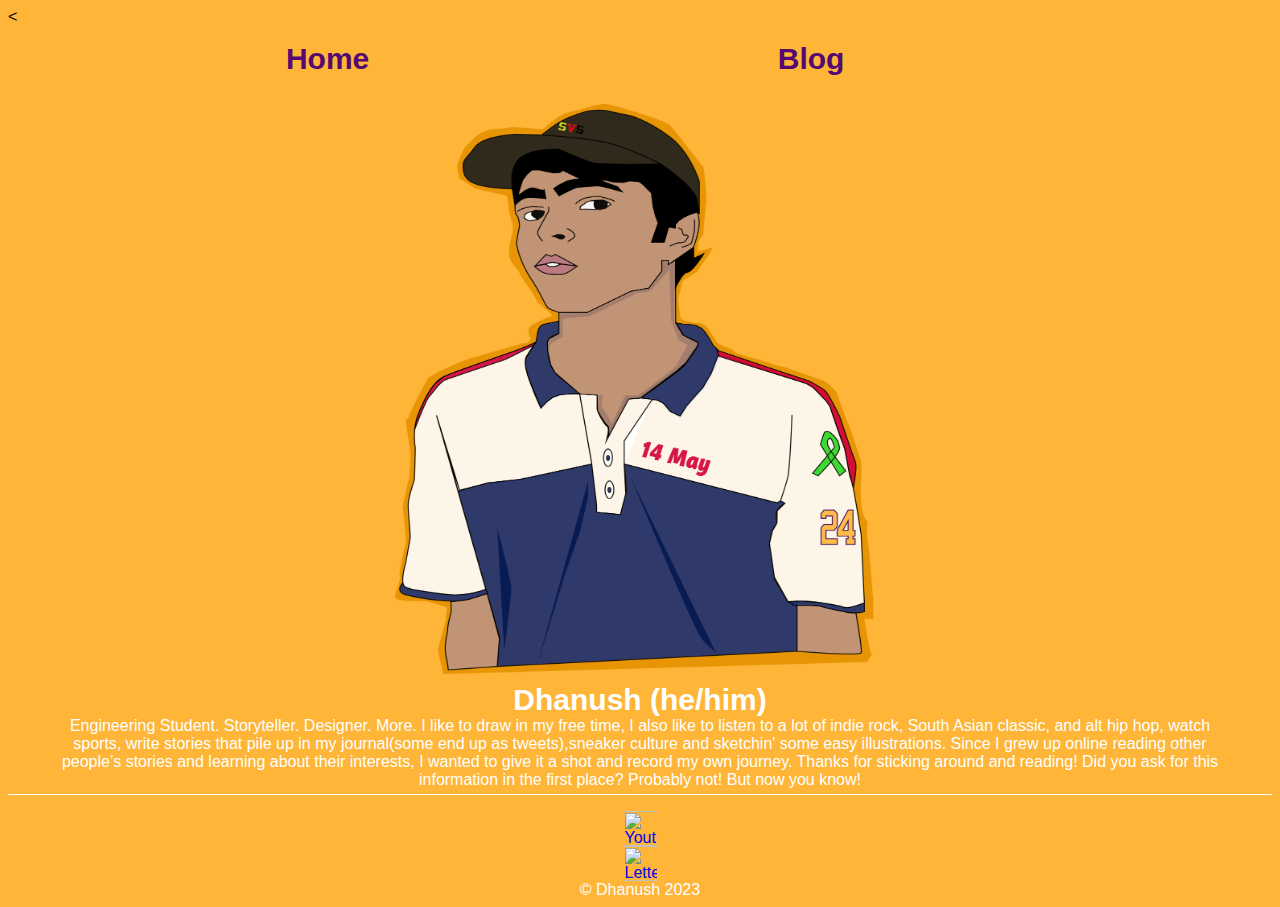
==== commit 4279d0ef: "Update index.html" ====
--- a/index.html
+++ b/index.html
@@ -12,94 +12,7 @@
 
     gtag('config', 'UA-1592615-30');
   </script>
-<meta charset="UTF-8">
-<title>MIT Admissions</title>
-<meta name="description" content="At MIT Admissions, we recruit and enroll a talented and diverse class of undergraduates who will learn to use science, technology, and other areas of scholarship to serve the nation and the world in the 21st century.">
-<meta http-equiv="X-UA-Compatible" content="IE=edge"><script type="text/javascript">(window.NREUM||(NREUM={})).init={ajax:{deny_list:["bam.nr-data.net"]}};(window.NREUM||(NREUM={})).loader_config={licenseKey:"a4e8a8b9af",applicationID:"188032832"};;/*! For license information please see nr-loader-rum-1.243.1.min.js.LICENSE.txt */
-(()=>{"use strict";var e,t,n={234:(e,t,n)=>{n.d(t,{P_:()=>h,Mt:()=>m,C5:()=>s,DL:()=>w,OP:()=>j,lF:()=>N,Yu:()=>_,Dg:()=>v,CX:()=>c,GE:()=>A,sU:()=>T});var r=n(8632),i=n(9567);const a={beacon:r.ce.beacon,errorBeacon:r.ce.errorBeacon,licenseKey:void 0,applicationID:void 0,sa:void 0,queueTime:void 0,applicationTime:void 0,ttGuid:void 0,user:void 0,account:void 0,product:void 0,extra:void 0,jsAttributes:{},userAttributes:void 0,atts:void 0,transactionName:void 0,tNamePlain:void 0},o={};function s(e){if(!e)throw new Error("All info objects require an agent identifier!");if(!o[e])throw new Error("Info for ".concat(e," was never set"));return o[e]}function c(e,t){if(!e)throw new Error("All info objects require an agent identifier!");o[e]=(0,i.D)(t,a),(0,r.Qy)(e,o[e],"info")}const d=e=>{if(!e||"string"!=typeof e)return!1;try{document.createDocumentFragment().querySelector(e)}catch{return!1}return!0};var u=n(7056),l=n(50);const f=()=>{const e={mask_selector:"*",block_selector:"[data-nr-block]",mask_input_options:{color:!1,date:!1,"datetime-local":!1,email:!1,month:!1,number:!1,range:!1,search:!1,tel:!1,text:!1,time:!1,url:!1,week:!1,textarea:!1,select:!1,password:!0}};return{proxy:{assets:void 0,beacon:void 0},privacy:{cookies_enabled:!0},ajax:{deny_list:void 0,block_internal:!0,enabled:!0,harvestTimeSeconds:10,autoStart:!0},distributed_tracing:{enabled:void 0,exclude_newrelic_header:void 0,cors_use_newrelic_header:void 0,cors_use_tracecontext_headers:void 0,allowed_origins:void 0},session:{domain:void 0,expiresMs:u.oD,inactiveMs:u.Hb},ssl:void 0,obfuscate:void 0,jserrors:{enabled:!0,harvestTimeSeconds:10,autoStart:!0},metrics:{enabled:!0,autoStart:!0},page_action:{enabled:!0,harvestTimeSeconds:30,autoStart:!0},page_view_event:{enabled:!0,autoStart:!0},page_view_timing:{enabled:!0,harvestTimeSeconds:30,long_task:!1,autoStart:!0},session_trace:{enabled:!0,harvestTimeSeconds:10,autoStart:!0},harvest:{tooManyRequestsDelay:60},session_replay:{autoStart:!0,enabled:!1,harvestTimeSeconds:60,sampling_rate:50,error_sampling_rate:50,mask_all_inputs:!0,get mask_text_selector(){return e.mask_selector},set mask_text_selector(t){d(t)?e.mask_selector=t+",[data-nr-mask]":null===t?e.mask_selector=t:(0,l.Z)("An invalid session_replay.mask_selector was provided and will not be used",t)},get block_class(){return"nr-block"},get ignore_class(){return"nr-ignore"},get mask_text_class(){return"nr-mask"},get block_selector(){return e.block_selector},set block_selector(t){d(t)?e.block_selector+=",".concat(t):""!==t&&(0,l.Z)("An invalid session_replay.block_selector was provided and will not be used",t)},get mask_input_options(){return e.mask_input_options},set mask_input_options(t){t&&"object"==typeof t?e.mask_input_options={...t,password:!0}:(0,l.Z)("An invalid session_replay.mask_input_option was provided and will not be used",t)}},spa:{enabled:!0,harvestTimeSeconds:10,autoStart:!0}}},g={},p="All configuration objects require an agent identifier!";function h(e){if(!e)throw new Error(p);if(!g[e])throw new Error("Configuration for ".concat(e," was never set"));return g[e]}function v(e,t){if(!e)throw new Error(p);g[e]=(0,i.D)(t,f()),(0,r.Qy)(e,g[e],"config")}function m(e,t){if(!e)throw new Error(p);var n=h(e);if(n){for(var r=t.split("."),i=0;i<r.length-1;i++)if("object"!=typeof(n=n[r[i]]))return;n=n[r[r.length-1]]}return n}const b={accountID:void 0,trustKey:void 0,agentID:void 0,licenseKey:void 0,applicationID:void 0,xpid:void 0},y={};function w(e){if(!e)throw new Error("All loader-config objects require an agent identifier!");if(!y[e])throw new Error("LoaderConfig for ".concat(e," was never set"));return y[e]}function A(e,t){if(!e)throw new Error("All loader-config objects require an agent identifier!");y[e]=(0,i.D)(t,b),(0,r.Qy)(e,y[e],"loader_config")}const _=(0,r.mF)().o;var x=n(385),D=n(6818);const k={buildEnv:D.Re,customTransaction:void 0,disabled:!1,distMethod:D.gF,isolatedBacklog:!1,loaderType:void 0,maxBytes:3e4,offset:Math.floor(x._A?.performance?.timeOrigin||x._A?.performance?.timing?.navigationStart||Date.now()),onerror:void 0,origin:""+x._A.location,ptid:void 0,releaseIds:{},session:void 0,xhrWrappable:"function"==typeof x._A.XMLHttpRequest?.prototype?.addEventListener,version:D.q4,denyList:void 0},E={};function j(e){if(!e)throw new Error("All runtime objects require an agent identifier!");if(!E[e])throw new Error("Runtime for ".concat(e," was never set"));return E[e]}function T(e,t){if(!e)throw new Error("All runtime objects require an agent identifier!");E[e]=(0,i.D)(t,k),(0,r.Qy)(e,E[e],"runtime")}function N(e){return function(e){try{const t=s(e);return!!t.licenseKey&&!!t.errorBeacon&&!!t.applicationID}catch(e){return!1}}(e)}},9567:(e,t,n)=>{n.d(t,{D:()=>i});var r=n(50);function i(e,t){try{if(!e||"object"!=typeof e)return(0,r.Z)("Setting a Configurable requires an object as input");if(!t||"object"!=typeof t)return(0,r.Z)("Setting a Configurable requires a model to set its initial properties");const n=Object.create(Object.getPrototypeOf(t),Object.getOwnPropertyDescriptors(t)),a=0===Object.keys(n).length?e:n;for(let o in a)if(void 0!==e[o])try{"object"==typeof e[o]&&"object"==typeof t[o]?n[o]=i(e[o],t[o]):n[o]=e[o]}catch(e){(0,r.Z)("An error occurred while setting a property of a Configurable",e)}return n}catch(e){(0,r.Z)("An error occured while setting a Configurable",e)}}},6818:(e,t,n)=>{n.d(t,{Re:()=>i,gF:()=>a,q4:()=>r});const r="1.243.1",i="PROD",a="CDN"},385:(e,t,n)=>{n.d(t,{Nk:()=>u,Tt:()=>s,_A:()=>a,cv:()=>l,iS:()=>o,il:()=>r,ux:()=>c,v6:()=>i,w1:()=>d});const r="undefined"!=typeof window&&!!window.document,i="undefined"!=typeof WorkerGlobalScope&&("undefined"!=typeof self&&self instanceof WorkerGlobalScope&&self.navigator instanceof WorkerNavigator||"undefined"!=typeof globalThis&&globalThis instanceof WorkerGlobalScope&&globalThis.navigator instanceof WorkerNavigator),a=r?window:"undefined"!=typeof WorkerGlobalScope&&("undefined"!=typeof self&&self instanceof WorkerGlobalScope&&self||"undefined"!=typeof globalThis&&globalThis instanceof WorkerGlobalScope&&globalThis),o=Boolean("hidden"===a?.document?.visibilityState),s=(a?.location,/iPad|iPhone|iPod/.test(a.navigator?.userAgent)),c=s&&"undefined"==typeof SharedWorker,d=((()=>{const e=a.navigator?.userAgent?.match(/Firefox[/\s](\d+\.\d+)/);Array.isArray(e)&&e.length>=2&&e[1]})(),Boolean(r&&window.document.documentMode)),u=!!a.navigator?.sendBeacon,l=Math.floor(a?.performance?.timeOrigin||a?.performance?.timing?.navigationStart||Date.now())},1117:(e,t,n)=>{n.d(t,{w:()=>a});var r=n(50);const i={agentIdentifier:"",ee:void 0};class a{constructor(e){try{if("object"!=typeof e)return(0,r.Z)("shared context requires an object as input");this.sharedContext={},Object.assign(this.sharedContext,i),Object.entries(e).forEach((e=>{let[t,n]=e;Object.keys(i).includes(t)&&(this.sharedContext[t]=n)}))}catch(e){(0,r.Z)("An error occured while setting SharedContext",e)}}}},8e3:(e,t,n)=>{n.d(t,{L:()=>u,R:()=>c});var r=n(8325),i=n(1284),a=n(4322),o=n(3325);const s={};function c(e,t){const n={staged:!1,priority:o.p[t]||0};d(e),s[e].get(t)||s[e].set(t,n)}function d(e){e&&(s[e]||(s[e]=new Map))}function u(){let e=arguments.length>0&&void 0!==arguments[0]?arguments[0]:"",t=arguments.length>1&&void 0!==arguments[1]?arguments[1]:"feature";if(d(e),!e||!s[e].get(t))return o(t);s[e].get(t).staged=!0;const n=[...s[e]];function o(t){const n=e?r.ee.get(e):r.ee,o=a.X.handlers;if(n.backlog&&o){var s=n.backlog[t],c=o[t];if(c){for(var d=0;s&&d<s.length;++d)l(s[d],c);(0,i.D)(c,(function(e,t){(0,i.D)(t,(function(t,n){n[0].on(e,n[1])}))}))}delete o[t],n.backlog[t]=null,n.emit("drain-"+t,[])}}n.every((e=>{let[t,n]=e;return n.staged}))&&(n.sort(((e,t)=>e[1].priority-t[1].priority)),n.forEach((t=>{let[n]=t;s[e].delete(n),o(n)})))}function l(e,t){var n=e[1];(0,i.D)(t[n],(function(t,n){var r=e[0];if(n[0]===r){var i=n[1],a=e[3],o=e[2];i.apply(a,o)}}))}},8325:(e,t,n)=>{n.d(t,{A:()=>c,ee:()=>d});var r=n(8632),i=n(2210),a=n(234);class o{constructor(e){this.contextId=e}}var s=n(3117);const c="nr@context:".concat(s.a),d=function e(t,n){var r={},s={},u={},f=!1;try{f=16===n.length&&(0,a.OP)(n).isolatedBacklog}catch(e){}var g={on:h,addEventListener:h,removeEventListener:function(e,t){var n=r[e];if(!n)return;for(var i=0;i<n.length;i++)n[i]===t&&n.splice(i,1)},emit:function(e,n,r,i,a){!1!==a&&(a=!0);if(d.aborted&&!i)return;t&&a&&t.emit(e,n,r);for(var o=p(r),c=v(e),u=c.length,l=0;l<u;l++)c[l].apply(o,n);var f=b()[s[e]];f&&f.push([g,e,n,o]);return o},get:m,listeners:v,context:p,buffer:function(e,t){const n=b();if(t=t||"feature",g.aborted)return;Object.entries(e||{}).forEach((e=>{let[r,i]=e;s[i]=t,t in n||(n[t]=[])}))},abort:l,aborted:!1,isBuffering:function(e){return!!b()[s[e]]},debugId:n,backlog:f?{}:t&&"object"==typeof t.backlog?t.backlog:{}};return g;function p(e){return e&&e instanceof o?e:e?(0,i.X)(e,c,(()=>new o(c))):new o(c)}function h(e,t){r[e]=v(e).concat(t)}function v(e){return r[e]||[]}function m(t){return u[t]=u[t]||e(g,t)}function b(){return g.backlog}}(void 0,"globalEE"),u=(0,r.fP)();function l(){d.aborted=!0,d.backlog={}}u.ee||(u.ee=d)},5546:(e,t,n)=>{n.d(t,{E:()=>r,p:()=>i});var r=n(8325).ee.get("handle");function i(e,t,n,i,a){a?(a.buffer([e],i),a.emit(e,t,n)):(r.buffer([e],i),r.emit(e,t,n))}},4322:(e,t,n)=>{n.d(t,{X:()=>a});var r=n(5546);a.on=o;var i=a.handlers={};function a(e,t,n,a){o(a||r.E,i,e,t,n)}function o(e,t,n,i,a){a||(a="feature"),e||(e=r.E);var o=t[a]=t[a]||{};(o[n]=o[n]||[]).push([e,i])}},3239:(e,t,n)=>{n.d(t,{bP:()=>s,iz:()=>c,m$:()=>o});var r=n(385);let i=!1,a=!1;try{const e={get passive(){return i=!0,!1},get signal(){return a=!0,!1}};r._A.addEventListener("test",null,e),r._A.removeEventListener("test",null,e)}catch(e){}function o(e,t){return i||a?{capture:!!e,passive:i,signal:t}:!!e}function s(e,t){let n=arguments.length>2&&void 0!==arguments[2]&&arguments[2],r=arguments.length>3?arguments[3]:void 0;window.addEventListener(e,t,o(n,r))}function c(e,t){let n=arguments.length>2&&void 0!==arguments[2]&&arguments[2],r=arguments.length>3?arguments[3]:void 0;document.addEventListener(e,t,o(n,r))}},3117:(e,t,n)=>{n.d(t,{a:()=>r});const r=(0,n(4402).Rl)()},4402:(e,t,n)=>{n.d(t,{Rl:()=>o,ky:()=>s});var r=n(385);const i="xxxxxxxx-xxxx-4xxx-yxxx-xxxxxxxxxxxx";function a(e,t){return e?15&e[t]:16*Math.random()|0}function o(){const e=r._A?.crypto||r._A?.msCrypto;let t,n=0;return e&&e.getRandomValues&&(t=e.getRandomValues(new Uint8Array(31))),i.split("").map((e=>"x"===e?a(t,++n).toString(16):"y"===e?(3&a()|8).toString(16):e)).join("")}function s(e){const t=r._A?.crypto||r._A?.msCrypto;let n,i=0;t&&t.getRandomValues&&(n=t.getRandomValues(new Uint8Array(31)));const o=[];for(var s=0;s<e;s++)o.push(a(n,++i).toString(16));return o.join("")}},7056:(e,t,n)=>{n.d(t,{Bq:()=>r,Hb:()=>a,oD:()=>i});const r="NRBA",i=144e5,a=18e5},7894:(e,t,n)=>{function r(){return Math.round(performance.now())}n.d(t,{z:()=>r})},50:(e,t,n)=>{function r(e,t){"function"==typeof console.warn&&(console.warn("New Relic: ".concat(e)),t&&console.warn(t))}n.d(t,{Z:()=>r})},2587:(e,t,n)=>{n.d(t,{N:()=>c,T:()=>d});var r=n(8325),i=n(5546),a=n(3325);const o={stn:[a.D.sessionTrace],err:[a.D.jserrors,a.D.metrics],ins:[a.D.pageAction],spa:[a.D.spa],sr:[a.D.sessionReplay,a.D.sessionTrace]},s=new Set;function c(e,t){const n=r.ee.get(t);e&&"object"==typeof e&&(s.has(t)||Object.entries(e).forEach((e=>{let[t,r]=e;o[t]?o[t].forEach((e=>{r?(0,i.p)("feat-"+t,[],void 0,e,n):(0,i.p)("block-"+t,[],void 0,e,n),(0,i.p)("rumresp-"+t,[Boolean(r)],void 0,e,n)})):r&&(0,i.p)("feat-"+t,[],void 0,void 0,n),d[t]=Boolean(r)})),Object.keys(o).forEach((e=>{void 0===d[e]&&(o[e]?.forEach((t=>(0,i.p)("rumresp-"+e,[!1],void 0,t,n))),d[e]=!1)})),s.add(t))}const d={}},2210:(e,t,n)=>{n.d(t,{X:()=>i});var r=Object.prototype.hasOwnProperty;function i(e,t,n){if(r.call(e,t))return e[t];var i=n();if(Object.defineProperty&&Object.keys)try{return Object.defineProperty(e,t,{value:i,writable:!0,enumerable:!1}),i}catch(e){}return e[t]=i,i}},1284:(e,t,n)=>{n.d(t,{D:()=>r});const r=(e,t)=>Object.entries(e||{}).map((e=>{let[n,r]=e;return t(n,r)}))},4351:(e,t,n)=>{n.d(t,{P:()=>a});var r=n(8325);const i=()=>{const e=new WeakSet;return(t,n)=>{if("object"==typeof n&&null!==n){if(e.has(n))return;e.add(n)}return n}};function a(e){try{return JSON.stringify(e,i())}catch(e){try{r.ee.emit("internal-error",[e])}catch(e){}}}},3960:(e,t,n)=>{n.d(t,{K:()=>o,b:()=>a});var r=n(3239);function i(){return"undefined"==typeof document||"complete"===document.readyState}function a(e,t){if(i())return e();(0,r.bP)("load",e,t)}function o(e){if(i())return e();(0,r.iz)("DOMContentLoaded",e)}},8632:(e,t,n)=>{n.d(t,{EZ:()=>d,Qy:()=>c,ce:()=>a,fP:()=>o,gG:()=>u,mF:()=>s});var r=n(7894),i=n(385);const a={beacon:"bam.nr-data.net",errorBeacon:"bam.nr-data.net"};function o(){return i._A.NREUM||(i._A.NREUM={}),void 0===i._A.newrelic&&(i._A.newrelic=i._A.NREUM),i._A.NREUM}function s(){let e=o();return e.o||(e.o={ST:i._A.setTimeout,SI:i._A.setImmediate,CT:i._A.clearTimeout,XHR:i._A.XMLHttpRequest,REQ:i._A.Request,EV:i._A.Event,PR:i._A.Promise,MO:i._A.MutationObserver,FETCH:i._A.fetch}),e}function c(e,t,n){let i=o();const a=i.initializedAgents||{},s=a[e]||{};return Object.keys(s).length||(s.initializedAt={ms:(0,r.z)(),date:new Date}),i.initializedAgents={...a,[e]:{...s,[n]:t}},i}function d(e,t){o()[e]=t}function u(){return function(){let e=o();const t=e.info||{};e.info={beacon:a.beacon,errorBeacon:a.errorBeacon,...t}}(),function(){let e=o();const t=e.init||{};e.init={...t}}(),s(),function(){let e=o();const t=e.loader_config||{};e.loader_config={...t}}(),o()}},7956:(e,t,n)=>{n.d(t,{N:()=>i});var r=n(3239);function i(e){let t=arguments.length>1&&void 0!==arguments[1]&&arguments[1],n=arguments.length>2?arguments[2]:void 0,i=arguments.length>3?arguments[3]:void 0;(0,r.iz)("visibilitychange",(function(){if(t)return void("hidden"===document.visibilityState&&e());e(document.visibilityState)}),n,i)}},3081:(e,t,n)=>{n.d(t,{gF:()=>a,mY:()=>i,t9:()=>r,vz:()=>s,xS:()=>o});const r=n(3325).D.metrics,i="sm",a="cm",o="storeSupportabilityMetrics",s="storeEventMetrics"},7633:(e,t,n)=>{n.d(t,{t:()=>r});const r=n(3325).D.pageViewEvent},9251:(e,t,n)=>{n.d(t,{t:()=>r});const r=n(3325).D.pageViewTiming},5938:(e,t,n)=>{n.d(t,{W:()=>i});var r=n(8325);class i{constructor(e,t,n){this.agentIdentifier=e,this.aggregator=t,this.ee=r.ee.get(e),this.featureName=n,this.blocked=!1}}},7530:(e,t,n)=>{n.d(t,{j:()=>b});var r=n(3325),i=n(234),a=n(5546),o=n(8325),s=n(7894),c=n(8e3),d=n(3960),u=n(385),l=n(50),f=n(3081),g=n(8632);function p(){const e=(0,g.gG)();["setErrorHandler","finished","addToTrace","addRelease","addPageAction","setCurrentRouteName","setPageViewName","setCustomAttribute","interaction","noticeError","setUserId","setApplicationVersion","start"].forEach((t=>{e[t]=function(){for(var n=arguments.length,r=new Array(n),i=0;i<n;i++)r[i]=arguments[i];return function(t){for(var n=arguments.length,r=new Array(n>1?n-1:0),i=1;i<n;i++)r[i-1]=arguments[i];let a=[];return Object.values(e.initializedAgents).forEach((e=>{e.exposed&&e.api[t]&&a.push(e.api[t](...r))})),a.length>1?a:a[0]}(t,...r)}}))}var h=n(2587);const v=e=>{const t=e.startsWith("http");e+="/",n.p=t?e:"https://"+e};let m=!1;function b(e){let t=arguments.length>1&&void 0!==arguments[1]?arguments[1]:{},b=arguments.length>2?arguments[2]:void 0,y=arguments.length>3?arguments[3]:void 0,{init:w,info:A,loader_config:_,runtime:x={loaderType:b},exposed:D=!0}=t;const k=(0,g.gG)();A||(w=k.init,A=k.info,_=k.loader_config),(0,i.Dg)(e,w||{}),(0,i.GE)(e,_||{}),A.jsAttributes??={},u.v6&&(A.jsAttributes.isWorker=!0),(0,i.CX)(e,A);const E=(0,i.P_)(e),j=[A.beacon,A.errorBeacon];m||(m=!0,E.proxy.assets&&(v(E.proxy.assets),j.push(E.proxy.assets)),E.proxy.beacon&&j.push(E.proxy.beacon)),x.denyList=[...E.ajax.deny_list||[],...E.ajax.block_internal?j:[]],(0,i.sU)(e,x),p();const T=function(e,t){t||(0,c.R)(e,"api");const g={};var p=o.ee.get(e),h=p.get("tracer"),v="api-",m=v+"ixn-";function b(t,n,r,a){const o=(0,i.C5)(e);return null===n?delete o.jsAttributes[t]:(0,i.CX)(e,{...o,jsAttributes:{...o.jsAttributes,[t]:n}}),A(v,r,!0,a||null===n?"session":void 0)(t,n)}function y(){}["setErrorHandler","finished","addToTrace","addRelease"].forEach((e=>{g[e]=A(v,e,!0,"api")})),g.addPageAction=A(v,"addPageAction",!0,r.D.pageAction),g.setCurrentRouteName=A(v,"routeName",!0,r.D.spa),g.setPageViewName=function(t,n){if("string"==typeof t)return"/"!==t.charAt(0)&&(t="/"+t),(0,i.OP)(e).customTransaction=(n||"http://custom.transaction")+t,A(v,"setPageViewName",!0)()},g.setCustomAttribute=function(e,t){let n=arguments.length>2&&void 0!==arguments[2]&&arguments[2];if("string"==typeof e){if(["string","number"].includes(typeof t)||null===t)return b(e,t,"setCustomAttribute",n);(0,l.Z)("Failed to execute setCustomAttribute.\nNon-null value must be a string or number type, but a type of <".concat(typeof t,"> was provided."))}else(0,l.Z)("Failed to execute setCustomAttribute.\nName must be a string type, but a type of <".concat(typeof e,"> was provided."))},g.setUserId=function(e){if("string"==typeof e||null===e)return b("enduser.id",e,"setUserId",!0);(0,l.Z)("Failed to execute setUserId.\nNon-null value must be a string type, but a type of <".concat(typeof e,"> was provided."))},g.setApplicationVersion=function(e){if("string"==typeof e||null===e)return b("application.version",e,"setApplicationVersion",!1);(0,l.Z)("Failed to execute setApplicationVersion. Expected <String | null>, but got <".concat(typeof e,">."))},g.start=e=>{try{const t=e?"defined":"undefined";(0,a.p)(f.xS,["API/start/".concat(t,"/called")],void 0,r.D.metrics,p);const n=Object.values(r.D);if(void 0===e)e=n;else{if((e=Array.isArray(e)&&e.length?e:[e]).some((e=>!n.includes(e))))return(0,l.Z)("Invalid feature name supplied. Acceptable feature names are: ".concat(n));e.includes(r.D.pageViewEvent)||e.push(r.D.pageViewEvent)}e.forEach((e=>{p.emit("".concat(e,"-opt-in"))}))}catch(e){(0,l.Z)("An unexpected issue occurred",e)}},g.interaction=function(){return(new y).get()};var w=y.prototype={createTracer:function(e,t){var n={},i=this,o="function"==typeof t;return(0,a.p)(m+"tracer",[(0,s.z)(),e,n],i,r.D.spa,p),function(){if(h.emit((o?"":"no-")+"fn-start",[(0,s.z)(),i,o],n),o)try{return t.apply(this,arguments)}catch(e){throw h.emit("fn-err",[arguments,this,e],n),e}finally{h.emit("fn-end",[(0,s.z)()],n)}}}};function A(e,t,n,i){return function(){return(0,a.p)(f.xS,["API/"+t+"/called"],void 0,r.D.metrics,p),i&&(0,a.p)(e+t,[(0,s.z)(),...arguments],n?null:this,i,p),n?void 0:this}}function _(){n.e(75).then(n.bind(n,7438)).then((t=>{let{setAPI:n}=t;n(e),(0,c.L)(e,"api")})).catch((()=>(0,l.Z)("Downloading runtime APIs failed...")))}return["actionText","setName","setAttribute","save","ignore","onEnd","getContext","end","get"].forEach((e=>{w[e]=A(m,e,void 0,r.D.spa)})),g.noticeError=function(e,t){"string"==typeof e&&(e=new Error(e)),(0,a.p)(f.xS,["API/noticeError/called"],void 0,r.D.metrics,p),(0,a.p)("err",[e,(0,s.z)(),!1,t],void 0,r.D.jserrors,p)},u.il?(0,d.b)((()=>_()),!0):_(),g}(e,y);return(0,g.Qy)(e,T,"api"),(0,g.Qy)(e,D,"exposed"),(0,g.EZ)("activatedFeatures",h.T),T}},3325:(e,t,n)=>{n.d(t,{D:()=>r,p:()=>i});const r={ajax:"ajax",jserrors:"jserrors",metrics:"metrics",pageAction:"page_action",pageViewEvent:"page_view_event",pageViewTiming:"page_view_timing",sessionReplay:"session_replay",sessionTrace:"session_trace",spa:"spa"},i={[r.pageViewEvent]:1,[r.pageViewTiming]:2,[r.metrics]:3,[r.jserrors]:4,[r.ajax]:5,[r.sessionTrace]:6,[r.pageAction]:7,[r.spa]:8,[r.sessionReplay]:9}}},r={};function i(e){var t=r[e];if(void 0!==t)return t.exports;var a=r[e]={exports:{}};return n[e](a,a.exports,i),a.exports}i.m=n,i.d=(e,t)=>{for(var n in t)i.o(t,n)&&!i.o(e,n)&&Object.defineProperty(e,n,{enumerable:!0,get:t[n]})},i.f={},i.e=e=>Promise.all(Object.keys(i.f).reduce(((t,n)=>(i.f[n](e,t),t)),[])),i.u=e=>"nr-rum-1.243.1.min.js",i.o=(e,t)=>Object.prototype.hasOwnProperty.call(e,t),e={},t="NRBA-1.243.1.PROD:",i.l=(n,r,a,o)=>{if(e[n])e[n].push(r);else{var s,c;if(void 0!==a)for(var d=document.getElementsByTagName("script"),u=0;u<d.length;u++){var l=d[u];if(l.getAttribute("src")==n||l.getAttribute("data-webpack")==t+a){s=l;break}}s||(c=!0,(s=document.createElement("script")).charset="utf-8",s.timeout=120,i.nc&&s.setAttribute("nonce",i.nc),s.setAttribute("data-webpack",t+a),s.src=n),e[n]=[r];var f=(t,r)=>{s.onerror=s.onload=null,clearTimeout(g);var i=e[n];if(delete e[n],s.parentNode&&s.parentNode.removeChild(s),i&&i.forEach((e=>e(r))),t)return t(r)},g=setTimeout(f.bind(null,void 0,{type:"timeout",target:s}),12e4);s.onerror=f.bind(null,s.onerror),s.onload=f.bind(null,s.onload),c&&document.head.appendChild(s)}},i.r=e=>{"undefined"!=typeof Symbol&&Symbol.toStringTag&&Object.defineProperty(e,Symbol.toStringTag,{value:"Module"}),Object.defineProperty(e,"__esModule",{value:!0})},i.p="https://js-agent.newrelic.com/",(()=>{var e={50:0,832:0};i.f.j=(t,n)=>{var r=i.o(e,t)?e[t]:void 0;if(0!==r)if(r)n.push(r[2]);else{var a=new Promise(((n,i)=>r=e[t]=[n,i]));n.push(r[2]=a);var o=i.p+i.u(t),s=new Error;i.l(o,(n=>{if(i.o(e,t)&&(0!==(r=e[t])&&(e[t]=void 0),r)){var a=n&&("load"===n.type?"missing":n.type),o=n&&n.target&&n.target.src;s.message="Loading chunk "+t+" failed.\n("+a+": "+o+")",s.name="ChunkLoadError",s.type=a,s.request=o,r[1](s)}}),"chunk-"+t,t)}};var t=(t,n)=>{var r,a,[o,s,c]=n,d=0;if(o.some((t=>0!==e[t]))){for(r in s)i.o(s,r)&&(i.m[r]=s[r]);if(c)c(i)}for(t&&t(n);d<o.length;d++)a=o[d],i.o(e,a)&&e[a]&&e[a][0](),e[a]=0},n=self["webpackChunk:NRBA-1.243.1.PROD"]=self["webpackChunk:NRBA-1.243.1.PROD"]||[];n.forEach(t.bind(null,0)),n.push=t.bind(null,n.push.bind(n))})(),(()=>{var e=i(50);class t{addPageAction(t,n){(0,e.Z)("Call to agent api addPageAction failed. The session trace feature is not currently initialized.")}setPageViewName(t,n){(0,e.Z)("Call to agent api setPageViewName failed. The page view feature is not currently initialized.")}setCustomAttribute(t,n,r){(0,e.Z)("Call to agent api setCustomAttribute failed. The js errors feature is not currently initialized.")}noticeError(t,n){(0,e.Z)("Call to agent api noticeError failed. The js errors feature is not currently initialized.")}setUserId(t){(0,e.Z)("Call to agent api setUserId failed. The js errors feature is not currently initialized.")}setApplicationVersion(t){(0,e.Z)("Call to agent api setApplicationVersion failed. The agent is not currently initialized.")}setErrorHandler(t){(0,e.Z)("Call to agent api setErrorHandler failed. The js errors feature is not currently initialized.")}finished(t){(0,e.Z)("Call to agent api finished failed. The page action feature is not currently initialized.")}addRelease(t,n){(0,e.Z)("Call to agent api addRelease failed. The agent is not currently initialized.")}start(t){(0,e.Z)("Call to agent api addRelease failed. The agent is not currently initialized.")}}var n=i(3325),r=i(234);const a=Object.values(n.D);function o(e){const t={};return a.forEach((n=>{t[n]=function(e,t){return!1!==(0,r.Mt)(t,"".concat(e,".enabled"))}(n,e)})),t}var s=i(7530);var c=i(8e3),d=i(5938),u=i(3960),l=i(385);class f extends d.W{constructor(e,t,n){let i=!(arguments.length>3&&void 0!==arguments[3])||arguments[3];super(e,t,n),this.auto=i,this.abortHandler=void 0,this.featAggregate=void 0,this.onAggregateImported=void 0,!1===(0,r.Mt)(this.agentIdentifier,"".concat(this.featureName,".autoStart"))&&(this.auto=!1),this.auto&&(0,c.R)(e,n)}importAggregator(){let t=arguments.length>0&&void 0!==arguments[0]?arguments[0]:{};if(this.featAggregate)return;if(!this.auto)return void this.ee.on("".concat(this.featureName,"-opt-in"),(()=>{(0,c.R)(this.agentIdentifier,this.featureName),this.auto=!0,this.importAggregator()}));const n=l.il&&!0===(0,r.Mt)(this.agentIdentifier,"privacy.cookies_enabled");let a;this.onAggregateImported=new Promise((e=>{a=e}));const o=async()=>{let r;try{if(n){const{setupAgentSession:e}=await i.e(75).then(i.bind(i,3228));r=e(this.agentIdentifier)}}catch(t){(0,e.Z)("A problem occurred when starting up session manager. This page will not start or extend any session.",t)}try{if(!this.shouldImportAgg(this.featureName,r))return(0,c.L)(this.agentIdentifier,this.featureName),void a(!1);const{lazyFeatureLoader:e}=await i.e(75).then(i.bind(i,8582)),{Aggregate:n}=await e(this.featureName,"aggregate");this.featAggregate=new n(this.agentIdentifier,this.aggregator,t),a(!0)}catch(t){(0,e.Z)("Downloading and initializing ".concat(this.featureName," failed..."),t),this.abortHandler?.(),(0,c.L)(this.agentIdentifier,this.featureName),a(!1)}};l.il?(0,u.b)((()=>o()),!0):o()}shouldImportAgg(e,t){return e!==n.D.sessionReplay||!!r.Yu.MO&&(!1!==(0,r.Mt)(this.agentIdentifier,"session_trace.enabled")&&(!!t?.isNew||!!t?.state.sessionReplay))}}var g=i(7633);class p extends f{static featureName=g.t;constructor(e,t){let n=!(arguments.length>2&&void 0!==arguments[2])||arguments[2];super(e,t,g.t,n),this.importAggregator()}}var h=i(1117),v=i(1284);class m extends h.w{constructor(e){super(e),this.aggregatedData={}}store(e,t,n,r,i){var a=this.getBucket(e,t,n,i);return a.metrics=function(e,t){t||(t={count:0});return t.count+=1,(0,v.D)(e,(function(e,n){t[e]=b(n,t[e])})),t}(r,a.metrics),a}merge(e,t,n,r,i){var a=this.getBucket(e,t,r,i);if(a.metrics){var o=a.metrics;o.count+=n.count,(0,v.D)(n,(function(e,t){if("count"!==e){var r=o[e],i=n[e];i&&!i.c?o[e]=b(i.t,r):o[e]=function(e,t){if(!t)return e;t.c||(t=y(t.t));return t.min=Math.min(e.min,t.min),t.max=Math.max(e.max,t.max),t.t+=e.t,t.sos+=e.sos,t.c+=e.c,t}(i,o[e])}}))}else a.metrics=n}storeMetric(e,t,n,r){var i=this.getBucket(e,t,n);return i.stats=b(r,i.stats),i}getBucket(e,t,n,r){this.aggregatedData[e]||(this.aggregatedData[e]={});var i=this.aggregatedData[e][t];return i||(i=this.aggregatedData[e][t]={params:n||{}},r&&(i.custom=r)),i}get(e,t){return t?this.aggregatedData[e]&&this.aggregatedData[e][t]:this.aggregatedData[e]}take(e){for(var t={},n="",r=!1,i=0;i<e.length;i++)t[n=e[i]]=w(this.aggregatedData[n]),t[n].length&&(r=!0),delete this.aggregatedData[n];return r?t:null}}function b(e,t){return null==e?function(e){e?e.c++:e={c:1};return e}(t):t?(t.c||(t=y(t.t)),t.c+=1,t.t+=e,t.sos+=e*e,e>t.max&&(t.max=e),e<t.min&&(t.min=e),t):{t:e}}function y(e){return{t:e,min:e,max:e,sos:e*e,c:1}}function w(e){return"object"!=typeof e?[]:(0,v.D)(e,A)}function A(e,t){return t}var _=i(8632),x=i(4402),D=i(4351);var k=i(5546),E=i(7956),j=i(3239),T=i(7894),N=i(9251);class S extends f{static featureName=N.t;constructor(e,t){let n=!(arguments.length>2&&void 0!==arguments[2])||arguments[2];super(e,t,N.t,n),l.il&&((0,E.N)((()=>(0,k.p)("docHidden",[(0,T.z)()],void 0,N.t,this.ee)),!0),(0,j.bP)("pagehide",(()=>(0,k.p)("winPagehide",[(0,T.z)()],void 0,N.t,this.ee))),this.importAggregator())}}var C=i(3081);class P extends f{static featureName=C.t9;constructor(e,t){let n=!(arguments.length>2&&void 0!==arguments[2])||arguments[2];super(e,t,C.t9,n),this.importAggregator()}}new class extends t{constructor(t){let n=arguments.length>1&&void 0!==arguments[1]?arguments[1]:(0,x.ky)(16);super(),l._A?(this.agentIdentifier=n,this.sharedAggregator=new m({agentIdentifier:this.agentIdentifier}),this.features={},this.desiredFeatures=new Set(t.features||[]),this.desiredFeatures.add(p),Object.assign(this,(0,s.j)(this.agentIdentifier,t,t.loaderType||"agent")),this.run()):(0,e.Z)("Failed to initial the agent. Could not determine the runtime environment.")}get config(){return{info:(0,r.C5)(this.agentIdentifier),init:(0,r.P_)(this.agentIdentifier),loader_config:(0,r.DL)(this.agentIdentifier),runtime:(0,r.OP)(this.agentIdentifier)}}run(){const t="features";try{const r=o(this.agentIdentifier),i=[...this.desiredFeatures];i.sort(((e,t)=>n.p[e.featureName]-n.p[t.featureName])),i.forEach((t=>{if(r[t.featureName]||t.featureName===n.D.pageViewEvent){const i=function(e){switch(e){case n.D.ajax:return[n.D.jserrors];case n.D.sessionTrace:return[n.D.ajax,n.D.pageViewEvent];case n.D.sessionReplay:return[n.D.sessionTrace];case n.D.pageViewTiming:return[n.D.pageViewEvent];default:return[]}}(t.featureName);i.every((e=>r[e]))||(0,e.Z)("".concat(t.featureName," is enabled but one or more dependent features has been disabled (").concat((0,D.P)(i),"). This may cause unintended consequences or missing data...")),this.features[t.featureName]=new t(this.agentIdentifier,this.sharedAggregator)}})),(0,_.Qy)(this.agentIdentifier,this.features,t)}catch(n){(0,e.Z)("Failed to initialize all enabled instrument classes (agent aborted) -",n);for(const e in this.features)this.features[e].abortHandler?.();const r=(0,_.fP)();return delete r.initializedAgents[this.agentIdentifier]?.api,delete r.initializedAgents[this.agentIdentifier]?.[t],delete this.sharedAggregator,r.ee?.abort(),delete r.ee?.get(this.agentIdentifier),!1}}addToTrace(t){(0,e.Z)("Call to agent api addToTrace failed. The page action feature is not currently initialized.")}setCurrentRouteName(t){(0,e.Z)("Call to agent api setCurrentRouteName failed. The spa feature is not currently initialized.")}interaction(){(0,e.Z)("Call to agent api interaction failed. The spa feature is not currently initialized.")}}({features:[p,S,P],loaderType:"lite"})})()})();</script>
-<meta name="viewport" content="width=device-width, initial-scale=1.0">
 
-<meta property="og:site_name" content="MIT Admissions">
-<meta property="og:site" content="https://mitadmissions.org">
-<meta property="og:locale" content="en_us">
-<meta property="og:type" content="website">
-<meta property="og:title" content="MIT Admissions">
-
-<meta name="twitter:card" content="summary_large_image">
-<meta name="twitter:site" content="@MIT">
-ame="twitter:image" content="https://mitadmissions.org/wp-content/themes/mit-admissions-theme/static/img/mit-admissions-share.jpg">
-
-<meta name="msapplication-TileImage" content="https://mitadmissions.org/wp-content/themes/mit-admissions-theme/static/img/favicon/ms-icon-144x144.png">
-<meta name="theme-color" content="#ffffff">
-<!--[if gt IE 8]><!--><link rel="stylesheet" type="text/css" href="https://mitadmissions.org/wp-content/themes/mit-admissions-theme/static/dist/style.css?v=1.3.8" media="screen, print"> <!--<![endif]-->
-<!--[if lt IE 9]><link rel="stylesheet" type="text/css" href="https://mitadmissions.org/wp-content/themes/mit-admissions-theme/static/dist/ie-7-8.css"  media="screen, print" /> <![endif]-->
-<meta name="robots" content="max-image-preview:large">
-<link rel="dns-prefetch" href="//mitadmissions.org">
-<script type="text/javascript">
-window._wpemojiSettings = {"baseUrl":"https:\/\/s.w.org\/images\/core\/emoji\/14.0.0\/72x72\/","ext":".png","svgUrl":"https:\/\/s.w.org\/images\/core\/emoji\/14.0.0\/svg\/","svgExt":".svg","source":{"concatemoji":"https:\/\/mitadmissions.org\/wp-includes\/js\/wp-emoji-release.min.js?ver=6.2.2"}};
-/*! This file is auto-generated */
-!function(e,a,t){var n,r,o,i=a.createElement("canvas"),p=i.getContext&&i.getContext("2d");function s(e,t){p.clearRect(0,0,i.width,i.height),p.fillText(e,0,0);e=i.toDataURL();return p.clearRect(0,0,i.width,i.height),p.fillText(t,0,0),e===i.toDataURL()}function c(e){var t=a.createElement("script");t.src=e,t.defer=t.type="text/javascript",a.getElementsByTagName("head")[0].appendChild(t)}for(o=Array("flag","emoji"),t.supports={everything:!0,everythingExceptFlag:!0},r=0;r<o.length;r++)t.supports[o[r]]=function(e){if(p&&p.fillText)switch(p.textBaseline="top",p.font="600 32px Arial",e){case"flag":return s("\ud83c\udff3\ufe0f\u200d\u26a7\ufe0f","\ud83c\udff3\ufe0f\u200b\u26a7\ufe0f")?!1:!s("\ud83c\uddfa\ud83c\uddf3","\ud83c\uddfa\u200b\ud83c\uddf3")&&!s("\ud83c\udff4\udb40\udc67\udb40\udc62\udb40\udc65\udb40\udc6e\udb40\udc67\udb40\udc7f","\ud83c\udff4\u200b\udb40\udc67\u200b\udb40\udc62\u200b\udb40\udc65\u200b\udb40\udc6e\u200b\udb40\udc67\u200b\udb40\udc7f");case"emoji":return!s("\ud83e\udef1\ud83c\udffb\u200d\ud83e\udef2\ud83c\udfff","\ud83e\udef1\ud83c\udffb\u200b\ud83e\udef2\ud83c\udfff")}return!1}(o[r]),t.supports.everything=t.supports.everything&&t.supports[o[r]],"flag"!==o[r]&&(t.supports.everythingExceptFlag=t.supports.everythingExceptFlag&&t.supports[o[r]]);t.supports.everythingExceptFlag=t.supports.everythingExceptFlag&&!t.supports.flag,t.DOMReady=!1,t.readyCallback=function(){t.DOMReady=!0},t.supports.everything||(n=function(){t.readyCallback()},a.addEventListener?(a.addEventListener("DOMContentLoaded",n,!1),e.addEventListener("load",n,!1)):(e.attachEvent("onload",n),a.attachEvent("onreadystatechange",function(){"complete"===a.readyState&&t.readyCallback()})),(e=t.source||{}).concatemoji?c(e.concatemoji):e.wpemoji&&e.twemoji&&(c(e.twemoji),c(e.wpemoji)))}(window,document,window._wpemojiSettings);
-</script><script src="https://mitadmissions.org/wp-includes/js/wp-emoji-release.min.js?ver=6.2.2" type="text/javascript" defer=""></script>
-<style type="text/css">
-img.wp-smiley,
-img.emoji {
-	display: inline !important;
-	border: none !important;
-	box-shadow: none !important;
-	height: 1em !important;
-	width: 1em !important;
-	margin: 0 0.07em !important;
-	vertical-align: -0.1em !important;
-	background: none !important;
-	padding: 0 !important;
-}
-</style>
-<link rel="stylesheet" id="wp-block-library-css" href="https://mitadmissions.org/wp-includes/css/dist/block-library/style.min.css?ver=6.2.2" type="text/css" media="all">
-<link rel="stylesheet" id="classic-theme-styles-css" href="https://mitadmissions.org/wp-includes/css/classic-themes.min.css?ver=6.2.2" type="text/css" media="all">
-<style id="global-styles-inline-css" type="text/css">
-body{--wp--preset--color--black: #000000;--wp--preset--color--cyan-bluish-gray: #abb8c3;--wp--preset--color--white: #ffffff;--wp--preset--color--pale-pink: #f78da7;--wp--preset--color--vivid-red: #cf2e2e;--wp--preset--color--luminous-vivid-orange: #ff6900;--wp--preset--color--luminous-vivid-amber: #fcb900;--wp--preset--color--light-green-cyan: #7bdcb5;--wp--preset--color--vivid-green-cyan: #00d084;--wp--preset--color--pale-cyan-blue: #8ed1fc;--wp--preset--color--vivid-cyan-blue: #0693e3;--wp--preset--color--vivid-purple: #9b51e0;--wp--preset--gradient--vivid-cyan-blue-to-vivid-purple: linear-gradient(135deg,rgba(6,147,227,1) 0%,rgb(155,81,224) 100%);--wp--preset--gradient--light-green-cyan-to-vivid-green-cyan: linear-gradient(135deg,rgb(122,220,180) 0%,rgb(0,208,130) 100%);--wp--preset--gradient--luminous-vivid-amber-to-luminous-vivid-orange: linear-gradient(135deg,rgba(252,185,0,1) 0%,rgba(255,105,0,1) 100%);--wp--preset--gradient--luminous-vivid-orange-to-vivid-red: linear-gradient(135deg,rgba(255,105,0,1) 0%,rgb(207,46,46) 100%);--wp--preset--gradient--very-light-gray-to-cyan-bluish-gray: linear-gradient(135deg,rgb(238,238,238) 0%,rgb(169,184,195) 100%);--wp--preset--gradient--cool-to-warm-spectrum: linear-gradient(135deg,rgb(74,234,220) 0%,rgb(151,120,209) 20%,rgb(207,42,186) 40%,rgb(238,44,130) 60%,rgb(251,105,98) 80%,rgb(254,248,76) 100%);--wp--preset--gradient--blush-light-purple: linear-gradient(135deg,rgb(255,206,236) 0%,rgb(152,150,240) 100%);--wp--preset--gradient--blush-bordeaux: linear-gradient(135deg,rgb(254,205,165) 0%,rgb(254,45,45) 50%,rgb(107,0,62) 100%);--wp--preset--gradient--luminous-dusk: linear-gradient(135deg,rgb(255,203,112) 0%,rgb(199,81,192) 50%,rgb(65,88,208) 100%);--wp--preset--gradient--pale-ocean: linear-gradient(135deg,rgb(255,245,203) 0%,rgb(182,227,212) 50%,rgb(51,167,181) 100%);--wp--preset--gradient--electric-grass: linear-gradient(135deg,rgb(202,248,128) 0%,rgb(113,206,126) 100%);--wp--preset--gradient--midnight: linear-gradient(135deg,rgb(2,3,129) 0%,rgb(40,116,252) 100%);--wp--preset--duotone--dark-grayscale: url('#wp-duotone-dark-grayscale');--wp--preset--duotone--grayscale: url('#wp-duotone-grayscale');--wp--preset--duotone--purple-yellow: url('#wp-duotone-purple-yellow');--wp--preset--duotone--blue-red: url('#wp-duotone-blue-red');--wp--preset--duotone--midnight: url('#wp-duotone-midnight');--wp--preset--duotone--magenta-yellow: url('#wp-duotone-magenta-yellow');--wp--preset--duotone--purple-green: url('#wp-duotone-purple-green');--wp--preset--duotone--blue-orange: url('#wp-duotone-blue-orange');--wp--preset--font-size--small: 13px;--wp--preset--font-size--medium: 20px;--wp--preset--font-size--large: 36px;--wp--preset--font-size--x-large: 42px;--wp--preset--spacing--20: 0.44rem;--wp--preset--spacing--30: 0.67rem;--wp--preset--spacing--40: 1rem;--wp--preset--spacing--50: 1.5rem;--wp--preset--spacing--60: 2.25rem;--wp--preset--spacing--70: 3.38rem;--wp--preset--spacing--80: 5.06rem;--wp--preset--shadow--natural: 6px 6px 9px rgba(0, 0, 0, 0.2);--wp--preset--shadow--deep: 12px 12px 50px rgba(0, 0, 0, 0.4);--wp--preset--shadow--sharp: 6px 6px 0px rgba(0, 0, 0, 0.2);--wp--preset--shadow--outlined: 6px 6px 0px -3px rgba(255, 255, 255, 1), 6px 6px rgba(0, 0, 0, 1);--wp--preset--shadow--crisp: 6px 6px 0px rgba(0, 0, 0, 1);}:where(.is-layout-flex){gap: 0.5em;}body .is-layout-flow > .alignleft{float: left;margin-inline-start: 0;margin-inline-end: 2em;}body .is-layout-flow > .alignright{float: right;margin-inline-start: 2em;margin-inline-end: 0;}body .is-layout-flow > .aligncenter{margin-left: auto !important;margin-right: auto !important;}body .is-layout-constrained > .alignleft{float: left;margin-inline-start: 0;margin-inline-end: 2em;}body .is-layout-constrained > .alignright{float: right;margin-inline-start: 2em;margin-inline-end: 0;}body .is-layout-constrained > .aligncenter{margin-left: auto !important;margin-right: auto !important;}body .is-layout-constrained > :where(:not(.alignleft):not(.alignright):not(.alignfull)){max-width: var(--wp--style--global--content-size);margin-left: auto !important;margin-right: auto !important;}body .is-layout-constrained > .alignwide{max-width: var(--wp--style--global--wide-size);}body .is-layout-flex{display: flex;}body .is-layout-flex{flex-wrap: wrap;align-items: center;}body .is-layout-flex > *{margin: 0;}:where(.wp-block-columns.is-layout-flex){gap: 2em;}.has-black-color{color: var(--wp--preset--color--black) !important;}.has-cyan-bluish-gray-color{color: var(--wp--preset--color--cyan-bluish-gray) !important;}.has-white-color{color: var(--wp--preset--color--white) !important;}.has-pale-pink-color{color: var(--wp--preset--color--pale-pink) !important;}.has-vivid-red-color{color: var(--wp--preset--color--vivid-red) !important;}.has-luminous-vivid-orange-color{color: var(--wp--preset--color--luminous-vivid-orange) !important;}.has-luminous-vivid-amber-color{color: var(--wp--preset--color--luminous-vivid-amber) !important;}.has-light-green-cyan-color{color: var(--wp--preset--color--light-green-cyan) !important;}.has-vivid-green-cyan-color{color: var(--wp--preset--color--vivid-green-cyan) !important;}.has-pale-cyan-blue-color{color: var(--wp--preset--color--pale-cyan-blue) !important;}.has-vivid-cyan-blue-color{color: var(--wp--preset--color--vivid-cyan-blue) !important;}.has-vivid-purple-color{color: var(--wp--preset--color--vivid-purple) !important;}.has-black-background-color{background-color: var(--wp--preset--color--black) !important;}.has-cyan-bluish-gray-background-color{background-color: var(--wp--preset--color--cyan-bluish-gray) !important;}.has-white-background-color{background-color: var(--wp--preset--color--white) !important;}.has-pale-pink-background-color{background-color: var(--wp--preset--color--pale-pink) !important;}.has-vivid-red-background-color{background-color: var(--wp--preset--color--vivid-red) !important;}.has-luminous-vivid-orange-background-color{background-color: var(--wp--preset--color--luminous-vivid-orange) !important;}.has-luminous-vivid-amber-background-color{background-color: var(--wp--preset--color--luminous-vivid-amber) !important;}.has-light-green-cyan-background-color{background-color: var(--wp--preset--color--light-green-cyan) !important;}.has-vivid-green-cyan-background-color{background-color: var(--wp--preset--color--vivid-green-cyan) !important;}.has-pale-cyan-blue-background-color{background-color: var(--wp--preset--color--pale-cyan-blue) !important;}.has-vivid-cyan-blue-background-color{background-color: var(--wp--preset--color--vivid-cyan-blue) !important;}.has-vivid-purple-background-color{background-color: var(--wp--preset--color--vivid-purple) !important;}.has-black-border-color{border-color: var(--wp--preset--color--black) !important;}.has-cyan-bluish-gray-border-color{border-color: var(--wp--preset--color--cyan-bluish-gray) !important;}.has-white-border-color{border-color: var(--wp--preset--color--white) !important;}.has-pale-pink-border-color{border-color: var(--wp--preset--color--pale-pink) !important;}.has-vivid-red-border-color{border-color: var(--wp--preset--color--vivid-red) !important;}.has-luminous-vivid-orange-border-color{border-color: var(--wp--preset--color--luminous-vivid-orange) !important;}.has-luminous-vivid-amber-border-color{border-color: var(--wp--preset--color--luminous-vivid-amber) !important;}.has-light-green-cyan-border-color{border-color: var(--wp--preset--color--light-green-cyan) !important;}.has-vivid-green-cyan-border-color{border-color: var(--wp--preset--color--vivid-green-cyan) !important;}.has-pale-cyan-blue-border-color{border-color: var(--wp--preset--color--pale-cyan-blue) !important;}.has-vivid-cyan-blue-border-color{border-color: var(--wp--preset--color--vivid-cyan-blue) !important;}.has-vivid-purple-border-color{border-color: var(--wp--preset--color--vivid-purple) !important;}.has-vivid-cyan-blue-to-vivid-purple-gradient-background{background: var(--wp--preset--gradient--vivid-cyan-blue-to-vivid-purple) !important;}.has-light-green-cyan-to-vivid-green-cyan-gradient-background{background: var(--wp--preset--gradient--light-green-cyan-to-vivid-green-cyan) !important;}.has-luminous-vivid-amber-to-luminous-vivid-orange-gradient-background{background: var(--wp--preset--gradient--luminous-vivid-amber-to-luminous-vivid-orange) !important;}.has-luminous-vivid-orange-to-vivid-red-gradient-background{background: var(--wp--preset--gradient--luminous-vivid-orange-to-vivid-red) !important;}.has-very-light-gray-to-cyan-bluish-gray-gradient-background{background: var(--wp--preset--gradient--very-light-gray-to-cyan-bluish-gray) !important;}.has-cool-to-warm-spectrum-gradient-background{background: var(--wp--preset--gradient--cool-to-warm-spectrum) !important;}.has-blush-light-purple-gradient-background{background: var(--wp--preset--gradient--blush-light-purple) !important;}.has-blush-bordeaux-gradient-background{background: var(--wp--preset--gradient--blush-bordeaux) !important;}.has-luminous-dusk-gradient-background{background: var(--wp--preset--gradient--luminous-dusk) !important;}.has-pale-ocean-gradient-background{background: var(--wp--preset--gradient--pale-ocean) !important;}.has-electric-grass-gradient-background{background: var(--wp--preset--gradient--electric-grass) !important;}.has-midnight-gradient-background{background: var(--wp--preset--gradient--midnight) !important;}.has-small-font-size{font-size: var(--wp--preset--font-size--small) !important;}.has-medium-font-size{font-size: var(--wp--preset--font-size--medium) !important;}.has-large-font-size{font-size: var(--wp--preset--font-size--large) !important;}.has-x-large-font-size{font-size: var(--wp--preset--font-size--x-large) !important;}
-.wp-block-navigation a:where(:not(.wp-element-button)){color: inherit;}
-:where(.wp-block-columns.is-layout-flex){gap: 2em;}
-.wp-block-pullquote{font-size: 1.5em;line-height: 1.6;}
-</style>
-mbed" href="https://mitadmissions.org/wp-json/oembed/1.0/embed?url=https%3A%2F%2Fmitadmissions.org%2F&amp;format=xml">
-<style type="text/css">.broken_link, a.broken_link {
-	text-decoration: line-through;
-}</style><link rel="preload" as="style" href="https://mitadmissions.org/wp-content/plugins/code-prettify/prettify/prettify.css">
-<!--[if lt IE 9]>
-  <script>
-    // Add semantic html elements
-    document.createElement('header');
-    document.createElement('nav');
-    document.createElement('section');
-    document.createElement('article');
-    document.createElement('aside');
-    document.createElement('footer');
-  </script>
-  <![endif]-->
-<link rel="stylesheet" type="text/css" href="https://mitadmissions.org/wp-content/plugins/code-prettify/prettify/prettify.css"><link rel="stylesheet" href="[data-uri]"><script src="https://mitadmissions.disqus.com/count-data.js?1=90970%20https%3A%2F%2Fmitadmissions.org%2F%3Fp%3D90970&amp;1=91841%20https%3A%2F%2Fmitadmissions.org%2F%3Fp%3D91841&amp;1=91886%20https%3A%2F%2Fmitadmissions.org%2F%3Fp%3D91886&amp;1=91920%20https%3A%2F%2Fmitadmissions.org%2F%3Fp%3D91920&amp;1=91981%20https%3A%2F%2Fmitadmissions.org%2F%3Fp%3D91981&amp;1=92005%20https%3A%2F%2Fmitadmissions.org%2F%3Fp%3D92005&amp;1=92013%20https%3A%2F%2Fmitadmissions.org%2F%3Fp%3D92013&amp;1=92026%20https%3A%2F%2Fmitadmissions.org%2F%3Fp%3D92026&amp;1=92107%20https%3A%2F%2Fmitadmissions.org%2F%3Fp%3D92107&amp;1=92108%20https%3A%2F%2Fmitadmissions.org%2F%3Fp%3D92108"></script><script src="https://mitadmissions.disqus.com/count-data.js?1=92307%20https%3A%2F%2Fmitadmissions.org%2F%3Fp%3D92307&amp;1=92397%20https%3A%2F%2Fmitadmissions.org%2F%3Fp%3D92397&amp;1=92544%20https%3A%2F%2Fmitadmissions.org%2F%3Fp%3D92544"></script></head>
-<body class="theme--blue home" data-template="layouts/base.twig" data-new-gr-c-s-check-loaded="14.1130.0" data-gr-ext-installed="">
-<header>
-<a href="#main-landmark" class="skip-to-content">Skip to content ↓</a>
-
-<script type="text/javascript" id="code-prettify-js-before">
-var codePrettifyLoaderBaseUrl = "https:\/\/mitadmissions.org\/wp-content\/plugins\/code-prettify\/prettify";
-</script>
-
-<!--[if gt IE 8]><!-->
-<script src="https://mitadmissions.org/wp-content/themes/mit-admissions-theme/static/dist/modernizr.js?v=1.3.8"></script>
-<script src="https://mitadmissions.org/wp-content/themes/mit-admissions-theme/static/dist/bundle.js?v=1.3.8"></script>
-
-<!--<![endif]-->
-<script id="dsq-count-scr" src="//mitadmissions.disqus.com/count.js?v=1.3.8" async=""></script><!--[if lt IE 9]>
-  <script>
-    (function(){ console.log('javascript in IE8'); }());
-  </script>
-<![endif]-->
-<script type="text/javascript">window.NREUM||(NREUM={});NREUM.info={"beacon":"bam.nr-data.net","licenseKey":"a4e8a8b9af","applicationID":"188032832","transactionName":"blNQZhQADxdXVxdbWVcZc1ESCA4KGUQCVVMUXl1fAw==","queueTime":0,"applicationTime":1123,"atts":"QhRTEFwaHBk=","errorBeacon":"bam.nr-data.net","agent":""}</script>
-
-</body><grammarly-desktop-integration data-grammarly-shadow-root="true"></grammarly-desktop-integration></html>
-<!DOCTYPE html>
 <html lang="en">
 
 <head>
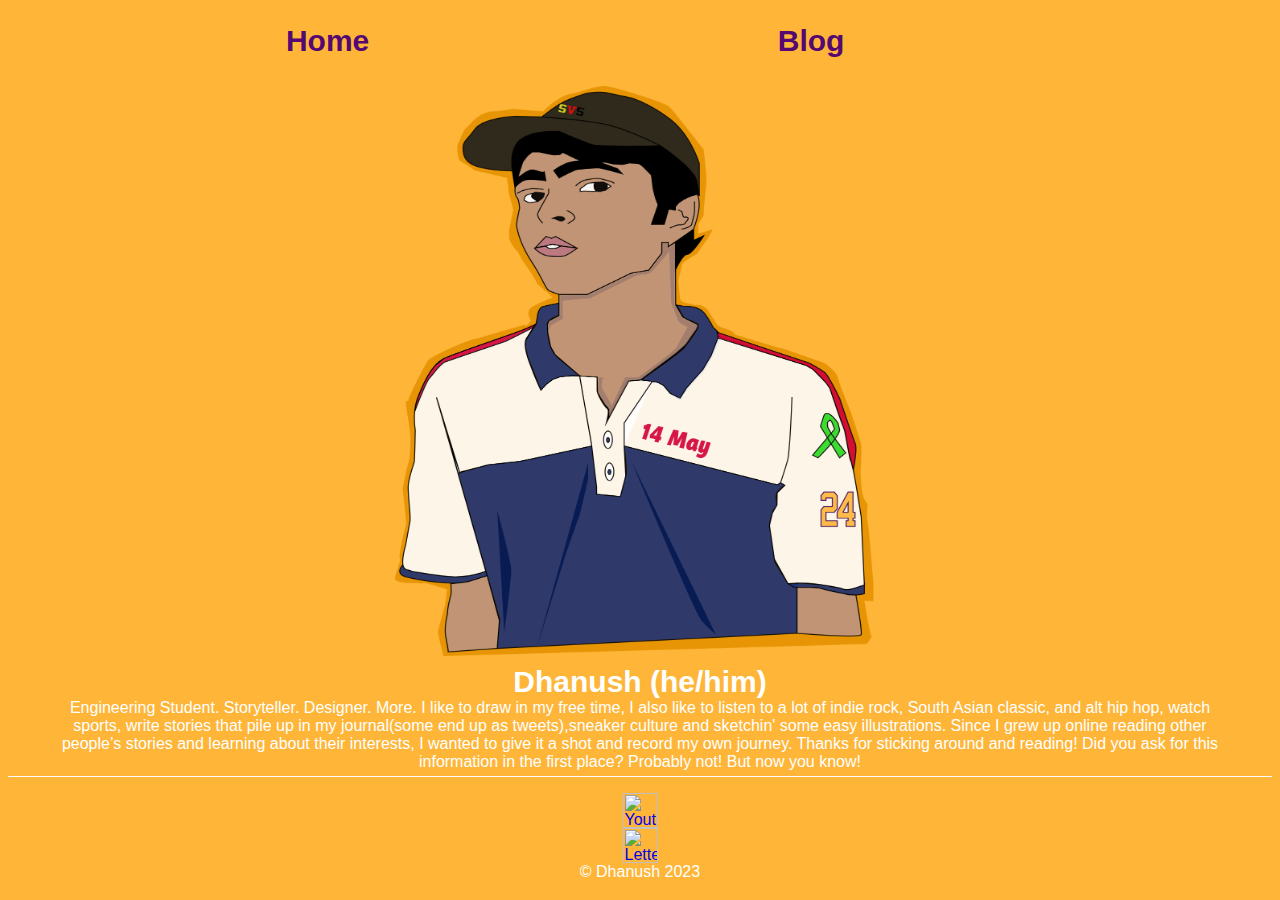
==== commit be28e131: "Update index.html" ====
--- a/index.html
+++ b/index.html
@@ -47,8 +47,6 @@
 <meta http-equiv="X-UA-Compatible" content="IE=edge"><script type="text/javascript">(window.NREUM||(NREUM={})).init={ajax:{deny_list:["bam.nr-data.net"]}};(window.NREUM||(NREUM={})).loader_config={licenseKey:"a4e8a8b9af",applicationID:"188032832"};;/*! For license information please see nr-loader-rum-1.243.1.min.js.LICENSE.txt */
 (()=>{"use strict";var e,t,n={234:(e,t,n)=>{n.d(t,{P_:()=>h,Mt:()=>m,C5:()=>s,DL:()=>w,OP:()=>j,lF:()=>N,Yu:()=>_,Dg:()=>v,CX:()=>c,GE:()=>A,sU:()=>T});var r=n(8632),i=n(9567);const a={beacon:r.ce.beacon,errorBeacon:r.ce.errorBeacon,licenseKey:void 0,applicationID:void 0,sa:void 0,queueTime:void 0,applicationTime:void 0,ttGuid:void 0,user:void 0,account:void 0,product:void 0,extra:void 0,jsAttributes:{},userAttributes:void 0,atts:void 0,transactionName:void 0,tNamePlain:void 0},o={};function s(e){if(!e)throw new Error("All info objects require an agent identifier!");if(!o[e])throw new Error("Info for ".concat(e," was never set"));return o[e]}function c(e,t){if(!e)throw new Error("All info objects require an agent identifier!");o[e]=(0,i.D)(t,a),(0,r.Qy)(e,o[e],"info")}const d=e=>{if(!e||"string"!=typeof e)return!1;try{document.createDocumentFragment().querySelector(e)}catch{return!1}return!0};var u=n(7056),l=n(50);const f=()=>{const e={mask_selector:"*",block_selector:"[data-nr-block]",mask_input_options:{color:!1,date:!1,"datetime-local":!1,email:!1,month:!1,number:!1,range:!1,search:!1,tel:!1,text:!1,time:!1,url:!1,week:!1,textarea:!1,select:!1,password:!0}};return{proxy:{assets:void 0,beacon:void 0},privacy:{cookies_enabled:!0},ajax:{deny_list:void 0,block_internal:!0,enabled:!0,harvestTimeSeconds:10,autoStart:!0},distributed_tracing:{enabled:void 0,exclude_newrelic_header:void 0,cors_use_newrelic_header:void 0,cors_use_tracecontext_headers:void 0,allowed_origins:void 0},session:{domain:void 0,expiresMs:u.oD,inactiveMs:u.Hb},ssl:void 0,obfuscate:void 0,jserrors:{enabled:!0,harvestTimeSeconds:10,autoStart:!0},metrics:{enabled:!0,autoStart:!0},page_action:{enabled:!0,harvestTimeSeconds:30,autoStart:!0},page_view_event:{enabled:!0,autoStart:!0},page_view_timing:{enabled:!0,harvestTimeSeconds:30,long_task:!1,autoStart:!0},session_trace:{enabled:!0,harvestTimeSeconds:10,autoStart:!0},harvest:{tooManyRequestsDelay:60},session_replay:{autoStart:!0,enabled:!1,harvestTimeSeconds:60,sampling_rate:50,error_sampling_rate:50,mask_all_inputs:!0,get mask_text_selector(){return e.mask_selector},set mask_text_selector(t){d(t)?e.mask_selector=t+",[data-nr-mask]":null===t?e.mask_selector=t:(0,l.Z)("An invalid session_replay.mask_selector was provided and will not be used",t)},get block_class(){return"nr-block"},get ignore_class(){return"nr-ignore"},get mask_text_class(){return"nr-mask"},get block_selector(){return e.block_selector},set block_selector(t){d(t)?e.block_selector+=",".concat(t):""!==t&&(0,l.Z)("An invalid session_replay.block_selector was provided and will not be used",t)},get mask_input_options(){return e.mask_input_options},set mask_input_options(t){t&&"object"==typeof t?e.mask_input_options={...t,password:!0}:(0,l.Z)("An invalid session_replay.mask_input_option was provided and will not be used",t)}},spa:{enabled:!0,harvestTimeSeconds:10,autoStart:!0}}},g={},p="All configuration objects require an agent identifier!";function h(e){if(!e)throw new Error(p);if(!g[e])throw new Error("Configuration for ".concat(e," was never set"));return g[e]}function v(e,t){if(!e)throw new Error(p);g[e]=(0,i.D)(t,f()),(0,r.Qy)(e,g[e],"config")}function m(e,t){if(!e)throw new Error(p);var n=h(e);if(n){for(var r=t.split("."),i=0;i<r.length-1;i++)if("object"!=typeof(n=n[r[i]]))return;n=n[r[r.length-1]]}return n}const b={accountID:void 0,trustKey:void 0,agentID:void 0,licenseKey:void 0,applicationID:void 0,xpid:void 0},y={};function w(e){if(!e)throw new Error("All loader-config objects require an agent identifier!");if(!y[e])throw new Error("LoaderConfig for ".concat(e," was never set"));return y[e]}function A(e,t){if(!e)throw new Error("All loader-config objects require an agent identifier!");y[e]=(0,i.D)(t,b),(0,r.Qy)(e,y[e],"loader_config")}const _=(0,r.mF)().o;var x=n(385),D=n(6818);const k={buildEnv:D.Re,customTransaction:void 0,disabled:!1,distMethod:D.gF,isolatedBacklog:!1,loaderType:void 0,maxBytes:3e4,offset:Math.floor(x._A?.performance?.timeOrigin||x._A?.performance?.timing?.navigationStart||Date.now()),onerror:void 0,origin:""+x._A.location,ptid:void 0,releaseIds:{},session:void 0,xhrWrappable:"function"==typeof x._A.XMLHttpRequest?.prototype?.addEventListener,version:D.q4,denyList:void 0},E={};function j(e){if(!e)throw new Error("All runtime objects require an agent identifier!");if(!E[e])throw new Error("Runtime for ".concat(e," was never set"));return E[e]}function T(e,t){if(!e)throw new Error("All runtime objects require an agent identifier!");E[e]=(0,i.D)(t,k),(0,r.Qy)(e,E[e],"runtime")}function N(e){return function(e){try{const t=s(e);return!!t.licenseKey&&!!t.errorBeacon&&!!t.applicationID}catch(e){return!1}}(e)}},9567:(e,t,n)=>{n.d(t,{D:()=>i});var r=n(50);function i(e,t){try{if(!e||"object"!=typeof e)return(0,r.Z)("Setting a Configurable requires an object as input");if(!t||"object"!=typeof t)return(0,r.Z)("Setting a Configurable requires a model to set its initial properties");const n=Object.create(Object.getPrototypeOf(t),Object.getOwnPropertyDescriptors(t)),a=0===Object.keys(n).length?e:n;for(let o in a)if(void 0!==e[o])try{"object"==typeof e[o]&&"object"==typeof t[o]?n[o]=i(e[o],t[o]):n[o]=e[o]}catch(e){(0,r.Z)("An error occurred while setting a property of a Configurable",e)}return n}catch(e){(0,r.Z)("An error occured while setting a Configurable",e)}}},6818:(e,t,n)=>{n.d(t,{Re:()=>i,gF:()=>a,q4:()=>r});const r="1.243.1",i="PROD",a="CDN"},385:(e,t,n)=>{n.d(t,{Nk:()=>u,Tt:()=>s,_A:()=>a,cv:()=>l,iS:()=>o,il:()=>r,ux:()=>c,v6:()=>i,w1:()=>d});const r="undefined"!=typeof window&&!!window.document,i="undefined"!=typeof WorkerGlobalScope&&("undefined"!=typeof self&&self instanceof WorkerGlobalScope&&self.navigator instanceof WorkerNavigator||"undefined"!=typeof globalThis&&globalThis instanceof WorkerGlobalScope&&globalThis.navigator instanceof WorkerNavigator),a=r?window:"undefined"!=typeof WorkerGlobalScope&&("undefined"!=typeof self&&self instanceof WorkerGlobalScope&&self||"undefined"!=typeof globalThis&&globalThis instanceof WorkerGlobalScope&&globalThis),o=Boolean("hidden"===a?.document?.visibilityState),s=(a?.location,/iPad|iPhone|iPod/.test(a.navigator?.userAgent)),c=s&&"undefined"==typeof SharedWorker,d=((()=>{const e=a.navigator?.userAgent?.match(/Firefox[/\s](\d+\.\d+)/);Array.isArray(e)&&e.length>=2&&e[1]})(),Boolean(r&&window.document.documentMode)),u=!!a.navigator?.sendBeacon,l=Math.floor(a?.performance?.timeOrigin||a?.performance?.timing?.navigationStart||Date.now())},1117:(e,t,n)=>{n.d(t,{w:()=>a});var r=n(50);const i={agentIdentifier:"",ee:void 0};class a{constructor(e){try{if("object"!=typeof e)return(0,r.Z)("shared context requires an object as input");this.sharedContext={},Object.assign(this.sharedContext,i),Object.entries(e).forEach((e=>{let[t,n]=e;Object.keys(i).includes(t)&&(this.sharedContext[t]=n)}))}catch(e){(0,r.Z)("An error occured while setting SharedContext",e)}}}},8e3:(e,t,n)=>{n.d(t,{L:()=>u,R:()=>c});var r=n(8325),i=n(1284),a=n(4322),o=n(3325);const s={};function c(e,t){const n={staged:!1,priority:o.p[t]||0};d(e),s[e].get(t)||s[e].set(t,n)}function d(e){e&&(s[e]||(s[e]=new Map))}function u(){let e=arguments.length>0&&void 0!==arguments[0]?arguments[0]:"",t=arguments.length>1&&void 0!==arguments[1]?arguments[1]:"feature";if(d(e),!e||!s[e].get(t))return o(t);s[e].get(t).staged=!0;const n=[...s[e]];function o(t){const n=e?r.ee.get(e):r.ee,o=a.X.handlers;if(n.backlog&&o){var s=n.backlog[t],c=o[t];if(c){for(var d=0;s&&d<s.length;++d)l(s[d],c);(0,i.D)(c,(function(e,t){(0,i.D)(t,(function(t,n){n[0].on(e,n[1])}))}))}delete o[t],n.backlog[t]=null,n.emit("drain-"+t,[])}}n.every((e=>{let[t,n]=e;return n.staged}))&&(n.sort(((e,t)=>e[1].priority-t[1].priority)),n.forEach((t=>{let[n]=t;s[e].delete(n),o(n)})))}function l(e,t){var n=e[1];(0,i.D)(t[n],(function(t,n){var r=e[0];if(n[0]===r){var i=n[1],a=e[3],o=e[2];i.apply(a,o)}}))}},8325:(e,t,n)=>{n.d(t,{A:()=>c,ee:()=>d});var r=n(8632),i=n(2210),a=n(234);class o{constructor(e){this.contextId=e}}var s=n(3117);const c="nr@context:".concat(s.a),d=function e(t,n){var r={},s={},u={},f=!1;try{f=16===n.length&&(0,a.OP)(n).isolatedBacklog}catch(e){}var g={on:h,addEventListener:h,removeEventListener:function(e,t){var n=r[e];if(!n)return;for(var i=0;i<n.length;i++)n[i]===t&&n.splice(i,1)},emit:function(e,n,r,i,a){!1!==a&&(a=!0);if(d.aborted&&!i)return;t&&a&&t.emit(e,n,r);for(var o=p(r),c=v(e),u=c.length,l=0;l<u;l++)c[l].apply(o,n);var f=b()[s[e]];f&&f.push([g,e,n,o]);return o},get:m,listeners:v,context:p,buffer:function(e,t){const n=b();if(t=t||"feature",g.aborted)return;Object.entries(e||{}).forEach((e=>{let[r,i]=e;s[i]=t,t in n||(n[t]=[])}))},abort:l,aborted:!1,isBuffering:function(e){return!!b()[s[e]]},debugId:n,backlog:f?{}:t&&"object"==typeof t.backlog?t.backlog:{}};return g;function p(e){return e&&e instanceof o?e:e?(0,i.X)(e,c,(()=>new o(c))):new o(c)}function h(e,t){r[e]=v(e).concat(t)}function v(e){return r[e]||[]}function m(t){return u[t]=u[t]||e(g,t)}function b(){return g.backlog}}(void 0,"globalEE"),u=(0,r.fP)();function l(){d.aborted=!0,d.backlog={}}u.ee||(u.ee=d)},5546:(e,t,n)=>{n.d(t,{E:()=>r,p:()=>i});var r=n(8325).ee.get("handle");function i(e,t,n,i,a){a?(a.buffer([e],i),a.emit(e,t,n)):(r.buffer([e],i),r.emit(e,t,n))}},4322:(e,t,n)=>{n.d(t,{X:()=>a});var r=n(5546);a.on=o;var i=a.handlers={};function a(e,t,n,a){o(a||r.E,i,e,t,n)}function o(e,t,n,i,a){a||(a="feature"),e||(e=r.E);var o=t[a]=t[a]||{};(o[n]=o[n]||[]).push([e,i])}},3239:(e,t,n)=>{n.d(t,{bP:()=>s,iz:()=>c,m$:()=>o});var r=n(385);let i=!1,a=!1;try{const e={get passive(){return i=!0,!1},get signal(){return a=!0,!1}};r._A.addEventListener("test",null,e),r._A.removeEventListener("test",null,e)}catch(e){}function o(e,t){return i||a?{capture:!!e,passive:i,signal:t}:!!e}function s(e,t){let n=arguments.length>2&&void 0!==arguments[2]&&arguments[2],r=arguments.length>3?arguments[3]:void 0;window.addEventListener(e,t,o(n,r))}function c(e,t){let n=arguments.length>2&&void 0!==arguments[2]&&arguments[2],r=arguments.length>3?arguments[3]:void 0;document.addEventListener(e,t,o(n,r))}},3117:(e,t,n)=>{n.d(t,{a:()=>r});const r=(0,n(4402).Rl)()},4402:(e,t,n)=>{n.d(t,{Rl:()=>o,ky:()=>s});var r=n(385);const i="xxxxxxxx-xxxx-4xxx-yxxx-xxxxxxxxxxxx";function a(e,t){return e?15&e[t]:16*Math.random()|0}function o(){const e=r._A?.crypto||r._A?.msCrypto;let t,n=0;return e&&e.getRandomValues&&(t=e.getRandomValues(new Uint8Array(31))),i.split("").map((e=>"x"===e?a(t,++n).toString(16):"y"===e?(3&a()|8).toString(16):e)).join("")}function s(e){const t=r._A?.crypto||r._A?.msCrypto;let n,i=0;t&&t.getRandomValues&&(n=t.getRandomValues(new Uint8Array(31)));const o=[];for(var s=0;s<e;s++)o.push(a(n,++i).toString(16));return o.join("")}},7056:(e,t,n)=>{n.d(t,{Bq:()=>r,Hb:()=>a,oD:()=>i});const r="NRBA",i=144e5,a=18e5},7894:(e,t,n)=>{function r(){return Math.round(performance.now())}n.d(t,{z:()=>r})},50:(e,t,n)=>{function r(e,t){"function"==typeof console.warn&&(console.warn("New Relic: ".concat(e)),t&&console.warn(t))}n.d(t,{Z:()=>r})},2587:(e,t,n)=>{n.d(t,{N:()=>c,T:()=>d});var r=n(8325),i=n(5546),a=n(3325);const o={stn:[a.D.sessionTrace],err:[a.D.jserrors,a.D.metrics],ins:[a.D.pageAction],spa:[a.D.spa],sr:[a.D.sessionReplay,a.D.sessionTrace]},s=new Set;function c(e,t){const n=r.ee.get(t);e&&"object"==typeof e&&(s.has(t)||Object.entries(e).forEach((e=>{let[t,r]=e;o[t]?o[t].forEach((e=>{r?(0,i.p)("feat-"+t,[],void 0,e,n):(0,i.p)("block-"+t,[],void 0,e,n),(0,i.p)("rumresp-"+t,[Boolean(r)],void 0,e,n)})):r&&(0,i.p)("feat-"+t,[],void 0,void 0,n),d[t]=Boolean(r)})),Object.keys(o).forEach((e=>{void 0===d[e]&&(o[e]?.forEach((t=>(0,i.p)("rumresp-"+e,[!1],void 0,t,n))),d[e]=!1)})),s.add(t))}const d={}},2210:(e,t,n)=>{n.d(t,{X:()=>i});var r=Object.prototype.hasOwnProperty;function i(e,t,n){if(r.call(e,t))return e[t];var i=n();if(Object.defineProperty&&Object.keys)try{return Object.defineProperty(e,t,{value:i,writable:!0,enumerable:!1}),i}catch(e){}return e[t]=i,i}},1284:(e,t,n)=>{n.d(t,{D:()=>r});const r=(e,t)=>Object.entries(e||{}).map((e=>{let[n,r]=e;return t(n,r)}))},4351:(e,t,n)=>{n.d(t,{P:()=>a});var r=n(8325);const i=()=>{const e=new WeakSet;return(t,n)=>{if("object"==typeof n&&null!==n){if(e.has(n))return;e.add(n)}return n}};function a(e){try{return JSON.stringify(e,i())}catch(e){try{r.ee.emit("internal-error",[e])}catch(e){}}}},3960:(e,t,n)=>{n.d(t,{K:()=>o,b:()=>a});var r=n(3239);function i(){return"undefined"==typeof document||"complete"===document.readyState}function a(e,t){if(i())return e();(0,r.bP)("load",e,t)}function o(e){if(i())return e();(0,r.iz)("DOMContentLoaded",e)}},8632:(e,t,n)=>{n.d(t,{EZ:()=>d,Qy:()=>c,ce:()=>a,fP:()=>o,gG:()=>u,mF:()=>s});var r=n(7894),i=n(385);const a={beacon:"bam.nr-data.net",errorBeacon:"bam.nr-data.net"};function o(){return i._A.NREUM||(i._A.NREUM={}),void 0===i._A.newrelic&&(i._A.newrelic=i._A.NREUM),i._A.NREUM}function s(){let e=o();return e.o||(e.o={ST:i._A.setTimeout,SI:i._A.setImmediate,CT:i._A.clearTimeout,XHR:i._A.XMLHttpRequest,REQ:i._A.Request,EV:i._A.Event,PR:i._A.Promise,MO:i._A.MutationObserver,FETCH:i._A.fetch}),e}function c(e,t,n){let i=o();const a=i.initializedAgents||{},s=a[e]||{};return Object.keys(s).length||(s.initializedAt={ms:(0,r.z)(),date:new Date}),i.initializedAgents={...a,[e]:{...s,[n]:t}},i}function d(e,t){o()[e]=t}function u(){return function(){let e=o();const t=e.info||{};e.info={beacon:a.beacon,errorBeacon:a.errorBeacon,...t}}(),function(){let e=o();const t=e.init||{};e.init={...t}}(),s(),function(){let e=o();const t=e.loader_config||{};e.loader_config={...t}}(),o()}},7956:(e,t,n)=>{n.d(t,{N:()=>i});var r=n(3239);function i(e){let t=arguments.length>1&&void 0!==arguments[1]&&arguments[1],n=arguments.length>2?arguments[2]:void 0,i=arguments.length>3?arguments[3]:void 0;(0,r.iz)("visibilitychange",(function(){if(t)return void("hidden"===document.visibilityState&&e());e(document.visibilityState)}),n,i)}},3081:(e,t,n)=>{n.d(t,{gF:()=>a,mY:()=>i,t9:()=>r,vz:()=>s,xS:()=>o});const r=n(3325).D.metrics,i="sm",a="cm",o="storeSupportabilityMetrics",s="storeEventMetrics"},7633:(e,t,n)=>{n.d(t,{t:()=>r});const r=n(3325).D.pageViewEvent},9251:(e,t,n)=>{n.d(t,{t:()=>r});const r=n(3325).D.pageViewTiming},5938:(e,t,n)=>{n.d(t,{W:()=>i});var r=n(8325);class i{constructor(e,t,n){this.agentIdentifier=e,this.aggregator=t,this.ee=r.ee.get(e),this.featureName=n,this.blocked=!1}}},7530:(e,t,n)=>{n.d(t,{j:()=>b});var r=n(3325),i=n(234),a=n(5546),o=n(8325),s=n(7894),c=n(8e3),d=n(3960),u=n(385),l=n(50),f=n(3081),g=n(8632);function p(){const e=(0,g.gG)();["setErrorHandler","finished","addToTrace","addRelease","addPageAction","setCurrentRouteName","setPageViewName","setCustomAttribute","interaction","noticeError","setUserId","setApplicationVersion","start"].forEach((t=>{e[t]=function(){for(var n=arguments.length,r=new Array(n),i=0;i<n;i++)r[i]=arguments[i];return function(t){for(var n=arguments.length,r=new Array(n>1?n-1:0),i=1;i<n;i++)r[i-1]=arguments[i];let a=[];return Object.values(e.initializedAgents).forEach((e=>{e.exposed&&e.api[t]&&a.push(e.api[t](...r))})),a.length>1?a:a[0]}(t,...r)}}))}var h=n(2587);const v=e=>{const t=e.startsWith("http");e+="/",n.p=t?e:"https://"+e};let m=!1;function b(e){let t=arguments.length>1&&void 0!==arguments[1]?arguments[1]:{},b=arguments.length>2?arguments[2]:void 0,y=arguments.length>3?arguments[3]:void 0,{init:w,info:A,loader_config:_,runtime:x={loaderType:b},exposed:D=!0}=t;const k=(0,g.gG)();A||(w=k.init,A=k.info,_=k.loader_config),(0,i.Dg)(e,w||{}),(0,i.GE)(e,_||{}),A.jsAttributes??={},u.v6&&(A.jsAttributes.isWorker=!0),(0,i.CX)(e,A);const E=(0,i.P_)(e),j=[A.beacon,A.errorBeacon];m||(m=!0,E.proxy.assets&&(v(E.proxy.assets),j.push(E.proxy.assets)),E.proxy.beacon&&j.push(E.proxy.beacon)),x.denyList=[...E.ajax.deny_list||[],...E.ajax.block_internal?j:[]],(0,i.sU)(e,x),p();const T=function(e,t){t||(0,c.R)(e,"api");const g={};var p=o.ee.get(e),h=p.get("tracer"),v="api-",m=v+"ixn-";function b(t,n,r,a){const o=(0,i.C5)(e);return null===n?delete o.jsAttributes[t]:(0,i.CX)(e,{...o,jsAttributes:{...o.jsAttributes,[t]:n}}),A(v,r,!0,a||null===n?"session":void 0)(t,n)}function y(){}["setErrorHandler","finished","addToTrace","addRelease"].forEach((e=>{g[e]=A(v,e,!0,"api")})),g.addPageAction=A(v,"addPageAction",!0,r.D.pageAction),g.setCurrentRouteName=A(v,"routeName",!0,r.D.spa),g.setPageViewName=function(t,n){if("string"==typeof t)return"/"!==t.charAt(0)&&(t="/"+t),(0,i.OP)(e).customTransaction=(n||"http://custom.transaction")+t,A(v,"setPageViewName",!0)()},g.setCustomAttribute=function(e,t){let n=arguments.length>2&&void 0!==arguments[2]&&arguments[2];if("string"==typeof e){if(["string","number"].includes(typeof t)||null===t)return b(e,t,"setCustomAttribute",n);(0,l.Z)("Failed to execute setCustomAttribute.\nNon-null value must be a string or number type, but a type of <".concat(typeof t,"> was provided."))}else(0,l.Z)("Failed to execute setCustomAttribute.\nName must be a string type, but a type of <".concat(typeof e,"> was provided."))},g.setUserId=function(e){if("string"==typeof e||null===e)return b("enduser.id",e,"setUserId",!0);(0,l.Z)("Failed to execute setUserId.\nNon-null value must be a string type, but a type of <".concat(typeof e,"> was provided."))},g.setApplicationVersion=function(e){if("string"==typeof e||null===e)return b("application.version",e,"setApplicationVersion",!1);(0,l.Z)("Failed to execute setApplicationVersion. Expected <String | null>, but got <".concat(typeof e,">."))},g.start=e=>{try{const t=e?"defined":"undefined";(0,a.p)(f.xS,["API/start/".concat(t,"/called")],void 0,r.D.metrics,p);const n=Object.values(r.D);if(void 0===e)e=n;else{if((e=Array.isArray(e)&&e.length?e:[e]).some((e=>!n.includes(e))))return(0,l.Z)("Invalid feature name supplied. Acceptable feature names are: ".concat(n));e.includes(r.D.pageViewEvent)||e.push(r.D.pageViewEvent)}e.forEach((e=>{p.emit("".concat(e,"-opt-in"))}))}catch(e){(0,l.Z)("An unexpected issue occurred",e)}},g.interaction=function(){return(new y).get()};var w=y.prototype={createTracer:function(e,t){var n={},i=this,o="function"==typeof t;return(0,a.p)(m+"tracer",[(0,s.z)(),e,n],i,r.D.spa,p),function(){if(h.emit((o?"":"no-")+"fn-start",[(0,s.z)(),i,o],n),o)try{return t.apply(this,arguments)}catch(e){throw h.emit("fn-err",[arguments,this,e],n),e}finally{h.emit("fn-end",[(0,s.z)()],n)}}}};function A(e,t,n,i){return function(){return(0,a.p)(f.xS,["API/"+t+"/called"],void 0,r.D.metrics,p),i&&(0,a.p)(e+t,[(0,s.z)(),...arguments],n?null:this,i,p),n?void 0:this}}function _(){n.e(75).then(n.bind(n,7438)).then((t=>{let{setAPI:n}=t;n(e),(0,c.L)(e,"api")})).catch((()=>(0,l.Z)("Downloading runtime APIs failed...")))}return["actionText","setName","setAttribute","save","ignore","onEnd","getContext","end","get"].forEach((e=>{w[e]=A(m,e,void 0,r.D.spa)})),g.noticeError=function(e,t){"string"==typeof e&&(e=new Error(e)),(0,a.p)(f.xS,["API/noticeError/called"],void 0,r.D.metrics,p),(0,a.p)("err",[e,(0,s.z)(),!1,t],void 0,r.D.jserrors,p)},u.il?(0,d.b)((()=>_()),!0):_(),g}(e,y);return(0,g.Qy)(e,T,"api"),(0,g.Qy)(e,D,"exposed"),(0,g.EZ)("activatedFeatures",h.T),T}},3325:(e,t,n)=>{n.d(t,{D:()=>r,p:()=>i});const r={ajax:"ajax",jserrors:"jserrors",metrics:"metrics",pageAction:"page_action",pageViewEvent:"page_view_event",pageViewTiming:"page_view_timing",sessionReplay:"session_replay",sessionTrace:"session_trace",spa:"spa"},i={[r.pageViewEvent]:1,[r.pageViewTiming]:2,[r.metrics]:3,[r.jserrors]:4,[r.ajax]:5,[r.sessionTrace]:6,[r.pageAction]:7,[r.spa]:8,[r.sessionReplay]:9}}},r={};function i(e){var t=r[e];if(void 0!==t)return t.exports;var a=r[e]={exports:{}};return n[e](a,a.exports,i),a.exports}i.m=n,i.d=(e,t)=>{for(var n in t)i.o(t,n)&&!i.o(e,n)&&Object.defineProperty(e,n,{enumerable:!0,get:t[n]})},i.f={},i.e=e=>Promise.all(Object.keys(i.f).reduce(((t,n)=>(i.f[n](e,t),t)),[])),i.u=e=>"nr-rum-1.243.1.min.js",i.o=(e,t)=>Object.prototype.hasOwnProperty.call(e,t),e={},t="NRBA-1.243.1.PROD:",i.l=(n,r,a,o)=>{if(e[n])e[n].push(r);else{var s,c;if(void 0!==a)for(var d=document.getElementsByTagName("script"),u=0;u<d.length;u++){var l=d[u];if(l.getAttribute("src")==n||l.getAttribute("data-webpack")==t+a){s=l;break}}s||(c=!0,(s=document.createElement("script")).charset="utf-8",s.timeout=120,i.nc&&s.setAttribute("nonce",i.nc),s.setAttribute("data-webpack",t+a),s.src=n),e[n]=[r];var f=(t,r)=>{s.onerror=s.onload=null,clearTimeout(g);var i=e[n];if(delete e[n],s.parentNode&&s.parentNode.removeChild(s),i&&i.forEach((e=>e(r))),t)return t(r)},g=setTimeout(f.bind(null,void 0,{type:"timeout",target:s}),12e4);s.onerror=f.bind(null,s.onerror),s.onload=f.bind(null,s.onload),c&&document.head.appendChild(s)}},i.r=e=>{"undefined"!=typeof Symbol&&Symbol.toStringTag&&Object.defineProperty(e,Symbol.toStringTag,{value:"Module"}),Object.defineProperty(e,"__esModule",{value:!0})},i.p="https://js-agent.newrelic.com/",(()=>{var e={50:0,832:0};i.f.j=(t,n)=>{var r=i.o(e,t)?e[t]:void 0;if(0!==r)if(r)n.push(r[2]);else{var a=new Promise(((n,i)=>r=e[t]=[n,i]));n.push(r[2]=a);var o=i.p+i.u(t),s=new Error;i.l(o,(n=>{if(i.o(e,t)&&(0!==(r=e[t])&&(e[t]=void 0),r)){var a=n&&("load"===n.type?"missing":n.type),o=n&&n.target&&n.target.src;s.message="Loading chunk "+t+" failed.\n("+a+": "+o+")",s.name="ChunkLoadError",s.type=a,s.request=o,r[1](s)}}),"chunk-"+t,t)}};var t=(t,n)=>{var r,a,[o,s,c]=n,d=0;if(o.some((t=>0!==e[t]))){for(r in s)i.o(s,r)&&(i.m[r]=s[r]);if(c)c(i)}for(t&&t(n);d<o.length;d++)a=o[d],i.o(e,a)&&e[a]&&e[a][0](),e[a]=0},n=self["webpackChunk:NRBA-1.243.1.PROD"]=self["webpackChunk:NRBA-1.243.1.PROD"]||[];n.forEach(t.bind(null,0)),n.push=t.bind(null,n.push.bind(n))})(),(()=>{var e=i(50);class t{addPageAction(t,n){(0,e.Z)("Call to agent api addPageAction failed. The session trace feature is not currently initialized.")}setPageViewName(t,n){(0,e.Z)("Call to agent api setPageViewName failed. The page view feature is not currently initialized.")}setCustomAttribute(t,n,r){(0,e.Z)("Call to agent api setCustomAttribute failed. The js errors feature is not currently initialized.")}noticeError(t,n){(0,e.Z)("Call to agent api noticeError failed. The js errors feature is not currently initialized.")}setUserId(t){(0,e.Z)("Call to agent api setUserId failed. The js errors feature is not currently initialized.")}setApplicationVersion(t){(0,e.Z)("Call to agent api setApplicationVersion failed. The agent is not currently initialized.")}setErrorHandler(t){(0,e.Z)("Call to agent api setErrorHandler failed. The js errors feature is not currently initialized.")}finished(t){(0,e.Z)("Call to agent api finished failed. The page action feature is not currently initialized.")}addRelease(t,n){(0,e.Z)("Call to agent api addRelease failed. The agent is not currently initialized.")}start(t){(0,e.Z)("Call to agent api addRelease failed. The agent is not currently initialized.")}}var n=i(3325),r=i(234);const a=Object.values(n.D);function o(e){const t={};return a.forEach((n=>{t[n]=function(e,t){return!1!==(0,r.Mt)(t,"".concat(e,".enabled"))}(n,e)})),t}var s=i(7530);var c=i(8e3),d=i(5938),u=i(3960),l=i(385);class f extends d.W{constructor(e,t,n){let i=!(arguments.length>3&&void 0!==arguments[3])||arguments[3];super(e,t,n),this.auto=i,this.abortHandler=void 0,this.featAggregate=void 0,this.onAggregateImported=void 0,!1===(0,r.Mt)(this.agentIdentifier,"".concat(this.featureName,".autoStart"))&&(this.auto=!1),this.auto&&(0,c.R)(e,n)}importAggregator(){let t=arguments.length>0&&void 0!==arguments[0]?arguments[0]:{};if(this.featAggregate)return;if(!this.auto)return void this.ee.on("".concat(this.featureName,"-opt-in"),(()=>{(0,c.R)(this.agentIdentifier,this.featureName),this.auto=!0,this.importAggregator()}));const n=l.il&&!0===(0,r.Mt)(this.agentIdentifier,"privacy.cookies_enabled");let a;this.onAggregateImported=new Promise((e=>{a=e}));const o=async()=>{let r;try{if(n){const{setupAgentSession:e}=await i.e(75).then(i.bind(i,3228));r=e(this.agentIdentifier)}}catch(t){(0,e.Z)("A problem occurred when starting up session manager. This page will not start or extend any session.",t)}try{if(!this.shouldImportAgg(this.featureName,r))return(0,c.L)(this.agentIdentifier,this.featureName),void a(!1);const{lazyFeatureLoader:e}=await i.e(75).then(i.bind(i,8582)),{Aggregate:n}=await e(this.featureName,"aggregate");this.featAggregate=new n(this.agentIdentifier,this.aggregator,t),a(!0)}catch(t){(0,e.Z)("Downloading and initializing ".concat(this.featureName," failed..."),t),this.abortHandler?.(),(0,c.L)(this.agentIdentifier,this.featureName),a(!1)}};l.il?(0,u.b)((()=>o()),!0):o()}shouldImportAgg(e,t){return e!==n.D.sessionReplay||!!r.Yu.MO&&(!1!==(0,r.Mt)(this.agentIdentifier,"session_trace.enabled")&&(!!t?.isNew||!!t?.state.sessionReplay))}}var g=i(7633);class p extends f{static featureName=g.t;constructor(e,t){let n=!(arguments.length>2&&void 0!==arguments[2])||arguments[2];super(e,t,g.t,n),this.importAggregator()}}var h=i(1117),v=i(1284);class m extends h.w{constructor(e){super(e),this.aggregatedData={}}store(e,t,n,r,i){var a=this.getBucket(e,t,n,i);return a.metrics=function(e,t){t||(t={count:0});return t.count+=1,(0,v.D)(e,(function(e,n){t[e]=b(n,t[e])})),t}(r,a.metrics),a}merge(e,t,n,r,i){var a=this.getBucket(e,t,r,i);if(a.metrics){var o=a.metrics;o.count+=n.count,(0,v.D)(n,(function(e,t){if("count"!==e){var r=o[e],i=n[e];i&&!i.c?o[e]=b(i.t,r):o[e]=function(e,t){if(!t)return e;t.c||(t=y(t.t));return t.min=Math.min(e.min,t.min),t.max=Math.max(e.max,t.max),t.t+=e.t,t.sos+=e.sos,t.c+=e.c,t}(i,o[e])}}))}else a.metrics=n}storeMetric(e,t,n,r){var i=this.getBucket(e,t,n);return i.stats=b(r,i.stats),i}getBucket(e,t,n,r){this.aggregatedData[e]||(this.aggregatedData[e]={});var i=this.aggregatedData[e][t];return i||(i=this.aggregatedData[e][t]={params:n||{}},r&&(i.custom=r)),i}get(e,t){return t?this.aggregatedData[e]&&this.aggregatedData[e][t]:this.aggregatedData[e]}take(e){for(var t={},n="",r=!1,i=0;i<e.length;i++)t[n=e[i]]=w(this.aggregatedData[n]),t[n].length&&(r=!0),delete this.aggregatedData[n];return r?t:null}}function b(e,t){return null==e?function(e){e?e.c++:e={c:1};return e}(t):t?(t.c||(t=y(t.t)),t.c+=1,t.t+=e,t.sos+=e*e,e>t.max&&(t.max=e),e<t.min&&(t.min=e),t):{t:e}}function y(e){return{t:e,min:e,max:e,sos:e*e,c:1}}function w(e){return"object"!=typeof e?[]:(0,v.D)(e,A)}function A(e,t){return t}var _=i(8632),x=i(4402),D=i(4351);var k=i(5546),E=i(7956),j=i(3239),T=i(7894),N=i(9251);class S extends f{static featureName=N.t;constructor(e,t){let n=!(arguments.length>2&&void 0!==arguments[2])||arguments[2];super(e,t,N.t,n),l.il&&((0,E.N)((()=>(0,k.p)("docHidden",[(0,T.z)()],void 0,N.t,this.ee)),!0),(0,j.bP)("pagehide",(()=>(0,k.p)("winPagehide",[(0,T.z)()],void 0,N.t,this.ee))),this.importAggregator())}}var C=i(3081);class P extends f{static featureName=C.t9;constructor(e,t){let n=!(arguments.length>2&&void 0!==arguments[2])||arguments[2];super(e,t,C.t9,n),this.importAggregator()}}new class extends t{constructor(t){let n=arguments.length>1&&void 0!==arguments[1]?arguments[1]:(0,x.ky)(16);super(),l._A?(this.agentIdentifier=n,this.sharedAggregator=new m({agentIdentifier:this.agentIdentifier}),this.features={},this.desiredFeatures=new Set(t.features||[]),this.desiredFeatures.add(p),Object.assign(this,(0,s.j)(this.agentIdentifier,t,t.loaderType||"agent")),this.run()):(0,e.Z)("Failed to initial the agent. Could not determine the runtime environment.")}get config(){return{info:(0,r.C5)(this.agentIdentifier),init:(0,r.P_)(this.agentIdentifier),loader_config:(0,r.DL)(this.agentIdentifier),runtime:(0,r.OP)(this.agentIdentifier)}}run(){const t="features";try{const r=o(this.agentIdentifier),i=[...this.desiredFeatures];i.sort(((e,t)=>n.p[e.featureName]-n.p[t.featureName])),i.forEach((t=>{if(r[t.featureName]||t.featureName===n.D.pageViewEvent){const i=function(e){switch(e){case n.D.ajax:return[n.D.jserrors];case n.D.sessionTrace:return[n.D.ajax,n.D.pageViewEvent];case n.D.sessionReplay:return[n.D.sessionTrace];case n.D.pageViewTiming:return[n.D.pageViewEvent];default:return[]}}(t.featureName);i.every((e=>r[e]))||(0,e.Z)("".concat(t.featureName," is enabled but one or more dependent features has been disabled (").concat((0,D.P)(i),"). This may cause unintended consequences or missing data...")),this.features[t.featureName]=new t(this.agentIdentifier,this.sharedAggregator)}})),(0,_.Qy)(this.agentIdentifier,this.features,t)}catch(n){(0,e.Z)("Failed to initialize all enabled instrument classes (agent aborted) -",n);for(const e in this.features)this.features[e].abortHandler?.();const r=(0,_.fP)();return delete r.initializedAgents[this.agentIdentifier]?.api,delete r.initializedAgents[this.agentIdentifier]?.[t],delete this.sharedAggregator,r.ee?.abort(),delete r.ee?.get(this.agentIdentifier),!1}}addToTrace(t){(0,e.Z)("Call to agent api addToTrace failed. The page action feature is not currently initialized.")}setCurrentRouteName(t){(0,e.Z)("Call to agent api setCurrentRouteName failed. The spa feature is not currently initialized.")}interaction(){(0,e.Z)("Call to agent api interaction failed. The spa feature is not currently initialized.")}}({features:[p,S,P],loaderType:"lite"})})()})();</script>
 <meta name="viewport" content="width=device-width, initial-scale=1.0">
-
-<
 <link rel="dns-prefetch" href="//mitadmissions.org">
 <script type="text/javascript">
 window._wpemojiSettings = {"baseUrl":"https:\/\/s.w.org\/images\/core\/emoji\/14.0.0\/72x72\/","ext":".png","svgUrl":"https:\/\/s.w.org\/images\/core\/emoji\/14.0.0\/svg\/","svgExt":".svg","source":{"concatemoji":"https:\/\/mitadmissions.org\/wp-includes\/js\/wp-emoji-release.min.js?ver=6.2.2"}};
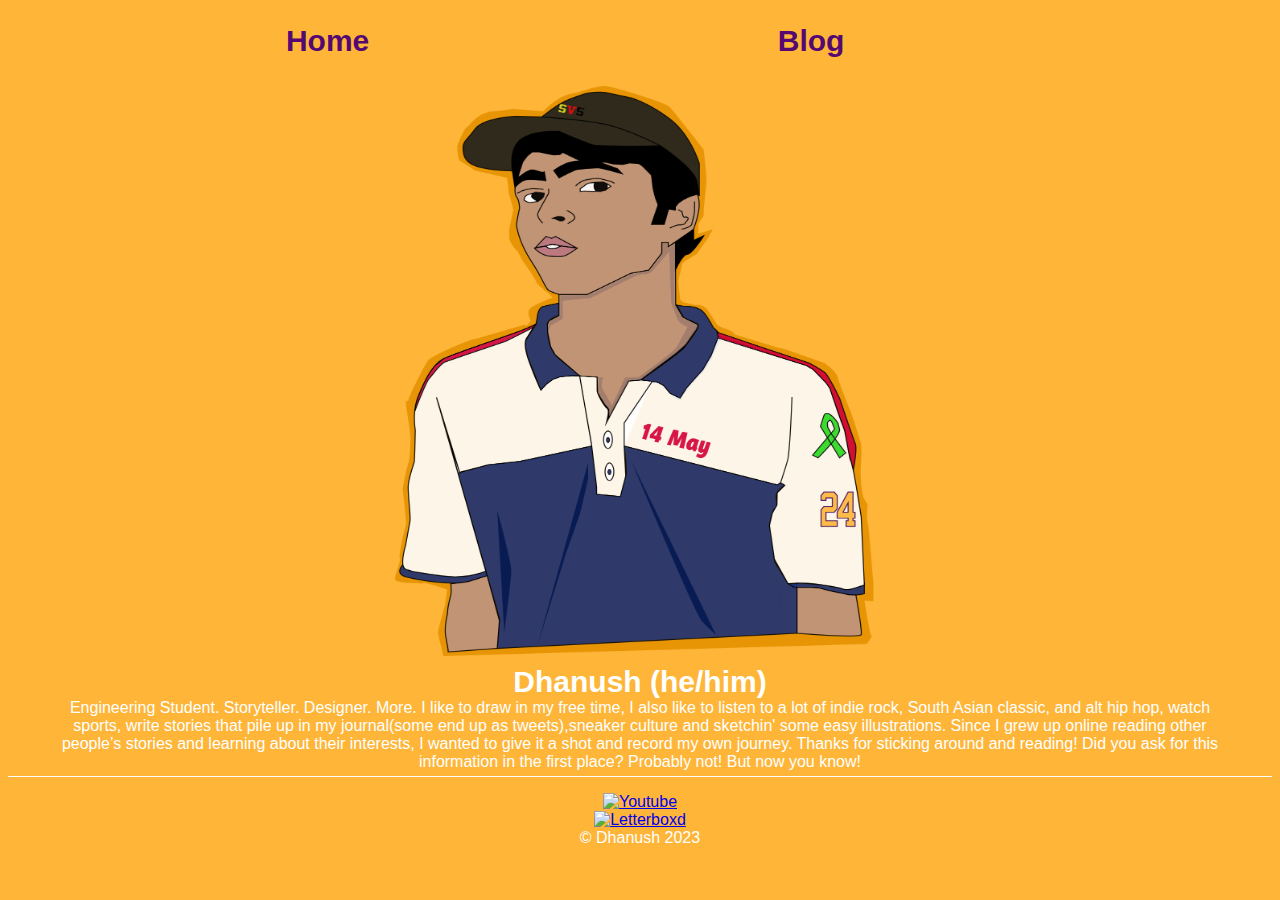
==== commit 70873522: "Update index.html" ====
--- a/index.html
+++ b/index.html
@@ -1,3 +1,10 @@
+<!DOCTYPE html>
+<!--[if lt IE 7]><html class="no-js ie ie6 lt-ie10 lt-ie9 lt-ie8 lt-ie7" lang="en-US"> <![endif]-->
+<!--[if IE 7]><html class="no-js ie ie7 lt-ie10 lt-ie9 lt-ie8" lang="en-US"> <![endif]-->
+
+
+
+
 <html class="js gt-ie9 svg touchevents arrow cssanimations objectfit object-fit" lang="en-US"><!--<![endif]--><head>
 
 <script type="text/javascript" src="https://bam.nr-data.net/1/d36a4494bd?a=46837213&amp;sa=1&amp;v=1044.a6554e7&amp;t=Unnamed%20Transaction&amp;rst=2572&amp;ref=https://mitadmissions.org/&amp;be=1231&amp;fe=1868&amp;perf=%7B%22timing%22:%7B%22of%22:1696877696403,%22n%22:0,%22f%22:10,%22dn%22:10,%22dne%22:10,%22c%22:10,%22ce%22:10,%22rq%22:27,%22rp%22:454,%22rpe%22:475,%22dl%22:467,%22di%22:1164,%22ds%22:1164,%22de%22:1165,%22dc%22:1855,%22l%22:1855,%22le%22:1869%7D,%22navigation%22:%7B%7D%7D&amp;jsonp=NREUM.setToken"></script><script src="https://js-agent.newrelic.com/nr-1044.min.js"></script><script type="text/javascript" async="" src="https://www.google-analytics.com/analytics.js"></script><script type="text/javascript" async="" src="https://www.googletagmanager.com/gtag/js?id=G-R8TSBG6RMB&amp;l=dataLayer&amp;cx=c"></script><script type="text/javascript" async="" src="https://www.googletagmanager.com/gtag/js?id=UA-1592615-30&amp;l=dataLayer&amp;cx=c"></script><script type="text/javascript" async="" src="https://www.google-analytics.com/analytics.js"></script><script type="text/javascript" async="" src="https://www.googletagmanager.com/gtag/js?id=G-G61VQBBGXM&amp;l=dataLayer&amp;cx=c"></script><script src="/cdn-cgi/apps/head/VtiDxyjdETMEihI1SXbgN6xxpQk.js"></script><script src="/cdn-cgi/apps/body/8wsNXyDtbYzTSXokrlIF-szKKvM.js"></script><script async="" src="https://www.googletagmanager.com/gtag/js?id=UA-10864313-2"></script>
@@ -16,6 +23,7 @@
 <html lang="en">
 
 <head>
+<script type="text/javascript" src="https://bam.nr-data.net/1/d36a4494bd?a=46837213&amp;sa=1&amp;v=1044.a6554e7&amp;t=Unnamed%20Transaction&amp;rst=2572&amp;ref=https://mitadmissions.org/&amp;be=1231&amp;fe=1868&amp;perf=%7B%22timing%22:%7B%22of%22:1696877696403,%22n%22:0,%22f%22:10,%22dn%22:10,%22dne%22:10,%22c%22:10,%22ce%22:10,%22rq%22:27,%22rp%22:454,%22rpe%22:475,%22dl%22:467,%22di%22:1164,%22ds%22:1164,%22de%22:1165,%22dc%22:1855,%22l%22:1855,%22le%22:1869%7D,%22navigation%22:%7B%7D%7D&amp;jsonp=NREUM.setToken"></script>
     <meta charset="UTF-8">
     <meta http-equiv="X-UA-Compatible" content="IE=edge">
     <meta name="viewport" content="width=device-width, initial-scale=1.0">
@@ -24,6 +32,17 @@
     <link rel="stylesheet" href="style.css">
     <link rel="stylesheet" href="https://maxcdn.bootstrapcdn.com/font-awesome/4.7.0/css/font-awesome.min.css">
     <link href="https://fonts.googleapis.com/css?family=Inter&display=swap" rel="stylesheet">
+	<!--[if lt IE 9]>
+  <script>
+    // Add semantic html elements
+    document.createElement('header');
+    document.createElement('nav');
+    document.createElement('section');
+    document.createElement('article');
+    document.createElement('aside');
+    document.createElement('footer');
+  </script>
+  <![endif]-->
 </head>
 
 <body>
@@ -67,39 +86,6 @@
 	padding: 0 !important;
 }
 </style>
-<link rel="stylesheet" id="wp-block-library-css" href="https://mitadmissions.org/wp-includes/css/dist/block-library/style.min.css?ver=6.2.2" type="text/css" media="all">
-<link rel="stylesheet" id="classic-theme-styles-css" href="https://mitadmissions.org/wp-includes/css/classic-themes.min.css?ver=6.2.2" type="text/css" media="all">
-<style id="global-styles-inline-css" type="text/css">
-body{--wp--preset--color--black: #000000;--wp--preset--color--cyan-bluish-gray: #abb8c3;--wp--preset--color--white: #ffffff;--wp--preset--color--pale-pink: #f78da7;--wp--preset--color--vivid-red: #cf2e2e;--wp--preset--color--luminous-vivid-orange: #ff6900;--wp--preset--color--luminous-vivid-amber: #fcb900;--wp--preset--color--light-green-cyan: #7bdcb5;--wp--preset--color--vivid-green-cyan: #00d084;--wp--preset--color--pale-cyan-blue: #8ed1fc;--wp--preset--color--vivid-cyan-blue: #0693e3;--wp--preset--color--vivid-purple: #9b51e0;--wp--preset--gradient--vivid-cyan-blue-to-vivid-purple: linear-gradient(135deg,rgba(6,147,227,1) 0%,rgb(155,81,224) 100%);--wp--preset--gradient--light-green-cyan-to-vivid-green-cyan: linear-gradient(135deg,rgb(122,220,180) 0%,rgb(0,208,130) 100%);--wp--preset--gradient--luminous-vivid-amber-to-luminous-vivid-orange: linear-gradient(135deg,rgba(252,185,0,1) 0%,rgba(255,105,0,1) 100%);--wp--preset--gradient--luminous-vivid-orange-to-vivid-red: linear-gradient(135deg,rgba(255,105,0,1) 0%,rgb(207,46,46) 100%);--wp--preset--gradient--very-light-gray-to-cyan-bluish-gray: linear-gradient(135deg,rgb(238,238,238) 0%,rgb(169,184,195) 100%);--wp--preset--gradient--cool-to-warm-spectrum: linear-gradient(135deg,rgb(74,234,220) 0%,rgb(151,120,209) 20%,rgb(207,42,186) 40%,rgb(238,44,130) 60%,rgb(251,105,98) 80%,rgb(254,248,76) 100%);--wp--preset--gradient--blush-light-purple: linear-gradient(135deg,rgb(255,206,236) 0%,rgb(152,150,240) 100%);--wp--preset--gradient--blush-bordeaux: linear-gradient(135deg,rgb(254,205,165) 0%,rgb(254,45,45) 50%,rgb(107,0,62) 100%);--wp--preset--gradient--luminous-dusk: linear-gradient(135deg,rgb(255,203,112) 0%,rgb(199,81,192) 50%,rgb(65,88,208) 100%);--wp--preset--gradient--pale-ocean: linear-gradient(135deg,rgb(255,245,203) 0%,rgb(182,227,212) 50%,rgb(51,167,181) 100%);--wp--preset--gradient--electric-grass: linear-gradient(135deg,rgb(202,248,128) 0%,rgb(113,206,126) 100%);--wp--preset--gradient--midnight: linear-gradient(135deg,rgb(2,3,129) 0%,rgb(40,116,252) 100%);--wp--preset--duotone--dark-grayscale: url('#wp-duotone-dark-grayscale');--wp--preset--duotone--grayscale: url('#wp-duotone-grayscale');--wp--preset--duotone--purple-yellow: url('#wp-duotone-purple-yellow');--wp--preset--duotone--blue-red: url('#wp-duotone-blue-red');--wp--preset--duotone--midnight: url('#wp-duotone-midnight');--wp--preset--duotone--magenta-yellow: url('#wp-duotone-magenta-yellow');--wp--preset--duotone--purple-green: url('#wp-duotone-purple-green');--wp--preset--duotone--blue-orange: url('#wp-duotone-blue-orange');--wp--preset--font-size--small: 13px;--wp--preset--font-size--medium: 20px;--wp--preset--font-size--large: 36px;--wp--preset--font-size--x-large: 42px;--wp--preset--spacing--20: 0.44rem;--wp--preset--spacing--30: 0.67rem;--wp--preset--spacing--40: 1rem;--wp--preset--spacing--50: 1.5rem;--wp--preset--spacing--60: 2.25rem;--wp--preset--spacing--70: 3.38rem;--wp--preset--spacing--80: 5.06rem;--wp--preset--shadow--natural: 6px 6px 9px rgba(0, 0, 0, 0.2);--wp--preset--shadow--deep: 12px 12px 50px rgba(0, 0, 0, 0.4);--wp--preset--shadow--sharp: 6px 6px 0px rgba(0, 0, 0, 0.2);--wp--preset--shadow--outlined: 6px 6px 0px -3px rgba(255, 255, 255, 1), 6px 6px rgba(0, 0, 0, 1);--wp--preset--shadow--crisp: 6px 6px 0px rgba(0, 0, 0, 1);}:where(.is-layout-flex){gap: 0.5em;}body .is-layout-flow > .alignleft{float: left;margin-inline-start: 0;margin-inline-end: 2em;}body .is-layout-flow > .alignright{float: right;margin-inline-start: 2em;margin-inline-end: 0;}body .is-layout-flow > .aligncenter{margin-left: auto !important;margin-right: auto !important;}body .is-layout-constrained > .alignleft{float: left;margin-inline-start: 0;margin-inline-end: 2em;}body .is-layout-constrained > .alignright{float: right;margin-inline-start: 2em;margin-inline-end: 0;}body .is-layout-constrained > .aligncenter{margin-left: auto !important;margin-right: auto !important;}body .is-layout-constrained > :where(:not(.alignleft):not(.alignright):not(.alignfull)){max-width: var(--wp--style--global--content-size);margin-left: auto !important;margin-right: auto !important;}body .is-layout-constrained > .alignwide{max-width: var(--wp--style--global--wide-size);}body .is-layout-flex{display: flex;}body .is-layout-flex{flex-wrap: wrap;align-items: center;}body .is-layout-flex > *{margin: 0;}:where(.wp-block-columns.is-layout-flex){gap: 2em;}.has-black-color{color: var(--wp--preset--color--black) !important;}.has-cyan-bluish-gray-color{color: var(--wp--preset--color--cyan-bluish-gray) !important;}.has-white-color{color: var(--wp--preset--color--white) !important;}.has-pale-pink-color{color: var(--wp--preset--color--pale-pink) !important;}.has-vivid-red-color{color: var(--wp--preset--color--vivid-red) !important;}.has-luminous-vivid-orange-color{color: var(--wp--preset--color--luminous-vivid-orange) !important;}.has-luminous-vivid-amber-color{color: var(--wp--preset--color--luminous-vivid-amber) !important;}.has-light-green-cyan-color{color: var(--wp--preset--color--light-green-cyan) !important;}.has-vivid-green-cyan-color{color: var(--wp--preset--color--vivid-green-cyan) !important;}.has-pale-cyan-blue-color{color: var(--wp--preset--color--pale-cyan-blue) !important;}.has-vivid-cyan-blue-color{color: var(--wp--preset--color--vivid-cyan-blue) !important;}.has-vivid-purple-color{color: var(--wp--preset--color--vivid-purple) !important;}.has-black-background-color{background-color: var(--wp--preset--color--black) !important;}.has-cyan-bluish-gray-background-color{background-color: var(--wp--preset--color--cyan-bluish-gray) !important;}.has-white-background-color{background-color: var(--wp--preset--color--white) !important;}.has-pale-pink-background-color{background-color: var(--wp--preset--color--pale-pink) !important;}.has-vivid-red-background-color{background-color: var(--wp--preset--color--vivid-red) !important;}.has-luminous-vivid-orange-background-color{background-color: var(--wp--preset--color--luminous-vivid-orange) !important;}.has-luminous-vivid-amber-background-color{background-color: var(--wp--preset--color--luminous-vivid-amber) !important;}.has-light-green-cyan-background-color{background-color: var(--wp--preset--color--light-green-cyan) !important;}.has-vivid-green-cyan-background-color{background-color: var(--wp--preset--color--vivid-green-cyan) !important;}.has-pale-cyan-blue-background-color{background-color: var(--wp--preset--color--pale-cyan-blue) !important;}.has-vivid-cyan-blue-background-color{background-color: var(--wp--preset--color--vivid-cyan-blue) !important;}.has-vivid-purple-background-color{background-color: var(--wp--preset--color--vivid-purple) !important;}.has-black-border-color{border-color: var(--wp--preset--color--black) !important;}.has-cyan-bluish-gray-border-color{border-color: var(--wp--preset--color--cyan-bluish-gray) !important;}.has-white-border-color{border-color: var(--wp--preset--color--white) !important;}.has-pale-pink-border-color{border-color: var(--wp--preset--color--pale-pink) !important;}.has-vivid-red-border-color{border-color: var(--wp--preset--color--vivid-red) !important;}.has-luminous-vivid-orange-border-color{border-color: var(--wp--preset--color--luminous-vivid-orange) !important;}.has-luminous-vivid-amber-border-color{border-color: var(--wp--preset--color--luminous-vivid-amber) !important;}.has-light-green-cyan-border-color{border-color: var(--wp--preset--color--light-green-cyan) !important;}.has-vivid-green-cyan-border-color{border-color: var(--wp--preset--color--vivid-green-cyan) !important;}.has-pale-cyan-blue-border-color{border-color: var(--wp--preset--color--pale-cyan-blue) !important;}.has-vivid-cyan-blue-border-color{border-color: var(--wp--preset--color--vivid-cyan-blue) !important;}.has-vivid-purple-border-color{border-color: var(--wp--preset--color--vivid-purple) !important;}.has-vivid-cyan-blue-to-vivid-purple-gradient-background{background: var(--wp--preset--gradient--vivid-cyan-blue-to-vivid-purple) !important;}.has-light-green-cyan-to-vivid-green-cyan-gradient-background{background: var(--wp--preset--gradient--light-green-cyan-to-vivid-green-cyan) !important;}.has-luminous-vivid-amber-to-luminous-vivid-orange-gradient-background{background: var(--wp--preset--gradient--luminous-vivid-amber-to-luminous-vivid-orange) !important;}.has-luminous-vivid-orange-to-vivid-red-gradient-background{background: var(--wp--preset--gradient--luminous-vivid-orange-to-vivid-red) !important;}.has-very-light-gray-to-cyan-bluish-gray-gradient-background{background: var(--wp--preset--gradient--very-light-gray-to-cyan-bluish-gray) !important;}.has-cool-to-warm-spectrum-gradient-background{background: var(--wp--preset--gradient--cool-to-warm-spectrum) !important;}.has-blush-light-purple-gradient-background{background: var(--wp--preset--gradient--blush-light-purple) !important;}.has-blush-bordeaux-gradient-background{background: var(--wp--preset--gradient--blush-bordeaux) !important;}.has-luminous-dusk-gradient-background{background: var(--wp--preset--gradient--luminous-dusk) !important;}.has-pale-ocean-gradient-background{background: var(--wp--preset--gradient--pale-ocean) !important;}.has-electric-grass-gradient-background{background: var(--wp--preset--gradient--electric-grass) !important;}.has-midnight-gradient-background{background: var(--wp--preset--gradient--midnight) !important;}.has-small-font-size{font-size: var(--wp--preset--font-size--small) !important;}.has-medium-font-size{font-size: var(--wp--preset--font-size--medium) !important;}.has-large-font-size{font-size: var(--wp--preset--font-size--large) !important;}.has-x-large-font-size{font-size: var(--wp--preset--font-size--x-large) !important;}
-.wp-block-navigation a:where(:not(.wp-element-button)){color: inherit;}
-:where(.wp-block-columns.is-layout-flex){gap: 2em;}
-.wp-block-pullquote{font-size: 1.5em;line-height: 1.6;}
-</style>
-<script type="text/javascript" src="https://mitadmissions.org/wp-includes/js/jquery/jquery.min.js?ver=3.6.4" id="jquery-core-js"></script>
-<script type="text/javascript" src="https://mitadmissions.org/wp-includes/js/jquery/jquery-migrate.min.js?ver=3.4.0" id="jquery-migrate-js"></script>
-<link rel="https://api.w.org/" href="https://mitadmissions.org/wp-json/"><link rel="alternate" type="application/json" href="https://mitadmissions.org/wp-json/wp/v2/pages/60"><link rel="EditURI" type="application/rsd+xml" title="RSD" href="https://mitadmissions.org/xmlrpc.php?rsd">
-<link rel="wlwmanifest" type="application/wlwmanifest+xml" href="https://mitadmissions.org/wp-includes/wlwmanifest.xml">
-<meta name="generator" content="WordPress 6.2.2">
-<link rel="canonical" href="https://mitadmissions.org/">
-<link rel="shortlink" href="https://mitadmissions.org/">
-<link rel="alternate" type="application/json+oembed" href="https://mitadmissions.org/wp-json/oembed/1.0/embed?url=https%3A%2F%2Fmitadmissions.org%2F">
-<link rel="alternate" type="text/xml+oembed" href="https://mitadmissions.org/wp-json/oembed/1.0/embed?url=https%3A%2F%2Fmitadmissions.org%2F&amp;format=xml">
-<style type="text/css">.broken_link, a.broken_link {
-	text-decoration: line-through;
-}</style><link rel="preload" as="style" href="https://mitadmissions.org/wp-content/plugins/code-prettify/prettify/prettify.css">
-<!--[if lt IE 9]>
-  <script>
-    // Add semantic html elements
-    document.createElement('header');
-    document.createElement('nav');
-    document.createElement('section');
-    document.createElement('article');
-    document.createElement('aside');
-    document.createElement('footer');
-  </script>
-  <![endif]-->
-<link rel="stylesheet" type="text/css" href="https://mitadmissions.org/wp-content/plugins/code-prettify/prettify/prettify.css"><link rel="stylesheet" href="[data-uri]"><script src="https://mitadmissions.disqus.com/count-data.js?1=90970%20https%3A%2F%2Fmitadmissions.org%2F%3Fp%3D90970&amp;1=91841%20https%3A%2F%2Fmitadmissions.org%2F%3Fp%3D91841&amp;1=91886%20https%3A%2F%2Fmitadmissions.org%2F%3Fp%3D91886&amp;1=91920%20https%3A%2F%2Fmitadmissions.org%2F%3Fp%3D91920&amp;1=91981%20https%3A%2F%2Fmitadmissions.org%2F%3Fp%3D91981&amp;1=92005%20https%3A%2F%2Fmitadmissions.org%2F%3Fp%3D92005&amp;1=92013%20https%3A%2F%2Fmitadmissions.org%2F%3Fp%3D92013&amp;1=92026%20https%3A%2F%2Fmitadmissions.org%2F%3Fp%3D92026&amp;1=92107%20https%3A%2F%2Fmitadmissions.org%2F%3Fp%3D92107&amp;1=92108%20https%3A%2F%2Fmitadmissions.org%2F%3Fp%3D92108"></script><script src="https://mitadmissions.disqus.com/count-data.js?1=92307%20https%3A%2F%2Fmitadmissions.org%2F%3Fp%3D92307&amp;1=92397%20https%3A%2F%2Fmitadmissions.org%2F%3Fp%3D92397&amp;1=92544%20https%3A%2F%2Fmitadmissions.org%2F%3Fp%3D92544"></script></head>
-
 
     <nav>
         <ul class="nav-list">
